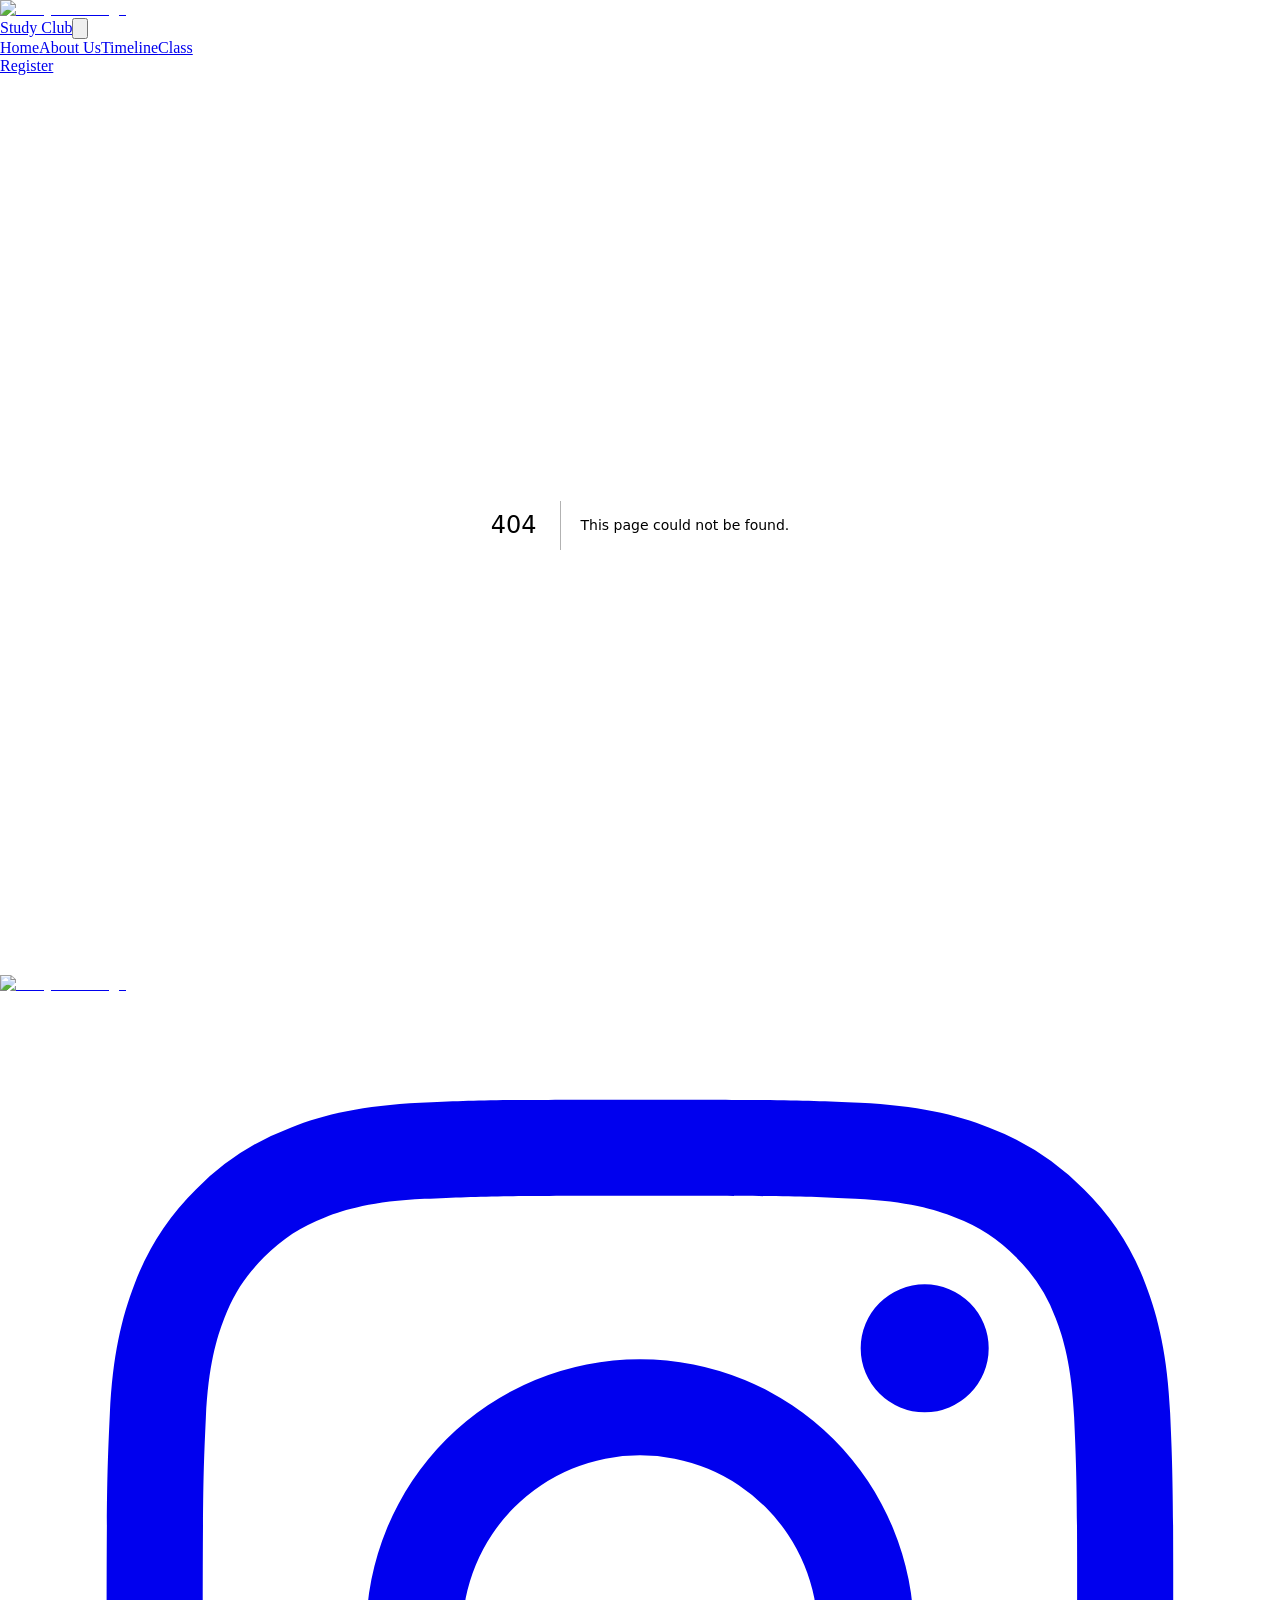
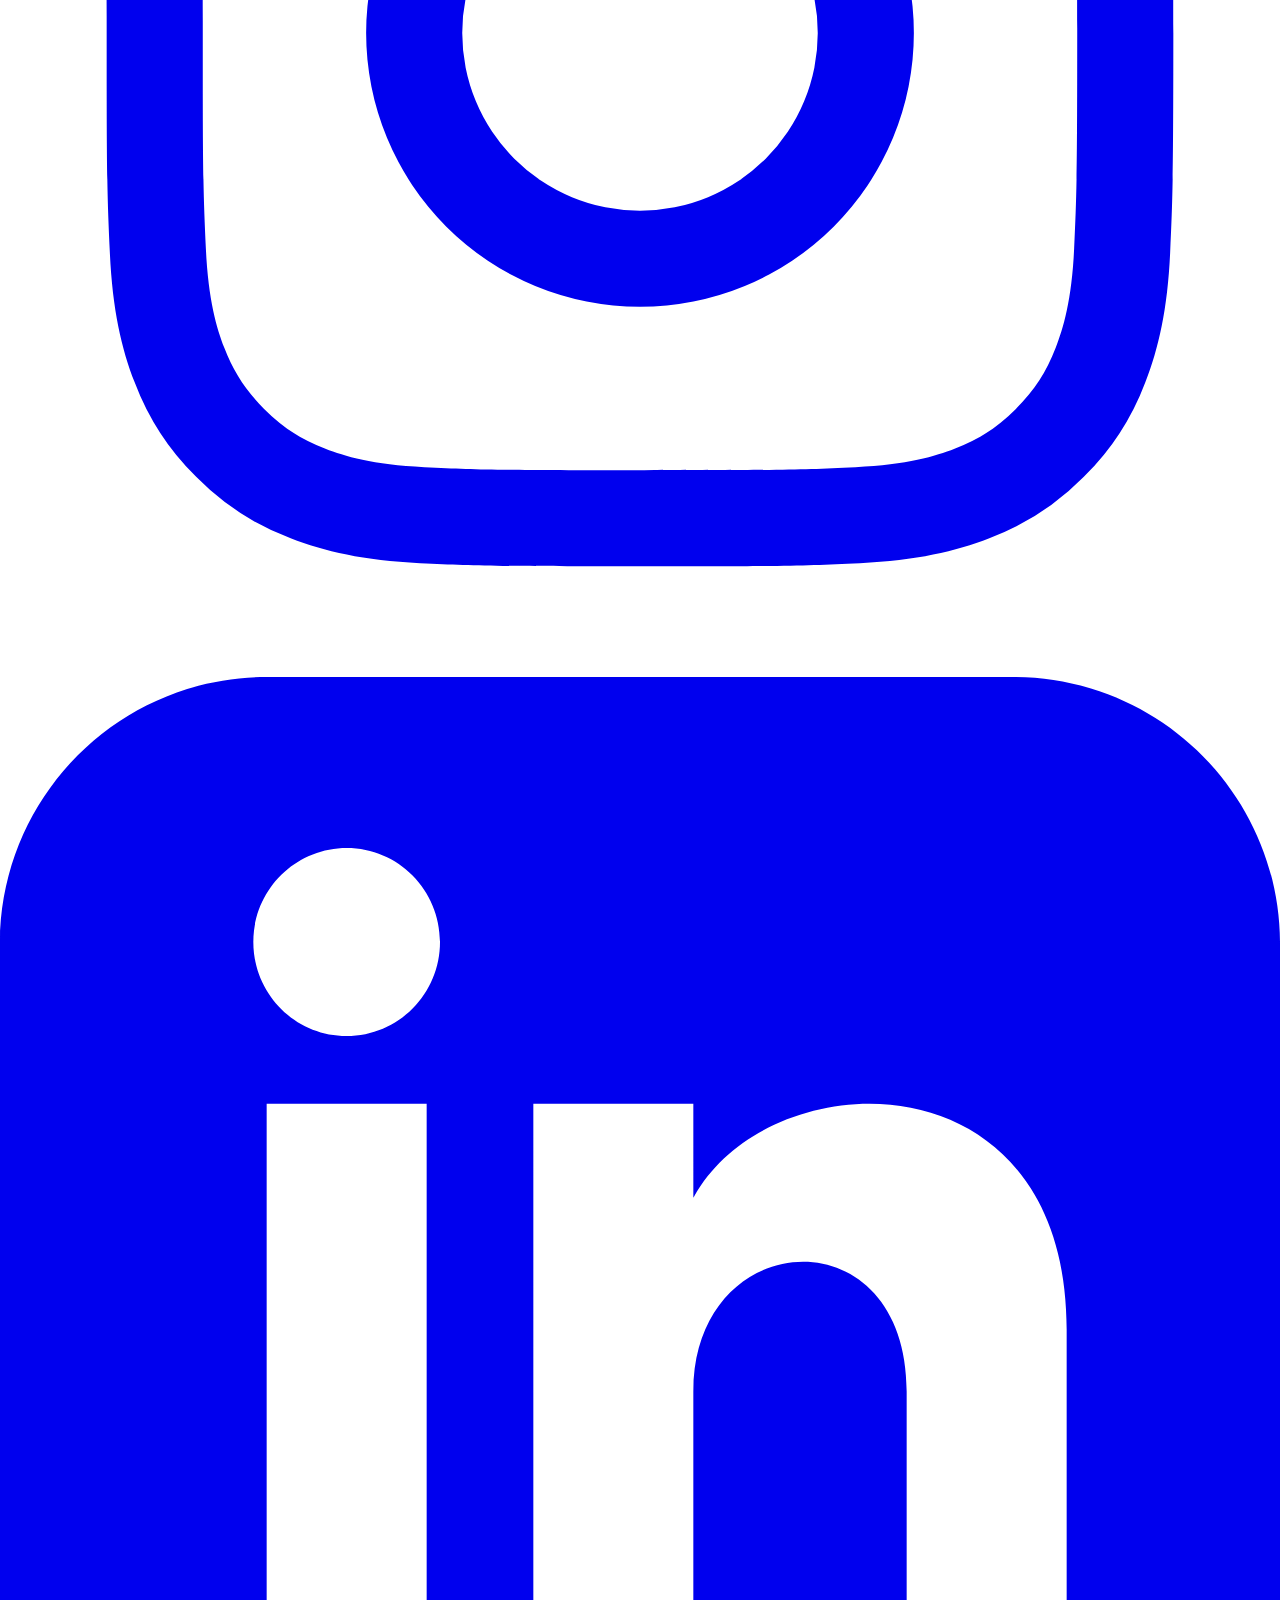
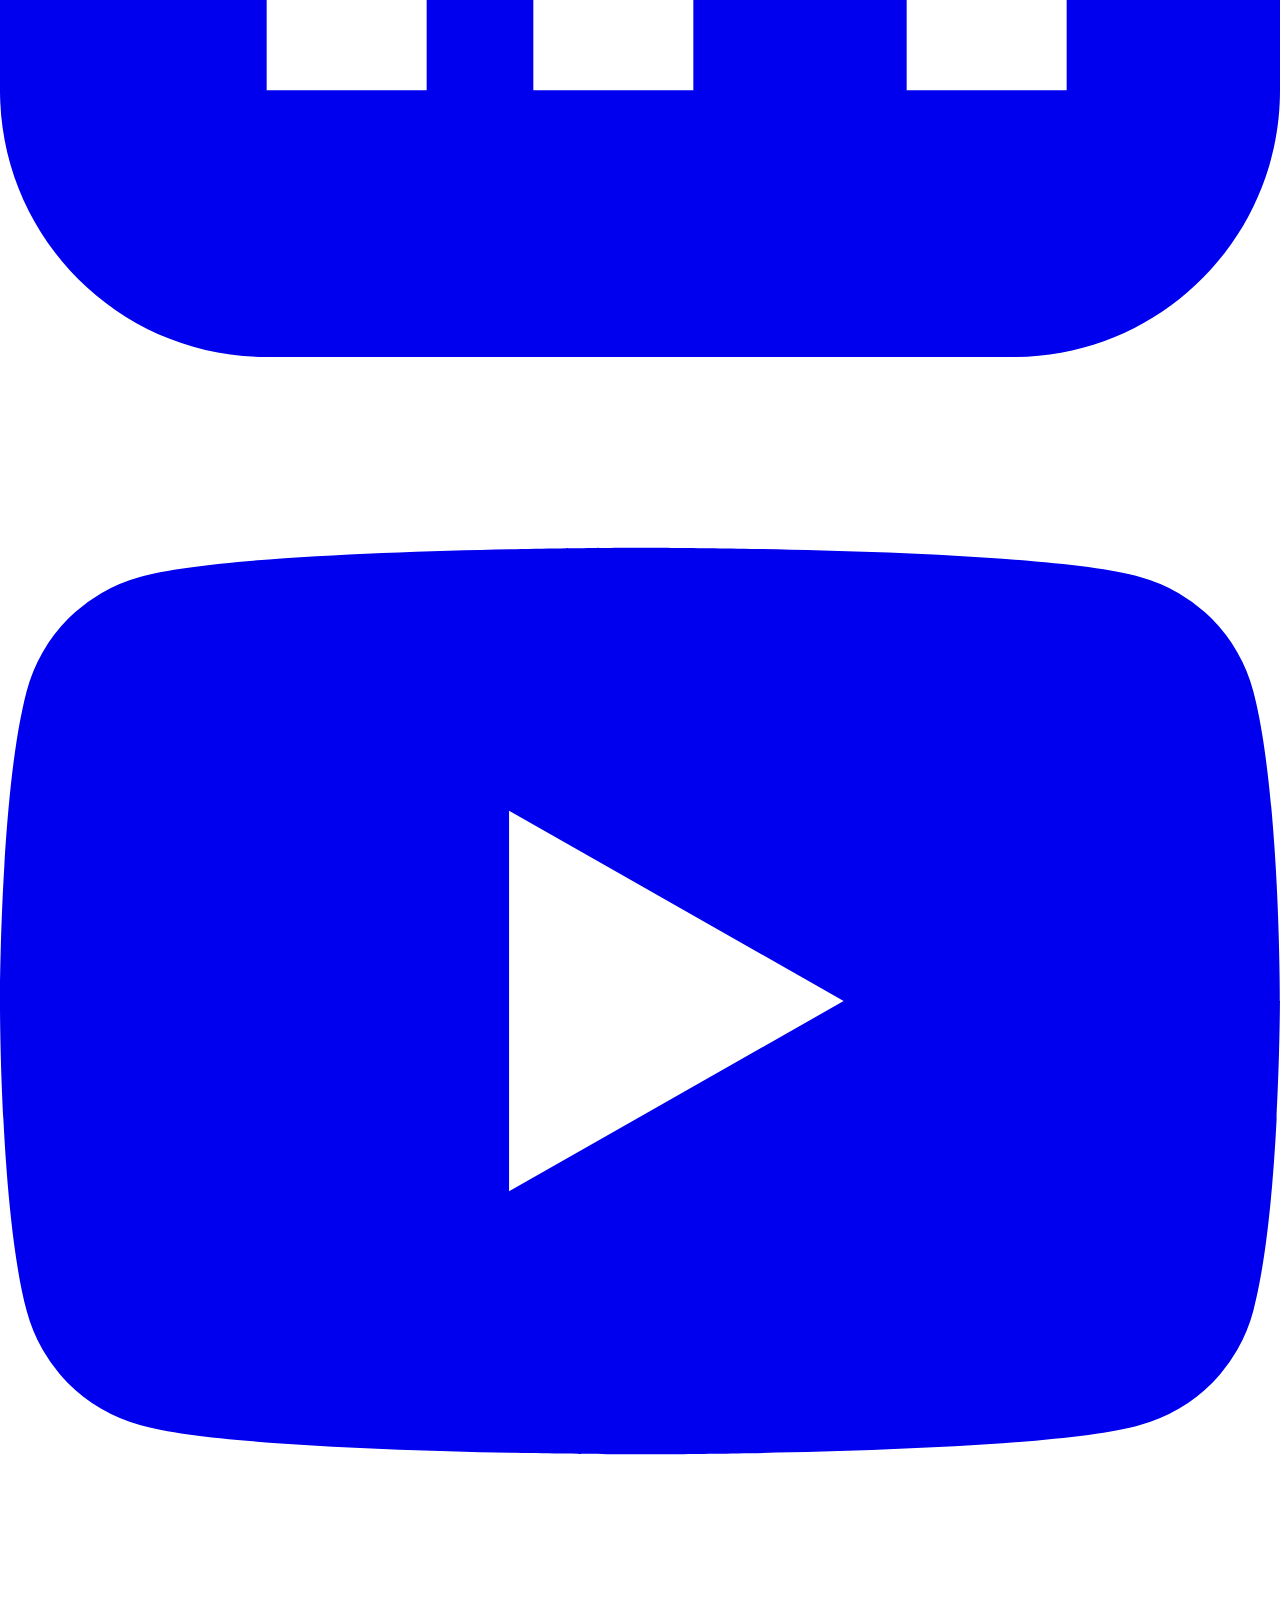
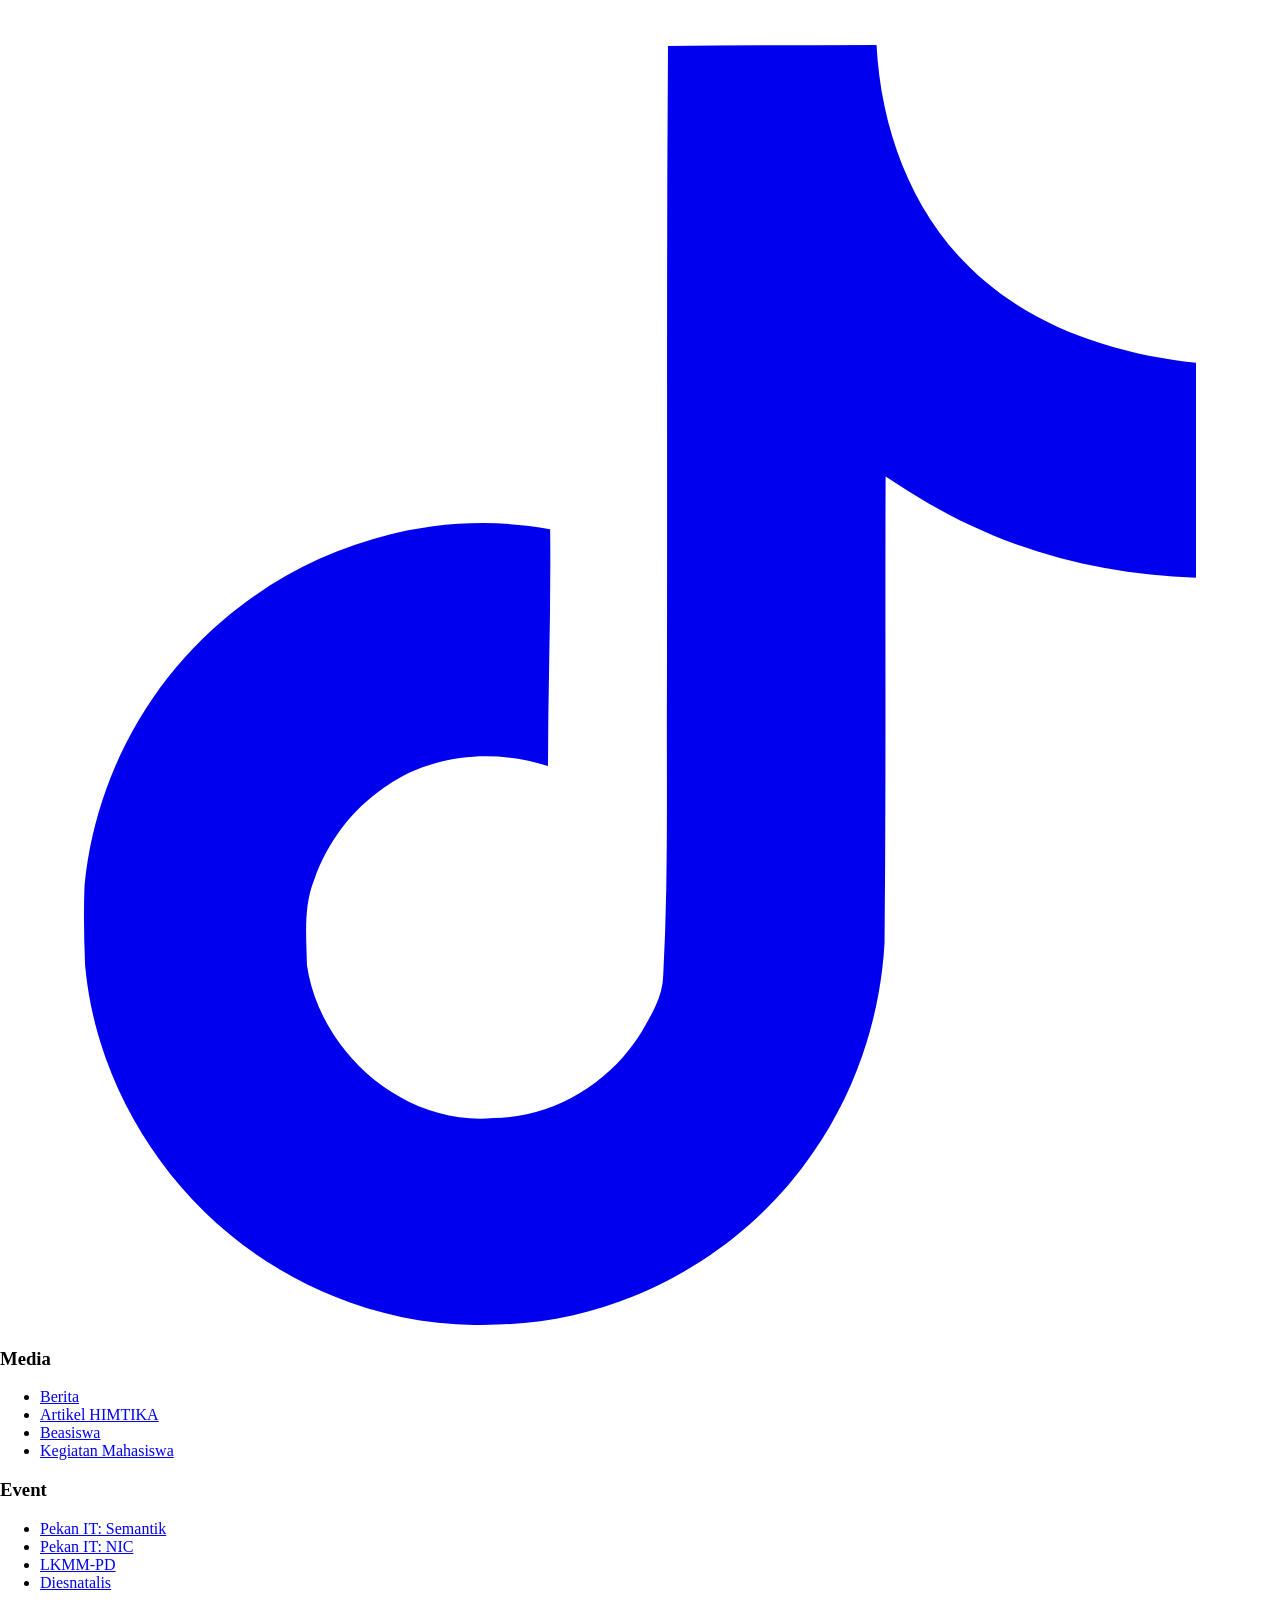
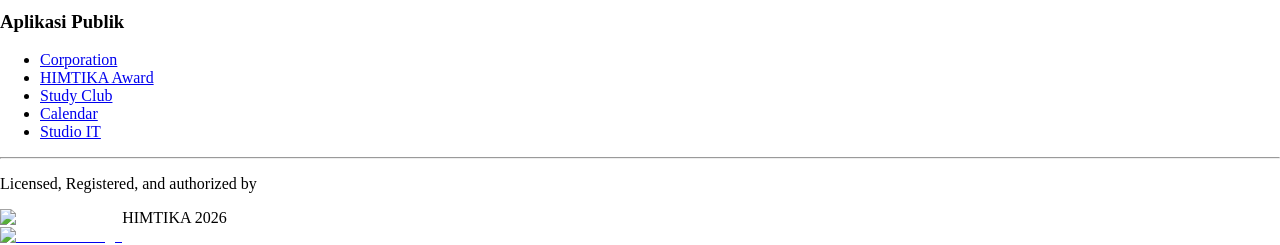
==== 404/index.html @ 4ac91cbe "chore: update registration period dates - Updated the registration timeline in FormPendaftaran from " ====
<!DOCTYPE html><html lang="id" class="geist_a71539c9-module__T19VSG__variable geist_mono_8d43a2aa-module__8Li5zG__variable h-full antialiased"><head><meta charSet="utf-8"/><meta name="viewport" content="width=device-width, initial-scale=1"/><link rel="stylesheet" href="/studyclub/_next/static/chunks/2zbt4w_2pazl4.css" data-precedence="next"/><link rel="preload" as="script" fetchPriority="low" href="/studyclub/_next/static/chunks/2zjueh7t2vecu.js"/><script src="/studyclub/_next/static/chunks/26rsirw0tiutq.js" async=""></script><script src="/studyclub/_next/static/chunks/2cya-h6pss2j9.js" async=""></script><script src="/studyclub/_next/static/chunks/3jvpdcbh0hvoc.js" async=""></script><script src="/studyclub/_next/static/chunks/27jktro2p5rq9.js" async=""></script><script src="/studyclub/_next/static/chunks/turbopack-3fg4kno_k75zz.js" async=""></script><script src="/studyclub/_next/static/chunks/24vjm01u9h3ye.js" async=""></script><script src="/studyclub/_next/static/chunks/14mrh2-p_w84d.js" async=""></script><title>404: This page could not be found.</title><meta name="robots" content="noindex"/><meta name="next-size-adjust" content=""/><title>Study Club</title><meta name="description" content="Platform belajar bersama untuk meningkatkan skill dan pengetahuan Anda."/><link rel="icon" href="/studyclub/icon.svg?icon.0syflcuhxr0ta.svg" sizes="any" type="image/svg+xml"/><script src="/studyclub/_next/static/chunks/0cz1d0mv5g_q7.js" noModule=""></script></head><body class="min-h-full flex flex-col"><div hidden=""><!--$--><!--/$--></div><nav class="fixed top-0 left-0 w-full z-50 transition-[transform,background-color,padding,border-color,box-shadow] duration-300 ease-out translate-y-0 bg-transparent py-6 px-6 lg:px-24"><div class="w-full flex items-center justify-between"><a href="/studyclub/home" class="flex items-center gap-3"><div class="relative w-10 h-10 flex items-center justify-center"><img alt="Study Club Logo" loading="lazy" width="40" height="40" decoding="async" data-nimg="1" class="w-full h-full object-contain" style="color:transparent" src="/studyclub/images/logo studyclub.svg"/></div><span class="text-white text-xl md:text-2xl font-medium tracking-wide">Study Club</span></a><button class="md:hidden text-white focus:outline-none z-50"><svg class="w-8 h-8" fill="none" stroke="currentColor" viewBox="0 0 24 24" xmlns="http://www.w3.org/2000/svg"><path stroke-linecap="round" stroke-linejoin="round" stroke-width="2" d="M4 6h16M4 12h16M4 18h16"></path></svg></button><div class="hidden md:flex items-center gap-10"><a href="/studyclub/home" class="text-white hover:text-gray-300 transition-colors text-xl font-medium">Home</a><a href="/studyclub/home" class="text-white hover:text-gray-300 transition-colors text-xl font-medium">About Us</a><a href="/studyclub/home" class="text-white hover:text-gray-300 transition-colors text-xl font-medium">Timeline</a><a href="/studyclub/home" class="text-white hover:text-gray-300 transition-colors text-xl font-medium">Class</a><div class="rounded-full bg-gradient-to-r from-[#B05BFF] to-[#EB4688] p-[1px] hover:scale-105 transition-transform duration-300 ml-2"><a class="flex items-center justify-center px-6 py-2 bg-[#020413] rounded-full text-white font-medium h-full w-full" href="/studyclub/pendaftaran/">Register</a></div></div></div></nav><main class="flex-grow"><!--$?--><template id="B:0"></template><div class="fixed inset-0 z-[100] flex items-center justify-center bg-[#01031A]/90 backdrop-blur-md"><svg viewBox="0 0 240 240" height="120" width="120" class="pl"><circle stroke-linecap="round" stroke-dashoffset="-330" stroke-dasharray="0 660" stroke-width="20" fill="none" r="105" cy="120" cx="120" class="pl__ring pl__ring--a"></circle><circle stroke-linecap="round" stroke-dashoffset="-110" stroke-dasharray="0 220" stroke-width="20" fill="none" r="35" cy="120" cx="120" class="pl__ring pl__ring--b"></circle><circle stroke-linecap="round" stroke-dasharray="0 440" stroke-width="20" fill="none" r="70" cy="120" cx="85" class="pl__ring pl__ring--c"></circle><circle stroke-linecap="round" stroke-dasharray="0 440" stroke-width="20" fill="none" r="70" cy="120" cx="155" class="pl__ring pl__ring--d"></circle></svg><style>
        .pl {
          width: 8em;
          height: 8em;
        }

        .pl__ring {
          animation: ringA 2s linear infinite;
        }

        .pl__ring--a {
          stroke: #8E51FF;
        }

        .pl__ring--b {
          animation-name: ringB;
          stroke: #F8898D;
        }

        .pl__ring--c {
          animation-name: ringC;
          stroke: #C973B7;
        }

        .pl__ring--d {
          animation-name: ringD;
          stroke: #8E51FF;
        }
          
        @keyframes ringA {
          from, 4% { stroke-dasharray: 0 660; stroke-width: 20; stroke-dashoffset: -330; }
          12% { stroke-dasharray: 60 600; stroke-width: 30; stroke-dashoffset: -335; }
          32% { stroke-dasharray: 60 600; stroke-width: 30; stroke-dashoffset: -595; }
          40%, 54% { stroke-dasharray: 0 660; stroke-width: 20; stroke-dashoffset: -660; }
          62% { stroke-dasharray: 60 600; stroke-width: 30; stroke-dashoffset: -665; }
          82% { stroke-dasharray: 60 600; stroke-width: 30; stroke-dashoffset: -925; }
          90%, to { stroke-dasharray: 0 660; stroke-width: 20; stroke-dashoffset: -990; }
        }

        @keyframes ringB {
          from, 12% { stroke-dasharray: 0 220; stroke-width: 20; stroke-dashoffset: -110; }
          20% { stroke-dasharray: 20 200; stroke-width: 30; stroke-dashoffset: -115; }
          40% { stroke-dasharray: 20 200; stroke-width: 30; stroke-dashoffset: -195; }
          48%, 62% { stroke-dasharray: 0 220; stroke-width: 20; stroke-dashoffset: -220; }
          70% { stroke-dasharray: 20 200; stroke-width: 30; stroke-dashoffset: -225; }
          90% { stroke-dasharray: 20 200; stroke-width: 30; stroke-dashoffset: -305; }
          98%, to { stroke-dasharray: 0 220; stroke-width: 20; stroke-dashoffset: -330; }
        }

        @keyframes ringC {
          from { stroke-dasharray: 0 440; stroke-width: 20; stroke-dashoffset: 0; }
          8% { stroke-dasharray: 40 400; stroke-width: 30; stroke-dashoffset: -5; }
          28% { stroke-dasharray: 40 400; stroke-width: 30; stroke-dashoffset: -175; }
          36%, 58% { stroke-dasharray: 0 440; stroke-width: 20; stroke-dashoffset: -220; }
          66% { stroke-dasharray: 40 400; stroke-width: 30; stroke-dashoffset: -225; }
          86% { stroke-dasharray: 40 400; stroke-width: 30; stroke-dashoffset: -395; }
          94%, to { stroke-dasharray: 0 440; stroke-width: 20; stroke-dashoffset: -440; }
        }

        @keyframes ringD {
          from, 8% { stroke-dasharray: 0 440; stroke-width: 20; stroke-dashoffset: 0; }
          16% { stroke-dasharray: 40 400; stroke-width: 30; stroke-dashoffset: -5; }
          36% { stroke-dasharray: 40 400; stroke-width: 30; stroke-dashoffset: -175; }
          44%, 50% { stroke-dasharray: 0 440; stroke-width: 20; stroke-dashoffset: -220; }
          58% { stroke-dasharray: 40 400; stroke-width: 30; stroke-dashoffset: -225; }
          78% { stroke-dasharray: 40 400; stroke-width: 30; stroke-dashoffset: -395; }
          86%, to { stroke-dasharray: 0 440; stroke-width: 20; stroke-dashoffset: -440; }
        }
      </style></div><!--/$--></main><footer class="bg-[#140E3E] pt-16 pb-8 border-t border-white/5"><div class="w-full max-w-[1500px] mx-auto px-6 sm:px-10 lg:px-16 xl:px-24"><div class="flex flex-col lg:flex-row justify-between items-start gap-10 lg:gap-32 mb-12 lg:mb-16 pl-12 sm:pl-0"><div class="flex flex-col items-center lg:items-start w-full lg:w-auto"><a class="mb-6 lg:mb-8 block mr-4 lg:mr-0" href="/studyclub/"><img alt="Study Club Logo" loading="lazy" width="220" height="220" decoding="async" data-nimg="1" class="w-[140px] md:w-[200px] lg:w-[240px] h-auto" style="color:transparent" src="/studyclub/images/logo%20studyclub.svg"/></a><div class="flex items-center gap-3 lg:gap-4 mr-10 lg:mr-0 mt-2 lg:mt-0"><a href="#" class="w-9 h-9 lg:w-10 lg:h-10 rounded-full bg-[#2B2171] flex items-center justify-center text-white hover:bg-[#8E51FF] hover:-translate-y-1 transition-all duration-300"><svg fill="currentColor" viewBox="0 0 24 24" class="w-4 h-4 lg:w-5 lg:h-5"><path fill-rule="evenodd" d="M12.315 2c2.43 0 2.784.013 3.808.06 1.064.049 1.791.218 2.427.465a4.902 4.902 0 011.772 1.153 4.902 4.902 0 011.153 1.772c.247.636.416 1.363.465 2.427.048 1.067.06 1.407.06 4.123v.08c0 2.643-.012 2.987-.06 4.043-.049 1.064-.218 1.791-.465 2.427a4.902 4.902 0 01-1.153 1.772 4.902 4.902 0 01-1.772 1.153c-.636.247-1.363.416-2.427.465-1.067.048-1.407.06-4.123.06h-.08c-2.643 0-2.987-.012-4.043-.06-1.064-.049-1.791-.218-2.427-.465a4.902 4.902 0 01-1.772-1.153 4.902 4.902 0 01-1.153-1.772c-.247-.636-.416-1.363-.465-2.427-.047-1.024-.06-1.379-.06-3.808v-.63c0-2.43.013-2.784.06-3.808.049-1.064.218-1.791.465-2.427a4.902 4.902 0 011.153-1.772A4.902 4.902 0 015.45 2.525c.636-.247 1.363-.416 2.427-.465C8.901 2.013 9.256 2 11.685 2h.63zm-.081 1.802h-.468c-2.456 0-2.784.011-3.807.058-.975.045-1.504.207-1.857.344-.467.182-.8.398-1.15.748-.35.35-.566.683-.748 1.15-.137.353-.3.882-.344 1.857-.047 1.023-.058 1.351-.058 3.807v.468c0 2.456.011 2.784.058 3.807.045.975.207 1.504.344 1.857.182.466.399.8.748 1.15.35.35.683.566 1.15.748.353.137.882.3 1.857.344 1.054.048 1.37.058 4.041.058h.08c2.597 0 2.917-.01 3.96-.058.976-.045 1.505-.207 1.858-.344.466-.182.8-.398 1.15-.748.35-.35.566-.683.748-1.15.137-.353.3-.882.344-1.857.048-1.055.058-1.37.058-4.041v-.08c0-2.597-.01-2.917-.058-3.96-.045-.976-.207-1.505-.344-1.858a3.097 3.097 0 00-.748-1.15 3.098 3.098 0 00-1.15-.748c-.353-.137-.882-.3-1.857-.344-1.023-.047-1.351-.058-3.807-.058zM12 6.865a5.135 5.135 0 110 10.27 5.135 5.135 0 010-10.27zm0 1.802a3.333 3.333 0 100 6.666 3.333 3.333 0 000-6.666zm5.338-3.205a1.2 1.2 0 110 2.4 1.2 1.2 0 010-2.4z" clip-rule="evenodd"></path></svg></a><a href="#" class="w-9 h-9 lg:w-10 lg:h-10 rounded-full bg-[#2B2171] flex items-center justify-center text-white hover:bg-[#8E51FF] hover:-translate-y-1 transition-all duration-300"><svg fill="currentColor" viewBox="0 0 24 24" class="w-3.5 h-3.5 lg:w-4 lg:h-4"><path fill-rule="evenodd" d="M19 0h-14c-2.761 0-5 2.239-5 5v14c0 2.761 2.239 5 5 5h14c2.762 0 5-2.239 5-5v-14c0-2.761-2.238-5-5-5zm-11 19h-3v-11h3v11zm-1.5-12.268c-.966 0-1.75-.79-1.75-1.764s.784-1.764 1.75-1.764 1.75.79 1.75 1.764-.783 1.764-1.75 1.764zm13.5 12.268h-3v-5.604c0-3.368-4-3.113-4 0v5.604h-3v-11h3v1.765c1.396-2.586 7-2.777 7 2.476v6.759z" clip-rule="evenodd"></path></svg></a><a href="#" class="w-9 h-9 lg:w-10 lg:h-10 rounded-full bg-[#2B2171] flex items-center justify-center text-white hover:bg-[#8E51FF] hover:-translate-y-1 transition-all duration-300"><svg fill="currentColor" viewBox="0 0 24 24" class="w-4 h-4 lg:w-5 lg:h-5"><path fill-rule="evenodd" d="M23.498 6.186a3.016 3.016 0 0 0-2.122-2.136C19.505 3.5 12 3.5 12 3.5s-7.505 0-9.377.55a3.016 3.016 0 0 0-2.122 2.136C0 8.07 0 12 0 12s0 3.93.501 5.814a3.016 3.016 0 0 0 2.122 2.136c1.871.55 9.377.55 9.377.55s7.505 0 9.377-.55a3.016 3.016 0 0 0 2.122-2.136C24 15.93 24 12 24 12s0-3.93-.502-5.814zM9.545 15.568V8.432L15.818 12l-6.273 3.568z" clip-rule="evenodd"></path></svg></a><a href="#" class="w-9 h-9 lg:w-10 lg:h-10 rounded-full bg-[#2B2171] flex items-center justify-center text-white hover:bg-[#8E51FF] hover:-translate-y-1 transition-all duration-300"><svg fill="currentColor" viewBox="0 0 24 24" class="w-4 h-4 lg:w-5 lg:h-5"><path d="M12.525.02c1.31-.02 2.61-.01 3.91-.02.08 1.53.63 3.09 1.75 4.17 1.12 1.11 2.7 1.62 4.24 1.79v4.03c-1.44-.05-2.89-.35-4.2-.97-.57-.26-1.1-.59-1.62-.93-.01 2.92.01 5.84-.02 8.75-.08 1.4-.54 2.79-1.35 3.94-1.31 1.92-3.58 3.17-5.91 3.21-1.43.08-2.86-.31-4.08-1.03-2.02-1.19-3.44-3.37-3.65-5.71-.02-.5-.03-1-.01-1.49.18-1.9 1.12-3.72 2.58-4.96 1.66-1.44 3.98-2.13 6.15-1.72.02 1.48-.04 2.96-.04 4.44-.99-.32-2.15-.23-3.02.37-.63.41-1.11 1.04-1.36 1.75-.21.51-.15 1.07-.14 1.61.24 1.64 1.82 3.02 3.5 2.87 1.12-.01 2.19-.66 2.77-1.61.19-.33.4-.67.41-1.06.1-1.79.06-3.57.07-5.36.01-4.03-.01-8.05.02-12.07z"></path></svg></a></div></div><div class="grid grid-cols-2 sm:grid-cols-3 gap-8 md:gap-16 lg:gap-28 w-full lg:w-auto text-left mt-4 lg:mt-0"><div><h3 class="text-white font-bold mb-4 lg:mb-6 tracking-wide text-base lg:text-lg">Media</h3><ul class="space-y-3 lg:space-y-4"><li><a target="_blank" rel="noopener noreferrer" class="text-gray-300 hover:text-white transition-colors text-sm lg:text-base" href="https://www.instagram.com/himtika_unsika/">Berita</a></li><li><a target="_blank" rel="noopener noreferrer" class="text-gray-300 hover:text-white transition-colors text-sm lg:text-base" href="https://himtika.cs.unsika.ac.id/hikode/">Artikel HIMTIKA</a></li><li><a target="_blank" rel="noopener noreferrer" class="text-gray-300 hover:text-white transition-colors text-sm lg:text-base" href="https://www.instagram.com/himtika_unsika/">Beasiswa</a></li><li><a class="text-gray-300 hover:text-white transition-colors text-sm lg:text-base" href="https://www.instagram.com/himtika_unsika/">Kegiatan Mahasiswa</a></li></ul></div><div><h3 class="text-white font-bold mb-4 lg:mb-6 tracking-wide text-base lg:text-lg">Event</h3><ul class="space-y-3 lg:space-y-4"><li><a target="_blank" rel="noopener noreferrer" class="text-gray-300 hover:text-white transition-colors text-sm lg:text-base" href="https://himtika.cs.unsika.ac.id/pekan-it/detail-semantik/">Pekan IT: Semantik</a></li><li><a target="_blank" rel="noopener noreferrer" class="text-gray-300 hover:text-white transition-colors text-sm lg:text-base" href="https://himtika.cs.unsika.ac.id/pekan-it/detail-nic/">Pekan IT: NIC</a></li><li><a target="_blank" rel="noopener noreferrer" class="text-gray-300 hover:text-white transition-colors text-sm lg:text-base" href="https://himtika.cs.unsika.ac.id/lkmmpd/">LKMM-PD</a></li><li><a target="_blank" rel="noopener noreferrer" class="text-gray-300 hover:text-white transition-colors text-sm lg:text-base" href="https://himtika.cs.unsika.ac.id/diesnatalis/">Diesnatalis</a></li></ul></div><div class="col-span-2 sm:col-span-1 mt-4 sm:mt-0"><h3 class="text-white font-bold mb-4 lg:mb-6 tracking-wide text-base lg:text-lg">Aplikasi Publik</h3><ul class="grid grid-cols-2 sm:grid-cols-1 gap-3 lg:gap-4 space-y-0 lg:space-y-4"><li><a target="_blank" rel="noopener noreferrer" class="text-gray-300 hover:text-white transition-colors text-sm lg:text-base" href="https://himtika.cs.unsika.ac.id/corporation/">Corporation</a></li><li><a target="_blank" rel="noopener noreferrer" class="text-gray-300 hover:text-white transition-colors text-sm lg:text-base" href="https://himtika.cs.unsika.ac.id/himtika-awards/">HIMTIKA Award</a></li><li><a class="text-gray-300 hover:text-white transition-colors text-sm lg:text-base" href="https://himtika.cs.unsika.ac.id/studyclub/">Study Club</a></li><li><a target="_blank" rel="noopener noreferrer" class="text-gray-300 hover:text-white transition-colors text-sm lg:text-base" href="https://himtika.cs.unsika.ac.id/kalender/">Calendar</a></li><li><a target="_blank" rel="noopener noreferrer" class="text-gray-300 hover:text-white transition-colors text-sm lg:text-base" href="https://himtika.cs.unsika.ac.id/corporation/">Studio IT</a></li></ul></div></div></div><hr class="w-full border-t border-white/20 mb-8"/><div class="flex flex-col items-center justify-center text-center gap-3"><p class="text-gray-300 text-sm">Licensed, Registered, and authorized by</p><div class="flex items-center gap-2"><img alt="HIMTIKA Logo" loading="lazy" width="24" height="24" decoding="async" data-nimg="1" class="w-5 h-5 md:w-6 md:h-6 object-contain" style="color:transparent" src="/studyclub/images/himtika.png"/><span class="text-white font-semibold text-sm tracking-wider">HIMTIKA 2026</span></div></div></div></footer><a target="_blank" rel="noopener noreferrer" class="fixed bottom-6 right-6 md:bottom-8 md:right-8 z-[100] w-10 h-10 md:w-12 md:h-12 bg-white rounded-full shadow-2xl flex items-center justify-center hover:scale-110 transition-transform duration-300 group" title="Ke Homepage HIMTIKA" href="https://himtika.cs.unsika.ac.id/"><img alt="HIMTIKA Logo" loading="lazy" width="28" height="28" decoding="async" data-nimg="1" class="w-6 h-6 md:w-7 md:h-7 object-contain group-hover:rotate-12 transition-transform duration-300" style="color:transparent" src="/studyclub/images/himtika.png"/></a><script>requestAnimationFrame(function(){$RT=performance.now()});</script><script src="/studyclub/_next/static/chunks/2zjueh7t2vecu.js" id="_R_" async=""></script><div hidden id="S:0"><div style="font-family:system-ui,&quot;Segoe UI&quot;,Roboto,Helvetica,Arial,sans-serif,&quot;Apple Color Emoji&quot;,&quot;Segoe UI Emoji&quot;;height:100vh;text-align:center;display:flex;flex-direction:column;align-items:center;justify-content:center"><div><style>body{color:#000;background:#fff;margin:0}.next-error-h1{border-right:1px solid rgba(0,0,0,.3)}@media (prefers-color-scheme:dark){body{color:#fff;background:#000}.next-error-h1{border-right:1px solid rgba(255,255,255,.3)}}</style><h1 class="next-error-h1" style="display:inline-block;margin:0 20px 0 0;padding:0 23px 0 0;font-size:24px;font-weight:500;vertical-align:top;line-height:49px">404</h1><div style="display:inline-block"><h2 style="font-size:14px;font-weight:400;line-height:49px;margin:0">This page could not be found.</h2></div></div></div><!--$--><!--/$--></div><script>$RB=[];$RV=function(a){$RT=performance.now();for(var b=0;b<a.length;b+=2){var c=a[b],e=a[b+1];null!==e.parentNode&&e.parentNode.removeChild(e);var f=c.parentNode;if(f){var g=c.previousSibling,h=0;do{if(c&&8===c.nodeType){var d=c.data;if("/$"===d||"/&"===d)if(0===h)break;else h--;else"$"!==d&&"$?"!==d&&"$~"!==d&&"$!"!==d&&"&"!==d||h++}d=c.nextSibling;f.removeChild(c);c=d}while(c);for(;e.firstChild;)f.insertBefore(e.firstChild,c);g.data="$";g._reactRetry&&requestAnimationFrame(g._reactRetry)}}a.length=0};
$RC=function(a,b){if(b=document.getElementById(b))(a=document.getElementById(a))?(a.previousSibling.data="$~",$RB.push(a,b),2===$RB.length&&("number"!==typeof $RT?requestAnimationFrame($RV.bind(null,$RB)):(a=performance.now(),setTimeout($RV.bind(null,$RB),2300>a&&2E3<a?2300-a:$RT+300-a)))):b.parentNode.removeChild(b)};$RC("B:0","S:0")</script><script>(self.__next_f=self.__next_f||[]).push([0])</script><script>self.__next_f.push([1,"1:I[39756,[\"/studyclub/_next/static/chunks/24vjm01u9h3ye.js\",\"/studyclub/_next/static/chunks/14mrh2-p_w84d.js\"],\"LoadingBoundaryProvider\"]\n8:I[68027,[\"/studyclub/_next/static/chunks/24vjm01u9h3ye.js\",\"/studyclub/_next/static/chunks/14mrh2-p_w84d.js\"],\"default\",1]\n:HL[\"/studyclub/_next/static/chunks/2zbt4w_2pazl4.css\",\"style\"]\n2:Tc35,"])</script><script>self.__next_f.push([1,"\n        .pl {\n          width: 8em;\n          height: 8em;\n        }\n\n        .pl__ring {\n          animation: ringA 2s linear infinite;\n        }\n\n        .pl__ring--a {\n          stroke: #8E51FF;\n        }\n\n        .pl__ring--b {\n          animation-name: ringB;\n          stroke: #F8898D;\n        }\n\n        .pl__ring--c {\n          animation-name: ringC;\n          stroke: #C973B7;\n        }\n\n        .pl__ring--d {\n          animation-name: ringD;\n          stroke: #8E51FF;\n        }\n          \n        @keyframes ringA {\n          from, 4% { stroke-dasharray: 0 660; stroke-width: 20; stroke-dashoffset: -330; }\n          12% { stroke-dasharray: 60 600; stroke-width: 30; stroke-dashoffset: -335; }\n          32% { stroke-dasharray: 60 600; stroke-width: 30; stroke-dashoffset: -595; }\n          40%, 54% { stroke-dasharray: 0 660; stroke-width: 20; stroke-dashoffset: -660; }\n          62% { stroke-dasharray: 60 600; stroke-width: 30; stroke-dashoffset: -665; }\n          82% { stroke-dasharray: 60 600; stroke-width: 30; stroke-dashoffset: -925; }\n          90%, to { stroke-dasharray: 0 660; stroke-width: 20; stroke-dashoffset: -990; }\n        }\n\n        @keyframes ringB {\n          from, 12% { stroke-dasharray: 0 220; stroke-width: 20; stroke-dashoffset: -110; }\n          20% { stroke-dasharray: 20 200; stroke-width: 30; stroke-dashoffset: -115; }\n          40% { stroke-dasharray: 20 200; stroke-width: 30; stroke-dashoffset: -195; }\n          48%, 62% { stroke-dasharray: 0 220; stroke-width: 20; stroke-dashoffset: -220; }\n          70% { stroke-dasharray: 20 200; stroke-width: 30; stroke-dashoffset: -225; }\n          90% { stroke-dasharray: 20 200; stroke-width: 30; stroke-dashoffset: -305; }\n          98%, to { stroke-dasharray: 0 220; stroke-width: 20; stroke-dashoffset: -330; }\n        }\n\n        @keyframes ringC {\n          from { stroke-dasharray: 0 440; stroke-width: 20; stroke-dashoffset: 0; }\n          8% { stroke-dasharray: 40 400; stroke-width: 30; stroke-dashoffset: -5; }\n          28% { stroke-dasharray: 40 400; stroke-width: 30; stroke-dashoffset: -175; }\n          36%, 58% { stroke-dasharray: 0 440; stroke-width: 20; stroke-dashoffset: -220; }\n          66% { stroke-dasharray: 40 400; stroke-width: 30; stroke-dashoffset: -225; }\n          86% { stroke-dasharray: 40 400; stroke-width: 30; stroke-dashoffset: -395; }\n          94%, to { stroke-dasharray: 0 440; stroke-width: 20; stroke-dashoffset: -440; }\n        }\n\n        @keyframes ringD {\n          from, 8% { stroke-dasharray: 0 440; stroke-width: 20; stroke-dashoffset: 0; }\n          16% { stroke-dasharray: 40 400; stroke-width: 30; stroke-dashoffset: -5; }\n          36% { stroke-dasharray: 40 400; stroke-width: 30; stroke-dashoffset: -175; }\n          44%, 50% { stroke-dasharray: 0 440; stroke-width: 20; stroke-dashoffset: -220; }\n          58% { stroke-dasharray: 40 400; stroke-width: 30; stroke-dashoffset: -225; }\n          78% { stroke-dasharray: 40 400; stroke-width: 30; stroke-dashoffset: -395; }\n          86%, to { stroke-dasharray: 0 440; stroke-width: 20; stroke-dashoffset: -440; }\n        }\n      "])</script><script>self.__next_f.push([1,"0:{\"P\":null,\"c\":[\"\",\"_not-found\",\"\"],\"q\":\"\",\"i\":false,\"f\":[[[\"\",{\"children\":[\"/_not-found\",{\"children\":[\"__PAGE__\",{}]}]},\"$undefined\",\"$undefined\",20],[[\"$\",\"$L1\",null,{\"loading\":[[\"$\",\"div\",\"l\",{\"className\":\"fixed inset-0 z-[100] flex items-center justify-center bg-[#01031A]/90 backdrop-blur-md\",\"children\":[[\"$\",\"svg\",null,{\"viewBox\":\"0 0 240 240\",\"height\":\"120\",\"width\":\"120\",\"className\":\"pl\",\"children\":[[\"$\",\"circle\",null,{\"strokeLinecap\":\"round\",\"strokeDashoffset\":\"-330\",\"strokeDasharray\":\"0 660\",\"strokeWidth\":\"20\",\"fill\":\"none\",\"r\":\"105\",\"cy\":\"120\",\"cx\":\"120\",\"className\":\"pl__ring pl__ring--a\"}],[\"$\",\"circle\",null,{\"strokeLinecap\":\"round\",\"strokeDashoffset\":\"-110\",\"strokeDasharray\":\"0 220\",\"strokeWidth\":\"20\",\"fill\":\"none\",\"r\":\"35\",\"cy\":\"120\",\"cx\":\"120\",\"className\":\"pl__ring pl__ring--b\"}],[\"$\",\"circle\",null,{\"strokeLinecap\":\"round\",\"strokeDasharray\":\"0 440\",\"strokeWidth\":\"20\",\"fill\":\"none\",\"r\":\"70\",\"cy\":\"120\",\"cx\":\"85\",\"className\":\"pl__ring pl__ring--c\"}],[\"$\",\"circle\",null,{\"strokeLinecap\":\"round\",\"strokeDasharray\":\"0 440\",\"strokeWidth\":\"20\",\"fill\":\"none\",\"r\":\"70\",\"cy\":\"120\",\"cx\":\"155\",\"className\":\"pl__ring pl__ring--d\"}]]}],[\"$\",\"style\",null,{\"children\":\"$2\"}]]}],[],[]],\"children\":\"$L3\"}],{\"children\":[\"$L4\",{\"children\":[\"$L5\",{},null,false,null]},null,false,\"$@6\"]},null,false,null],\"$L7\",false]],\"m\":\"$undefined\",\"G\":[\"$8\",[\"$L9\"]],\"S\":true,\"h\":null,\"s\":\"$undefined\",\"l\":\"$undefined\",\"p\":\"$undefined\",\"d\":\"$undefined\",\"b\":\"tI7QLLZy0ORi8C_UO7laA\"}\n"])</script><script>self.__next_f.push([1,"a:\"$Sreact.fragment\"\nb:I[71664,[\"/studyclub/_next/static/chunks/24vjm01u9h3ye.js\",\"/studyclub/_next/static/chunks/14mrh2-p_w84d.js\"],\"default\"]\nc:I[39756,[\"/studyclub/_next/static/chunks/24vjm01u9h3ye.js\",\"/studyclub/_next/static/chunks/14mrh2-p_w84d.js\"],\"default\"]\nd:I[37457,[\"/studyclub/_next/static/chunks/24vjm01u9h3ye.js\",\"/studyclub/_next/static/chunks/14mrh2-p_w84d.js\"],\"default\"]\ne:I[22016,[\"/studyclub/_next/static/chunks/24vjm01u9h3ye.js\",\"/studyclub/_next/static/chunks/14mrh2-p_w84d.js\"],\"\"]\nf:I[5500,[\"/studyclub/_next/static/chunks/24vjm01u9h3ye.js\",\"/studyclub/_next/static/chunks/14mrh2-p_w84d.js\"],\"Image\"]\n18:I[97367,[\"/studyclub/_next/static/chunks/24vjm01u9h3ye.js\",\"/studyclub/_next/static/chunks/14mrh2-p_w84d.js\"],\"OutletBoundary\"]\n19:\"$Sreact.suspense\"\n1c:I[97367,[\"/studyclub/_next/static/chunks/24vjm01u9h3ye.js\",\"/studyclub/_next/static/chunks/14mrh2-p_w84d.js\"],\"ViewportBoundary\"]\n1e:I[97367,[\"/studyclub/_next/static/chunks/24vjm01u9h3ye.js\",\"/studyclub/_next/static/chunks/14mrh2-p_w84d.js\"],\"MetadataBoundary\"]\n10:T63b,"])</script><script>self.__next_f.push([1,"M12.315 2c2.43 0 2.784.013 3.808.06 1.064.049 1.791.218 2.427.465a4.902 4.902 0 011.772 1.153 4.902 4.902 0 011.153 1.772c.247.636.416 1.363.465 2.427.048 1.067.06 1.407.06 4.123v.08c0 2.643-.012 2.987-.06 4.043-.049 1.064-.218 1.791-.465 2.427a4.902 4.902 0 01-1.153 1.772 4.902 4.902 0 01-1.772 1.153c-.636.247-1.363.416-2.427.465-1.067.048-1.407.06-4.123.06h-.08c-2.643 0-2.987-.012-4.043-.06-1.064-.049-1.791-.218-2.427-.465a4.902 4.902 0 01-1.772-1.153 4.902 4.902 0 01-1.153-1.772c-.247-.636-.416-1.363-.465-2.427-.047-1.024-.06-1.379-.06-3.808v-.63c0-2.43.013-2.784.06-3.808.049-1.064.218-1.791.465-2.427a4.902 4.902 0 011.153-1.772A4.902 4.902 0 015.45 2.525c.636-.247 1.363-.416 2.427-.465C8.901 2.013 9.256 2 11.685 2h.63zm-.081 1.802h-.468c-2.456 0-2.784.011-3.807.058-.975.045-1.504.207-1.857.344-.467.182-.8.398-1.15.748-.35.35-.566.683-.748 1.15-.137.353-.3.882-.344 1.857-.047 1.023-.058 1.351-.058 3.807v.468c0 2.456.011 2.784.058 3.807.045.975.207 1.504.344 1.857.182.466.399.8.748 1.15.35.35.683.566 1.15.748.353.137.882.3 1.857.344 1.054.048 1.37.058 4.041.058h.08c2.597 0 2.917-.01 3.96-.058.976-.045 1.505-.207 1.858-.344.466-.182.8-.398 1.15-.748.35-.35.566-.683.748-1.15.137-.353.3-.882.344-1.857.048-1.055.058-1.37.058-4.041v-.08c0-2.597-.01-2.917-.058-3.96-.045-.976-.207-1.505-.344-1.858a3.097 3.097 0 00-.748-1.15 3.098 3.098 0 00-1.15-.748c-.353-.137-.882-.3-1.857-.344-1.023-.047-1.351-.058-3.807-.058zM12 6.865a5.135 5.135 0 110 10.27 5.135 5.135 0 010-10.27zm0 1.802a3.333 3.333 0 100 6.666 3.333 3.333 0 000-6.666zm5.338-3.205a1.2 1.2 0 110 2.4 1.2 1.2 0 010-2.4z"])</script><script>self.__next_f.push([1,"3:[\"$\",\"$a\",\"c\",{\"children\":[[[\"$\",\"link\",\"0\",{\"rel\":\"stylesheet\",\"href\":\"/studyclub/_next/static/chunks/2zbt4w_2pazl4.css\",\"precedence\":\"next\",\"crossOrigin\":\"$undefined\",\"nonce\":\"$undefined\"}],[\"$\",\"script\",\"script-0\",{\"src\":\"/studyclub/_next/static/chunks/24vjm01u9h3ye.js\",\"async\":true,\"nonce\":\"$undefined\"}],[\"$\",\"script\",\"script-1\",{\"src\":\"/studyclub/_next/static/chunks/14mrh2-p_w84d.js\",\"async\":true,\"nonce\":\"$undefined\"}]],[\"$\",\"html\",null,{\"lang\":\"id\",\"className\":\"geist_a71539c9-module__T19VSG__variable geist_mono_8d43a2aa-module__8Li5zG__variable h-full antialiased\",\"children\":[\"$\",\"body\",null,{\"className\":\"min-h-full flex flex-col\",\"children\":[[\"$\",\"$Lb\",null,{}],[\"$\",\"main\",null,{\"className\":\"flex-grow\",\"children\":[\"$\",\"$Lc\",null,{\"parallelRouterKey\":\"children\",\"error\":\"$undefined\",\"errorStyles\":\"$undefined\",\"errorScripts\":\"$undefined\",\"template\":[\"$\",\"$Ld\",null,{}],\"templateStyles\":\"$undefined\",\"templateScripts\":\"$undefined\",\"notFound\":[[[\"$\",\"title\",null,{\"children\":\"404: This page could not be found.\"}],[\"$\",\"div\",null,{\"style\":{\"fontFamily\":\"system-ui,\\\"Segoe UI\\\",Roboto,Helvetica,Arial,sans-serif,\\\"Apple Color Emoji\\\",\\\"Segoe UI Emoji\\\"\",\"height\":\"100vh\",\"textAlign\":\"center\",\"display\":\"flex\",\"flexDirection\":\"column\",\"alignItems\":\"center\",\"justifyContent\":\"center\"},\"children\":[\"$\",\"div\",null,{\"children\":[[\"$\",\"style\",null,{\"dangerouslySetInnerHTML\":{\"__html\":\"body{color:#000;background:#fff;margin:0}.next-error-h1{border-right:1px solid rgba(0,0,0,.3)}@media (prefers-color-scheme:dark){body{color:#fff;background:#000}.next-error-h1{border-right:1px solid rgba(255,255,255,.3)}}\"}}],[\"$\",\"h1\",null,{\"className\":\"next-error-h1\",\"style\":{\"display\":\"inline-block\",\"margin\":\"0 20px 0 0\",\"padding\":\"0 23px 0 0\",\"fontSize\":24,\"fontWeight\":500,\"verticalAlign\":\"top\",\"lineHeight\":\"49px\"},\"children\":404}],[\"$\",\"div\",null,{\"style\":{\"display\":\"inline-block\"},\"children\":[\"$\",\"h2\",null,{\"style\":{\"fontSize\":14,\"fontWeight\":400,\"lineHeight\":\"49px\",\"margin\":0},\"children\":\"This page could not be found.\"}]}]]}]}]],[]],\"forbidden\":\"$undefined\",\"unauthorized\":\"$undefined\"}]}],[\"$\",\"footer\",null,{\"className\":\"bg-[#140E3E] pt-16 pb-8 border-t border-white/5\",\"children\":[\"$\",\"div\",null,{\"className\":\"w-full max-w-[1500px] mx-auto px-6 sm:px-10 lg:px-16 xl:px-24\",\"children\":[[\"$\",\"div\",null,{\"className\":\"flex flex-col lg:flex-row justify-between items-start gap-10 lg:gap-32 mb-12 lg:mb-16 pl-12 sm:pl-0\",\"children\":[[\"$\",\"div\",null,{\"className\":\"flex flex-col items-center lg:items-start w-full lg:w-auto\",\"children\":[[\"$\",\"$Le\",null,{\"href\":\"/\",\"className\":\"mb-6 lg:mb-8 block mr-4 lg:mr-0\",\"children\":[\"$\",\"$Lf\",null,{\"src\":\"/studyclub/images/logo%20studyclub.svg\",\"alt\":\"Study Club Logo\",\"width\":220,\"height\":220,\"className\":\"w-[140px] md:w-[200px] lg:w-[240px] h-auto\"}]}],[\"$\",\"div\",null,{\"className\":\"flex items-center gap-3 lg:gap-4 mr-10 lg:mr-0 mt-2 lg:mt-0\",\"children\":[[\"$\",\"a\",null,{\"href\":\"#\",\"className\":\"w-9 h-9 lg:w-10 lg:h-10 rounded-full bg-[#2B2171] flex items-center justify-center text-white hover:bg-[#8E51FF] hover:-translate-y-1 transition-all duration-300\",\"children\":[\"$\",\"svg\",null,{\"fill\":\"currentColor\",\"viewBox\":\"0 0 24 24\",\"className\":\"w-4 h-4 lg:w-5 lg:h-5\",\"children\":[\"$\",\"path\",null,{\"fillRule\":\"evenodd\",\"d\":\"$10\",\"clipRule\":\"evenodd\"}]}]}],\"$L11\",\"$L12\",\"$L13\"]}]]}],\"$L14\"]}],\"$L15\",\"$L16\"]}]}],\"$L17\"]}]}]]}]\n"])</script><script>self.__next_f.push([1,"4:[\"$\",\"$a\",\"c\",{\"children\":[null,[\"$\",\"$Lc\",null,{\"parallelRouterKey\":\"children\",\"error\":\"$undefined\",\"errorStyles\":\"$undefined\",\"errorScripts\":\"$undefined\",\"template\":[\"$\",\"$Ld\",null,{}],\"templateStyles\":\"$undefined\",\"templateScripts\":\"$undefined\",\"notFound\":\"$undefined\",\"forbidden\":\"$undefined\",\"unauthorized\":\"$undefined\"}]]}]\n5:[\"$\",\"$a\",\"c\",{\"children\":[[[\"$\",\"title\",null,{\"children\":\"404: This page could not be found.\"}],[\"$\",\"div\",null,{\"style\":\"$3:props:children:1:props:children:props:children:1:props:children:props:notFound:0:1:props:style\",\"children\":[\"$\",\"div\",null,{\"children\":[[\"$\",\"style\",null,{\"dangerouslySetInnerHTML\":{\"__html\":\"body{color:#000;background:#fff;margin:0}.next-error-h1{border-right:1px solid rgba(0,0,0,.3)}@media (prefers-color-scheme:dark){body{color:#fff;background:#000}.next-error-h1{border-right:1px solid rgba(255,255,255,.3)}}\"}}],[\"$\",\"h1\",null,{\"className\":\"next-error-h1\",\"style\":\"$3:props:children:1:props:children:props:children:1:props:children:props:notFound:0:1:props:children:props:children:1:props:style\",\"children\":404}],[\"$\",\"div\",null,{\"style\":\"$3:props:children:1:props:children:props:children:1:props:children:props:notFound:0:1:props:children:props:children:2:props:style\",\"children\":[\"$\",\"h2\",null,{\"style\":\"$3:props:children:1:props:children:props:children:1:props:children:props:notFound:0:1:props:children:props:children:2:props:children:props:style\",\"children\":\"This page could not be found.\"}]}]]}]}]],null,[\"$\",\"$L18\",null,{\"children\":[\"$\",\"$19\",null,{\"name\":\"Next.MetadataOutlet\",\"children\":\"$@1a\"}]}]]}]\n1b:[]\n6:\"$W1b\"\n7:[\"$\",\"$a\",\"h\",{\"children\":[[\"$\",\"meta\",null,{\"name\":\"robots\",\"content\":\"noindex\"}],[\"$\",\"$L1c\",null,{\"children\":\"$L1d\"}],[\"$\",\"div\",null,{\"hidden\":true,\"children\":[\"$\",\"$L1e\",null,{\"children\":[\"$\",\"$19\",null,{\"name\":\"Next.Metadata\",\"children\":\"$L1f\"}]}]}],[\"$\",\"meta\",null,{\"name\":\"next-size-adjust\",\"content\":\"\"}]]}]\n9:[\"$\",\"link\",\"0\",{\"rel\":\"stylesheet\",\"href\":\"/studyclub/_next/static/chunks/2zbt4w_2pazl4.css\",\"precedence\":\"next\",\"crossOrigin\":\"$undefined\",\"nonce\":\"$undefined\"}]\n"])</script><script>self.__next_f.push([1,"11:[\"$\",\"a\",null,{\"href\":\"#\",\"className\":\"w-9 h-9 lg:w-10 lg:h-10 rounded-full bg-[#2B2171] flex items-center justify-center text-white hover:bg-[#8E51FF] hover:-translate-y-1 transition-all duration-300\",\"children\":[\"$\",\"svg\",null,{\"fill\":\"currentColor\",\"viewBox\":\"0 0 24 24\",\"className\":\"w-3.5 h-3.5 lg:w-4 lg:h-4\",\"children\":[\"$\",\"path\",null,{\"fillRule\":\"evenodd\",\"d\":\"M19 0h-14c-2.761 0-5 2.239-5 5v14c0 2.761 2.239 5 5 5h14c2.762 0 5-2.239 5-5v-14c0-2.761-2.238-5-5-5zm-11 19h-3v-11h3v11zm-1.5-12.268c-.966 0-1.75-.79-1.75-1.764s.784-1.764 1.75-1.764 1.75.79 1.75 1.764-.783 1.764-1.75 1.764zm13.5 12.268h-3v-5.604c0-3.368-4-3.113-4 0v5.604h-3v-11h3v1.765c1.396-2.586 7-2.777 7 2.476v6.759z\",\"clipRule\":\"evenodd\"}]}]}]\n12:[\"$\",\"a\",null,{\"href\":\"#\",\"className\":\"w-9 h-9 lg:w-10 lg:h-10 rounded-full bg-[#2B2171] flex items-center justify-center text-white hover:bg-[#8E51FF] hover:-translate-y-1 transition-all duration-300\",\"children\":[\"$\",\"svg\",null,{\"fill\":\"currentColor\",\"viewBox\":\"0 0 24 24\",\"className\":\"w-4 h-4 lg:w-5 lg:h-5\",\"children\":[\"$\",\"path\",null,{\"fillRule\":\"evenodd\",\"d\":\"M23.498 6.186a3.016 3.016 0 0 0-2.122-2.136C19.505 3.5 12 3.5 12 3.5s-7.505 0-9.377.55a3.016 3.016 0 0 0-2.122 2.136C0 8.07 0 12 0 12s0 3.93.501 5.814a3.016 3.016 0 0 0 2.122 2.136c1.871.55 9.377.55 9.377.55s7.505 0 9.377-.55a3.016 3.016 0 0 0 2.122-2.136C24 15.93 24 12 24 12s0-3.93-.502-5.814zM9.545 15.568V8.432L15.818 12l-6.273 3.568z\",\"clipRule\":\"evenodd\"}]}]}]\n13:[\"$\",\"a\",null,{\"href\":\"#\",\"className\":\"w-9 h-9 lg:w-10 lg:h-10 rounded-full bg-[#2B2171] flex items-center justify-center text-white hover:bg-[#8E51FF] hover:-translate-y-1 transition-all duration-300\",\"children\":[\"$\",\"svg\",null,{\"fill\":\"currentColor\",\"viewBox\":\"0 0 24 24\",\"className\":\"w-4 h-4 lg:w-5 lg:h-5\",\"children\":[\"$\",\"path\",null,{\"d\":\"M12.525.02c1.31-.02 2.61-.01 3.91-.02.08 1.53.63 3.09 1.75 4.17 1.12 1.11 2.7 1.62 4.24 1.79v4.03c-1.44-.05-2.89-.35-4.2-.97-.57-.26-1.1-.59-1.62-.93-.01 2.92.01 5.84-.02 8.75-.08 1.4-.54 2.79-1.35 3.94-1.31 1.92-3.58 3.17-5.91 3.21-1.43.08-2.86-.31-4.08-1.03-2.02-1.19-3.44-3.37-3.65-5.71-.02-.5-.03-1-.01-1.49.18-1.9 1.12-3.72 2.58-4.96 1.66-1.44 3.98-2.13 6.15-1.72.02 1.48-.04 2.96-.04 4.44-.99-.32-2.15-.23-3.02.37-.63.41-1.11 1.04-1.36 1.75-.21.51-.15 1.07-.14 1.61.24 1.64 1.82 3.02 3.5 2.87 1.12-.01 2.19-.66 2.77-1.61.19-.33.4-.67.41-1.06.1-1.79.06-3.57.07-5.36.01-4.03-.01-8.05.02-12.07z\"}]}]}]\n"])</script><script>self.__next_f.push([1,"14:[\"$\",\"div\",null,{\"className\":\"grid grid-cols-2 sm:grid-cols-3 gap-8 md:gap-16 lg:gap-28 w-full lg:w-auto text-left mt-4 lg:mt-0\",\"children\":[[\"$\",\"div\",null,{\"children\":[[\"$\",\"h3\",null,{\"className\":\"text-white font-bold mb-4 lg:mb-6 tracking-wide text-base lg:text-lg\",\"children\":\"Media\"}],[\"$\",\"ul\",null,{\"className\":\"space-y-3 lg:space-y-4\",\"children\":[[\"$\",\"li\",null,{\"children\":[\"$\",\"$Le\",null,{\"href\":\"https://www.instagram.com/himtika_unsika/\",\"target\":\"_blank\",\"rel\":\"noopener noreferrer\",\"className\":\"text-gray-300 hover:text-white transition-colors text-sm lg:text-base\",\"children\":\"Berita\"}]}],[\"$\",\"li\",null,{\"children\":[\"$\",\"$Le\",null,{\"href\":\"https://himtika.cs.unsika.ac.id/hikode/\",\"target\":\"_blank\",\"rel\":\"noopener noreferrer\",\"className\":\"text-gray-300 hover:text-white transition-colors text-sm lg:text-base\",\"children\":\"Artikel HIMTIKA\"}]}],[\"$\",\"li\",null,{\"children\":[\"$\",\"$Le\",null,{\"href\":\"https://www.instagram.com/himtika_unsika/\",\"target\":\"_blank\",\"rel\":\"noopener noreferrer\",\"className\":\"text-gray-300 hover:text-white transition-colors text-sm lg:text-base\",\"children\":\"Beasiswa\"}]}],[\"$\",\"li\",null,{\"children\":[\"$\",\"$Le\",null,{\"href\":\"https://www.instagram.com/himtika_unsika/\",\"className\":\"text-gray-300 hover:text-white transition-colors text-sm lg:text-base\",\"children\":\"Kegiatan Mahasiswa\"}]}]]}]]}],[\"$\",\"div\",null,{\"children\":[[\"$\",\"h3\",null,{\"className\":\"text-white font-bold mb-4 lg:mb-6 tracking-wide text-base lg:text-lg\",\"children\":\"Event\"}],[\"$\",\"ul\",null,{\"className\":\"space-y-3 lg:space-y-4\",\"children\":[[\"$\",\"li\",null,{\"children\":[\"$\",\"$Le\",null,{\"href\":\"https://himtika.cs.unsika.ac.id/pekan-it/detail-semantik/\",\"target\":\"_blank\",\"rel\":\"noopener noreferrer\",\"className\":\"text-gray-300 hover:text-white transition-colors text-sm lg:text-base\",\"children\":\"Pekan IT: Semantik\"}]}],[\"$\",\"li\",null,{\"children\":[\"$\",\"$Le\",null,{\"href\":\"https://himtika.cs.unsika.ac.id/pekan-it/detail-nic/\",\"target\":\"_blank\",\"rel\":\"noopener noreferrer\",\"className\":\"text-gray-300 hover:text-white transition-colors text-sm lg:text-base\",\"children\":\"Pekan IT: NIC\"}]}],[\"$\",\"li\",null,{\"children\":[\"$\",\"$Le\",null,{\"href\":\"https://himtika.cs.unsika.ac.id/lkmmpd/\",\"target\":\"_blank\",\"rel\":\"noopener noreferrer\",\"className\":\"text-gray-300 hover:text-white transition-colors text-sm lg:text-base\",\"children\":\"LKMM-PD\"}]}],[\"$\",\"li\",null,{\"children\":[\"$\",\"$Le\",null,{\"href\":\"https://himtika.cs.unsika.ac.id/diesnatalis/\",\"target\":\"_blank\",\"rel\":\"noopener noreferrer\",\"className\":\"text-gray-300 hover:text-white transition-colors text-sm lg:text-base\",\"children\":\"Diesnatalis\"}]}]]}]]}],[\"$\",\"div\",null,{\"className\":\"col-span-2 sm:col-span-1 mt-4 sm:mt-0\",\"children\":[[\"$\",\"h3\",null,{\"className\":\"text-white font-bold mb-4 lg:mb-6 tracking-wide text-base lg:text-lg\",\"children\":\"Aplikasi Publik\"}],[\"$\",\"ul\",null,{\"className\":\"grid grid-cols-2 sm:grid-cols-1 gap-3 lg:gap-4 space-y-0 lg:space-y-4\",\"children\":[[\"$\",\"li\",null,{\"children\":[\"$\",\"$Le\",null,{\"href\":\"https://himtika.cs.unsika.ac.id/corporation/\",\"target\":\"_blank\",\"rel\":\"noopener noreferrer\",\"className\":\"text-gray-300 hover:text-white transition-colors text-sm lg:text-base\",\"children\":\"Corporation\"}]}],[\"$\",\"li\",null,{\"children\":[\"$\",\"$Le\",null,{\"href\":\"https://himtika.cs.unsika.ac.id/himtika-awards/\",\"target\":\"_blank\",\"rel\":\"noopener noreferrer\",\"className\":\"text-gray-300 hover:text-white transition-colors text-sm lg:text-base\",\"children\":\"HIMTIKA Award\"}]}],[\"$\",\"li\",null,{\"children\":[\"$\",\"$Le\",null,{\"href\":\"https://himtika.cs.unsika.ac.id/studyclub/\",\"className\":\"text-gray-300 hover:text-white transition-colors text-sm lg:text-base\",\"children\":\"Study Club\"}]}],[\"$\",\"li\",null,{\"children\":[\"$\",\"$Le\",null,{\"href\":\"https://himtika.cs.unsika.ac.id/kalender/\",\"target\":\"_blank\",\"rel\":\"noopener noreferrer\",\"className\":\"text-gray-300 hover:text-white transition-colors text-sm lg:text-base\",\"children\":\"Calendar\"}]}],[\"$\",\"li\",null,{\"children\":[\"$\",\"$Le\",null,{\"href\":\"https://himtika.cs.unsika.ac.id/corporation/\",\"target\":\"_blank\",\"rel\":\"noopener noreferrer\",\"className\":\"text-gray-300 hover:text-white transition-colors text-sm lg:text-base\",\"children\":\"Studio IT\"}]}]]}]]}]]}]\n"])</script><script>self.__next_f.push([1,"15:[\"$\",\"hr\",null,{\"className\":\"w-full border-t border-white/20 mb-8\"}]\n16:[\"$\",\"div\",null,{\"className\":\"flex flex-col items-center justify-center text-center gap-3\",\"children\":[[\"$\",\"p\",null,{\"className\":\"text-gray-300 text-sm\",\"children\":\"Licensed, Registered, and authorized by\"}],[\"$\",\"div\",null,{\"className\":\"flex items-center gap-2\",\"children\":[[\"$\",\"$Lf\",null,{\"src\":\"/studyclub/images/himtika.png\",\"alt\":\"HIMTIKA Logo\",\"width\":24,\"height\":24,\"className\":\"w-5 h-5 md:w-6 md:h-6 object-contain\"}],[\"$\",\"span\",null,{\"className\":\"text-white font-semibold text-sm tracking-wider\",\"children\":\"HIMTIKA 2026\"}]]}]]}]\n17:[\"$\",\"$Le\",null,{\"href\":\"https://himtika.cs.unsika.ac.id/\",\"target\":\"_blank\",\"rel\":\"noopener noreferrer\",\"className\":\"fixed bottom-6 right-6 md:bottom-8 md:right-8 z-[100] w-10 h-10 md:w-12 md:h-12 bg-white rounded-full shadow-2xl flex items-center justify-center hover:scale-110 transition-transform duration-300 group\",\"title\":\"Ke Homepage HIMTIKA\",\"children\":[\"$\",\"$Lf\",null,{\"src\":\"/studyclub/images/himtika.png\",\"alt\":\"HIMTIKA Logo\",\"width\":28,\"height\":28,\"className\":\"w-6 h-6 md:w-7 md:h-7 object-contain group-hover:rotate-12 transition-transform duration-300\"}]}]\n"])</script><script>self.__next_f.push([1,"1d:[[\"$\",\"meta\",\"0\",{\"charSet\":\"utf-8\"}],[\"$\",\"meta\",\"1\",{\"name\":\"viewport\",\"content\":\"width=device-width, initial-scale=1\"}]]\n"])</script><script>self.__next_f.push([1,"20:I[27201,[\"/studyclub/_next/static/chunks/24vjm01u9h3ye.js\",\"/studyclub/_next/static/chunks/14mrh2-p_w84d.js\"],\"IconMark\"]\n1a:null\n1f:[[\"$\",\"title\",\"0\",{\"children\":\"Study Club\"}],[\"$\",\"meta\",\"1\",{\"name\":\"description\",\"content\":\"Platform belajar bersama untuk meningkatkan skill dan pengetahuan Anda.\"}],[\"$\",\"link\",\"2\",{\"rel\":\"icon\",\"href\":\"/studyclub/icon.svg?icon.0syflcuhxr0ta.svg\",\"sizes\":\"any\",\"type\":\"image/svg+xml\"}],[\"$\",\"$L20\",\"3\",{}]]\n"])</script></body></html>
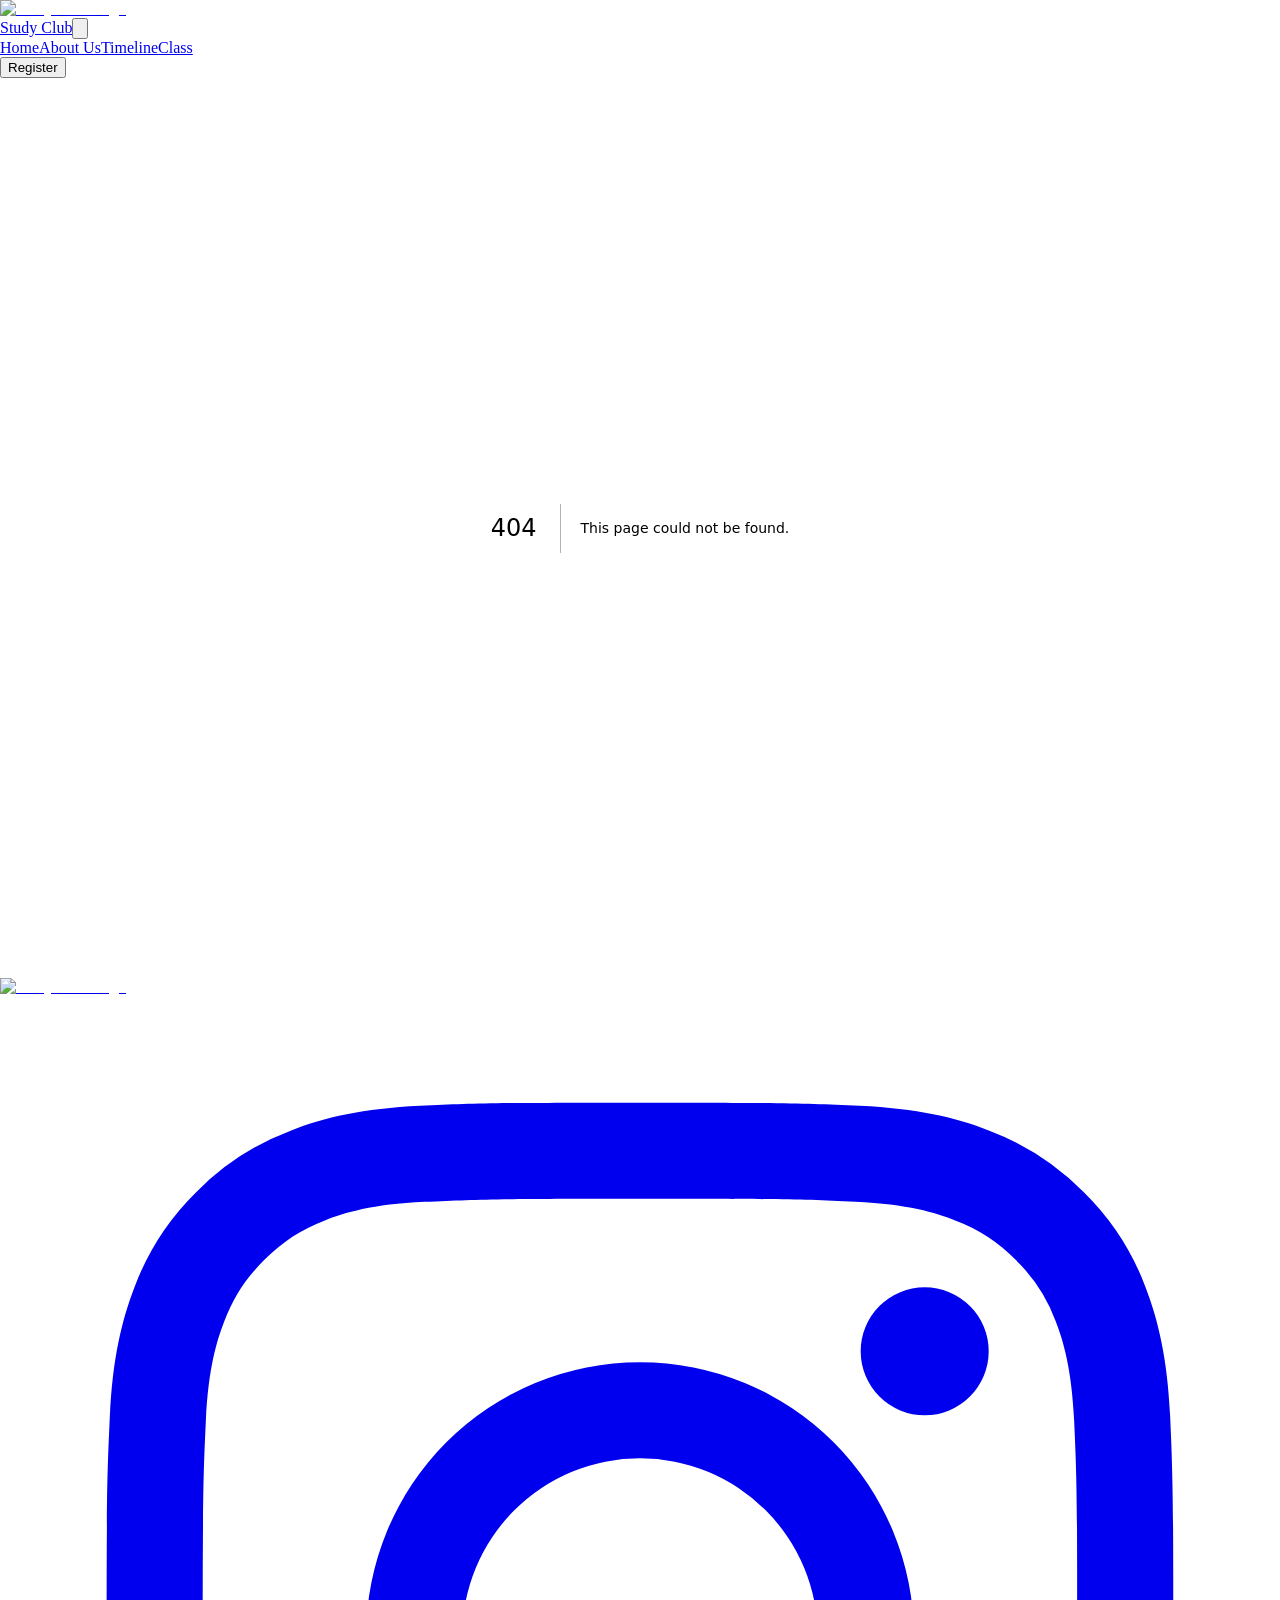
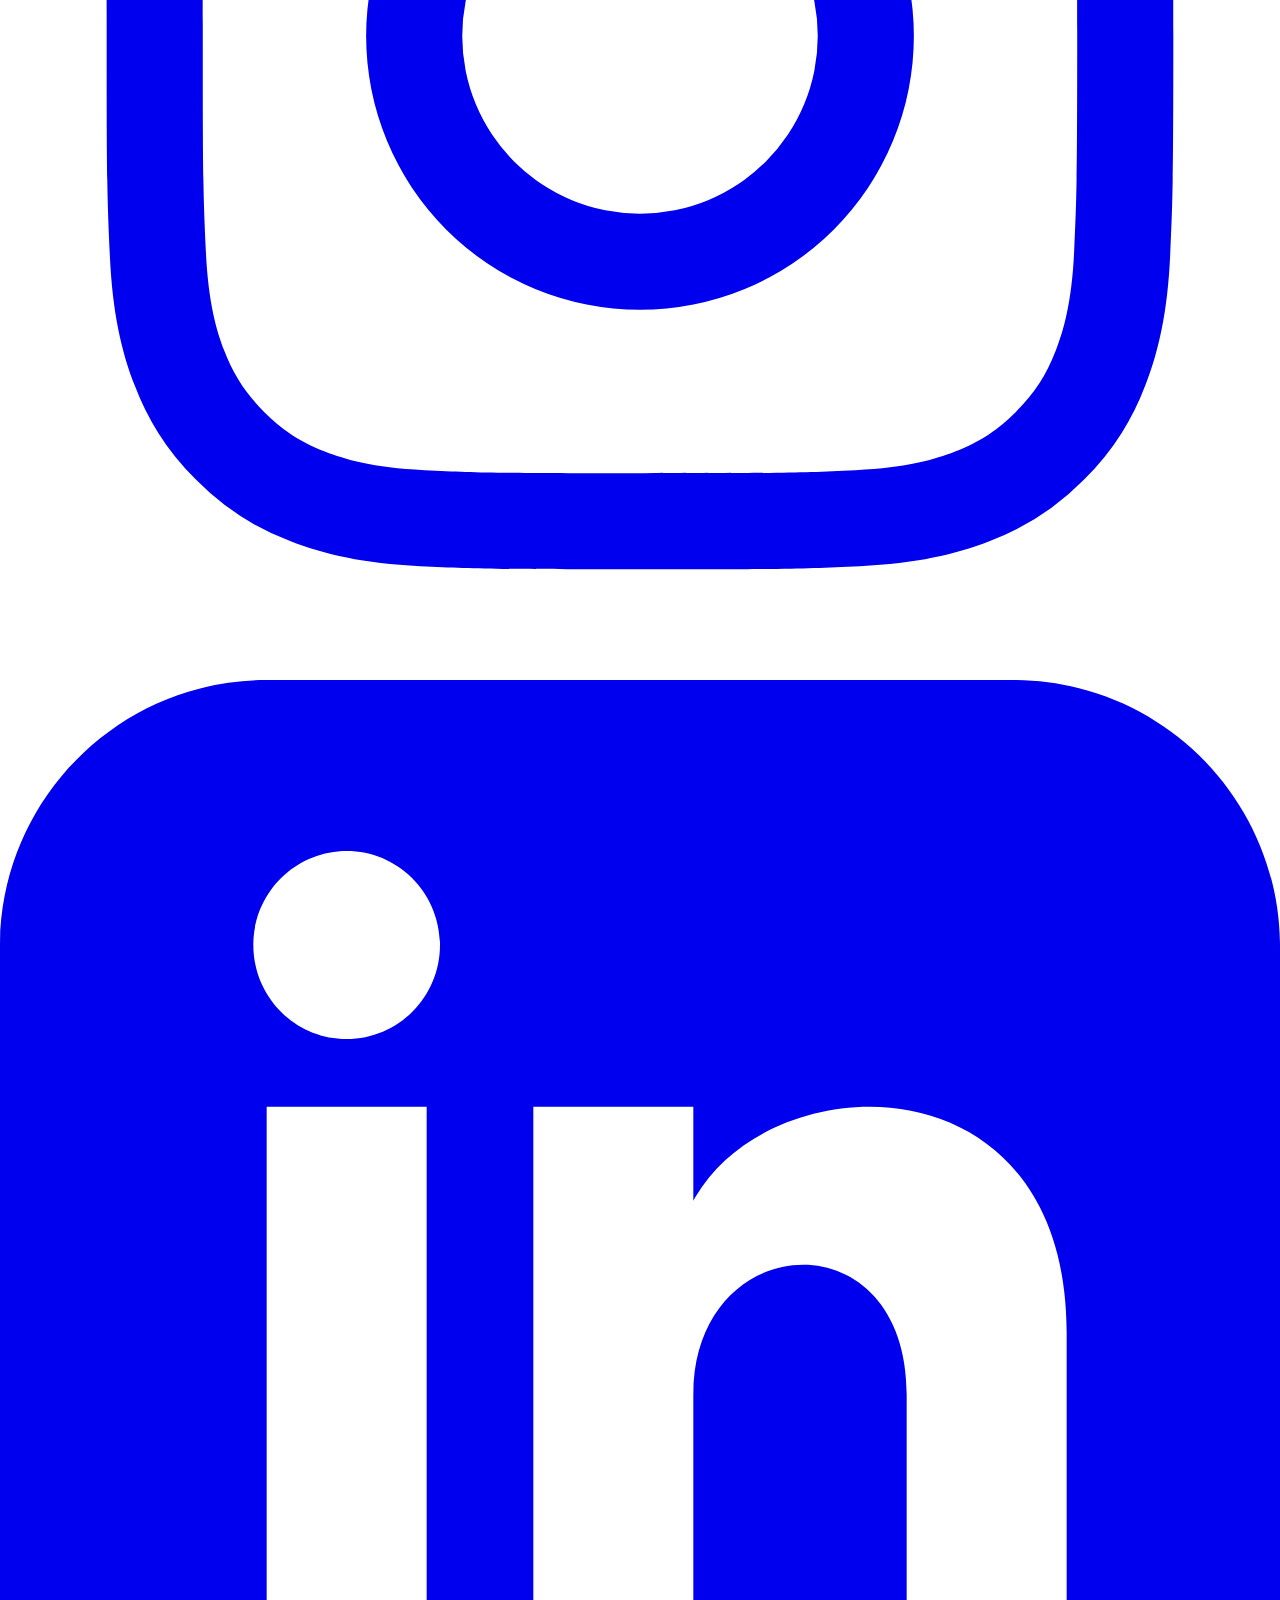
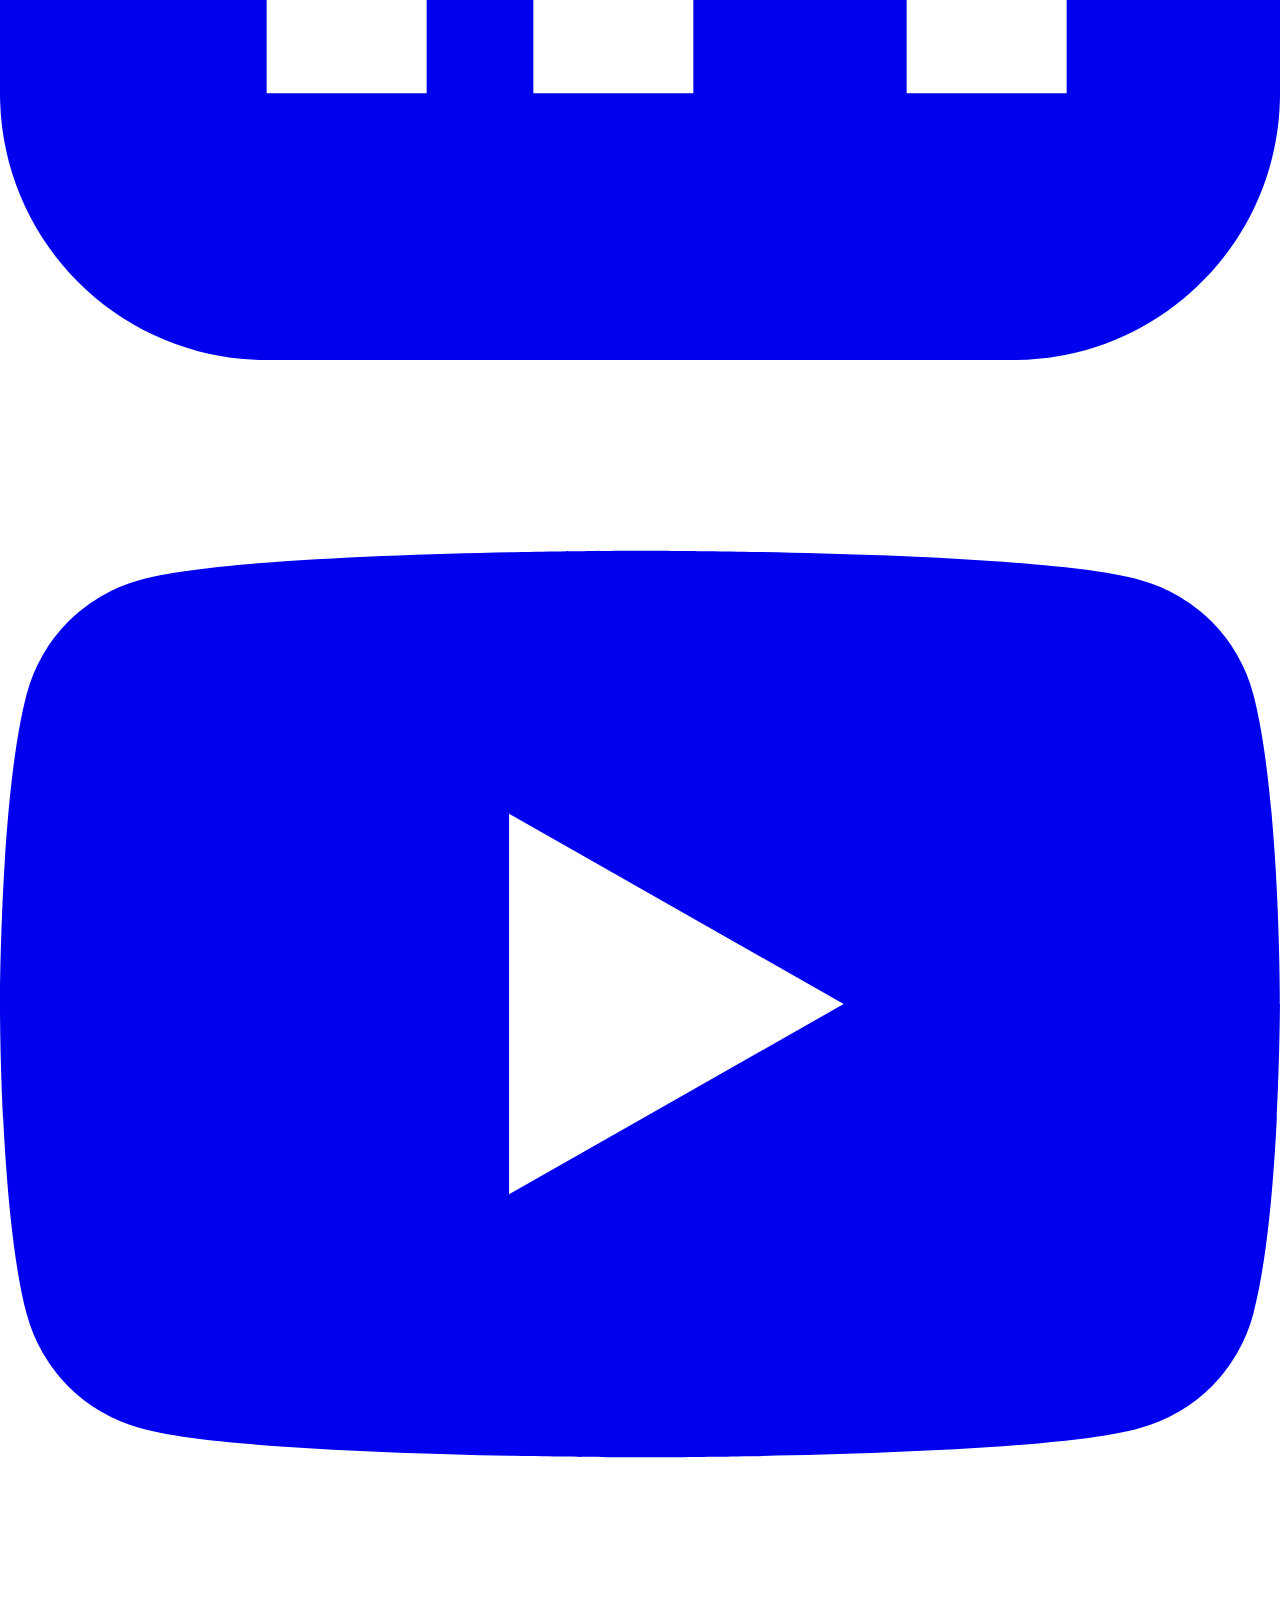
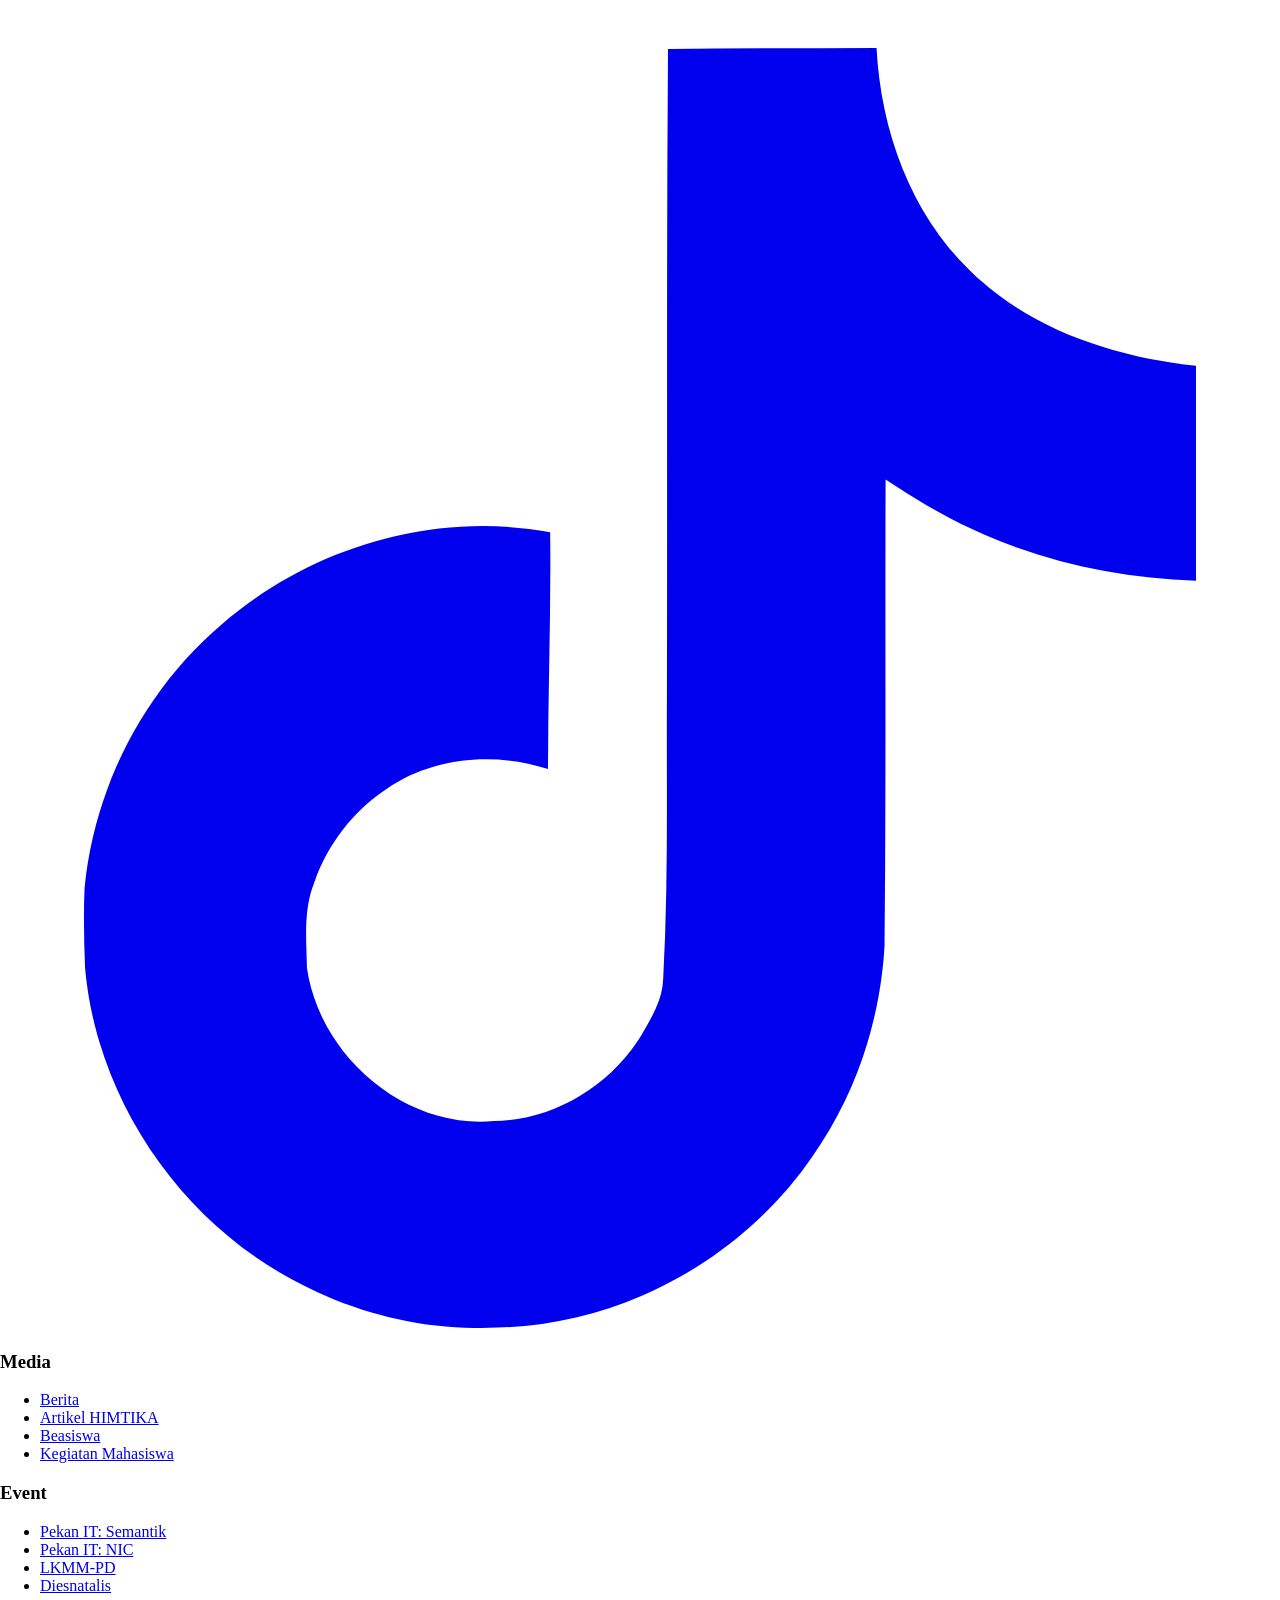
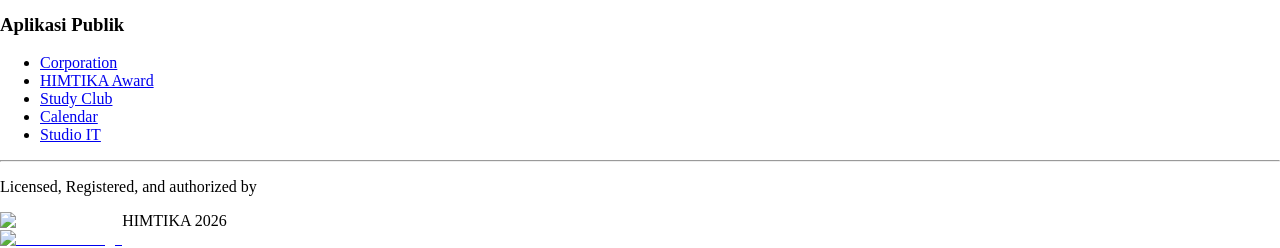
==== commit 20ec2933: "feat(registration): close registration access and display notice modal - Add RegistrationClosedModal" ====
--- a/404/index.html
+++ b/404/index.html
@@ -1,4 +1,4 @@
-<!DOCTYPE html><html lang="id" class="geist_a71539c9-module__T19VSG__variable geist_mono_8d43a2aa-module__8Li5zG__variable h-full antialiased"><head><meta charSet="utf-8"/><meta name="viewport" content="width=device-width, initial-scale=1"/><link rel="stylesheet" href="/studyclub/_next/static/chunks/2zbt4w_2pazl4.css" data-precedence="next"/><link rel="preload" as="script" fetchPriority="low" href="/studyclub/_next/static/chunks/2zjueh7t2vecu.js"/><script src="/studyclub/_next/static/chunks/26rsirw0tiutq.js" async=""></script><script src="/studyclub/_next/static/chunks/2cya-h6pss2j9.js" async=""></script><script src="/studyclub/_next/static/chunks/3jvpdcbh0hvoc.js" async=""></script><script src="/studyclub/_next/static/chunks/27jktro2p5rq9.js" async=""></script><script src="/studyclub/_next/static/chunks/turbopack-3fg4kno_k75zz.js" async=""></script><script src="/studyclub/_next/static/chunks/24vjm01u9h3ye.js" async=""></script><script src="/studyclub/_next/static/chunks/14mrh2-p_w84d.js" async=""></script><title>404: This page could not be found.</title><meta name="robots" content="noindex"/><meta name="next-size-adjust" content=""/><title>Study Club</title><meta name="description" content="Platform belajar bersama untuk meningkatkan skill dan pengetahuan Anda."/><link rel="icon" href="/studyclub/icon.svg?icon.0syflcuhxr0ta.svg" sizes="any" type="image/svg+xml"/><script src="/studyclub/_next/static/chunks/0cz1d0mv5g_q7.js" noModule=""></script></head><body class="min-h-full flex flex-col"><div hidden=""><!--$--><!--/$--></div><nav class="fixed top-0 left-0 w-full z-50 transition-[transform,background-color,padding,border-color,box-shadow] duration-300 ease-out translate-y-0 bg-transparent py-6 px-6 lg:px-24"><div class="w-full flex items-center justify-between"><a href="/studyclub/home" class="flex items-center gap-3"><div class="relative w-10 h-10 flex items-center justify-center"><img alt="Study Club Logo" loading="lazy" width="40" height="40" decoding="async" data-nimg="1" class="w-full h-full object-contain" style="color:transparent" src="/studyclub/images/logo studyclub.svg"/></div><span class="text-white text-xl md:text-2xl font-medium tracking-wide">Study Club</span></a><button class="md:hidden text-white focus:outline-none z-50"><svg class="w-8 h-8" fill="none" stroke="currentColor" viewBox="0 0 24 24" xmlns="http://www.w3.org/2000/svg"><path stroke-linecap="round" stroke-linejoin="round" stroke-width="2" d="M4 6h16M4 12h16M4 18h16"></path></svg></button><div class="hidden md:flex items-center gap-10"><a href="/studyclub/home" class="text-white hover:text-gray-300 transition-colors text-xl font-medium">Home</a><a href="/studyclub/home" class="text-white hover:text-gray-300 transition-colors text-xl font-medium">About Us</a><a href="/studyclub/home" class="text-white hover:text-gray-300 transition-colors text-xl font-medium">Timeline</a><a href="/studyclub/home" class="text-white hover:text-gray-300 transition-colors text-xl font-medium">Class</a><div class="rounded-full bg-gradient-to-r from-[#B05BFF] to-[#EB4688] p-[1px] hover:scale-105 transition-transform duration-300 ml-2"><a class="flex items-center justify-center px-6 py-2 bg-[#020413] rounded-full text-white font-medium h-full w-full" href="/studyclub/pendaftaran/">Register</a></div></div></div></nav><main class="flex-grow"><!--$?--><template id="B:0"></template><div class="fixed inset-0 z-[100] flex items-center justify-center bg-[#01031A]/90 backdrop-blur-md"><svg viewBox="0 0 240 240" height="120" width="120" class="pl"><circle stroke-linecap="round" stroke-dashoffset="-330" stroke-dasharray="0 660" stroke-width="20" fill="none" r="105" cy="120" cx="120" class="pl__ring pl__ring--a"></circle><circle stroke-linecap="round" stroke-dashoffset="-110" stroke-dasharray="0 220" stroke-width="20" fill="none" r="35" cy="120" cx="120" class="pl__ring pl__ring--b"></circle><circle stroke-linecap="round" stroke-dasharray="0 440" stroke-width="20" fill="none" r="70" cy="120" cx="85" class="pl__ring pl__ring--c"></circle><circle stroke-linecap="round" stroke-dasharray="0 440" stroke-width="20" fill="none" r="70" cy="120" cx="155" class="pl__ring pl__ring--d"></circle></svg><style>
+<!DOCTYPE html><html lang="id" class="geist_a71539c9-module__T19VSG__variable geist_mono_8d43a2aa-module__8Li5zG__variable h-full antialiased"><head><meta charSet="utf-8"/><meta name="viewport" content="width=device-width, initial-scale=1"/><link rel="stylesheet" href="/studyclub/_next/static/chunks/13zb6fzfkmn2k.css" data-precedence="next"/><link rel="preload" as="script" fetchPriority="low" href="/studyclub/_next/static/chunks/0iq1i69206cyl.js"/><script src="/studyclub/_next/static/chunks/27jktro2p5rq9.js" async=""></script><script src="/studyclub/_next/static/chunks/3rdf77y2tjnzb.js" async=""></script><script src="/studyclub/_next/static/chunks/2cya-h6pss2j9.js" async=""></script><script src="/studyclub/_next/static/chunks/turbopack-0ktqqpqrtyp5h.js" async=""></script><script src="/studyclub/_next/static/chunks/2ln8c-179sygs.js" async=""></script><script src="/studyclub/_next/static/chunks/14mrh2-p_w84d.js" async=""></script><title>404: This page could not be found.</title><meta name="robots" content="noindex"/><meta name="next-size-adjust" content=""/><title>Study Club</title><meta name="description" content="Platform belajar bersama untuk meningkatkan skill dan pengetahuan Anda."/><link rel="icon" href="/studyclub/icon.svg?icon.0syflcuhxr0ta.svg" sizes="any" type="image/svg+xml"/><script src="/studyclub/_next/static/chunks/0cz1d0mv5g_q7.js" noModule=""></script></head><body class="min-h-full flex flex-col"><div hidden=""><!--$--><!--/$--></div><!--$!--><template data-dgst="BAILOUT_TO_CLIENT_SIDE_RENDERING"></template><!--/$--><nav class="fixed top-0 left-0 w-full z-50 transition-[transform,background-color,padding,border-color,box-shadow] duration-300 ease-out translate-y-0 bg-transparent py-6 px-6 lg:px-24"><div class="w-full flex items-center justify-between"><a href="/studyclub/home" class="flex items-center gap-3"><div class="relative w-10 h-10 flex items-center justify-center"><img alt="Study Club Logo" loading="lazy" width="40" height="40" decoding="async" data-nimg="1" class="w-full h-full object-contain" style="color:transparent" src="/studyclub/images/logo studyclub.svg"/></div><span class="text-white text-xl md:text-2xl font-medium tracking-wide">Study Club</span></a><button class="md:hidden text-white focus:outline-none z-50"><svg class="w-8 h-8" fill="none" stroke="currentColor" viewBox="0 0 24 24" xmlns="http://www.w3.org/2000/svg"><path stroke-linecap="round" stroke-linejoin="round" stroke-width="2" d="M4 6h16M4 12h16M4 18h16"></path></svg></button><div class="hidden md:flex items-center gap-10"><a href="/studyclub/home" class="text-white hover:text-gray-300 transition-colors text-xl font-medium">Home</a><a href="/studyclub/home" class="text-white hover:text-gray-300 transition-colors text-xl font-medium">About Us</a><a href="/studyclub/home" class="text-white hover:text-gray-300 transition-colors text-xl font-medium">Timeline</a><a href="/studyclub/home" class="text-white hover:text-gray-300 transition-colors text-xl font-medium">Class</a><div class="rounded-full bg-gradient-to-r from-[#B05BFF] to-[#EB4688] p-[1px] hover:scale-105 transition-transform duration-300 ml-2"><button class="flex items-center justify-center px-6 py-2 bg-[#020413] rounded-full text-white font-medium h-full w-full">Register</button></div></div></div></nav><main class="flex-grow"><!--$?--><template id="B:0"></template><div class="fixed inset-0 z-[100] flex items-center justify-center bg-[#01031A]/90 backdrop-blur-md"><svg viewBox="0 0 240 240" height="120" width="120" class="pl"><circle stroke-linecap="round" stroke-dashoffset="-330" stroke-dasharray="0 660" stroke-width="20" fill="none" r="105" cy="120" cx="120" class="pl__ring pl__ring--a"></circle><circle stroke-linecap="round" stroke-dashoffset="-110" stroke-dasharray="0 220" stroke-width="20" fill="none" r="35" cy="120" cx="120" class="pl__ring pl__ring--b"></circle><circle stroke-linecap="round" stroke-dasharray="0 440" stroke-width="20" fill="none" r="70" cy="120" cx="85" class="pl__ring pl__ring--c"></circle><circle stroke-linecap="round" stroke-dasharray="0 440" stroke-width="20" fill="none" r="70" cy="120" cx="155" class="pl__ring pl__ring--d"></circle></svg><style>
         .pl {
           width: 8em;
           height: 8em;
@@ -66,5 +66,5 @@
           78% { stroke-dasharray: 40 400; stroke-width: 30; stroke-dashoffset: -395; }
           86%, to { stroke-dasharray: 0 440; stroke-width: 20; stroke-dashoffset: -440; }
         }
-      </style></div><!--/$--></main><footer class="bg-[#140E3E] pt-16 pb-8 border-t border-white/5"><div class="w-full max-w-[1500px] mx-auto px-6 sm:px-10 lg:px-16 xl:px-24"><div class="flex flex-col lg:flex-row justify-between items-start gap-10 lg:gap-32 mb-12 lg:mb-16 pl-12 sm:pl-0"><div class="flex flex-col items-center lg:items-start w-full lg:w-auto"><a class="mb-6 lg:mb-8 block mr-4 lg:mr-0" href="/studyclub/"><img alt="Study Club Logo" loading="lazy" width="220" height="220" decoding="async" data-nimg="1" class="w-[140px] md:w-[200px] lg:w-[240px] h-auto" style="color:transparent" src="/studyclub/images/logo%20studyclub.svg"/></a><div class="flex items-center gap-3 lg:gap-4 mr-10 lg:mr-0 mt-2 lg:mt-0"><a href="#" class="w-9 h-9 lg:w-10 lg:h-10 rounded-full bg-[#2B2171] flex items-center justify-center text-white hover:bg-[#8E51FF] hover:-translate-y-1 transition-all duration-300"><svg fill="currentColor" viewBox="0 0 24 24" class="w-4 h-4 lg:w-5 lg:h-5"><path fill-rule="evenodd" d="M12.315 2c2.43 0 2.784.013 3.808.06 1.064.049 1.791.218 2.427.465a4.902 4.902 0 011.772 1.153 4.902 4.902 0 011.153 1.772c.247.636.416 1.363.465 2.427.048 1.067.06 1.407.06 4.123v.08c0 2.643-.012 2.987-.06 4.043-.049 1.064-.218 1.791-.465 2.427a4.902 4.902 0 01-1.153 1.772 4.902 4.902 0 01-1.772 1.153c-.636.247-1.363.416-2.427.465-1.067.048-1.407.06-4.123.06h-.08c-2.643 0-2.987-.012-4.043-.06-1.064-.049-1.791-.218-2.427-.465a4.902 4.902 0 01-1.772-1.153 4.902 4.902 0 01-1.153-1.772c-.247-.636-.416-1.363-.465-2.427-.047-1.024-.06-1.379-.06-3.808v-.63c0-2.43.013-2.784.06-3.808.049-1.064.218-1.791.465-2.427a4.902 4.902 0 011.153-1.772A4.902 4.902 0 015.45 2.525c.636-.247 1.363-.416 2.427-.465C8.901 2.013 9.256 2 11.685 2h.63zm-.081 1.802h-.468c-2.456 0-2.784.011-3.807.058-.975.045-1.504.207-1.857.344-.467.182-.8.398-1.15.748-.35.35-.566.683-.748 1.15-.137.353-.3.882-.344 1.857-.047 1.023-.058 1.351-.058 3.807v.468c0 2.456.011 2.784.058 3.807.045.975.207 1.504.344 1.857.182.466.399.8.748 1.15.35.35.683.566 1.15.748.353.137.882.3 1.857.344 1.054.048 1.37.058 4.041.058h.08c2.597 0 2.917-.01 3.96-.058.976-.045 1.505-.207 1.858-.344.466-.182.8-.398 1.15-.748.35-.35.566-.683.748-1.15.137-.353.3-.882.344-1.857.048-1.055.058-1.37.058-4.041v-.08c0-2.597-.01-2.917-.058-3.96-.045-.976-.207-1.505-.344-1.858a3.097 3.097 0 00-.748-1.15 3.098 3.098 0 00-1.15-.748c-.353-.137-.882-.3-1.857-.344-1.023-.047-1.351-.058-3.807-.058zM12 6.865a5.135 5.135 0 110 10.27 5.135 5.135 0 010-10.27zm0 1.802a3.333 3.333 0 100 6.666 3.333 3.333 0 000-6.666zm5.338-3.205a1.2 1.2 0 110 2.4 1.2 1.2 0 010-2.4z" clip-rule="evenodd"></path></svg></a><a href="#" class="w-9 h-9 lg:w-10 lg:h-10 rounded-full bg-[#2B2171] flex items-center justify-center text-white hover:bg-[#8E51FF] hover:-translate-y-1 transition-all duration-300"><svg fill="currentColor" viewBox="0 0 24 24" class="w-3.5 h-3.5 lg:w-4 lg:h-4"><path fill-rule="evenodd" d="M19 0h-14c-2.761 0-5 2.239-5 5v14c0 2.761 2.239 5 5 5h14c2.762 0 5-2.239 5-5v-14c0-2.761-2.238-5-5-5zm-11 19h-3v-11h3v11zm-1.5-12.268c-.966 0-1.75-.79-1.75-1.764s.784-1.764 1.75-1.764 1.75.79 1.75 1.764-.783 1.764-1.75 1.764zm13.5 12.268h-3v-5.604c0-3.368-4-3.113-4 0v5.604h-3v-11h3v1.765c1.396-2.586 7-2.777 7 2.476v6.759z" clip-rule="evenodd"></path></svg></a><a href="#" class="w-9 h-9 lg:w-10 lg:h-10 rounded-full bg-[#2B2171] flex items-center justify-center text-white hover:bg-[#8E51FF] hover:-translate-y-1 transition-all duration-300"><svg fill="currentColor" viewBox="0 0 24 24" class="w-4 h-4 lg:w-5 lg:h-5"><path fill-rule="evenodd" d="M23.498 6.186a3.016 3.016 0 0 0-2.122-2.136C19.505 3.5 12 3.5 12 3.5s-7.505 0-9.377.55a3.016 3.016 0 0 0-2.122 2.136C0 8.07 0 12 0 12s0 3.93.501 5.814a3.016 3.016 0 0 0 2.122 2.136c1.871.55 9.377.55 9.377.55s7.505 0 9.377-.55a3.016 3.016 0 0 0 2.122-2.136C24 15.93 24 12 24 12s0-3.93-.502-5.814zM9.545 15.568V8.432L15.818 12l-6.273 3.568z" clip-rule="evenodd"></path></svg></a><a href="#" class="w-9 h-9 lg:w-10 lg:h-10 rounded-full bg-[#2B2171] flex items-center justify-center text-white hover:bg-[#8E51FF] hover:-translate-y-1 transition-all duration-300"><svg fill="currentColor" viewBox="0 0 24 24" class="w-4 h-4 lg:w-5 lg:h-5"><path d="M12.525.02c1.31-.02 2.61-.01 3.91-.02.08 1.53.63 3.09 1.75 4.17 1.12 1.11 2.7 1.62 4.24 1.79v4.03c-1.44-.05-2.89-.35-4.2-.97-.57-.26-1.1-.59-1.62-.93-.01 2.92.01 5.84-.02 8.75-.08 1.4-.54 2.79-1.35 3.94-1.31 1.92-3.58 3.17-5.91 3.21-1.43.08-2.86-.31-4.08-1.03-2.02-1.19-3.44-3.37-3.65-5.71-.02-.5-.03-1-.01-1.49.18-1.9 1.12-3.72 2.58-4.96 1.66-1.44 3.98-2.13 6.15-1.72.02 1.48-.04 2.96-.04 4.44-.99-.32-2.15-.23-3.02.37-.63.41-1.11 1.04-1.36 1.75-.21.51-.15 1.07-.14 1.61.24 1.64 1.82 3.02 3.5 2.87 1.12-.01 2.19-.66 2.77-1.61.19-.33.4-.67.41-1.06.1-1.79.06-3.57.07-5.36.01-4.03-.01-8.05.02-12.07z"></path></svg></a></div></div><div class="grid grid-cols-2 sm:grid-cols-3 gap-8 md:gap-16 lg:gap-28 w-full lg:w-auto text-left mt-4 lg:mt-0"><div><h3 class="text-white font-bold mb-4 lg:mb-6 tracking-wide text-base lg:text-lg">Media</h3><ul class="space-y-3 lg:space-y-4"><li><a target="_blank" rel="noopener noreferrer" class="text-gray-300 hover:text-white transition-colors text-sm lg:text-base" href="https://www.instagram.com/himtika_unsika/">Berita</a></li><li><a target="_blank" rel="noopener noreferrer" class="text-gray-300 hover:text-white transition-colors text-sm lg:text-base" href="https://himtika.cs.unsika.ac.id/hikode/">Artikel HIMTIKA</a></li><li><a target="_blank" rel="noopener noreferrer" class="text-gray-300 hover:text-white transition-colors text-sm lg:text-base" href="https://www.instagram.com/himtika_unsika/">Beasiswa</a></li><li><a class="text-gray-300 hover:text-white transition-colors text-sm lg:text-base" href="https://www.instagram.com/himtika_unsika/">Kegiatan Mahasiswa</a></li></ul></div><div><h3 class="text-white font-bold mb-4 lg:mb-6 tracking-wide text-base lg:text-lg">Event</h3><ul class="space-y-3 lg:space-y-4"><li><a target="_blank" rel="noopener noreferrer" class="text-gray-300 hover:text-white transition-colors text-sm lg:text-base" href="https://himtika.cs.unsika.ac.id/pekan-it/detail-semantik/">Pekan IT: Semantik</a></li><li><a target="_blank" rel="noopener noreferrer" class="text-gray-300 hover:text-white transition-colors text-sm lg:text-base" href="https://himtika.cs.unsika.ac.id/pekan-it/detail-nic/">Pekan IT: NIC</a></li><li><a target="_blank" rel="noopener noreferrer" class="text-gray-300 hover:text-white transition-colors text-sm lg:text-base" href="https://himtika.cs.unsika.ac.id/lkmmpd/">LKMM-PD</a></li><li><a target="_blank" rel="noopener noreferrer" class="text-gray-300 hover:text-white transition-colors text-sm lg:text-base" href="https://himtika.cs.unsika.ac.id/diesnatalis/">Diesnatalis</a></li></ul></div><div class="col-span-2 sm:col-span-1 mt-4 sm:mt-0"><h3 class="text-white font-bold mb-4 lg:mb-6 tracking-wide text-base lg:text-lg">Aplikasi Publik</h3><ul class="grid grid-cols-2 sm:grid-cols-1 gap-3 lg:gap-4 space-y-0 lg:space-y-4"><li><a target="_blank" rel="noopener noreferrer" class="text-gray-300 hover:text-white transition-colors text-sm lg:text-base" href="https://himtika.cs.unsika.ac.id/corporation/">Corporation</a></li><li><a target="_blank" rel="noopener noreferrer" class="text-gray-300 hover:text-white transition-colors text-sm lg:text-base" href="https://himtika.cs.unsika.ac.id/himtika-awards/">HIMTIKA Award</a></li><li><a class="text-gray-300 hover:text-white transition-colors text-sm lg:text-base" href="https://himtika.cs.unsika.ac.id/studyclub/">Study Club</a></li><li><a target="_blank" rel="noopener noreferrer" class="text-gray-300 hover:text-white transition-colors text-sm lg:text-base" href="https://himtika.cs.unsika.ac.id/kalender/">Calendar</a></li><li><a target="_blank" rel="noopener noreferrer" class="text-gray-300 hover:text-white transition-colors text-sm lg:text-base" href="https://himtika.cs.unsika.ac.id/corporation/">Studio IT</a></li></ul></div></div></div><hr class="w-full border-t border-white/20 mb-8"/><div class="flex flex-col items-center justify-center text-center gap-3"><p class="text-gray-300 text-sm">Licensed, Registered, and authorized by</p><div class="flex items-center gap-2"><img alt="HIMTIKA Logo" loading="lazy" width="24" height="24" decoding="async" data-nimg="1" class="w-5 h-5 md:w-6 md:h-6 object-contain" style="color:transparent" src="/studyclub/images/himtika.png"/><span class="text-white font-semibold text-sm tracking-wider">HIMTIKA 2026</span></div></div></div></footer><a target="_blank" rel="noopener noreferrer" class="fixed bottom-6 right-6 md:bottom-8 md:right-8 z-[100] w-10 h-10 md:w-12 md:h-12 bg-white rounded-full shadow-2xl flex items-center justify-center hover:scale-110 transition-transform duration-300 group" title="Ke Homepage HIMTIKA" href="https://himtika.cs.unsika.ac.id/"><img alt="HIMTIKA Logo" loading="lazy" width="28" height="28" decoding="async" data-nimg="1" class="w-6 h-6 md:w-7 md:h-7 object-contain group-hover:rotate-12 transition-transform duration-300" style="color:transparent" src="/studyclub/images/himtika.png"/></a><script>requestAnimationFrame(function(){$RT=performance.now()});</script><script src="/studyclub/_next/static/chunks/2zjueh7t2vecu.js" id="_R_" async=""></script><div hidden id="S:0"><div style="font-family:system-ui,&quot;Segoe UI&quot;,Roboto,Helvetica,Arial,sans-serif,&quot;Apple Color Emoji&quot;,&quot;Segoe UI Emoji&quot;;height:100vh;text-align:center;display:flex;flex-direction:column;align-items:center;justify-content:center"><div><style>body{color:#000;background:#fff;margin:0}.next-error-h1{border-right:1px solid rgba(0,0,0,.3)}@media (prefers-color-scheme:dark){body{color:#fff;background:#000}.next-error-h1{border-right:1px solid rgba(255,255,255,.3)}}</style><h1 class="next-error-h1" style="display:inline-block;margin:0 20px 0 0;padding:0 23px 0 0;font-size:24px;font-weight:500;vertical-align:top;line-height:49px">404</h1><div style="display:inline-block"><h2 style="font-size:14px;font-weight:400;line-height:49px;margin:0">This page could not be found.</h2></div></div></div><!--$--><!--/$--></div><script>$RB=[];$RV=function(a){$RT=performance.now();for(var b=0;b<a.length;b+=2){var c=a[b],e=a[b+1];null!==e.parentNode&&e.parentNode.removeChild(e);var f=c.parentNode;if(f){var g=c.previousSibling,h=0;do{if(c&&8===c.nodeType){var d=c.data;if("/$"===d||"/&"===d)if(0===h)break;else h--;else"$"!==d&&"$?"!==d&&"$~"!==d&&"$!"!==d&&"&"!==d||h++}d=c.nextSibling;f.removeChild(c);c=d}while(c);for(;e.firstChild;)f.insertBefore(e.firstChild,c);g.data="$";g._reactRetry&&requestAnimationFrame(g._reactRetry)}}a.length=0};
-$RC=function(a,b){if(b=document.getElementById(b))(a=document.getElementById(a))?(a.previousSibling.data="$~",$RB.push(a,b),2===$RB.length&&("number"!==typeof $RT?requestAnimationFrame($RV.bind(null,$RB)):(a=performance.now(),setTimeout($RV.bind(null,$RB),2300>a&&2E3<a?2300-a:$RT+300-a)))):b.parentNode.removeChild(b)};$RC("B:0","S:0")</script><script>(self.__next_f=self.__next_f||[]).push([0])</script><script>self.__next_f.push([1,"1:I[39756,[\"/studyclub/_next/static/chunks/24vjm01u9h3ye.js\",\"/studyclub/_next/static/chunks/14mrh2-p_w84d.js\"],\"LoadingBoundaryProvider\"]\n8:I[68027,[\"/studyclub/_next/static/chunks/24vjm01u9h3ye.js\",\"/studyclub/_next/static/chunks/14mrh2-p_w84d.js\"],\"default\",1]\n:HL[\"/studyclub/_next/static/chunks/2zbt4w_2pazl4.css\",\"style\"]\n2:Tc35,"])</script><script>self.__next_f.push([1,"\n        .pl {\n          width: 8em;\n          height: 8em;\n        }\n\n        .pl__ring {\n          animation: ringA 2s linear infinite;\n        }\n\n        .pl__ring--a {\n          stroke: #8E51FF;\n        }\n\n        .pl__ring--b {\n          animation-name: ringB;\n          stroke: #F8898D;\n        }\n\n        .pl__ring--c {\n          animation-name: ringC;\n          stroke: #C973B7;\n        }\n\n        .pl__ring--d {\n          animation-name: ringD;\n          stroke: #8E51FF;\n        }\n          \n        @keyframes ringA {\n          from, 4% { stroke-dasharray: 0 660; stroke-width: 20; stroke-dashoffset: -330; }\n          12% { stroke-dasharray: 60 600; stroke-width: 30; stroke-dashoffset: -335; }\n          32% { stroke-dasharray: 60 600; stroke-width: 30; stroke-dashoffset: -595; }\n          40%, 54% { stroke-dasharray: 0 660; stroke-width: 20; stroke-dashoffset: -660; }\n          62% { stroke-dasharray: 60 600; stroke-width: 30; stroke-dashoffset: -665; }\n          82% { stroke-dasharray: 60 600; stroke-width: 30; stroke-dashoffset: -925; }\n          90%, to { stroke-dasharray: 0 660; stroke-width: 20; stroke-dashoffset: -990; }\n        }\n\n        @keyframes ringB {\n          from, 12% { stroke-dasharray: 0 220; stroke-width: 20; stroke-dashoffset: -110; }\n          20% { stroke-dasharray: 20 200; stroke-width: 30; stroke-dashoffset: -115; }\n          40% { stroke-dasharray: 20 200; stroke-width: 30; stroke-dashoffset: -195; }\n          48%, 62% { stroke-dasharray: 0 220; stroke-width: 20; stroke-dashoffset: -220; }\n          70% { stroke-dasharray: 20 200; stroke-width: 30; stroke-dashoffset: -225; }\n          90% { stroke-dasharray: 20 200; stroke-width: 30; stroke-dashoffset: -305; }\n          98%, to { stroke-dasharray: 0 220; stroke-width: 20; stroke-dashoffset: -330; }\n        }\n\n        @keyframes ringC {\n          from { stroke-dasharray: 0 440; stroke-width: 20; stroke-dashoffset: 0; }\n          8% { stroke-dasharray: 40 400; stroke-width: 30; stroke-dashoffset: -5; }\n          28% { stroke-dasharray: 40 400; stroke-width: 30; stroke-dashoffset: -175; }\n          36%, 58% { stroke-dasharray: 0 440; stroke-width: 20; stroke-dashoffset: -220; }\n          66% { stroke-dasharray: 40 400; stroke-width: 30; stroke-dashoffset: -225; }\n          86% { stroke-dasharray: 40 400; stroke-width: 30; stroke-dashoffset: -395; }\n          94%, to { stroke-dasharray: 0 440; stroke-width: 20; stroke-dashoffset: -440; }\n        }\n\n        @keyframes ringD {\n          from, 8% { stroke-dasharray: 0 440; stroke-width: 20; stroke-dashoffset: 0; }\n          16% { stroke-dasharray: 40 400; stroke-width: 30; stroke-dashoffset: -5; }\n          36% { stroke-dasharray: 40 400; stroke-width: 30; stroke-dashoffset: -175; }\n          44%, 50% { stroke-dasharray: 0 440; stroke-width: 20; stroke-dashoffset: -220; }\n          58% { stroke-dasharray: 40 400; stroke-width: 30; stroke-dashoffset: -225; }\n          78% { stroke-dasharray: 40 400; stroke-width: 30; stroke-dashoffset: -395; }\n          86%, to { stroke-dasharray: 0 440; stroke-width: 20; stroke-dashoffset: -440; }\n        }\n      "])</script><script>self.__next_f.push([1,"0:{\"P\":null,\"c\":[\"\",\"_not-found\",\"\"],\"q\":\"\",\"i\":false,\"f\":[[[\"\",{\"children\":[\"/_not-found\",{\"children\":[\"__PAGE__\",{}]}]},\"$undefined\",\"$undefined\",20],[[\"$\",\"$L1\",null,{\"loading\":[[\"$\",\"div\",\"l\",{\"className\":\"fixed inset-0 z-[100] flex items-center justify-center bg-[#01031A]/90 backdrop-blur-md\",\"children\":[[\"$\",\"svg\",null,{\"viewBox\":\"0 0 240 240\",\"height\":\"120\",\"width\":\"120\",\"className\":\"pl\",\"children\":[[\"$\",\"circle\",null,{\"strokeLinecap\":\"round\",\"strokeDashoffset\":\"-330\",\"strokeDasharray\":\"0 660\",\"strokeWidth\":\"20\",\"fill\":\"none\",\"r\":\"105\",\"cy\":\"120\",\"cx\":\"120\",\"className\":\"pl__ring pl__ring--a\"}],[\"$\",\"circle\",null,{\"strokeLinecap\":\"round\",\"strokeDashoffset\":\"-110\",\"strokeDasharray\":\"0 220\",\"strokeWidth\":\"20\",\"fill\":\"none\",\"r\":\"35\",\"cy\":\"120\",\"cx\":\"120\",\"className\":\"pl__ring pl__ring--b\"}],[\"$\",\"circle\",null,{\"strokeLinecap\":\"round\",\"strokeDasharray\":\"0 440\",\"strokeWidth\":\"20\",\"fill\":\"none\",\"r\":\"70\",\"cy\":\"120\",\"cx\":\"85\",\"className\":\"pl__ring pl__ring--c\"}],[\"$\",\"circle\",null,{\"strokeLinecap\":\"round\",\"strokeDasharray\":\"0 440\",\"strokeWidth\":\"20\",\"fill\":\"none\",\"r\":\"70\",\"cy\":\"120\",\"cx\":\"155\",\"className\":\"pl__ring pl__ring--d\"}]]}],[\"$\",\"style\",null,{\"children\":\"$2\"}]]}],[],[]],\"children\":\"$L3\"}],{\"children\":[\"$L4\",{\"children\":[\"$L5\",{},null,false,null]},null,false,\"$@6\"]},null,false,null],\"$L7\",false]],\"m\":\"$undefined\",\"G\":[\"$8\",[\"$L9\"]],\"S\":true,\"h\":null,\"s\":\"$undefined\",\"l\":\"$undefined\",\"p\":\"$undefined\",\"d\":\"$undefined\",\"b\":\"tI7QLLZy0ORi8C_UO7laA\"}\n"])</script><script>self.__next_f.push([1,"a:\"$Sreact.fragment\"\nb:I[71664,[\"/studyclub/_next/static/chunks/24vjm01u9h3ye.js\",\"/studyclub/_next/static/chunks/14mrh2-p_w84d.js\"],\"default\"]\nc:I[39756,[\"/studyclub/_next/static/chunks/24vjm01u9h3ye.js\",\"/studyclub/_next/static/chunks/14mrh2-p_w84d.js\"],\"default\"]\nd:I[37457,[\"/studyclub/_next/static/chunks/24vjm01u9h3ye.js\",\"/studyclub/_next/static/chunks/14mrh2-p_w84d.js\"],\"default\"]\ne:I[22016,[\"/studyclub/_next/static/chunks/24vjm01u9h3ye.js\",\"/studyclub/_next/static/chunks/14mrh2-p_w84d.js\"],\"\"]\nf:I[5500,[\"/studyclub/_next/static/chunks/24vjm01u9h3ye.js\",\"/studyclub/_next/static/chunks/14mrh2-p_w84d.js\"],\"Image\"]\n18:I[97367,[\"/studyclub/_next/static/chunks/24vjm01u9h3ye.js\",\"/studyclub/_next/static/chunks/14mrh2-p_w84d.js\"],\"OutletBoundary\"]\n19:\"$Sreact.suspense\"\n1c:I[97367,[\"/studyclub/_next/static/chunks/24vjm01u9h3ye.js\",\"/studyclub/_next/static/chunks/14mrh2-p_w84d.js\"],\"ViewportBoundary\"]\n1e:I[97367,[\"/studyclub/_next/static/chunks/24vjm01u9h3ye.js\",\"/studyclub/_next/static/chunks/14mrh2-p_w84d.js\"],\"MetadataBoundary\"]\n10:T63b,"])</script><script>self.__next_f.push([1,"M12.315 2c2.43 0 2.784.013 3.808.06 1.064.049 1.791.218 2.427.465a4.902 4.902 0 011.772 1.153 4.902 4.902 0 011.153 1.772c.247.636.416 1.363.465 2.427.048 1.067.06 1.407.06 4.123v.08c0 2.643-.012 2.987-.06 4.043-.049 1.064-.218 1.791-.465 2.427a4.902 4.902 0 01-1.153 1.772 4.902 4.902 0 01-1.772 1.153c-.636.247-1.363.416-2.427.465-1.067.048-1.407.06-4.123.06h-.08c-2.643 0-2.987-.012-4.043-.06-1.064-.049-1.791-.218-2.427-.465a4.902 4.902 0 01-1.772-1.153 4.902 4.902 0 01-1.153-1.772c-.247-.636-.416-1.363-.465-2.427-.047-1.024-.06-1.379-.06-3.808v-.63c0-2.43.013-2.784.06-3.808.049-1.064.218-1.791.465-2.427a4.902 4.902 0 011.153-1.772A4.902 4.902 0 015.45 2.525c.636-.247 1.363-.416 2.427-.465C8.901 2.013 9.256 2 11.685 2h.63zm-.081 1.802h-.468c-2.456 0-2.784.011-3.807.058-.975.045-1.504.207-1.857.344-.467.182-.8.398-1.15.748-.35.35-.566.683-.748 1.15-.137.353-.3.882-.344 1.857-.047 1.023-.058 1.351-.058 3.807v.468c0 2.456.011 2.784.058 3.807.045.975.207 1.504.344 1.857.182.466.399.8.748 1.15.35.35.683.566 1.15.748.353.137.882.3 1.857.344 1.054.048 1.37.058 4.041.058h.08c2.597 0 2.917-.01 3.96-.058.976-.045 1.505-.207 1.858-.344.466-.182.8-.398 1.15-.748.35-.35.566-.683.748-1.15.137-.353.3-.882.344-1.857.048-1.055.058-1.37.058-4.041v-.08c0-2.597-.01-2.917-.058-3.96-.045-.976-.207-1.505-.344-1.858a3.097 3.097 0 00-.748-1.15 3.098 3.098 0 00-1.15-.748c-.353-.137-.882-.3-1.857-.344-1.023-.047-1.351-.058-3.807-.058zM12 6.865a5.135 5.135 0 110 10.27 5.135 5.135 0 010-10.27zm0 1.802a3.333 3.333 0 100 6.666 3.333 3.333 0 000-6.666zm5.338-3.205a1.2 1.2 0 110 2.4 1.2 1.2 0 010-2.4z"])</script><script>self.__next_f.push([1,"3:[\"$\",\"$a\",\"c\",{\"children\":[[[\"$\",\"link\",\"0\",{\"rel\":\"stylesheet\",\"href\":\"/studyclub/_next/static/chunks/2zbt4w_2pazl4.css\",\"precedence\":\"next\",\"crossOrigin\":\"$undefined\",\"nonce\":\"$undefined\"}],[\"$\",\"script\",\"script-0\",{\"src\":\"/studyclub/_next/static/chunks/24vjm01u9h3ye.js\",\"async\":true,\"nonce\":\"$undefined\"}],[\"$\",\"script\",\"script-1\",{\"src\":\"/studyclub/_next/static/chunks/14mrh2-p_w84d.js\",\"async\":true,\"nonce\":\"$undefined\"}]],[\"$\",\"html\",null,{\"lang\":\"id\",\"className\":\"geist_a71539c9-module__T19VSG__variable geist_mono_8d43a2aa-module__8Li5zG__variable h-full antialiased\",\"children\":[\"$\",\"body\",null,{\"className\":\"min-h-full flex flex-col\",\"children\":[[\"$\",\"$Lb\",null,{}],[\"$\",\"main\",null,{\"className\":\"flex-grow\",\"children\":[\"$\",\"$Lc\",null,{\"parallelRouterKey\":\"children\",\"error\":\"$undefined\",\"errorStyles\":\"$undefined\",\"errorScripts\":\"$undefined\",\"template\":[\"$\",\"$Ld\",null,{}],\"templateStyles\":\"$undefined\",\"templateScripts\":\"$undefined\",\"notFound\":[[[\"$\",\"title\",null,{\"children\":\"404: This page could not be found.\"}],[\"$\",\"div\",null,{\"style\":{\"fontFamily\":\"system-ui,\\\"Segoe UI\\\",Roboto,Helvetica,Arial,sans-serif,\\\"Apple Color Emoji\\\",\\\"Segoe UI Emoji\\\"\",\"height\":\"100vh\",\"textAlign\":\"center\",\"display\":\"flex\",\"flexDirection\":\"column\",\"alignItems\":\"center\",\"justifyContent\":\"center\"},\"children\":[\"$\",\"div\",null,{\"children\":[[\"$\",\"style\",null,{\"dangerouslySetInnerHTML\":{\"__html\":\"body{color:#000;background:#fff;margin:0}.next-error-h1{border-right:1px solid rgba(0,0,0,.3)}@media (prefers-color-scheme:dark){body{color:#fff;background:#000}.next-error-h1{border-right:1px solid rgba(255,255,255,.3)}}\"}}],[\"$\",\"h1\",null,{\"className\":\"next-error-h1\",\"style\":{\"display\":\"inline-block\",\"margin\":\"0 20px 0 0\",\"padding\":\"0 23px 0 0\",\"fontSize\":24,\"fontWeight\":500,\"verticalAlign\":\"top\",\"lineHeight\":\"49px\"},\"children\":404}],[\"$\",\"div\",null,{\"style\":{\"display\":\"inline-block\"},\"children\":[\"$\",\"h2\",null,{\"style\":{\"fontSize\":14,\"fontWeight\":400,\"lineHeight\":\"49px\",\"margin\":0},\"children\":\"This page could not be found.\"}]}]]}]}]],[]],\"forbidden\":\"$undefined\",\"unauthorized\":\"$undefined\"}]}],[\"$\",\"footer\",null,{\"className\":\"bg-[#140E3E] pt-16 pb-8 border-t border-white/5\",\"children\":[\"$\",\"div\",null,{\"className\":\"w-full max-w-[1500px] mx-auto px-6 sm:px-10 lg:px-16 xl:px-24\",\"children\":[[\"$\",\"div\",null,{\"className\":\"flex flex-col lg:flex-row justify-between items-start gap-10 lg:gap-32 mb-12 lg:mb-16 pl-12 sm:pl-0\",\"children\":[[\"$\",\"div\",null,{\"className\":\"flex flex-col items-center lg:items-start w-full lg:w-auto\",\"children\":[[\"$\",\"$Le\",null,{\"href\":\"/\",\"className\":\"mb-6 lg:mb-8 block mr-4 lg:mr-0\",\"children\":[\"$\",\"$Lf\",null,{\"src\":\"/studyclub/images/logo%20studyclub.svg\",\"alt\":\"Study Club Logo\",\"width\":220,\"height\":220,\"className\":\"w-[140px] md:w-[200px] lg:w-[240px] h-auto\"}]}],[\"$\",\"div\",null,{\"className\":\"flex items-center gap-3 lg:gap-4 mr-10 lg:mr-0 mt-2 lg:mt-0\",\"children\":[[\"$\",\"a\",null,{\"href\":\"#\",\"className\":\"w-9 h-9 lg:w-10 lg:h-10 rounded-full bg-[#2B2171] flex items-center justify-center text-white hover:bg-[#8E51FF] hover:-translate-y-1 transition-all duration-300\",\"children\":[\"$\",\"svg\",null,{\"fill\":\"currentColor\",\"viewBox\":\"0 0 24 24\",\"className\":\"w-4 h-4 lg:w-5 lg:h-5\",\"children\":[\"$\",\"path\",null,{\"fillRule\":\"evenodd\",\"d\":\"$10\",\"clipRule\":\"evenodd\"}]}]}],\"$L11\",\"$L12\",\"$L13\"]}]]}],\"$L14\"]}],\"$L15\",\"$L16\"]}]}],\"$L17\"]}]}]]}]\n"])</script><script>self.__next_f.push([1,"4:[\"$\",\"$a\",\"c\",{\"children\":[null,[\"$\",\"$Lc\",null,{\"parallelRouterKey\":\"children\",\"error\":\"$undefined\",\"errorStyles\":\"$undefined\",\"errorScripts\":\"$undefined\",\"template\":[\"$\",\"$Ld\",null,{}],\"templateStyles\":\"$undefined\",\"templateScripts\":\"$undefined\",\"notFound\":\"$undefined\",\"forbidden\":\"$undefined\",\"unauthorized\":\"$undefined\"}]]}]\n5:[\"$\",\"$a\",\"c\",{\"children\":[[[\"$\",\"title\",null,{\"children\":\"404: This page could not be found.\"}],[\"$\",\"div\",null,{\"style\":\"$3:props:children:1:props:children:props:children:1:props:children:props:notFound:0:1:props:style\",\"children\":[\"$\",\"div\",null,{\"children\":[[\"$\",\"style\",null,{\"dangerouslySetInnerHTML\":{\"__html\":\"body{color:#000;background:#fff;margin:0}.next-error-h1{border-right:1px solid rgba(0,0,0,.3)}@media (prefers-color-scheme:dark){body{color:#fff;background:#000}.next-error-h1{border-right:1px solid rgba(255,255,255,.3)}}\"}}],[\"$\",\"h1\",null,{\"className\":\"next-error-h1\",\"style\":\"$3:props:children:1:props:children:props:children:1:props:children:props:notFound:0:1:props:children:props:children:1:props:style\",\"children\":404}],[\"$\",\"div\",null,{\"style\":\"$3:props:children:1:props:children:props:children:1:props:children:props:notFound:0:1:props:children:props:children:2:props:style\",\"children\":[\"$\",\"h2\",null,{\"style\":\"$3:props:children:1:props:children:props:children:1:props:children:props:notFound:0:1:props:children:props:children:2:props:children:props:style\",\"children\":\"This page could not be found.\"}]}]]}]}]],null,[\"$\",\"$L18\",null,{\"children\":[\"$\",\"$19\",null,{\"name\":\"Next.MetadataOutlet\",\"children\":\"$@1a\"}]}]]}]\n1b:[]\n6:\"$W1b\"\n7:[\"$\",\"$a\",\"h\",{\"children\":[[\"$\",\"meta\",null,{\"name\":\"robots\",\"content\":\"noindex\"}],[\"$\",\"$L1c\",null,{\"children\":\"$L1d\"}],[\"$\",\"div\",null,{\"hidden\":true,\"children\":[\"$\",\"$L1e\",null,{\"children\":[\"$\",\"$19\",null,{\"name\":\"Next.Metadata\",\"children\":\"$L1f\"}]}]}],[\"$\",\"meta\",null,{\"name\":\"next-size-adjust\",\"content\":\"\"}]]}]\n9:[\"$\",\"link\",\"0\",{\"rel\":\"stylesheet\",\"href\":\"/studyclub/_next/static/chunks/2zbt4w_2pazl4.css\",\"precedence\":\"next\",\"crossOrigin\":\"$undefined\",\"nonce\":\"$undefined\"}]\n"])</script><script>self.__next_f.push([1,"11:[\"$\",\"a\",null,{\"href\":\"#\",\"className\":\"w-9 h-9 lg:w-10 lg:h-10 rounded-full bg-[#2B2171] flex items-center justify-center text-white hover:bg-[#8E51FF] hover:-translate-y-1 transition-all duration-300\",\"children\":[\"$\",\"svg\",null,{\"fill\":\"currentColor\",\"viewBox\":\"0 0 24 24\",\"className\":\"w-3.5 h-3.5 lg:w-4 lg:h-4\",\"children\":[\"$\",\"path\",null,{\"fillRule\":\"evenodd\",\"d\":\"M19 0h-14c-2.761 0-5 2.239-5 5v14c0 2.761 2.239 5 5 5h14c2.762 0 5-2.239 5-5v-14c0-2.761-2.238-5-5-5zm-11 19h-3v-11h3v11zm-1.5-12.268c-.966 0-1.75-.79-1.75-1.764s.784-1.764 1.75-1.764 1.75.79 1.75 1.764-.783 1.764-1.75 1.764zm13.5 12.268h-3v-5.604c0-3.368-4-3.113-4 0v5.604h-3v-11h3v1.765c1.396-2.586 7-2.777 7 2.476v6.759z\",\"clipRule\":\"evenodd\"}]}]}]\n12:[\"$\",\"a\",null,{\"href\":\"#\",\"className\":\"w-9 h-9 lg:w-10 lg:h-10 rounded-full bg-[#2B2171] flex items-center justify-center text-white hover:bg-[#8E51FF] hover:-translate-y-1 transition-all duration-300\",\"children\":[\"$\",\"svg\",null,{\"fill\":\"currentColor\",\"viewBox\":\"0 0 24 24\",\"className\":\"w-4 h-4 lg:w-5 lg:h-5\",\"children\":[\"$\",\"path\",null,{\"fillRule\":\"evenodd\",\"d\":\"M23.498 6.186a3.016 3.016 0 0 0-2.122-2.136C19.505 3.5 12 3.5 12 3.5s-7.505 0-9.377.55a3.016 3.016 0 0 0-2.122 2.136C0 8.07 0 12 0 12s0 3.93.501 5.814a3.016 3.016 0 0 0 2.122 2.136c1.871.55 9.377.55 9.377.55s7.505 0 9.377-.55a3.016 3.016 0 0 0 2.122-2.136C24 15.93 24 12 24 12s0-3.93-.502-5.814zM9.545 15.568V8.432L15.818 12l-6.273 3.568z\",\"clipRule\":\"evenodd\"}]}]}]\n13:[\"$\",\"a\",null,{\"href\":\"#\",\"className\":\"w-9 h-9 lg:w-10 lg:h-10 rounded-full bg-[#2B2171] flex items-center justify-center text-white hover:bg-[#8E51FF] hover:-translate-y-1 transition-all duration-300\",\"children\":[\"$\",\"svg\",null,{\"fill\":\"currentColor\",\"viewBox\":\"0 0 24 24\",\"className\":\"w-4 h-4 lg:w-5 lg:h-5\",\"children\":[\"$\",\"path\",null,{\"d\":\"M12.525.02c1.31-.02 2.61-.01 3.91-.02.08 1.53.63 3.09 1.75 4.17 1.12 1.11 2.7 1.62 4.24 1.79v4.03c-1.44-.05-2.89-.35-4.2-.97-.57-.26-1.1-.59-1.62-.93-.01 2.92.01 5.84-.02 8.75-.08 1.4-.54 2.79-1.35 3.94-1.31 1.92-3.58 3.17-5.91 3.21-1.43.08-2.86-.31-4.08-1.03-2.02-1.19-3.44-3.37-3.65-5.71-.02-.5-.03-1-.01-1.49.18-1.9 1.12-3.72 2.58-4.96 1.66-1.44 3.98-2.13 6.15-1.72.02 1.48-.04 2.96-.04 4.44-.99-.32-2.15-.23-3.02.37-.63.41-1.11 1.04-1.36 1.75-.21.51-.15 1.07-.14 1.61.24 1.64 1.82 3.02 3.5 2.87 1.12-.01 2.19-.66 2.77-1.61.19-.33.4-.67.41-1.06.1-1.79.06-3.57.07-5.36.01-4.03-.01-8.05.02-12.07z\"}]}]}]\n"])</script><script>self.__next_f.push([1,"14:[\"$\",\"div\",null,{\"className\":\"grid grid-cols-2 sm:grid-cols-3 gap-8 md:gap-16 lg:gap-28 w-full lg:w-auto text-left mt-4 lg:mt-0\",\"children\":[[\"$\",\"div\",null,{\"children\":[[\"$\",\"h3\",null,{\"className\":\"text-white font-bold mb-4 lg:mb-6 tracking-wide text-base lg:text-lg\",\"children\":\"Media\"}],[\"$\",\"ul\",null,{\"className\":\"space-y-3 lg:space-y-4\",\"children\":[[\"$\",\"li\",null,{\"children\":[\"$\",\"$Le\",null,{\"href\":\"https://www.instagram.com/himtika_unsika/\",\"target\":\"_blank\",\"rel\":\"noopener noreferrer\",\"className\":\"text-gray-300 hover:text-white transition-colors text-sm lg:text-base\",\"children\":\"Berita\"}]}],[\"$\",\"li\",null,{\"children\":[\"$\",\"$Le\",null,{\"href\":\"https://himtika.cs.unsika.ac.id/hikode/\",\"target\":\"_blank\",\"rel\":\"noopener noreferrer\",\"className\":\"text-gray-300 hover:text-white transition-colors text-sm lg:text-base\",\"children\":\"Artikel HIMTIKA\"}]}],[\"$\",\"li\",null,{\"children\":[\"$\",\"$Le\",null,{\"href\":\"https://www.instagram.com/himtika_unsika/\",\"target\":\"_blank\",\"rel\":\"noopener noreferrer\",\"className\":\"text-gray-300 hover:text-white transition-colors text-sm lg:text-base\",\"children\":\"Beasiswa\"}]}],[\"$\",\"li\",null,{\"children\":[\"$\",\"$Le\",null,{\"href\":\"https://www.instagram.com/himtika_unsika/\",\"className\":\"text-gray-300 hover:text-white transition-colors text-sm lg:text-base\",\"children\":\"Kegiatan Mahasiswa\"}]}]]}]]}],[\"$\",\"div\",null,{\"children\":[[\"$\",\"h3\",null,{\"className\":\"text-white font-bold mb-4 lg:mb-6 tracking-wide text-base lg:text-lg\",\"children\":\"Event\"}],[\"$\",\"ul\",null,{\"className\":\"space-y-3 lg:space-y-4\",\"children\":[[\"$\",\"li\",null,{\"children\":[\"$\",\"$Le\",null,{\"href\":\"https://himtika.cs.unsika.ac.id/pekan-it/detail-semantik/\",\"target\":\"_blank\",\"rel\":\"noopener noreferrer\",\"className\":\"text-gray-300 hover:text-white transition-colors text-sm lg:text-base\",\"children\":\"Pekan IT: Semantik\"}]}],[\"$\",\"li\",null,{\"children\":[\"$\",\"$Le\",null,{\"href\":\"https://himtika.cs.unsika.ac.id/pekan-it/detail-nic/\",\"target\":\"_blank\",\"rel\":\"noopener noreferrer\",\"className\":\"text-gray-300 hover:text-white transition-colors text-sm lg:text-base\",\"children\":\"Pekan IT: NIC\"}]}],[\"$\",\"li\",null,{\"children\":[\"$\",\"$Le\",null,{\"href\":\"https://himtika.cs.unsika.ac.id/lkmmpd/\",\"target\":\"_blank\",\"rel\":\"noopener noreferrer\",\"className\":\"text-gray-300 hover:text-white transition-colors text-sm lg:text-base\",\"children\":\"LKMM-PD\"}]}],[\"$\",\"li\",null,{\"children\":[\"$\",\"$Le\",null,{\"href\":\"https://himtika.cs.unsika.ac.id/diesnatalis/\",\"target\":\"_blank\",\"rel\":\"noopener noreferrer\",\"className\":\"text-gray-300 hover:text-white transition-colors text-sm lg:text-base\",\"children\":\"Diesnatalis\"}]}]]}]]}],[\"$\",\"div\",null,{\"className\":\"col-span-2 sm:col-span-1 mt-4 sm:mt-0\",\"children\":[[\"$\",\"h3\",null,{\"className\":\"text-white font-bold mb-4 lg:mb-6 tracking-wide text-base lg:text-lg\",\"children\":\"Aplikasi Publik\"}],[\"$\",\"ul\",null,{\"className\":\"grid grid-cols-2 sm:grid-cols-1 gap-3 lg:gap-4 space-y-0 lg:space-y-4\",\"children\":[[\"$\",\"li\",null,{\"children\":[\"$\",\"$Le\",null,{\"href\":\"https://himtika.cs.unsika.ac.id/corporation/\",\"target\":\"_blank\",\"rel\":\"noopener noreferrer\",\"className\":\"text-gray-300 hover:text-white transition-colors text-sm lg:text-base\",\"children\":\"Corporation\"}]}],[\"$\",\"li\",null,{\"children\":[\"$\",\"$Le\",null,{\"href\":\"https://himtika.cs.unsika.ac.id/himtika-awards/\",\"target\":\"_blank\",\"rel\":\"noopener noreferrer\",\"className\":\"text-gray-300 hover:text-white transition-colors text-sm lg:text-base\",\"children\":\"HIMTIKA Award\"}]}],[\"$\",\"li\",null,{\"children\":[\"$\",\"$Le\",null,{\"href\":\"https://himtika.cs.unsika.ac.id/studyclub/\",\"className\":\"text-gray-300 hover:text-white transition-colors text-sm lg:text-base\",\"children\":\"Study Club\"}]}],[\"$\",\"li\",null,{\"children\":[\"$\",\"$Le\",null,{\"href\":\"https://himtika.cs.unsika.ac.id/kalender/\",\"target\":\"_blank\",\"rel\":\"noopener noreferrer\",\"className\":\"text-gray-300 hover:text-white transition-colors text-sm lg:text-base\",\"children\":\"Calendar\"}]}],[\"$\",\"li\",null,{\"children\":[\"$\",\"$Le\",null,{\"href\":\"https://himtika.cs.unsika.ac.id/corporation/\",\"target\":\"_blank\",\"rel\":\"noopener noreferrer\",\"className\":\"text-gray-300 hover:text-white transition-colors text-sm lg:text-base\",\"children\":\"Studio IT\"}]}]]}]]}]]}]\n"])</script><script>self.__next_f.push([1,"15:[\"$\",\"hr\",null,{\"className\":\"w-full border-t border-white/20 mb-8\"}]\n16:[\"$\",\"div\",null,{\"className\":\"flex flex-col items-center justify-center text-center gap-3\",\"children\":[[\"$\",\"p\",null,{\"className\":\"text-gray-300 text-sm\",\"children\":\"Licensed, Registered, and authorized by\"}],[\"$\",\"div\",null,{\"className\":\"flex items-center gap-2\",\"children\":[[\"$\",\"$Lf\",null,{\"src\":\"/studyclub/images/himtika.png\",\"alt\":\"HIMTIKA Logo\",\"width\":24,\"height\":24,\"className\":\"w-5 h-5 md:w-6 md:h-6 object-contain\"}],[\"$\",\"span\",null,{\"className\":\"text-white font-semibold text-sm tracking-wider\",\"children\":\"HIMTIKA 2026\"}]]}]]}]\n17:[\"$\",\"$Le\",null,{\"href\":\"https://himtika.cs.unsika.ac.id/\",\"target\":\"_blank\",\"rel\":\"noopener noreferrer\",\"className\":\"fixed bottom-6 right-6 md:bottom-8 md:right-8 z-[100] w-10 h-10 md:w-12 md:h-12 bg-white rounded-full shadow-2xl flex items-center justify-center hover:scale-110 transition-transform duration-300 group\",\"title\":\"Ke Homepage HIMTIKA\",\"children\":[\"$\",\"$Lf\",null,{\"src\":\"/studyclub/images/himtika.png\",\"alt\":\"HIMTIKA Logo\",\"width\":28,\"height\":28,\"className\":\"w-6 h-6 md:w-7 md:h-7 object-contain group-hover:rotate-12 transition-transform duration-300\"}]}]\n"])</script><script>self.__next_f.push([1,"1d:[[\"$\",\"meta\",\"0\",{\"charSet\":\"utf-8\"}],[\"$\",\"meta\",\"1\",{\"name\":\"viewport\",\"content\":\"width=device-width, initial-scale=1\"}]]\n"])</script><script>self.__next_f.push([1,"20:I[27201,[\"/studyclub/_next/static/chunks/24vjm01u9h3ye.js\",\"/studyclub/_next/static/chunks/14mrh2-p_w84d.js\"],\"IconMark\"]\n1a:null\n1f:[[\"$\",\"title\",\"0\",{\"children\":\"Study Club\"}],[\"$\",\"meta\",\"1\",{\"name\":\"description\",\"content\":\"Platform belajar bersama untuk meningkatkan skill dan pengetahuan Anda.\"}],[\"$\",\"link\",\"2\",{\"rel\":\"icon\",\"href\":\"/studyclub/icon.svg?icon.0syflcuhxr0ta.svg\",\"sizes\":\"any\",\"type\":\"image/svg+xml\"}],[\"$\",\"$L20\",\"3\",{}]]\n"])</script></body></html>+      </style></div><!--/$--></main><footer class="bg-[#140E3E] pt-16 pb-8 border-t border-white/5"><div class="w-full max-w-[1500px] mx-auto px-6 sm:px-10 lg:px-16 xl:px-24"><div class="flex flex-col lg:flex-row justify-between items-start gap-10 lg:gap-32 mb-12 lg:mb-16 pl-12 sm:pl-0"><div class="flex flex-col items-center lg:items-start w-full lg:w-auto"><a class="mb-6 lg:mb-8 block mr-4 lg:mr-0" href="/studyclub/"><img alt="Study Club Logo" loading="lazy" width="220" height="220" decoding="async" data-nimg="1" class="w-[140px] md:w-[200px] lg:w-[240px] h-auto" style="color:transparent" src="/studyclub/images/logo%20studyclub.svg"/></a><div class="flex items-center gap-3 lg:gap-4 mr-10 lg:mr-0 mt-2 lg:mt-0"><a href="#" class="w-9 h-9 lg:w-10 lg:h-10 rounded-full bg-[#2B2171] flex items-center justify-center text-white hover:bg-[#8E51FF] hover:-translate-y-1 transition-all duration-300"><svg fill="currentColor" viewBox="0 0 24 24" class="w-4 h-4 lg:w-5 lg:h-5"><path fill-rule="evenodd" d="M12.315 2c2.43 0 2.784.013 3.808.06 1.064.049 1.791.218 2.427.465a4.902 4.902 0 011.772 1.153 4.902 4.902 0 011.153 1.772c.247.636.416 1.363.465 2.427.048 1.067.06 1.407.06 4.123v.08c0 2.643-.012 2.987-.06 4.043-.049 1.064-.218 1.791-.465 2.427a4.902 4.902 0 01-1.153 1.772 4.902 4.902 0 01-1.772 1.153c-.636.247-1.363.416-2.427.465-1.067.048-1.407.06-4.123.06h-.08c-2.643 0-2.987-.012-4.043-.06-1.064-.049-1.791-.218-2.427-.465a4.902 4.902 0 01-1.772-1.153 4.902 4.902 0 01-1.153-1.772c-.247-.636-.416-1.363-.465-2.427-.047-1.024-.06-1.379-.06-3.808v-.63c0-2.43.013-2.784.06-3.808.049-1.064.218-1.791.465-2.427a4.902 4.902 0 011.153-1.772A4.902 4.902 0 015.45 2.525c.636-.247 1.363-.416 2.427-.465C8.901 2.013 9.256 2 11.685 2h.63zm-.081 1.802h-.468c-2.456 0-2.784.011-3.807.058-.975.045-1.504.207-1.857.344-.467.182-.8.398-1.15.748-.35.35-.566.683-.748 1.15-.137.353-.3.882-.344 1.857-.047 1.023-.058 1.351-.058 3.807v.468c0 2.456.011 2.784.058 3.807.045.975.207 1.504.344 1.857.182.466.399.8.748 1.15.35.35.683.566 1.15.748.353.137.882.3 1.857.344 1.054.048 1.37.058 4.041.058h.08c2.597 0 2.917-.01 3.96-.058.976-.045 1.505-.207 1.858-.344.466-.182.8-.398 1.15-.748.35-.35.566-.683.748-1.15.137-.353.3-.882.344-1.857.048-1.055.058-1.37.058-4.041v-.08c0-2.597-.01-2.917-.058-3.96-.045-.976-.207-1.505-.344-1.858a3.097 3.097 0 00-.748-1.15 3.098 3.098 0 00-1.15-.748c-.353-.137-.882-.3-1.857-.344-1.023-.047-1.351-.058-3.807-.058zM12 6.865a5.135 5.135 0 110 10.27 5.135 5.135 0 010-10.27zm0 1.802a3.333 3.333 0 100 6.666 3.333 3.333 0 000-6.666zm5.338-3.205a1.2 1.2 0 110 2.4 1.2 1.2 0 010-2.4z" clip-rule="evenodd"></path></svg></a><a href="#" class="w-9 h-9 lg:w-10 lg:h-10 rounded-full bg-[#2B2171] flex items-center justify-center text-white hover:bg-[#8E51FF] hover:-translate-y-1 transition-all duration-300"><svg fill="currentColor" viewBox="0 0 24 24" class="w-3.5 h-3.5 lg:w-4 lg:h-4"><path fill-rule="evenodd" d="M19 0h-14c-2.761 0-5 2.239-5 5v14c0 2.761 2.239 5 5 5h14c2.762 0 5-2.239 5-5v-14c0-2.761-2.238-5-5-5zm-11 19h-3v-11h3v11zm-1.5-12.268c-.966 0-1.75-.79-1.75-1.764s.784-1.764 1.75-1.764 1.75.79 1.75 1.764-.783 1.764-1.75 1.764zm13.5 12.268h-3v-5.604c0-3.368-4-3.113-4 0v5.604h-3v-11h3v1.765c1.396-2.586 7-2.777 7 2.476v6.759z" clip-rule="evenodd"></path></svg></a><a href="#" class="w-9 h-9 lg:w-10 lg:h-10 rounded-full bg-[#2B2171] flex items-center justify-center text-white hover:bg-[#8E51FF] hover:-translate-y-1 transition-all duration-300"><svg fill="currentColor" viewBox="0 0 24 24" class="w-4 h-4 lg:w-5 lg:h-5"><path fill-rule="evenodd" d="M23.498 6.186a3.016 3.016 0 0 0-2.122-2.136C19.505 3.5 12 3.5 12 3.5s-7.505 0-9.377.55a3.016 3.016 0 0 0-2.122 2.136C0 8.07 0 12 0 12s0 3.93.501 5.814a3.016 3.016 0 0 0 2.122 2.136c1.871.55 9.377.55 9.377.55s7.505 0 9.377-.55a3.016 3.016 0 0 0 2.122-2.136C24 15.93 24 12 24 12s0-3.93-.502-5.814zM9.545 15.568V8.432L15.818 12l-6.273 3.568z" clip-rule="evenodd"></path></svg></a><a href="#" class="w-9 h-9 lg:w-10 lg:h-10 rounded-full bg-[#2B2171] flex items-center justify-center text-white hover:bg-[#8E51FF] hover:-translate-y-1 transition-all duration-300"><svg fill="currentColor" viewBox="0 0 24 24" class="w-4 h-4 lg:w-5 lg:h-5"><path d="M12.525.02c1.31-.02 2.61-.01 3.91-.02.08 1.53.63 3.09 1.75 4.17 1.12 1.11 2.7 1.62 4.24 1.79v4.03c-1.44-.05-2.89-.35-4.2-.97-.57-.26-1.1-.59-1.62-.93-.01 2.92.01 5.84-.02 8.75-.08 1.4-.54 2.79-1.35 3.94-1.31 1.92-3.58 3.17-5.91 3.21-1.43.08-2.86-.31-4.08-1.03-2.02-1.19-3.44-3.37-3.65-5.71-.02-.5-.03-1-.01-1.49.18-1.9 1.12-3.72 2.58-4.96 1.66-1.44 3.98-2.13 6.15-1.72.02 1.48-.04 2.96-.04 4.44-.99-.32-2.15-.23-3.02.37-.63.41-1.11 1.04-1.36 1.75-.21.51-.15 1.07-.14 1.61.24 1.64 1.82 3.02 3.5 2.87 1.12-.01 2.19-.66 2.77-1.61.19-.33.4-.67.41-1.06.1-1.79.06-3.57.07-5.36.01-4.03-.01-8.05.02-12.07z"></path></svg></a></div></div><div class="grid grid-cols-2 sm:grid-cols-3 gap-8 md:gap-16 lg:gap-28 w-full lg:w-auto text-left mt-4 lg:mt-0"><div><h3 class="text-white font-bold mb-4 lg:mb-6 tracking-wide text-base lg:text-lg">Media</h3><ul class="space-y-3 lg:space-y-4"><li><a target="_blank" rel="noopener noreferrer" class="text-gray-300 hover:text-white transition-colors text-sm lg:text-base" href="https://www.instagram.com/himtika_unsika/">Berita</a></li><li><a target="_blank" rel="noopener noreferrer" class="text-gray-300 hover:text-white transition-colors text-sm lg:text-base" href="https://himtika.cs.unsika.ac.id/hikode/">Artikel HIMTIKA</a></li><li><a target="_blank" rel="noopener noreferrer" class="text-gray-300 hover:text-white transition-colors text-sm lg:text-base" href="https://www.instagram.com/himtika_unsika/">Beasiswa</a></li><li><a class="text-gray-300 hover:text-white transition-colors text-sm lg:text-base" href="https://www.instagram.com/himtika_unsika/">Kegiatan Mahasiswa</a></li></ul></div><div><h3 class="text-white font-bold mb-4 lg:mb-6 tracking-wide text-base lg:text-lg">Event</h3><ul class="space-y-3 lg:space-y-4"><li><a target="_blank" rel="noopener noreferrer" class="text-gray-300 hover:text-white transition-colors text-sm lg:text-base" href="https://himtika.cs.unsika.ac.id/pekan-it/detail-semantik/">Pekan IT: Semantik</a></li><li><a target="_blank" rel="noopener noreferrer" class="text-gray-300 hover:text-white transition-colors text-sm lg:text-base" href="https://himtika.cs.unsika.ac.id/pekan-it/detail-nic/">Pekan IT: NIC</a></li><li><a target="_blank" rel="noopener noreferrer" class="text-gray-300 hover:text-white transition-colors text-sm lg:text-base" href="https://himtika.cs.unsika.ac.id/lkmmpd/">LKMM-PD</a></li><li><a target="_blank" rel="noopener noreferrer" class="text-gray-300 hover:text-white transition-colors text-sm lg:text-base" href="https://himtika.cs.unsika.ac.id/diesnatalis/">Diesnatalis</a></li></ul></div><div class="col-span-2 sm:col-span-1 mt-4 sm:mt-0"><h3 class="text-white font-bold mb-4 lg:mb-6 tracking-wide text-base lg:text-lg">Aplikasi Publik</h3><ul class="grid grid-cols-2 sm:grid-cols-1 gap-3 lg:gap-4 space-y-0 lg:space-y-4"><li><a target="_blank" rel="noopener noreferrer" class="text-gray-300 hover:text-white transition-colors text-sm lg:text-base" href="https://himtika.cs.unsika.ac.id/corporation/">Corporation</a></li><li><a target="_blank" rel="noopener noreferrer" class="text-gray-300 hover:text-white transition-colors text-sm lg:text-base" href="https://himtika.cs.unsika.ac.id/himtika-awards/">HIMTIKA Award</a></li><li><a class="text-gray-300 hover:text-white transition-colors text-sm lg:text-base" href="https://himtika.cs.unsika.ac.id/studyclub/">Study Club</a></li><li><a target="_blank" rel="noopener noreferrer" class="text-gray-300 hover:text-white transition-colors text-sm lg:text-base" href="https://himtika.cs.unsika.ac.id/kalender/">Calendar</a></li><li><a target="_blank" rel="noopener noreferrer" class="text-gray-300 hover:text-white transition-colors text-sm lg:text-base" href="https://himtika.cs.unsika.ac.id/corporation/">Studio IT</a></li></ul></div></div></div><hr class="w-full border-t border-white/20 mb-8"/><div class="flex flex-col items-center justify-center text-center gap-3"><p class="text-gray-300 text-sm">Licensed, Registered, and authorized by</p><div class="flex items-center gap-2"><img alt="HIMTIKA Logo" loading="lazy" width="24" height="24" decoding="async" data-nimg="1" class="w-5 h-5 md:w-6 md:h-6 object-contain" style="color:transparent" src="/studyclub/images/himtika.png"/><span class="text-white font-semibold text-sm tracking-wider">HIMTIKA 2026</span></div></div></div></footer><a target="_blank" rel="noopener noreferrer" class="fixed bottom-6 right-6 md:bottom-8 md:right-8 z-[100] w-10 h-10 md:w-12 md:h-12 bg-white rounded-full shadow-2xl flex items-center justify-center hover:scale-110 transition-transform duration-300 group" title="Ke Homepage HIMTIKA" href="https://himtika.cs.unsika.ac.id/"><img alt="HIMTIKA Logo" loading="lazy" width="28" height="28" decoding="async" data-nimg="1" class="w-6 h-6 md:w-7 md:h-7 object-contain group-hover:rotate-12 transition-transform duration-300" style="color:transparent" src="/studyclub/images/himtika.png"/></a><script>requestAnimationFrame(function(){$RT=performance.now()});</script><script src="/studyclub/_next/static/chunks/0iq1i69206cyl.js" id="_R_" async=""></script><div hidden id="S:0"><div style="font-family:system-ui,&quot;Segoe UI&quot;,Roboto,Helvetica,Arial,sans-serif,&quot;Apple Color Emoji&quot;,&quot;Segoe UI Emoji&quot;;height:100vh;text-align:center;display:flex;flex-direction:column;align-items:center;justify-content:center"><div><style>body{color:#000;background:#fff;margin:0}.next-error-h1{border-right:1px solid rgba(0,0,0,.3)}@media (prefers-color-scheme:dark){body{color:#fff;background:#000}.next-error-h1{border-right:1px solid rgba(255,255,255,.3)}}</style><h1 class="next-error-h1" style="display:inline-block;margin:0 20px 0 0;padding:0 23px 0 0;font-size:24px;font-weight:500;vertical-align:top;line-height:49px">404</h1><div style="display:inline-block"><h2 style="font-size:14px;font-weight:400;line-height:49px;margin:0">This page could not be found.</h2></div></div></div><!--$--><!--/$--></div><script>$RB=[];$RV=function(a){$RT=performance.now();for(var b=0;b<a.length;b+=2){var c=a[b],e=a[b+1];null!==e.parentNode&&e.parentNode.removeChild(e);var f=c.parentNode;if(f){var g=c.previousSibling,h=0;do{if(c&&8===c.nodeType){var d=c.data;if("/$"===d||"/&"===d)if(0===h)break;else h--;else"$"!==d&&"$?"!==d&&"$~"!==d&&"$!"!==d&&"&"!==d||h++}d=c.nextSibling;f.removeChild(c);c=d}while(c);for(;e.firstChild;)f.insertBefore(e.firstChild,c);g.data="$";g._reactRetry&&requestAnimationFrame(g._reactRetry)}}a.length=0};
+$RC=function(a,b){if(b=document.getElementById(b))(a=document.getElementById(a))?(a.previousSibling.data="$~",$RB.push(a,b),2===$RB.length&&("number"!==typeof $RT?requestAnimationFrame($RV.bind(null,$RB)):(a=performance.now(),setTimeout($RV.bind(null,$RB),2300>a&&2E3<a?2300-a:$RT+300-a)))):b.parentNode.removeChild(b)};$RC("B:0","S:0")</script><script>(self.__next_f=self.__next_f||[]).push([0])</script><script>self.__next_f.push([1,"1:I[39756,[\"/studyclub/_next/static/chunks/2ln8c-179sygs.js\",\"/studyclub/_next/static/chunks/14mrh2-p_w84d.js\"],\"LoadingBoundaryProvider\"]\n8:I[68027,[\"/studyclub/_next/static/chunks/2ln8c-179sygs.js\",\"/studyclub/_next/static/chunks/14mrh2-p_w84d.js\"],\"default\",1]\n:HL[\"/studyclub/_next/static/chunks/13zb6fzfkmn2k.css\",\"style\"]\n2:Tc35,"])</script><script>self.__next_f.push([1,"\n        .pl {\n          width: 8em;\n          height: 8em;\n        }\n\n        .pl__ring {\n          animation: ringA 2s linear infinite;\n        }\n\n        .pl__ring--a {\n          stroke: #8E51FF;\n        }\n\n        .pl__ring--b {\n          animation-name: ringB;\n          stroke: #F8898D;\n        }\n\n        .pl__ring--c {\n          animation-name: ringC;\n          stroke: #C973B7;\n        }\n\n        .pl__ring--d {\n          animation-name: ringD;\n          stroke: #8E51FF;\n        }\n          \n        @keyframes ringA {\n          from, 4% { stroke-dasharray: 0 660; stroke-width: 20; stroke-dashoffset: -330; }\n          12% { stroke-dasharray: 60 600; stroke-width: 30; stroke-dashoffset: -335; }\n          32% { stroke-dasharray: 60 600; stroke-width: 30; stroke-dashoffset: -595; }\n          40%, 54% { stroke-dasharray: 0 660; stroke-width: 20; stroke-dashoffset: -660; }\n          62% { stroke-dasharray: 60 600; stroke-width: 30; stroke-dashoffset: -665; }\n          82% { stroke-dasharray: 60 600; stroke-width: 30; stroke-dashoffset: -925; }\n          90%, to { stroke-dasharray: 0 660; stroke-width: 20; stroke-dashoffset: -990; }\n        }\n\n        @keyframes ringB {\n          from, 12% { stroke-dasharray: 0 220; stroke-width: 20; stroke-dashoffset: -110; }\n          20% { stroke-dasharray: 20 200; stroke-width: 30; stroke-dashoffset: -115; }\n          40% { stroke-dasharray: 20 200; stroke-width: 30; stroke-dashoffset: -195; }\n          48%, 62% { stroke-dasharray: 0 220; stroke-width: 20; stroke-dashoffset: -220; }\n          70% { stroke-dasharray: 20 200; stroke-width: 30; stroke-dashoffset: -225; }\n          90% { stroke-dasharray: 20 200; stroke-width: 30; stroke-dashoffset: -305; }\n          98%, to { stroke-dasharray: 0 220; stroke-width: 20; stroke-dashoffset: -330; }\n        }\n\n        @keyframes ringC {\n          from { stroke-dasharray: 0 440; stroke-width: 20; stroke-dashoffset: 0; }\n          8% { stroke-dasharray: 40 400; stroke-width: 30; stroke-dashoffset: -5; }\n          28% { stroke-dasharray: 40 400; stroke-width: 30; stroke-dashoffset: -175; }\n          36%, 58% { stroke-dasharray: 0 440; stroke-width: 20; stroke-dashoffset: -220; }\n          66% { stroke-dasharray: 40 400; stroke-width: 30; stroke-dashoffset: -225; }\n          86% { stroke-dasharray: 40 400; stroke-width: 30; stroke-dashoffset: -395; }\n          94%, to { stroke-dasharray: 0 440; stroke-width: 20; stroke-dashoffset: -440; }\n        }\n\n        @keyframes ringD {\n          from, 8% { stroke-dasharray: 0 440; stroke-width: 20; stroke-dashoffset: 0; }\n          16% { stroke-dasharray: 40 400; stroke-width: 30; stroke-dashoffset: -5; }\n          36% { stroke-dasharray: 40 400; stroke-width: 30; stroke-dashoffset: -175; }\n          44%, 50% { stroke-dasharray: 0 440; stroke-width: 20; stroke-dashoffset: -220; }\n          58% { stroke-dasharray: 40 400; stroke-width: 30; stroke-dashoffset: -225; }\n          78% { stroke-dasharray: 40 400; stroke-width: 30; stroke-dashoffset: -395; }\n          86%, to { stroke-dasharray: 0 440; stroke-width: 20; stroke-dashoffset: -440; }\n        }\n      "])</script><script>self.__next_f.push([1,"0:{\"P\":null,\"c\":[\"\",\"_not-found\",\"\"],\"q\":\"\",\"i\":false,\"f\":[[[\"\",{\"children\":[\"/_not-found\",{\"children\":[\"__PAGE__\",{}]}]},\"$undefined\",\"$undefined\",20],[[\"$\",\"$L1\",null,{\"loading\":[[\"$\",\"div\",\"l\",{\"className\":\"fixed inset-0 z-[100] flex items-center justify-center bg-[#01031A]/90 backdrop-blur-md\",\"children\":[[\"$\",\"svg\",null,{\"viewBox\":\"0 0 240 240\",\"height\":\"120\",\"width\":\"120\",\"className\":\"pl\",\"children\":[[\"$\",\"circle\",null,{\"strokeLinecap\":\"round\",\"strokeDashoffset\":\"-330\",\"strokeDasharray\":\"0 660\",\"strokeWidth\":\"20\",\"fill\":\"none\",\"r\":\"105\",\"cy\":\"120\",\"cx\":\"120\",\"className\":\"pl__ring pl__ring--a\"}],[\"$\",\"circle\",null,{\"strokeLinecap\":\"round\",\"strokeDashoffset\":\"-110\",\"strokeDasharray\":\"0 220\",\"strokeWidth\":\"20\",\"fill\":\"none\",\"r\":\"35\",\"cy\":\"120\",\"cx\":\"120\",\"className\":\"pl__ring pl__ring--b\"}],[\"$\",\"circle\",null,{\"strokeLinecap\":\"round\",\"strokeDasharray\":\"0 440\",\"strokeWidth\":\"20\",\"fill\":\"none\",\"r\":\"70\",\"cy\":\"120\",\"cx\":\"85\",\"className\":\"pl__ring pl__ring--c\"}],[\"$\",\"circle\",null,{\"strokeLinecap\":\"round\",\"strokeDasharray\":\"0 440\",\"strokeWidth\":\"20\",\"fill\":\"none\",\"r\":\"70\",\"cy\":\"120\",\"cx\":\"155\",\"className\":\"pl__ring pl__ring--d\"}]]}],[\"$\",\"style\",null,{\"children\":\"$2\"}]]}],[],[]],\"children\":\"$L3\"}],{\"children\":[\"$L4\",{\"children\":[\"$L5\",{},null,false,null]},null,false,\"$@6\"]},null,false,null],\"$L7\",false]],\"m\":\"$undefined\",\"G\":[\"$8\",[\"$L9\"]],\"S\":true,\"h\":null,\"s\":\"$undefined\",\"l\":\"$undefined\",\"p\":\"$undefined\",\"d\":\"$undefined\",\"b\":\"nepbVObKqJ4-akPs80s6I\"}\n"])</script><script>self.__next_f.push([1,"a:\"$Sreact.fragment\"\nb:I[81346,[\"/studyclub/_next/static/chunks/2ln8c-179sygs.js\",\"/studyclub/_next/static/chunks/14mrh2-p_w84d.js\"],\"RegistrationProvider\"]\nc:I[71664,[\"/studyclub/_next/static/chunks/2ln8c-179sygs.js\",\"/studyclub/_next/static/chunks/14mrh2-p_w84d.js\"],\"default\"]\nd:I[39756,[\"/studyclub/_next/static/chunks/2ln8c-179sygs.js\",\"/studyclub/_next/static/chunks/14mrh2-p_w84d.js\"],\"default\"]\ne:I[37457,[\"/studyclub/_next/static/chunks/2ln8c-179sygs.js\",\"/studyclub/_next/static/chunks/14mrh2-p_w84d.js\"],\"default\"]\nf:I[22016,[\"/studyclub/_next/static/chunks/2ln8c-179sygs.js\",\"/studyclub/_next/static/chunks/14mrh2-p_w84d.js\"],\"\"]\n10:I[5500,[\"/studyclub/_next/static/chunks/2ln8c-179sygs.js\",\"/studyclub/_next/static/chunks/14mrh2-p_w84d.js\"],\"Image\"]\n19:I[97367,[\"/studyclub/_next/static/chunks/2ln8c-179sygs.js\",\"/studyclub/_next/static/chunks/14mrh2-p_w84d.js\"],\"OutletBoundary\"]\n1a:\"$Sreact.suspense\"\n1d:I[97367,[\"/studyclub/_next/static/chunks/2ln8c-179sygs.js\",\"/studyclub/_next/static/chunks/14mrh2-p_w84d.js\"],\"ViewportBoundary\"]\n1f:I[97367,[\"/studyclub/_next/static/chunks/2ln8c-179sygs.js\",\"/studyclub/_next/static/chunks/14mrh2-p_w84d.js\"],\"MetadataBoundary\"]\n11:T63b,"])</script><script>self.__next_f.push([1,"M12.315 2c2.43 0 2.784.013 3.808.06 1.064.049 1.791.218 2.427.465a4.902 4.902 0 011.772 1.153 4.902 4.902 0 011.153 1.772c.247.636.416 1.363.465 2.427.048 1.067.06 1.407.06 4.123v.08c0 2.643-.012 2.987-.06 4.043-.049 1.064-.218 1.791-.465 2.427a4.902 4.902 0 01-1.153 1.772 4.902 4.902 0 01-1.772 1.153c-.636.247-1.363.416-2.427.465-1.067.048-1.407.06-4.123.06h-.08c-2.643 0-2.987-.012-4.043-.06-1.064-.049-1.791-.218-2.427-.465a4.902 4.902 0 01-1.772-1.153 4.902 4.902 0 01-1.153-1.772c-.247-.636-.416-1.363-.465-2.427-.047-1.024-.06-1.379-.06-3.808v-.63c0-2.43.013-2.784.06-3.808.049-1.064.218-1.791.465-2.427a4.902 4.902 0 011.153-1.772A4.902 4.902 0 015.45 2.525c.636-.247 1.363-.416 2.427-.465C8.901 2.013 9.256 2 11.685 2h.63zm-.081 1.802h-.468c-2.456 0-2.784.011-3.807.058-.975.045-1.504.207-1.857.344-.467.182-.8.398-1.15.748-.35.35-.566.683-.748 1.15-.137.353-.3.882-.344 1.857-.047 1.023-.058 1.351-.058 3.807v.468c0 2.456.011 2.784.058 3.807.045.975.207 1.504.344 1.857.182.466.399.8.748 1.15.35.35.683.566 1.15.748.353.137.882.3 1.857.344 1.054.048 1.37.058 4.041.058h.08c2.597 0 2.917-.01 3.96-.058.976-.045 1.505-.207 1.858-.344.466-.182.8-.398 1.15-.748.35-.35.566-.683.748-1.15.137-.353.3-.882.344-1.857.048-1.055.058-1.37.058-4.041v-.08c0-2.597-.01-2.917-.058-3.96-.045-.976-.207-1.505-.344-1.858a3.097 3.097 0 00-.748-1.15 3.098 3.098 0 00-1.15-.748c-.353-.137-.882-.3-1.857-.344-1.023-.047-1.351-.058-3.807-.058zM12 6.865a5.135 5.135 0 110 10.27 5.135 5.135 0 010-10.27zm0 1.802a3.333 3.333 0 100 6.666 3.333 3.333 0 000-6.666zm5.338-3.205a1.2 1.2 0 110 2.4 1.2 1.2 0 010-2.4z"])</script><script>self.__next_f.push([1,"3:[\"$\",\"$a\",\"c\",{\"children\":[[[\"$\",\"link\",\"0\",{\"rel\":\"stylesheet\",\"href\":\"/studyclub/_next/static/chunks/13zb6fzfkmn2k.css\",\"precedence\":\"next\",\"crossOrigin\":\"$undefined\",\"nonce\":\"$undefined\"}],[\"$\",\"script\",\"script-0\",{\"src\":\"/studyclub/_next/static/chunks/2ln8c-179sygs.js\",\"async\":true,\"nonce\":\"$undefined\"}],[\"$\",\"script\",\"script-1\",{\"src\":\"/studyclub/_next/static/chunks/14mrh2-p_w84d.js\",\"async\":true,\"nonce\":\"$undefined\"}]],[\"$\",\"html\",null,{\"lang\":\"id\",\"className\":\"geist_a71539c9-module__T19VSG__variable geist_mono_8d43a2aa-module__8Li5zG__variable h-full antialiased\",\"children\":[\"$\",\"body\",null,{\"className\":\"min-h-full flex flex-col\",\"children\":[\"$\",\"$Lb\",null,{\"children\":[[\"$\",\"$Lc\",null,{}],[\"$\",\"main\",null,{\"className\":\"flex-grow\",\"children\":[\"$\",\"$Ld\",null,{\"parallelRouterKey\":\"children\",\"error\":\"$undefined\",\"errorStyles\":\"$undefined\",\"errorScripts\":\"$undefined\",\"template\":[\"$\",\"$Le\",null,{}],\"templateStyles\":\"$undefined\",\"templateScripts\":\"$undefined\",\"notFound\":[[[\"$\",\"title\",null,{\"children\":\"404: This page could not be found.\"}],[\"$\",\"div\",null,{\"style\":{\"fontFamily\":\"system-ui,\\\"Segoe UI\\\",Roboto,Helvetica,Arial,sans-serif,\\\"Apple Color Emoji\\\",\\\"Segoe UI Emoji\\\"\",\"height\":\"100vh\",\"textAlign\":\"center\",\"display\":\"flex\",\"flexDirection\":\"column\",\"alignItems\":\"center\",\"justifyContent\":\"center\"},\"children\":[\"$\",\"div\",null,{\"children\":[[\"$\",\"style\",null,{\"dangerouslySetInnerHTML\":{\"__html\":\"body{color:#000;background:#fff;margin:0}.next-error-h1{border-right:1px solid rgba(0,0,0,.3)}@media (prefers-color-scheme:dark){body{color:#fff;background:#000}.next-error-h1{border-right:1px solid rgba(255,255,255,.3)}}\"}}],[\"$\",\"h1\",null,{\"className\":\"next-error-h1\",\"style\":{\"display\":\"inline-block\",\"margin\":\"0 20px 0 0\",\"padding\":\"0 23px 0 0\",\"fontSize\":24,\"fontWeight\":500,\"verticalAlign\":\"top\",\"lineHeight\":\"49px\"},\"children\":404}],[\"$\",\"div\",null,{\"style\":{\"display\":\"inline-block\"},\"children\":[\"$\",\"h2\",null,{\"style\":{\"fontSize\":14,\"fontWeight\":400,\"lineHeight\":\"49px\",\"margin\":0},\"children\":\"This page could not be found.\"}]}]]}]}]],[]],\"forbidden\":\"$undefined\",\"unauthorized\":\"$undefined\"}]}],[\"$\",\"footer\",null,{\"className\":\"bg-[#140E3E] pt-16 pb-8 border-t border-white/5\",\"children\":[\"$\",\"div\",null,{\"className\":\"w-full max-w-[1500px] mx-auto px-6 sm:px-10 lg:px-16 xl:px-24\",\"children\":[[\"$\",\"div\",null,{\"className\":\"flex flex-col lg:flex-row justify-between items-start gap-10 lg:gap-32 mb-12 lg:mb-16 pl-12 sm:pl-0\",\"children\":[[\"$\",\"div\",null,{\"className\":\"flex flex-col items-center lg:items-start w-full lg:w-auto\",\"children\":[[\"$\",\"$Lf\",null,{\"href\":\"/\",\"className\":\"mb-6 lg:mb-8 block mr-4 lg:mr-0\",\"children\":[\"$\",\"$L10\",null,{\"src\":\"/studyclub/images/logo%20studyclub.svg\",\"alt\":\"Study Club Logo\",\"width\":220,\"height\":220,\"className\":\"w-[140px] md:w-[200px] lg:w-[240px] h-auto\"}]}],[\"$\",\"div\",null,{\"className\":\"flex items-center gap-3 lg:gap-4 mr-10 lg:mr-0 mt-2 lg:mt-0\",\"children\":[[\"$\",\"a\",null,{\"href\":\"#\",\"className\":\"w-9 h-9 lg:w-10 lg:h-10 rounded-full bg-[#2B2171] flex items-center justify-center text-white hover:bg-[#8E51FF] hover:-translate-y-1 transition-all duration-300\",\"children\":[\"$\",\"svg\",null,{\"fill\":\"currentColor\",\"viewBox\":\"0 0 24 24\",\"className\":\"w-4 h-4 lg:w-5 lg:h-5\",\"children\":[\"$\",\"path\",null,{\"fillRule\":\"evenodd\",\"d\":\"$11\",\"clipRule\":\"evenodd\"}]}]}],\"$L12\",\"$L13\",\"$L14\"]}]]}],\"$L15\"]}],\"$L16\",\"$L17\"]}]}],\"$L18\"]}]}]}]]}]\n"])</script><script>self.__next_f.push([1,"4:[\"$\",\"$a\",\"c\",{\"children\":[null,[\"$\",\"$Ld\",null,{\"parallelRouterKey\":\"children\",\"error\":\"$undefined\",\"errorStyles\":\"$undefined\",\"errorScripts\":\"$undefined\",\"template\":[\"$\",\"$Le\",null,{}],\"templateStyles\":\"$undefined\",\"templateScripts\":\"$undefined\",\"notFound\":\"$undefined\",\"forbidden\":\"$undefined\",\"unauthorized\":\"$undefined\"}]]}]\n5:[\"$\",\"$a\",\"c\",{\"children\":[[[\"$\",\"title\",null,{\"children\":\"404: This page could not be found.\"}],[\"$\",\"div\",null,{\"style\":\"$3:props:children:1:props:children:props:children:props:children:1:props:children:props:notFound:0:1:props:style\",\"children\":[\"$\",\"div\",null,{\"children\":[[\"$\",\"style\",null,{\"dangerouslySetInnerHTML\":{\"__html\":\"body{color:#000;background:#fff;margin:0}.next-error-h1{border-right:1px solid rgba(0,0,0,.3)}@media (prefers-color-scheme:dark){body{color:#fff;background:#000}.next-error-h1{border-right:1px solid rgba(255,255,255,.3)}}\"}}],[\"$\",\"h1\",null,{\"className\":\"next-error-h1\",\"style\":\"$3:props:children:1:props:children:props:children:props:children:1:props:children:props:notFound:0:1:props:children:props:children:1:props:style\",\"children\":404}],[\"$\",\"div\",null,{\"style\":\"$3:props:children:1:props:children:props:children:props:children:1:props:children:props:notFound:0:1:props:children:props:children:2:props:style\",\"children\":[\"$\",\"h2\",null,{\"style\":\"$3:props:children:1:props:children:props:children:props:children:1:props:children:props:notFound:0:1:props:children:props:children:2:props:children:props:style\",\"children\":\"This page could not be found.\"}]}]]}]}]],null,[\"$\",\"$L19\",null,{\"children\":[\"$\",\"$1a\",null,{\"name\":\"Next.MetadataOutlet\",\"children\":\"$@1b\"}]}]]}]\n1c:[]\n6:\"$W1c\"\n7:[\"$\",\"$a\",\"h\",{\"children\":[[\"$\",\"meta\",null,{\"name\":\"robots\",\"content\":\"noindex\"}],[\"$\",\"$L1d\",null,{\"children\":\"$L1e\"}],[\"$\",\"div\",null,{\"hidden\":true,\"children\":[\"$\",\"$L1f\",null,{\"children\":[\"$\",\"$1a\",null,{\"name\":\"Next.Metadata\",\"children\":\"$L20\"}]}]}],[\"$\",\"meta\",null,{\"name\":\"next-size-adjust\",\"content\":\"\"}]]}]\n9:[\"$\",\"link\",\"0\",{\"rel\":\"stylesheet\",\"href\":\"/studyclub/_next/static/chunks/13zb6fzfkmn2k.css\",\"precedence\":\"next\",\"crossOrigin\":\"$undefined\",\"nonce\":\"$undefined\"}]\n"])</script><script>self.__next_f.push([1,"12:[\"$\",\"a\",null,{\"href\":\"#\",\"className\":\"w-9 h-9 lg:w-10 lg:h-10 rounded-full bg-[#2B2171] flex items-center justify-center text-white hover:bg-[#8E51FF] hover:-translate-y-1 transition-all duration-300\",\"children\":[\"$\",\"svg\",null,{\"fill\":\"currentColor\",\"viewBox\":\"0 0 24 24\",\"className\":\"w-3.5 h-3.5 lg:w-4 lg:h-4\",\"children\":[\"$\",\"path\",null,{\"fillRule\":\"evenodd\",\"d\":\"M19 0h-14c-2.761 0-5 2.239-5 5v14c0 2.761 2.239 5 5 5h14c2.762 0 5-2.239 5-5v-14c0-2.761-2.238-5-5-5zm-11 19h-3v-11h3v11zm-1.5-12.268c-.966 0-1.75-.79-1.75-1.764s.784-1.764 1.75-1.764 1.75.79 1.75 1.764-.783 1.764-1.75 1.764zm13.5 12.268h-3v-5.604c0-3.368-4-3.113-4 0v5.604h-3v-11h3v1.765c1.396-2.586 7-2.777 7 2.476v6.759z\",\"clipRule\":\"evenodd\"}]}]}]\n13:[\"$\",\"a\",null,{\"href\":\"#\",\"className\":\"w-9 h-9 lg:w-10 lg:h-10 rounded-full bg-[#2B2171] flex items-center justify-center text-white hover:bg-[#8E51FF] hover:-translate-y-1 transition-all duration-300\",\"children\":[\"$\",\"svg\",null,{\"fill\":\"currentColor\",\"viewBox\":\"0 0 24 24\",\"className\":\"w-4 h-4 lg:w-5 lg:h-5\",\"children\":[\"$\",\"path\",null,{\"fillRule\":\"evenodd\",\"d\":\"M23.498 6.186a3.016 3.016 0 0 0-2.122-2.136C19.505 3.5 12 3.5 12 3.5s-7.505 0-9.377.55a3.016 3.016 0 0 0-2.122 2.136C0 8.07 0 12 0 12s0 3.93.501 5.814a3.016 3.016 0 0 0 2.122 2.136c1.871.55 9.377.55 9.377.55s7.505 0 9.377-.55a3.016 3.016 0 0 0 2.122-2.136C24 15.93 24 12 24 12s0-3.93-.502-5.814zM9.545 15.568V8.432L15.818 12l-6.273 3.568z\",\"clipRule\":\"evenodd\"}]}]}]\n14:[\"$\",\"a\",null,{\"href\":\"#\",\"className\":\"w-9 h-9 lg:w-10 lg:h-10 rounded-full bg-[#2B2171] flex items-center justify-center text-white hover:bg-[#8E51FF] hover:-translate-y-1 transition-all duration-300\",\"children\":[\"$\",\"svg\",null,{\"fill\":\"currentColor\",\"viewBox\":\"0 0 24 24\",\"className\":\"w-4 h-4 lg:w-5 lg:h-5\",\"children\":[\"$\",\"path\",null,{\"d\":\"M12.525.02c1.31-.02 2.61-.01 3.91-.02.08 1.53.63 3.09 1.75 4.17 1.12 1.11 2.7 1.62 4.24 1.79v4.03c-1.44-.05-2.89-.35-4.2-.97-.57-.26-1.1-.59-1.62-.93-.01 2.92.01 5.84-.02 8.75-.08 1.4-.54 2.79-1.35 3.94-1.31 1.92-3.58 3.17-5.91 3.21-1.43.08-2.86-.31-4.08-1.03-2.02-1.19-3.44-3.37-3.65-5.71-.02-.5-.03-1-.01-1.49.18-1.9 1.12-3.72 2.58-4.96 1.66-1.44 3.98-2.13 6.15-1.72.02 1.48-.04 2.96-.04 4.44-.99-.32-2.15-.23-3.02.37-.63.41-1.11 1.04-1.36 1.75-.21.51-.15 1.07-.14 1.61.24 1.64 1.82 3.02 3.5 2.87 1.12-.01 2.19-.66 2.77-1.61.19-.33.4-.67.41-1.06.1-1.79.06-3.57.07-5.36.01-4.03-.01-8.05.02-12.07z\"}]}]}]\n"])</script><script>self.__next_f.push([1,"15:[\"$\",\"div\",null,{\"className\":\"grid grid-cols-2 sm:grid-cols-3 gap-8 md:gap-16 lg:gap-28 w-full lg:w-auto text-left mt-4 lg:mt-0\",\"children\":[[\"$\",\"div\",null,{\"children\":[[\"$\",\"h3\",null,{\"className\":\"text-white font-bold mb-4 lg:mb-6 tracking-wide text-base lg:text-lg\",\"children\":\"Media\"}],[\"$\",\"ul\",null,{\"className\":\"space-y-3 lg:space-y-4\",\"children\":[[\"$\",\"li\",null,{\"children\":[\"$\",\"$Lf\",null,{\"href\":\"https://www.instagram.com/himtika_unsika/\",\"target\":\"_blank\",\"rel\":\"noopener noreferrer\",\"className\":\"text-gray-300 hover:text-white transition-colors text-sm lg:text-base\",\"children\":\"Berita\"}]}],[\"$\",\"li\",null,{\"children\":[\"$\",\"$Lf\",null,{\"href\":\"https://himtika.cs.unsika.ac.id/hikode/\",\"target\":\"_blank\",\"rel\":\"noopener noreferrer\",\"className\":\"text-gray-300 hover:text-white transition-colors text-sm lg:text-base\",\"children\":\"Artikel HIMTIKA\"}]}],[\"$\",\"li\",null,{\"children\":[\"$\",\"$Lf\",null,{\"href\":\"https://www.instagram.com/himtika_unsika/\",\"target\":\"_blank\",\"rel\":\"noopener noreferrer\",\"className\":\"text-gray-300 hover:text-white transition-colors text-sm lg:text-base\",\"children\":\"Beasiswa\"}]}],[\"$\",\"li\",null,{\"children\":[\"$\",\"$Lf\",null,{\"href\":\"https://www.instagram.com/himtika_unsika/\",\"className\":\"text-gray-300 hover:text-white transition-colors text-sm lg:text-base\",\"children\":\"Kegiatan Mahasiswa\"}]}]]}]]}],[\"$\",\"div\",null,{\"children\":[[\"$\",\"h3\",null,{\"className\":\"text-white font-bold mb-4 lg:mb-6 tracking-wide text-base lg:text-lg\",\"children\":\"Event\"}],[\"$\",\"ul\",null,{\"className\":\"space-y-3 lg:space-y-4\",\"children\":[[\"$\",\"li\",null,{\"children\":[\"$\",\"$Lf\",null,{\"href\":\"https://himtika.cs.unsika.ac.id/pekan-it/detail-semantik/\",\"target\":\"_blank\",\"rel\":\"noopener noreferrer\",\"className\":\"text-gray-300 hover:text-white transition-colors text-sm lg:text-base\",\"children\":\"Pekan IT: Semantik\"}]}],[\"$\",\"li\",null,{\"children\":[\"$\",\"$Lf\",null,{\"href\":\"https://himtika.cs.unsika.ac.id/pekan-it/detail-nic/\",\"target\":\"_blank\",\"rel\":\"noopener noreferrer\",\"className\":\"text-gray-300 hover:text-white transition-colors text-sm lg:text-base\",\"children\":\"Pekan IT: NIC\"}]}],[\"$\",\"li\",null,{\"children\":[\"$\",\"$Lf\",null,{\"href\":\"https://himtika.cs.unsika.ac.id/lkmmpd/\",\"target\":\"_blank\",\"rel\":\"noopener noreferrer\",\"className\":\"text-gray-300 hover:text-white transition-colors text-sm lg:text-base\",\"children\":\"LKMM-PD\"}]}],[\"$\",\"li\",null,{\"children\":[\"$\",\"$Lf\",null,{\"href\":\"https://himtika.cs.unsika.ac.id/diesnatalis/\",\"target\":\"_blank\",\"rel\":\"noopener noreferrer\",\"className\":\"text-gray-300 hover:text-white transition-colors text-sm lg:text-base\",\"children\":\"Diesnatalis\"}]}]]}]]}],[\"$\",\"div\",null,{\"className\":\"col-span-2 sm:col-span-1 mt-4 sm:mt-0\",\"children\":[[\"$\",\"h3\",null,{\"className\":\"text-white font-bold mb-4 lg:mb-6 tracking-wide text-base lg:text-lg\",\"children\":\"Aplikasi Publik\"}],[\"$\",\"ul\",null,{\"className\":\"grid grid-cols-2 sm:grid-cols-1 gap-3 lg:gap-4 space-y-0 lg:space-y-4\",\"children\":[[\"$\",\"li\",null,{\"children\":[\"$\",\"$Lf\",null,{\"href\":\"https://himtika.cs.unsika.ac.id/corporation/\",\"target\":\"_blank\",\"rel\":\"noopener noreferrer\",\"className\":\"text-gray-300 hover:text-white transition-colors text-sm lg:text-base\",\"children\":\"Corporation\"}]}],[\"$\",\"li\",null,{\"children\":[\"$\",\"$Lf\",null,{\"href\":\"https://himtika.cs.unsika.ac.id/himtika-awards/\",\"target\":\"_blank\",\"rel\":\"noopener noreferrer\",\"className\":\"text-gray-300 hover:text-white transition-colors text-sm lg:text-base\",\"children\":\"HIMTIKA Award\"}]}],[\"$\",\"li\",null,{\"children\":[\"$\",\"$Lf\",null,{\"href\":\"https://himtika.cs.unsika.ac.id/studyclub/\",\"className\":\"text-gray-300 hover:text-white transition-colors text-sm lg:text-base\",\"children\":\"Study Club\"}]}],[\"$\",\"li\",null,{\"children\":[\"$\",\"$Lf\",null,{\"href\":\"https://himtika.cs.unsika.ac.id/kalender/\",\"target\":\"_blank\",\"rel\":\"noopener noreferrer\",\"className\":\"text-gray-300 hover:text-white transition-colors text-sm lg:text-base\",\"children\":\"Calendar\"}]}],[\"$\",\"li\",null,{\"children\":[\"$\",\"$Lf\",null,{\"href\":\"https://himtika.cs.unsika.ac.id/corporation/\",\"target\":\"_blank\",\"rel\":\"noopener noreferrer\",\"className\":\"text-gray-300 hover:text-white transition-colors text-sm lg:text-base\",\"children\":\"Studio IT\"}]}]]}]]}]]}]\n"])</script><script>self.__next_f.push([1,"16:[\"$\",\"hr\",null,{\"className\":\"w-full border-t border-white/20 mb-8\"}]\n17:[\"$\",\"div\",null,{\"className\":\"flex flex-col items-center justify-center text-center gap-3\",\"children\":[[\"$\",\"p\",null,{\"className\":\"text-gray-300 text-sm\",\"children\":\"Licensed, Registered, and authorized by\"}],[\"$\",\"div\",null,{\"className\":\"flex items-center gap-2\",\"children\":[[\"$\",\"$L10\",null,{\"src\":\"/studyclub/images/himtika.png\",\"alt\":\"HIMTIKA Logo\",\"width\":24,\"height\":24,\"className\":\"w-5 h-5 md:w-6 md:h-6 object-contain\"}],[\"$\",\"span\",null,{\"className\":\"text-white font-semibold text-sm tracking-wider\",\"children\":\"HIMTIKA 2026\"}]]}]]}]\n18:[\"$\",\"$Lf\",null,{\"href\":\"https://himtika.cs.unsika.ac.id/\",\"target\":\"_blank\",\"rel\":\"noopener noreferrer\",\"className\":\"fixed bottom-6 right-6 md:bottom-8 md:right-8 z-[100] w-10 h-10 md:w-12 md:h-12 bg-white rounded-full shadow-2xl flex items-center justify-center hover:scale-110 transition-transform duration-300 group\",\"title\":\"Ke Homepage HIMTIKA\",\"children\":[\"$\",\"$L10\",null,{\"src\":\"/studyclub/images/himtika.png\",\"alt\":\"HIMTIKA Logo\",\"width\":28,\"height\":28,\"className\":\"w-6 h-6 md:w-7 md:h-7 object-contain group-hover:rotate-12 transition-transform duration-300\"}]}]\n"])</script><script>self.__next_f.push([1,"1e:[[\"$\",\"meta\",\"0\",{\"charSet\":\"utf-8\"}],[\"$\",\"meta\",\"1\",{\"name\":\"viewport\",\"content\":\"width=device-width, initial-scale=1\"}]]\n"])</script><script>self.__next_f.push([1,"21:I[27201,[\"/studyclub/_next/static/chunks/2ln8c-179sygs.js\",\"/studyclub/_next/static/chunks/14mrh2-p_w84d.js\"],\"IconMark\"]\n1b:null\n20:[[\"$\",\"title\",\"0\",{\"children\":\"Study Club\"}],[\"$\",\"meta\",\"1\",{\"name\":\"description\",\"content\":\"Platform belajar bersama untuk meningkatkan skill dan pengetahuan Anda.\"}],[\"$\",\"link\",\"2\",{\"rel\":\"icon\",\"href\":\"/studyclub/icon.svg?icon.0syflcuhxr0ta.svg\",\"sizes\":\"any\",\"type\":\"image/svg+xml\"}],[\"$\",\"$L21\",\"3\",{}]]\n"])</script></body></html>
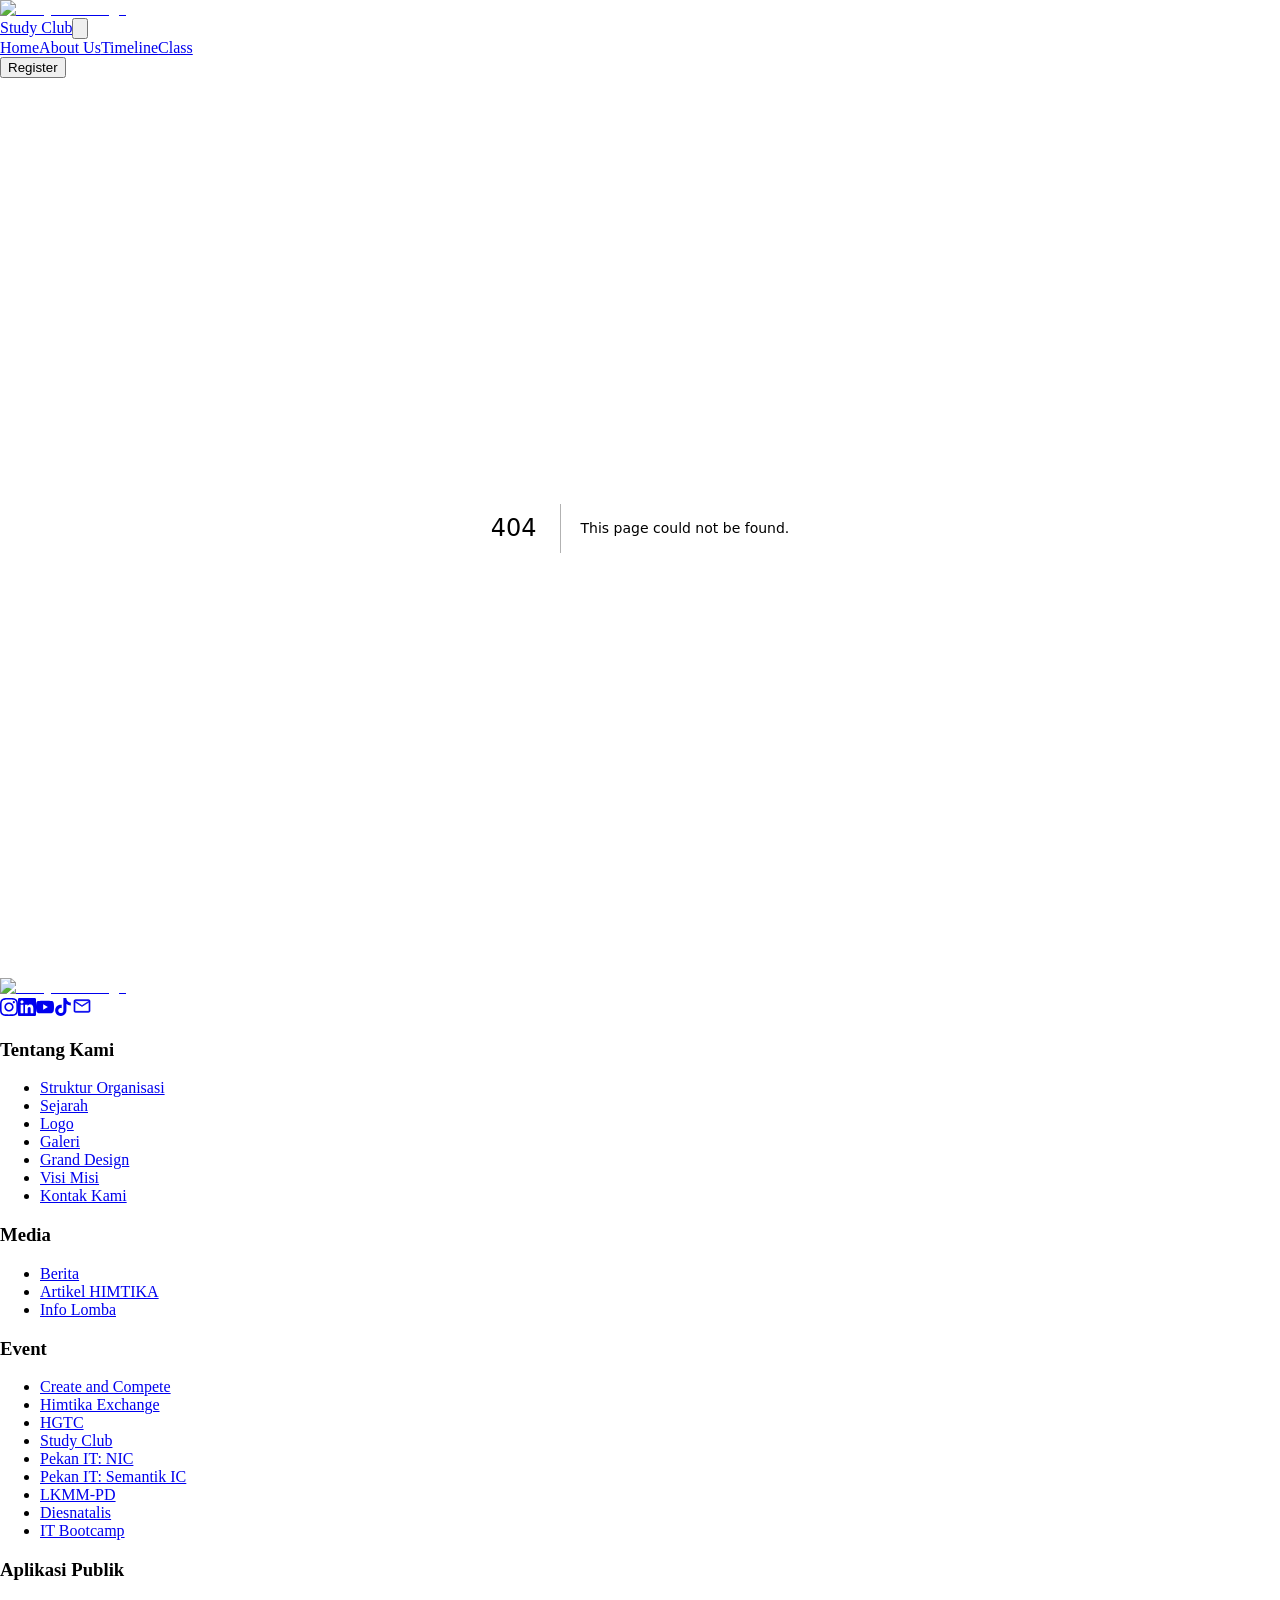
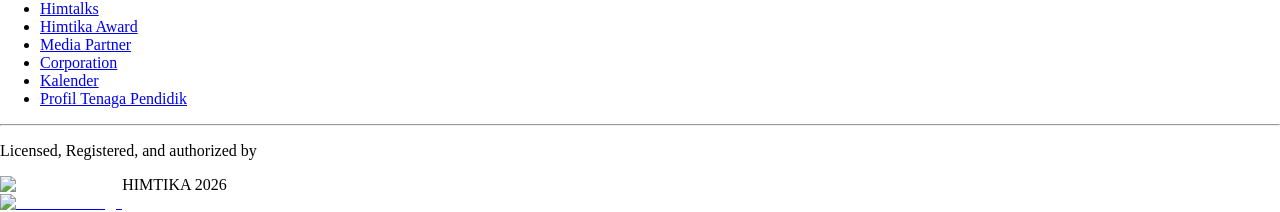
==== commit a11cee05: "feat(footer): update footer content and structure to match HIMTIKA standard" ====
--- a/404/index.html
+++ b/404/index.html
@@ -1,4 +1,4 @@
-<!DOCTYPE html><html lang="id" class="geist_a71539c9-module__T19VSG__variable geist_mono_8d43a2aa-module__8Li5zG__variable h-full antialiased"><head><meta charSet="utf-8"/><meta name="viewport" content="width=device-width, initial-scale=1"/><link rel="stylesheet" href="/studyclub/_next/static/chunks/13zb6fzfkmn2k.css" data-precedence="next"/><link rel="preload" as="script" fetchPriority="low" href="/studyclub/_next/static/chunks/0iq1i69206cyl.js"/><script src="/studyclub/_next/static/chunks/27jktro2p5rq9.js" async=""></script><script src="/studyclub/_next/static/chunks/3rdf77y2tjnzb.js" async=""></script><script src="/studyclub/_next/static/chunks/2cya-h6pss2j9.js" async=""></script><script src="/studyclub/_next/static/chunks/turbopack-0ktqqpqrtyp5h.js" async=""></script><script src="/studyclub/_next/static/chunks/2ln8c-179sygs.js" async=""></script><script src="/studyclub/_next/static/chunks/14mrh2-p_w84d.js" async=""></script><title>404: This page could not be found.</title><meta name="robots" content="noindex"/><meta name="next-size-adjust" content=""/><title>Study Club</title><meta name="description" content="Platform belajar bersama untuk meningkatkan skill dan pengetahuan Anda."/><link rel="icon" href="/studyclub/icon.svg?icon.0syflcuhxr0ta.svg" sizes="any" type="image/svg+xml"/><script src="/studyclub/_next/static/chunks/0cz1d0mv5g_q7.js" noModule=""></script></head><body class="min-h-full flex flex-col"><div hidden=""><!--$--><!--/$--></div><!--$!--><template data-dgst="BAILOUT_TO_CLIENT_SIDE_RENDERING"></template><!--/$--><nav class="fixed top-0 left-0 w-full z-50 transition-[transform,background-color,padding,border-color,box-shadow] duration-300 ease-out translate-y-0 bg-transparent py-6 px-6 lg:px-24"><div class="w-full flex items-center justify-between"><a href="/studyclub/home" class="flex items-center gap-3"><div class="relative w-10 h-10 flex items-center justify-center"><img alt="Study Club Logo" loading="lazy" width="40" height="40" decoding="async" data-nimg="1" class="w-full h-full object-contain" style="color:transparent" src="/studyclub/images/logo studyclub.svg"/></div><span class="text-white text-xl md:text-2xl font-medium tracking-wide">Study Club</span></a><button class="md:hidden text-white focus:outline-none z-50"><svg class="w-8 h-8" fill="none" stroke="currentColor" viewBox="0 0 24 24" xmlns="http://www.w3.org/2000/svg"><path stroke-linecap="round" stroke-linejoin="round" stroke-width="2" d="M4 6h16M4 12h16M4 18h16"></path></svg></button><div class="hidden md:flex items-center gap-10"><a href="/studyclub/home" class="text-white hover:text-gray-300 transition-colors text-xl font-medium">Home</a><a href="/studyclub/home" class="text-white hover:text-gray-300 transition-colors text-xl font-medium">About Us</a><a href="/studyclub/home" class="text-white hover:text-gray-300 transition-colors text-xl font-medium">Timeline</a><a href="/studyclub/home" class="text-white hover:text-gray-300 transition-colors text-xl font-medium">Class</a><div class="rounded-full bg-gradient-to-r from-[#B05BFF] to-[#EB4688] p-[1px] hover:scale-105 transition-transform duration-300 ml-2"><button class="flex items-center justify-center px-6 py-2 bg-[#020413] rounded-full text-white font-medium h-full w-full">Register</button></div></div></div></nav><main class="flex-grow"><!--$?--><template id="B:0"></template><div class="fixed inset-0 z-[100] flex items-center justify-center bg-[#01031A]/90 backdrop-blur-md"><svg viewBox="0 0 240 240" height="120" width="120" class="pl"><circle stroke-linecap="round" stroke-dashoffset="-330" stroke-dasharray="0 660" stroke-width="20" fill="none" r="105" cy="120" cx="120" class="pl__ring pl__ring--a"></circle><circle stroke-linecap="round" stroke-dashoffset="-110" stroke-dasharray="0 220" stroke-width="20" fill="none" r="35" cy="120" cx="120" class="pl__ring pl__ring--b"></circle><circle stroke-linecap="round" stroke-dasharray="0 440" stroke-width="20" fill="none" r="70" cy="120" cx="85" class="pl__ring pl__ring--c"></circle><circle stroke-linecap="round" stroke-dasharray="0 440" stroke-width="20" fill="none" r="70" cy="120" cx="155" class="pl__ring pl__ring--d"></circle></svg><style>
+<!DOCTYPE html><html lang="id" class="geist_a71539c9-module__T19VSG__variable geist_mono_8d43a2aa-module__8Li5zG__variable h-full antialiased"><head><meta charSet="utf-8"/><meta name="viewport" content="width=device-width, initial-scale=1"/><link rel="stylesheet" href="/studyclub/_next/static/chunks/0sccuwgqhd958.css" data-precedence="next"/><link rel="preload" as="script" fetchPriority="low" href="/studyclub/_next/static/chunks/0iq1i69206cyl.js"/><script src="/studyclub/_next/static/chunks/27jktro2p5rq9.js" async=""></script><script src="/studyclub/_next/static/chunks/3rdf77y2tjnzb.js" async=""></script><script src="/studyclub/_next/static/chunks/2cya-h6pss2j9.js" async=""></script><script src="/studyclub/_next/static/chunks/turbopack-0ktqqpqrtyp5h.js" async=""></script><script src="/studyclub/_next/static/chunks/2ln8c-179sygs.js" async=""></script><script src="/studyclub/_next/static/chunks/14mrh2-p_w84d.js" async=""></script><title>404: This page could not be found.</title><meta name="robots" content="noindex"/><meta name="next-size-adjust" content=""/><title>Study Club</title><meta name="description" content="Platform belajar bersama untuk meningkatkan skill dan pengetahuan Anda."/><link rel="icon" href="/studyclub/icon.svg?icon.0syflcuhxr0ta.svg" sizes="any" type="image/svg+xml"/><script src="/studyclub/_next/static/chunks/0cz1d0mv5g_q7.js" noModule=""></script></head><body class="min-h-full flex flex-col"><div hidden=""><!--$--><!--/$--></div><!--$!--><template data-dgst="BAILOUT_TO_CLIENT_SIDE_RENDERING"></template><!--/$--><nav class="fixed top-0 left-0 w-full z-50 transition-[transform,background-color,padding,border-color,box-shadow] duration-300 ease-out translate-y-0 bg-transparent py-6 px-6 lg:px-24"><div class="w-full flex items-center justify-between"><a href="/studyclub/home" class="flex items-center gap-3"><div class="relative w-10 h-10 flex items-center justify-center"><img alt="Study Club Logo" loading="lazy" width="40" height="40" decoding="async" data-nimg="1" class="w-full h-full object-contain" style="color:transparent" src="/studyclub/images/logo studyclub.svg"/></div><span class="text-white text-xl md:text-2xl font-medium tracking-wide">Study Club</span></a><button class="md:hidden text-white focus:outline-none z-50"><svg class="w-8 h-8" fill="none" stroke="currentColor" viewBox="0 0 24 24" xmlns="http://www.w3.org/2000/svg"><path stroke-linecap="round" stroke-linejoin="round" stroke-width="2" d="M4 6h16M4 12h16M4 18h16"></path></svg></button><div class="hidden md:flex items-center gap-10"><a href="/studyclub/home" class="text-white hover:text-gray-300 transition-colors text-xl font-medium">Home</a><a href="/studyclub/home" class="text-white hover:text-gray-300 transition-colors text-xl font-medium">About Us</a><a href="/studyclub/home" class="text-white hover:text-gray-300 transition-colors text-xl font-medium">Timeline</a><a href="/studyclub/home" class="text-white hover:text-gray-300 transition-colors text-xl font-medium">Class</a><div class="rounded-full bg-gradient-to-r from-[#B05BFF] to-[#EB4688] p-[1px] hover:scale-105 transition-transform duration-300 ml-2"><button class="flex items-center justify-center px-6 py-2 bg-[#020413] rounded-full text-white font-medium h-full w-full">Register</button></div></div></div></nav><main class="flex-grow"><!--$?--><template id="B:0"></template><div class="fixed inset-0 z-[100] flex items-center justify-center bg-[#01031A]/90 backdrop-blur-md"><svg viewBox="0 0 240 240" height="120" width="120" class="pl"><circle stroke-linecap="round" stroke-dashoffset="-330" stroke-dasharray="0 660" stroke-width="20" fill="none" r="105" cy="120" cx="120" class="pl__ring pl__ring--a"></circle><circle stroke-linecap="round" stroke-dashoffset="-110" stroke-dasharray="0 220" stroke-width="20" fill="none" r="35" cy="120" cx="120" class="pl__ring pl__ring--b"></circle><circle stroke-linecap="round" stroke-dasharray="0 440" stroke-width="20" fill="none" r="70" cy="120" cx="85" class="pl__ring pl__ring--c"></circle><circle stroke-linecap="round" stroke-dasharray="0 440" stroke-width="20" fill="none" r="70" cy="120" cx="155" class="pl__ring pl__ring--d"></circle></svg><style>
         .pl {
           width: 8em;
           height: 8em;
@@ -66,5 +66,5 @@
           78% { stroke-dasharray: 40 400; stroke-width: 30; stroke-dashoffset: -395; }
           86%, to { stroke-dasharray: 0 440; stroke-width: 20; stroke-dashoffset: -440; }
         }
-      </style></div><!--/$--></main><footer class="bg-[#140E3E] pt-16 pb-8 border-t border-white/5"><div class="w-full max-w-[1500px] mx-auto px-6 sm:px-10 lg:px-16 xl:px-24"><div class="flex flex-col lg:flex-row justify-between items-start gap-10 lg:gap-32 mb-12 lg:mb-16 pl-12 sm:pl-0"><div class="flex flex-col items-center lg:items-start w-full lg:w-auto"><a class="mb-6 lg:mb-8 block mr-4 lg:mr-0" href="/studyclub/"><img alt="Study Club Logo" loading="lazy" width="220" height="220" decoding="async" data-nimg="1" class="w-[140px] md:w-[200px] lg:w-[240px] h-auto" style="color:transparent" src="/studyclub/images/logo%20studyclub.svg"/></a><div class="flex items-center gap-3 lg:gap-4 mr-10 lg:mr-0 mt-2 lg:mt-0"><a href="#" class="w-9 h-9 lg:w-10 lg:h-10 rounded-full bg-[#2B2171] flex items-center justify-center text-white hover:bg-[#8E51FF] hover:-translate-y-1 transition-all duration-300"><svg fill="currentColor" viewBox="0 0 24 24" class="w-4 h-4 lg:w-5 lg:h-5"><path fill-rule="evenodd" d="M12.315 2c2.43 0 2.784.013 3.808.06 1.064.049 1.791.218 2.427.465a4.902 4.902 0 011.772 1.153 4.902 4.902 0 011.153 1.772c.247.636.416 1.363.465 2.427.048 1.067.06 1.407.06 4.123v.08c0 2.643-.012 2.987-.06 4.043-.049 1.064-.218 1.791-.465 2.427a4.902 4.902 0 01-1.153 1.772 4.902 4.902 0 01-1.772 1.153c-.636.247-1.363.416-2.427.465-1.067.048-1.407.06-4.123.06h-.08c-2.643 0-2.987-.012-4.043-.06-1.064-.049-1.791-.218-2.427-.465a4.902 4.902 0 01-1.772-1.153 4.902 4.902 0 01-1.153-1.772c-.247-.636-.416-1.363-.465-2.427-.047-1.024-.06-1.379-.06-3.808v-.63c0-2.43.013-2.784.06-3.808.049-1.064.218-1.791.465-2.427a4.902 4.902 0 011.153-1.772A4.902 4.902 0 015.45 2.525c.636-.247 1.363-.416 2.427-.465C8.901 2.013 9.256 2 11.685 2h.63zm-.081 1.802h-.468c-2.456 0-2.784.011-3.807.058-.975.045-1.504.207-1.857.344-.467.182-.8.398-1.15.748-.35.35-.566.683-.748 1.15-.137.353-.3.882-.344 1.857-.047 1.023-.058 1.351-.058 3.807v.468c0 2.456.011 2.784.058 3.807.045.975.207 1.504.344 1.857.182.466.399.8.748 1.15.35.35.683.566 1.15.748.353.137.882.3 1.857.344 1.054.048 1.37.058 4.041.058h.08c2.597 0 2.917-.01 3.96-.058.976-.045 1.505-.207 1.858-.344.466-.182.8-.398 1.15-.748.35-.35.566-.683.748-1.15.137-.353.3-.882.344-1.857.048-1.055.058-1.37.058-4.041v-.08c0-2.597-.01-2.917-.058-3.96-.045-.976-.207-1.505-.344-1.858a3.097 3.097 0 00-.748-1.15 3.098 3.098 0 00-1.15-.748c-.353-.137-.882-.3-1.857-.344-1.023-.047-1.351-.058-3.807-.058zM12 6.865a5.135 5.135 0 110 10.27 5.135 5.135 0 010-10.27zm0 1.802a3.333 3.333 0 100 6.666 3.333 3.333 0 000-6.666zm5.338-3.205a1.2 1.2 0 110 2.4 1.2 1.2 0 010-2.4z" clip-rule="evenodd"></path></svg></a><a href="#" class="w-9 h-9 lg:w-10 lg:h-10 rounded-full bg-[#2B2171] flex items-center justify-center text-white hover:bg-[#8E51FF] hover:-translate-y-1 transition-all duration-300"><svg fill="currentColor" viewBox="0 0 24 24" class="w-3.5 h-3.5 lg:w-4 lg:h-4"><path fill-rule="evenodd" d="M19 0h-14c-2.761 0-5 2.239-5 5v14c0 2.761 2.239 5 5 5h14c2.762 0 5-2.239 5-5v-14c0-2.761-2.238-5-5-5zm-11 19h-3v-11h3v11zm-1.5-12.268c-.966 0-1.75-.79-1.75-1.764s.784-1.764 1.75-1.764 1.75.79 1.75 1.764-.783 1.764-1.75 1.764zm13.5 12.268h-3v-5.604c0-3.368-4-3.113-4 0v5.604h-3v-11h3v1.765c1.396-2.586 7-2.777 7 2.476v6.759z" clip-rule="evenodd"></path></svg></a><a href="#" class="w-9 h-9 lg:w-10 lg:h-10 rounded-full bg-[#2B2171] flex items-center justify-center text-white hover:bg-[#8E51FF] hover:-translate-y-1 transition-all duration-300"><svg fill="currentColor" viewBox="0 0 24 24" class="w-4 h-4 lg:w-5 lg:h-5"><path fill-rule="evenodd" d="M23.498 6.186a3.016 3.016 0 0 0-2.122-2.136C19.505 3.5 12 3.5 12 3.5s-7.505 0-9.377.55a3.016 3.016 0 0 0-2.122 2.136C0 8.07 0 12 0 12s0 3.93.501 5.814a3.016 3.016 0 0 0 2.122 2.136c1.871.55 9.377.55 9.377.55s7.505 0 9.377-.55a3.016 3.016 0 0 0 2.122-2.136C24 15.93 24 12 24 12s0-3.93-.502-5.814zM9.545 15.568V8.432L15.818 12l-6.273 3.568z" clip-rule="evenodd"></path></svg></a><a href="#" class="w-9 h-9 lg:w-10 lg:h-10 rounded-full bg-[#2B2171] flex items-center justify-center text-white hover:bg-[#8E51FF] hover:-translate-y-1 transition-all duration-300"><svg fill="currentColor" viewBox="0 0 24 24" class="w-4 h-4 lg:w-5 lg:h-5"><path d="M12.525.02c1.31-.02 2.61-.01 3.91-.02.08 1.53.63 3.09 1.75 4.17 1.12 1.11 2.7 1.62 4.24 1.79v4.03c-1.44-.05-2.89-.35-4.2-.97-.57-.26-1.1-.59-1.62-.93-.01 2.92.01 5.84-.02 8.75-.08 1.4-.54 2.79-1.35 3.94-1.31 1.92-3.58 3.17-5.91 3.21-1.43.08-2.86-.31-4.08-1.03-2.02-1.19-3.44-3.37-3.65-5.71-.02-.5-.03-1-.01-1.49.18-1.9 1.12-3.72 2.58-4.96 1.66-1.44 3.98-2.13 6.15-1.72.02 1.48-.04 2.96-.04 4.44-.99-.32-2.15-.23-3.02.37-.63.41-1.11 1.04-1.36 1.75-.21.51-.15 1.07-.14 1.61.24 1.64 1.82 3.02 3.5 2.87 1.12-.01 2.19-.66 2.77-1.61.19-.33.4-.67.41-1.06.1-1.79.06-3.57.07-5.36.01-4.03-.01-8.05.02-12.07z"></path></svg></a></div></div><div class="grid grid-cols-2 sm:grid-cols-3 gap-8 md:gap-16 lg:gap-28 w-full lg:w-auto text-left mt-4 lg:mt-0"><div><h3 class="text-white font-bold mb-4 lg:mb-6 tracking-wide text-base lg:text-lg">Media</h3><ul class="space-y-3 lg:space-y-4"><li><a target="_blank" rel="noopener noreferrer" class="text-gray-300 hover:text-white transition-colors text-sm lg:text-base" href="https://www.instagram.com/himtika_unsika/">Berita</a></li><li><a target="_blank" rel="noopener noreferrer" class="text-gray-300 hover:text-white transition-colors text-sm lg:text-base" href="https://himtika.cs.unsika.ac.id/hikode/">Artikel HIMTIKA</a></li><li><a target="_blank" rel="noopener noreferrer" class="text-gray-300 hover:text-white transition-colors text-sm lg:text-base" href="https://www.instagram.com/himtika_unsika/">Beasiswa</a></li><li><a class="text-gray-300 hover:text-white transition-colors text-sm lg:text-base" href="https://www.instagram.com/himtika_unsika/">Kegiatan Mahasiswa</a></li></ul></div><div><h3 class="text-white font-bold mb-4 lg:mb-6 tracking-wide text-base lg:text-lg">Event</h3><ul class="space-y-3 lg:space-y-4"><li><a target="_blank" rel="noopener noreferrer" class="text-gray-300 hover:text-white transition-colors text-sm lg:text-base" href="https://himtika.cs.unsika.ac.id/pekan-it/detail-semantik/">Pekan IT: Semantik</a></li><li><a target="_blank" rel="noopener noreferrer" class="text-gray-300 hover:text-white transition-colors text-sm lg:text-base" href="https://himtika.cs.unsika.ac.id/pekan-it/detail-nic/">Pekan IT: NIC</a></li><li><a target="_blank" rel="noopener noreferrer" class="text-gray-300 hover:text-white transition-colors text-sm lg:text-base" href="https://himtika.cs.unsika.ac.id/lkmmpd/">LKMM-PD</a></li><li><a target="_blank" rel="noopener noreferrer" class="text-gray-300 hover:text-white transition-colors text-sm lg:text-base" href="https://himtika.cs.unsika.ac.id/diesnatalis/">Diesnatalis</a></li></ul></div><div class="col-span-2 sm:col-span-1 mt-4 sm:mt-0"><h3 class="text-white font-bold mb-4 lg:mb-6 tracking-wide text-base lg:text-lg">Aplikasi Publik</h3><ul class="grid grid-cols-2 sm:grid-cols-1 gap-3 lg:gap-4 space-y-0 lg:space-y-4"><li><a target="_blank" rel="noopener noreferrer" class="text-gray-300 hover:text-white transition-colors text-sm lg:text-base" href="https://himtika.cs.unsika.ac.id/corporation/">Corporation</a></li><li><a target="_blank" rel="noopener noreferrer" class="text-gray-300 hover:text-white transition-colors text-sm lg:text-base" href="https://himtika.cs.unsika.ac.id/himtika-awards/">HIMTIKA Award</a></li><li><a class="text-gray-300 hover:text-white transition-colors text-sm lg:text-base" href="https://himtika.cs.unsika.ac.id/studyclub/">Study Club</a></li><li><a target="_blank" rel="noopener noreferrer" class="text-gray-300 hover:text-white transition-colors text-sm lg:text-base" href="https://himtika.cs.unsika.ac.id/kalender/">Calendar</a></li><li><a target="_blank" rel="noopener noreferrer" class="text-gray-300 hover:text-white transition-colors text-sm lg:text-base" href="https://himtika.cs.unsika.ac.id/corporation/">Studio IT</a></li></ul></div></div></div><hr class="w-full border-t border-white/20 mb-8"/><div class="flex flex-col items-center justify-center text-center gap-3"><p class="text-gray-300 text-sm">Licensed, Registered, and authorized by</p><div class="flex items-center gap-2"><img alt="HIMTIKA Logo" loading="lazy" width="24" height="24" decoding="async" data-nimg="1" class="w-5 h-5 md:w-6 md:h-6 object-contain" style="color:transparent" src="/studyclub/images/himtika.png"/><span class="text-white font-semibold text-sm tracking-wider">HIMTIKA 2026</span></div></div></div></footer><a target="_blank" rel="noopener noreferrer" class="fixed bottom-6 right-6 md:bottom-8 md:right-8 z-[100] w-10 h-10 md:w-12 md:h-12 bg-white rounded-full shadow-2xl flex items-center justify-center hover:scale-110 transition-transform duration-300 group" title="Ke Homepage HIMTIKA" href="https://himtika.cs.unsika.ac.id/"><img alt="HIMTIKA Logo" loading="lazy" width="28" height="28" decoding="async" data-nimg="1" class="w-6 h-6 md:w-7 md:h-7 object-contain group-hover:rotate-12 transition-transform duration-300" style="color:transparent" src="/studyclub/images/himtika.png"/></a><script>requestAnimationFrame(function(){$RT=performance.now()});</script><script src="/studyclub/_next/static/chunks/0iq1i69206cyl.js" id="_R_" async=""></script><div hidden id="S:0"><div style="font-family:system-ui,&quot;Segoe UI&quot;,Roboto,Helvetica,Arial,sans-serif,&quot;Apple Color Emoji&quot;,&quot;Segoe UI Emoji&quot;;height:100vh;text-align:center;display:flex;flex-direction:column;align-items:center;justify-content:center"><div><style>body{color:#000;background:#fff;margin:0}.next-error-h1{border-right:1px solid rgba(0,0,0,.3)}@media (prefers-color-scheme:dark){body{color:#fff;background:#000}.next-error-h1{border-right:1px solid rgba(255,255,255,.3)}}</style><h1 class="next-error-h1" style="display:inline-block;margin:0 20px 0 0;padding:0 23px 0 0;font-size:24px;font-weight:500;vertical-align:top;line-height:49px">404</h1><div style="display:inline-block"><h2 style="font-size:14px;font-weight:400;line-height:49px;margin:0">This page could not be found.</h2></div></div></div><!--$--><!--/$--></div><script>$RB=[];$RV=function(a){$RT=performance.now();for(var b=0;b<a.length;b+=2){var c=a[b],e=a[b+1];null!==e.parentNode&&e.parentNode.removeChild(e);var f=c.parentNode;if(f){var g=c.previousSibling,h=0;do{if(c&&8===c.nodeType){var d=c.data;if("/$"===d||"/&"===d)if(0===h)break;else h--;else"$"!==d&&"$?"!==d&&"$~"!==d&&"$!"!==d&&"&"!==d||h++}d=c.nextSibling;f.removeChild(c);c=d}while(c);for(;e.firstChild;)f.insertBefore(e.firstChild,c);g.data="$";g._reactRetry&&requestAnimationFrame(g._reactRetry)}}a.length=0};
-$RC=function(a,b){if(b=document.getElementById(b))(a=document.getElementById(a))?(a.previousSibling.data="$~",$RB.push(a,b),2===$RB.length&&("number"!==typeof $RT?requestAnimationFrame($RV.bind(null,$RB)):(a=performance.now(),setTimeout($RV.bind(null,$RB),2300>a&&2E3<a?2300-a:$RT+300-a)))):b.parentNode.removeChild(b)};$RC("B:0","S:0")</script><script>(self.__next_f=self.__next_f||[]).push([0])</script><script>self.__next_f.push([1,"1:I[39756,[\"/studyclub/_next/static/chunks/2ln8c-179sygs.js\",\"/studyclub/_next/static/chunks/14mrh2-p_w84d.js\"],\"LoadingBoundaryProvider\"]\n8:I[68027,[\"/studyclub/_next/static/chunks/2ln8c-179sygs.js\",\"/studyclub/_next/static/chunks/14mrh2-p_w84d.js\"],\"default\",1]\n:HL[\"/studyclub/_next/static/chunks/13zb6fzfkmn2k.css\",\"style\"]\n2:Tc35,"])</script><script>self.__next_f.push([1,"\n        .pl {\n          width: 8em;\n          height: 8em;\n        }\n\n        .pl__ring {\n          animation: ringA 2s linear infinite;\n        }\n\n        .pl__ring--a {\n          stroke: #8E51FF;\n        }\n\n        .pl__ring--b {\n          animation-name: ringB;\n          stroke: #F8898D;\n        }\n\n        .pl__ring--c {\n          animation-name: ringC;\n          stroke: #C973B7;\n        }\n\n        .pl__ring--d {\n          animation-name: ringD;\n          stroke: #8E51FF;\n        }\n          \n        @keyframes ringA {\n          from, 4% { stroke-dasharray: 0 660; stroke-width: 20; stroke-dashoffset: -330; }\n          12% { stroke-dasharray: 60 600; stroke-width: 30; stroke-dashoffset: -335; }\n          32% { stroke-dasharray: 60 600; stroke-width: 30; stroke-dashoffset: -595; }\n          40%, 54% { stroke-dasharray: 0 660; stroke-width: 20; stroke-dashoffset: -660; }\n          62% { stroke-dasharray: 60 600; stroke-width: 30; stroke-dashoffset: -665; }\n          82% { stroke-dasharray: 60 600; stroke-width: 30; stroke-dashoffset: -925; }\n          90%, to { stroke-dasharray: 0 660; stroke-width: 20; stroke-dashoffset: -990; }\n        }\n\n        @keyframes ringB {\n          from, 12% { stroke-dasharray: 0 220; stroke-width: 20; stroke-dashoffset: -110; }\n          20% { stroke-dasharray: 20 200; stroke-width: 30; stroke-dashoffset: -115; }\n          40% { stroke-dasharray: 20 200; stroke-width: 30; stroke-dashoffset: -195; }\n          48%, 62% { stroke-dasharray: 0 220; stroke-width: 20; stroke-dashoffset: -220; }\n          70% { stroke-dasharray: 20 200; stroke-width: 30; stroke-dashoffset: -225; }\n          90% { stroke-dasharray: 20 200; stroke-width: 30; stroke-dashoffset: -305; }\n          98%, to { stroke-dasharray: 0 220; stroke-width: 20; stroke-dashoffset: -330; }\n        }\n\n        @keyframes ringC {\n          from { stroke-dasharray: 0 440; stroke-width: 20; stroke-dashoffset: 0; }\n          8% { stroke-dasharray: 40 400; stroke-width: 30; stroke-dashoffset: -5; }\n          28% { stroke-dasharray: 40 400; stroke-width: 30; stroke-dashoffset: -175; }\n          36%, 58% { stroke-dasharray: 0 440; stroke-width: 20; stroke-dashoffset: -220; }\n          66% { stroke-dasharray: 40 400; stroke-width: 30; stroke-dashoffset: -225; }\n          86% { stroke-dasharray: 40 400; stroke-width: 30; stroke-dashoffset: -395; }\n          94%, to { stroke-dasharray: 0 440; stroke-width: 20; stroke-dashoffset: -440; }\n        }\n\n        @keyframes ringD {\n          from, 8% { stroke-dasharray: 0 440; stroke-width: 20; stroke-dashoffset: 0; }\n          16% { stroke-dasharray: 40 400; stroke-width: 30; stroke-dashoffset: -5; }\n          36% { stroke-dasharray: 40 400; stroke-width: 30; stroke-dashoffset: -175; }\n          44%, 50% { stroke-dasharray: 0 440; stroke-width: 20; stroke-dashoffset: -220; }\n          58% { stroke-dasharray: 40 400; stroke-width: 30; stroke-dashoffset: -225; }\n          78% { stroke-dasharray: 40 400; stroke-width: 30; stroke-dashoffset: -395; }\n          86%, to { stroke-dasharray: 0 440; stroke-width: 20; stroke-dashoffset: -440; }\n        }\n      "])</script><script>self.__next_f.push([1,"0:{\"P\":null,\"c\":[\"\",\"_not-found\",\"\"],\"q\":\"\",\"i\":false,\"f\":[[[\"\",{\"children\":[\"/_not-found\",{\"children\":[\"__PAGE__\",{}]}]},\"$undefined\",\"$undefined\",20],[[\"$\",\"$L1\",null,{\"loading\":[[\"$\",\"div\",\"l\",{\"className\":\"fixed inset-0 z-[100] flex items-center justify-center bg-[#01031A]/90 backdrop-blur-md\",\"children\":[[\"$\",\"svg\",null,{\"viewBox\":\"0 0 240 240\",\"height\":\"120\",\"width\":\"120\",\"className\":\"pl\",\"children\":[[\"$\",\"circle\",null,{\"strokeLinecap\":\"round\",\"strokeDashoffset\":\"-330\",\"strokeDasharray\":\"0 660\",\"strokeWidth\":\"20\",\"fill\":\"none\",\"r\":\"105\",\"cy\":\"120\",\"cx\":\"120\",\"className\":\"pl__ring pl__ring--a\"}],[\"$\",\"circle\",null,{\"strokeLinecap\":\"round\",\"strokeDashoffset\":\"-110\",\"strokeDasharray\":\"0 220\",\"strokeWidth\":\"20\",\"fill\":\"none\",\"r\":\"35\",\"cy\":\"120\",\"cx\":\"120\",\"className\":\"pl__ring pl__ring--b\"}],[\"$\",\"circle\",null,{\"strokeLinecap\":\"round\",\"strokeDasharray\":\"0 440\",\"strokeWidth\":\"20\",\"fill\":\"none\",\"r\":\"70\",\"cy\":\"120\",\"cx\":\"85\",\"className\":\"pl__ring pl__ring--c\"}],[\"$\",\"circle\",null,{\"strokeLinecap\":\"round\",\"strokeDasharray\":\"0 440\",\"strokeWidth\":\"20\",\"fill\":\"none\",\"r\":\"70\",\"cy\":\"120\",\"cx\":\"155\",\"className\":\"pl__ring pl__ring--d\"}]]}],[\"$\",\"style\",null,{\"children\":\"$2\"}]]}],[],[]],\"children\":\"$L3\"}],{\"children\":[\"$L4\",{\"children\":[\"$L5\",{},null,false,null]},null,false,\"$@6\"]},null,false,null],\"$L7\",false]],\"m\":\"$undefined\",\"G\":[\"$8\",[\"$L9\"]],\"S\":true,\"h\":null,\"s\":\"$undefined\",\"l\":\"$undefined\",\"p\":\"$undefined\",\"d\":\"$undefined\",\"b\":\"nepbVObKqJ4-akPs80s6I\"}\n"])</script><script>self.__next_f.push([1,"a:\"$Sreact.fragment\"\nb:I[81346,[\"/studyclub/_next/static/chunks/2ln8c-179sygs.js\",\"/studyclub/_next/static/chunks/14mrh2-p_w84d.js\"],\"RegistrationProvider\"]\nc:I[71664,[\"/studyclub/_next/static/chunks/2ln8c-179sygs.js\",\"/studyclub/_next/static/chunks/14mrh2-p_w84d.js\"],\"default\"]\nd:I[39756,[\"/studyclub/_next/static/chunks/2ln8c-179sygs.js\",\"/studyclub/_next/static/chunks/14mrh2-p_w84d.js\"],\"default\"]\ne:I[37457,[\"/studyclub/_next/static/chunks/2ln8c-179sygs.js\",\"/studyclub/_next/static/chunks/14mrh2-p_w84d.js\"],\"default\"]\nf:I[22016,[\"/studyclub/_next/static/chunks/2ln8c-179sygs.js\",\"/studyclub/_next/static/chunks/14mrh2-p_w84d.js\"],\"\"]\n10:I[5500,[\"/studyclub/_next/static/chunks/2ln8c-179sygs.js\",\"/studyclub/_next/static/chunks/14mrh2-p_w84d.js\"],\"Image\"]\n19:I[97367,[\"/studyclub/_next/static/chunks/2ln8c-179sygs.js\",\"/studyclub/_next/static/chunks/14mrh2-p_w84d.js\"],\"OutletBoundary\"]\n1a:\"$Sreact.suspense\"\n1d:I[97367,[\"/studyclub/_next/static/chunks/2ln8c-179sygs.js\",\"/studyclub/_next/static/chunks/14mrh2-p_w84d.js\"],\"ViewportBoundary\"]\n1f:I[97367,[\"/studyclub/_next/static/chunks/2ln8c-179sygs.js\",\"/studyclub/_next/static/chunks/14mrh2-p_w84d.js\"],\"MetadataBoundary\"]\n11:T63b,"])</script><script>self.__next_f.push([1,"M12.315 2c2.43 0 2.784.013 3.808.06 1.064.049 1.791.218 2.427.465a4.902 4.902 0 011.772 1.153 4.902 4.902 0 011.153 1.772c.247.636.416 1.363.465 2.427.048 1.067.06 1.407.06 4.123v.08c0 2.643-.012 2.987-.06 4.043-.049 1.064-.218 1.791-.465 2.427a4.902 4.902 0 01-1.153 1.772 4.902 4.902 0 01-1.772 1.153c-.636.247-1.363.416-2.427.465-1.067.048-1.407.06-4.123.06h-.08c-2.643 0-2.987-.012-4.043-.06-1.064-.049-1.791-.218-2.427-.465a4.902 4.902 0 01-1.772-1.153 4.902 4.902 0 01-1.153-1.772c-.247-.636-.416-1.363-.465-2.427-.047-1.024-.06-1.379-.06-3.808v-.63c0-2.43.013-2.784.06-3.808.049-1.064.218-1.791.465-2.427a4.902 4.902 0 011.153-1.772A4.902 4.902 0 015.45 2.525c.636-.247 1.363-.416 2.427-.465C8.901 2.013 9.256 2 11.685 2h.63zm-.081 1.802h-.468c-2.456 0-2.784.011-3.807.058-.975.045-1.504.207-1.857.344-.467.182-.8.398-1.15.748-.35.35-.566.683-.748 1.15-.137.353-.3.882-.344 1.857-.047 1.023-.058 1.351-.058 3.807v.468c0 2.456.011 2.784.058 3.807.045.975.207 1.504.344 1.857.182.466.399.8.748 1.15.35.35.683.566 1.15.748.353.137.882.3 1.857.344 1.054.048 1.37.058 4.041.058h.08c2.597 0 2.917-.01 3.96-.058.976-.045 1.505-.207 1.858-.344.466-.182.8-.398 1.15-.748.35-.35.566-.683.748-1.15.137-.353.3-.882.344-1.857.048-1.055.058-1.37.058-4.041v-.08c0-2.597-.01-2.917-.058-3.96-.045-.976-.207-1.505-.344-1.858a3.097 3.097 0 00-.748-1.15 3.098 3.098 0 00-1.15-.748c-.353-.137-.882-.3-1.857-.344-1.023-.047-1.351-.058-3.807-.058zM12 6.865a5.135 5.135 0 110 10.27 5.135 5.135 0 010-10.27zm0 1.802a3.333 3.333 0 100 6.666 3.333 3.333 0 000-6.666zm5.338-3.205a1.2 1.2 0 110 2.4 1.2 1.2 0 010-2.4z"])</script><script>self.__next_f.push([1,"3:[\"$\",\"$a\",\"c\",{\"children\":[[[\"$\",\"link\",\"0\",{\"rel\":\"stylesheet\",\"href\":\"/studyclub/_next/static/chunks/13zb6fzfkmn2k.css\",\"precedence\":\"next\",\"crossOrigin\":\"$undefined\",\"nonce\":\"$undefined\"}],[\"$\",\"script\",\"script-0\",{\"src\":\"/studyclub/_next/static/chunks/2ln8c-179sygs.js\",\"async\":true,\"nonce\":\"$undefined\"}],[\"$\",\"script\",\"script-1\",{\"src\":\"/studyclub/_next/static/chunks/14mrh2-p_w84d.js\",\"async\":true,\"nonce\":\"$undefined\"}]],[\"$\",\"html\",null,{\"lang\":\"id\",\"className\":\"geist_a71539c9-module__T19VSG__variable geist_mono_8d43a2aa-module__8Li5zG__variable h-full antialiased\",\"children\":[\"$\",\"body\",null,{\"className\":\"min-h-full flex flex-col\",\"children\":[\"$\",\"$Lb\",null,{\"children\":[[\"$\",\"$Lc\",null,{}],[\"$\",\"main\",null,{\"className\":\"flex-grow\",\"children\":[\"$\",\"$Ld\",null,{\"parallelRouterKey\":\"children\",\"error\":\"$undefined\",\"errorStyles\":\"$undefined\",\"errorScripts\":\"$undefined\",\"template\":[\"$\",\"$Le\",null,{}],\"templateStyles\":\"$undefined\",\"templateScripts\":\"$undefined\",\"notFound\":[[[\"$\",\"title\",null,{\"children\":\"404: This page could not be found.\"}],[\"$\",\"div\",null,{\"style\":{\"fontFamily\":\"system-ui,\\\"Segoe UI\\\",Roboto,Helvetica,Arial,sans-serif,\\\"Apple Color Emoji\\\",\\\"Segoe UI Emoji\\\"\",\"height\":\"100vh\",\"textAlign\":\"center\",\"display\":\"flex\",\"flexDirection\":\"column\",\"alignItems\":\"center\",\"justifyContent\":\"center\"},\"children\":[\"$\",\"div\",null,{\"children\":[[\"$\",\"style\",null,{\"dangerouslySetInnerHTML\":{\"__html\":\"body{color:#000;background:#fff;margin:0}.next-error-h1{border-right:1px solid rgba(0,0,0,.3)}@media (prefers-color-scheme:dark){body{color:#fff;background:#000}.next-error-h1{border-right:1px solid rgba(255,255,255,.3)}}\"}}],[\"$\",\"h1\",null,{\"className\":\"next-error-h1\",\"style\":{\"display\":\"inline-block\",\"margin\":\"0 20px 0 0\",\"padding\":\"0 23px 0 0\",\"fontSize\":24,\"fontWeight\":500,\"verticalAlign\":\"top\",\"lineHeight\":\"49px\"},\"children\":404}],[\"$\",\"div\",null,{\"style\":{\"display\":\"inline-block\"},\"children\":[\"$\",\"h2\",null,{\"style\":{\"fontSize\":14,\"fontWeight\":400,\"lineHeight\":\"49px\",\"margin\":0},\"children\":\"This page could not be found.\"}]}]]}]}]],[]],\"forbidden\":\"$undefined\",\"unauthorized\":\"$undefined\"}]}],[\"$\",\"footer\",null,{\"className\":\"bg-[#140E3E] pt-16 pb-8 border-t border-white/5\",\"children\":[\"$\",\"div\",null,{\"className\":\"w-full max-w-[1500px] mx-auto px-6 sm:px-10 lg:px-16 xl:px-24\",\"children\":[[\"$\",\"div\",null,{\"className\":\"flex flex-col lg:flex-row justify-between items-start gap-10 lg:gap-32 mb-12 lg:mb-16 pl-12 sm:pl-0\",\"children\":[[\"$\",\"div\",null,{\"className\":\"flex flex-col items-center lg:items-start w-full lg:w-auto\",\"children\":[[\"$\",\"$Lf\",null,{\"href\":\"/\",\"className\":\"mb-6 lg:mb-8 block mr-4 lg:mr-0\",\"children\":[\"$\",\"$L10\",null,{\"src\":\"/studyclub/images/logo%20studyclub.svg\",\"alt\":\"Study Club Logo\",\"width\":220,\"height\":220,\"className\":\"w-[140px] md:w-[200px] lg:w-[240px] h-auto\"}]}],[\"$\",\"div\",null,{\"className\":\"flex items-center gap-3 lg:gap-4 mr-10 lg:mr-0 mt-2 lg:mt-0\",\"children\":[[\"$\",\"a\",null,{\"href\":\"#\",\"className\":\"w-9 h-9 lg:w-10 lg:h-10 rounded-full bg-[#2B2171] flex items-center justify-center text-white hover:bg-[#8E51FF] hover:-translate-y-1 transition-all duration-300\",\"children\":[\"$\",\"svg\",null,{\"fill\":\"currentColor\",\"viewBox\":\"0 0 24 24\",\"className\":\"w-4 h-4 lg:w-5 lg:h-5\",\"children\":[\"$\",\"path\",null,{\"fillRule\":\"evenodd\",\"d\":\"$11\",\"clipRule\":\"evenodd\"}]}]}],\"$L12\",\"$L13\",\"$L14\"]}]]}],\"$L15\"]}],\"$L16\",\"$L17\"]}]}],\"$L18\"]}]}]}]]}]\n"])</script><script>self.__next_f.push([1,"4:[\"$\",\"$a\",\"c\",{\"children\":[null,[\"$\",\"$Ld\",null,{\"parallelRouterKey\":\"children\",\"error\":\"$undefined\",\"errorStyles\":\"$undefined\",\"errorScripts\":\"$undefined\",\"template\":[\"$\",\"$Le\",null,{}],\"templateStyles\":\"$undefined\",\"templateScripts\":\"$undefined\",\"notFound\":\"$undefined\",\"forbidden\":\"$undefined\",\"unauthorized\":\"$undefined\"}]]}]\n5:[\"$\",\"$a\",\"c\",{\"children\":[[[\"$\",\"title\",null,{\"children\":\"404: This page could not be found.\"}],[\"$\",\"div\",null,{\"style\":\"$3:props:children:1:props:children:props:children:props:children:1:props:children:props:notFound:0:1:props:style\",\"children\":[\"$\",\"div\",null,{\"children\":[[\"$\",\"style\",null,{\"dangerouslySetInnerHTML\":{\"__html\":\"body{color:#000;background:#fff;margin:0}.next-error-h1{border-right:1px solid rgba(0,0,0,.3)}@media (prefers-color-scheme:dark){body{color:#fff;background:#000}.next-error-h1{border-right:1px solid rgba(255,255,255,.3)}}\"}}],[\"$\",\"h1\",null,{\"className\":\"next-error-h1\",\"style\":\"$3:props:children:1:props:children:props:children:props:children:1:props:children:props:notFound:0:1:props:children:props:children:1:props:style\",\"children\":404}],[\"$\",\"div\",null,{\"style\":\"$3:props:children:1:props:children:props:children:props:children:1:props:children:props:notFound:0:1:props:children:props:children:2:props:style\",\"children\":[\"$\",\"h2\",null,{\"style\":\"$3:props:children:1:props:children:props:children:props:children:1:props:children:props:notFound:0:1:props:children:props:children:2:props:children:props:style\",\"children\":\"This page could not be found.\"}]}]]}]}]],null,[\"$\",\"$L19\",null,{\"children\":[\"$\",\"$1a\",null,{\"name\":\"Next.MetadataOutlet\",\"children\":\"$@1b\"}]}]]}]\n1c:[]\n6:\"$W1c\"\n7:[\"$\",\"$a\",\"h\",{\"children\":[[\"$\",\"meta\",null,{\"name\":\"robots\",\"content\":\"noindex\"}],[\"$\",\"$L1d\",null,{\"children\":\"$L1e\"}],[\"$\",\"div\",null,{\"hidden\":true,\"children\":[\"$\",\"$L1f\",null,{\"children\":[\"$\",\"$1a\",null,{\"name\":\"Next.Metadata\",\"children\":\"$L20\"}]}]}],[\"$\",\"meta\",null,{\"name\":\"next-size-adjust\",\"content\":\"\"}]]}]\n9:[\"$\",\"link\",\"0\",{\"rel\":\"stylesheet\",\"href\":\"/studyclub/_next/static/chunks/13zb6fzfkmn2k.css\",\"precedence\":\"next\",\"crossOrigin\":\"$undefined\",\"nonce\":\"$undefined\"}]\n"])</script><script>self.__next_f.push([1,"12:[\"$\",\"a\",null,{\"href\":\"#\",\"className\":\"w-9 h-9 lg:w-10 lg:h-10 rounded-full bg-[#2B2171] flex items-center justify-center text-white hover:bg-[#8E51FF] hover:-translate-y-1 transition-all duration-300\",\"children\":[\"$\",\"svg\",null,{\"fill\":\"currentColor\",\"viewBox\":\"0 0 24 24\",\"className\":\"w-3.5 h-3.5 lg:w-4 lg:h-4\",\"children\":[\"$\",\"path\",null,{\"fillRule\":\"evenodd\",\"d\":\"M19 0h-14c-2.761 0-5 2.239-5 5v14c0 2.761 2.239 5 5 5h14c2.762 0 5-2.239 5-5v-14c0-2.761-2.238-5-5-5zm-11 19h-3v-11h3v11zm-1.5-12.268c-.966 0-1.75-.79-1.75-1.764s.784-1.764 1.75-1.764 1.75.79 1.75 1.764-.783 1.764-1.75 1.764zm13.5 12.268h-3v-5.604c0-3.368-4-3.113-4 0v5.604h-3v-11h3v1.765c1.396-2.586 7-2.777 7 2.476v6.759z\",\"clipRule\":\"evenodd\"}]}]}]\n13:[\"$\",\"a\",null,{\"href\":\"#\",\"className\":\"w-9 h-9 lg:w-10 lg:h-10 rounded-full bg-[#2B2171] flex items-center justify-center text-white hover:bg-[#8E51FF] hover:-translate-y-1 transition-all duration-300\",\"children\":[\"$\",\"svg\",null,{\"fill\":\"currentColor\",\"viewBox\":\"0 0 24 24\",\"className\":\"w-4 h-4 lg:w-5 lg:h-5\",\"children\":[\"$\",\"path\",null,{\"fillRule\":\"evenodd\",\"d\":\"M23.498 6.186a3.016 3.016 0 0 0-2.122-2.136C19.505 3.5 12 3.5 12 3.5s-7.505 0-9.377.55a3.016 3.016 0 0 0-2.122 2.136C0 8.07 0 12 0 12s0 3.93.501 5.814a3.016 3.016 0 0 0 2.122 2.136c1.871.55 9.377.55 9.377.55s7.505 0 9.377-.55a3.016 3.016 0 0 0 2.122-2.136C24 15.93 24 12 24 12s0-3.93-.502-5.814zM9.545 15.568V8.432L15.818 12l-6.273 3.568z\",\"clipRule\":\"evenodd\"}]}]}]\n14:[\"$\",\"a\",null,{\"href\":\"#\",\"className\":\"w-9 h-9 lg:w-10 lg:h-10 rounded-full bg-[#2B2171] flex items-center justify-center text-white hover:bg-[#8E51FF] hover:-translate-y-1 transition-all duration-300\",\"children\":[\"$\",\"svg\",null,{\"fill\":\"currentColor\",\"viewBox\":\"0 0 24 24\",\"className\":\"w-4 h-4 lg:w-5 lg:h-5\",\"children\":[\"$\",\"path\",null,{\"d\":\"M12.525.02c1.31-.02 2.61-.01 3.91-.02.08 1.53.63 3.09 1.75 4.17 1.12 1.11 2.7 1.62 4.24 1.79v4.03c-1.44-.05-2.89-.35-4.2-.97-.57-.26-1.1-.59-1.62-.93-.01 2.92.01 5.84-.02 8.75-.08 1.4-.54 2.79-1.35 3.94-1.31 1.92-3.58 3.17-5.91 3.21-1.43.08-2.86-.31-4.08-1.03-2.02-1.19-3.44-3.37-3.65-5.71-.02-.5-.03-1-.01-1.49.18-1.9 1.12-3.72 2.58-4.96 1.66-1.44 3.98-2.13 6.15-1.72.02 1.48-.04 2.96-.04 4.44-.99-.32-2.15-.23-3.02.37-.63.41-1.11 1.04-1.36 1.75-.21.51-.15 1.07-.14 1.61.24 1.64 1.82 3.02 3.5 2.87 1.12-.01 2.19-.66 2.77-1.61.19-.33.4-.67.41-1.06.1-1.79.06-3.57.07-5.36.01-4.03-.01-8.05.02-12.07z\"}]}]}]\n"])</script><script>self.__next_f.push([1,"15:[\"$\",\"div\",null,{\"className\":\"grid grid-cols-2 sm:grid-cols-3 gap-8 md:gap-16 lg:gap-28 w-full lg:w-auto text-left mt-4 lg:mt-0\",\"children\":[[\"$\",\"div\",null,{\"children\":[[\"$\",\"h3\",null,{\"className\":\"text-white font-bold mb-4 lg:mb-6 tracking-wide text-base lg:text-lg\",\"children\":\"Media\"}],[\"$\",\"ul\",null,{\"className\":\"space-y-3 lg:space-y-4\",\"children\":[[\"$\",\"li\",null,{\"children\":[\"$\",\"$Lf\",null,{\"href\":\"https://www.instagram.com/himtika_unsika/\",\"target\":\"_blank\",\"rel\":\"noopener noreferrer\",\"className\":\"text-gray-300 hover:text-white transition-colors text-sm lg:text-base\",\"children\":\"Berita\"}]}],[\"$\",\"li\",null,{\"children\":[\"$\",\"$Lf\",null,{\"href\":\"https://himtika.cs.unsika.ac.id/hikode/\",\"target\":\"_blank\",\"rel\":\"noopener noreferrer\",\"className\":\"text-gray-300 hover:text-white transition-colors text-sm lg:text-base\",\"children\":\"Artikel HIMTIKA\"}]}],[\"$\",\"li\",null,{\"children\":[\"$\",\"$Lf\",null,{\"href\":\"https://www.instagram.com/himtika_unsika/\",\"target\":\"_blank\",\"rel\":\"noopener noreferrer\",\"className\":\"text-gray-300 hover:text-white transition-colors text-sm lg:text-base\",\"children\":\"Beasiswa\"}]}],[\"$\",\"li\",null,{\"children\":[\"$\",\"$Lf\",null,{\"href\":\"https://www.instagram.com/himtika_unsika/\",\"className\":\"text-gray-300 hover:text-white transition-colors text-sm lg:text-base\",\"children\":\"Kegiatan Mahasiswa\"}]}]]}]]}],[\"$\",\"div\",null,{\"children\":[[\"$\",\"h3\",null,{\"className\":\"text-white font-bold mb-4 lg:mb-6 tracking-wide text-base lg:text-lg\",\"children\":\"Event\"}],[\"$\",\"ul\",null,{\"className\":\"space-y-3 lg:space-y-4\",\"children\":[[\"$\",\"li\",null,{\"children\":[\"$\",\"$Lf\",null,{\"href\":\"https://himtika.cs.unsika.ac.id/pekan-it/detail-semantik/\",\"target\":\"_blank\",\"rel\":\"noopener noreferrer\",\"className\":\"text-gray-300 hover:text-white transition-colors text-sm lg:text-base\",\"children\":\"Pekan IT: Semantik\"}]}],[\"$\",\"li\",null,{\"children\":[\"$\",\"$Lf\",null,{\"href\":\"https://himtika.cs.unsika.ac.id/pekan-it/detail-nic/\",\"target\":\"_blank\",\"rel\":\"noopener noreferrer\",\"className\":\"text-gray-300 hover:text-white transition-colors text-sm lg:text-base\",\"children\":\"Pekan IT: NIC\"}]}],[\"$\",\"li\",null,{\"children\":[\"$\",\"$Lf\",null,{\"href\":\"https://himtika.cs.unsika.ac.id/lkmmpd/\",\"target\":\"_blank\",\"rel\":\"noopener noreferrer\",\"className\":\"text-gray-300 hover:text-white transition-colors text-sm lg:text-base\",\"children\":\"LKMM-PD\"}]}],[\"$\",\"li\",null,{\"children\":[\"$\",\"$Lf\",null,{\"href\":\"https://himtika.cs.unsika.ac.id/diesnatalis/\",\"target\":\"_blank\",\"rel\":\"noopener noreferrer\",\"className\":\"text-gray-300 hover:text-white transition-colors text-sm lg:text-base\",\"children\":\"Diesnatalis\"}]}]]}]]}],[\"$\",\"div\",null,{\"className\":\"col-span-2 sm:col-span-1 mt-4 sm:mt-0\",\"children\":[[\"$\",\"h3\",null,{\"className\":\"text-white font-bold mb-4 lg:mb-6 tracking-wide text-base lg:text-lg\",\"children\":\"Aplikasi Publik\"}],[\"$\",\"ul\",null,{\"className\":\"grid grid-cols-2 sm:grid-cols-1 gap-3 lg:gap-4 space-y-0 lg:space-y-4\",\"children\":[[\"$\",\"li\",null,{\"children\":[\"$\",\"$Lf\",null,{\"href\":\"https://himtika.cs.unsika.ac.id/corporation/\",\"target\":\"_blank\",\"rel\":\"noopener noreferrer\",\"className\":\"text-gray-300 hover:text-white transition-colors text-sm lg:text-base\",\"children\":\"Corporation\"}]}],[\"$\",\"li\",null,{\"children\":[\"$\",\"$Lf\",null,{\"href\":\"https://himtika.cs.unsika.ac.id/himtika-awards/\",\"target\":\"_blank\",\"rel\":\"noopener noreferrer\",\"className\":\"text-gray-300 hover:text-white transition-colors text-sm lg:text-base\",\"children\":\"HIMTIKA Award\"}]}],[\"$\",\"li\",null,{\"children\":[\"$\",\"$Lf\",null,{\"href\":\"https://himtika.cs.unsika.ac.id/studyclub/\",\"className\":\"text-gray-300 hover:text-white transition-colors text-sm lg:text-base\",\"children\":\"Study Club\"}]}],[\"$\",\"li\",null,{\"children\":[\"$\",\"$Lf\",null,{\"href\":\"https://himtika.cs.unsika.ac.id/kalender/\",\"target\":\"_blank\",\"rel\":\"noopener noreferrer\",\"className\":\"text-gray-300 hover:text-white transition-colors text-sm lg:text-base\",\"children\":\"Calendar\"}]}],[\"$\",\"li\",null,{\"children\":[\"$\",\"$Lf\",null,{\"href\":\"https://himtika.cs.unsika.ac.id/corporation/\",\"target\":\"_blank\",\"rel\":\"noopener noreferrer\",\"className\":\"text-gray-300 hover:text-white transition-colors text-sm lg:text-base\",\"children\":\"Studio IT\"}]}]]}]]}]]}]\n"])</script><script>self.__next_f.push([1,"16:[\"$\",\"hr\",null,{\"className\":\"w-full border-t border-white/20 mb-8\"}]\n17:[\"$\",\"div\",null,{\"className\":\"flex flex-col items-center justify-center text-center gap-3\",\"children\":[[\"$\",\"p\",null,{\"className\":\"text-gray-300 text-sm\",\"children\":\"Licensed, Registered, and authorized by\"}],[\"$\",\"div\",null,{\"className\":\"flex items-center gap-2\",\"children\":[[\"$\",\"$L10\",null,{\"src\":\"/studyclub/images/himtika.png\",\"alt\":\"HIMTIKA Logo\",\"width\":24,\"height\":24,\"className\":\"w-5 h-5 md:w-6 md:h-6 object-contain\"}],[\"$\",\"span\",null,{\"className\":\"text-white font-semibold text-sm tracking-wider\",\"children\":\"HIMTIKA 2026\"}]]}]]}]\n18:[\"$\",\"$Lf\",null,{\"href\":\"https://himtika.cs.unsika.ac.id/\",\"target\":\"_blank\",\"rel\":\"noopener noreferrer\",\"className\":\"fixed bottom-6 right-6 md:bottom-8 md:right-8 z-[100] w-10 h-10 md:w-12 md:h-12 bg-white rounded-full shadow-2xl flex items-center justify-center hover:scale-110 transition-transform duration-300 group\",\"title\":\"Ke Homepage HIMTIKA\",\"children\":[\"$\",\"$L10\",null,{\"src\":\"/studyclub/images/himtika.png\",\"alt\":\"HIMTIKA Logo\",\"width\":28,\"height\":28,\"className\":\"w-6 h-6 md:w-7 md:h-7 object-contain group-hover:rotate-12 transition-transform duration-300\"}]}]\n"])</script><script>self.__next_f.push([1,"1e:[[\"$\",\"meta\",\"0\",{\"charSet\":\"utf-8\"}],[\"$\",\"meta\",\"1\",{\"name\":\"viewport\",\"content\":\"width=device-width, initial-scale=1\"}]]\n"])</script><script>self.__next_f.push([1,"21:I[27201,[\"/studyclub/_next/static/chunks/2ln8c-179sygs.js\",\"/studyclub/_next/static/chunks/14mrh2-p_w84d.js\"],\"IconMark\"]\n1b:null\n20:[[\"$\",\"title\",\"0\",{\"children\":\"Study Club\"}],[\"$\",\"meta\",\"1\",{\"name\":\"description\",\"content\":\"Platform belajar bersama untuk meningkatkan skill dan pengetahuan Anda.\"}],[\"$\",\"link\",\"2\",{\"rel\":\"icon\",\"href\":\"/studyclub/icon.svg?icon.0syflcuhxr0ta.svg\",\"sizes\":\"any\",\"type\":\"image/svg+xml\"}],[\"$\",\"$L21\",\"3\",{}]]\n"])</script></body></html>+      </style></div><!--/$--></main><footer class="bg-[#140E3E] pt-16 pb-8 border-t border-white/5"><div class="w-full max-w-[1500px] mx-auto px-6 sm:px-10 lg:px-16 xl:px-24"><div class="flex flex-col lg:flex-row justify-between items-start gap-10 lg:gap-16 mb-12 lg:mb-16"><div class="flex flex-col items-center lg:items-start w-full lg:w-[30%]"><a class="mb-4 lg:mb-6 block" href="/studyclub/"><img alt="Study Club Logo" loading="lazy" width="220" height="220" decoding="async" data-nimg="1" class="w-[140px] md:w-[200px] lg:w-[240px] h-auto" style="color:transparent" src="/studyclub/images/logo%20studyclub.svg"/></a><div class="flex flex-wrap items-center justify-center lg:justify-start gap-3 lg:gap-4"><a href="https://www.instagram.com/himtalks_?igsh=MW5tYm1iNG9udDB3dA==" target="_blank" rel="noopener noreferrer" class="w-9 h-9 lg:w-10 lg:h-10 rounded-full bg-[#2B2171] flex items-center justify-center text-white hover:bg-[#8E51FF] hover:-translate-y-1 transition-all duration-300"><svg width="18" height="18" viewBox="0 0 24 24" fill="currentColor" xmlns="http://www.w3.org/2000/svg"><path d="M12 0C8.74 0 8.333.015 7.053.072 5.775.132 4.905.333 4.14.63c-.789.306-1.459.717-2.126 1.384S.935 3.35.63 4.14C.333 4.905.131 5.775.072 7.053.012 8.333 0 8.74 0 12s.015 3.667.072 4.947c.06 1.277.261 2.148.558 2.913.306.788.717 1.459 1.384 2.126.667.666 1.336 1.079 2.126 1.384.766.296 1.636.499 2.913.558C8.333 23.988 8.74 24 12 24s3.667-.015 4.947-.072c1.277-.06 2.148-.262 2.913-.558.788-.306 1.459-.718 2.126-1.384.666-.667 1.079-1.335 1.384-2.126.296-.765.499-1.636.558-2.913.06-1.28.072-1.687.072-4.947s-.015-3.667-.072-4.947c-.06-1.277-.262-2.149-.558-2.913-.306-.789-.718-1.459-1.384-2.126C21.319 1.347 20.651.935 19.86.63c-.765-.297-1.636-.499-2.913-.558C15.667.012 15.26 0 12 0zm0 2.16c3.203 0 3.585.016 4.85.071 1.17.055 1.805.249 2.227.415.562.217.96.477 1.382.896.419.42.679.819.896 1.381.164.422.36 1.057.413 2.227.057 1.266.07 1.646.07 4.85s-.015 3.585-.074 4.85c-.061 1.17-.256 1.805-.421 2.227-.224.562-.479.96-.899 1.382-.419.419-.824.679-1.38.896-.42.164-1.065.36-2.235.413-1.274.057-1.649.07-4.859.07-3.211 0-3.586-.015-4.859-.074-1.171-.061-1.816-.256-2.236-.421-.569-.224-.96-.479-1.379-.899-.421-.419-.69-.824-.9-1.38-.165-.42-.359-1.065-.42-2.235-.045-1.26-.061-1.649-.061-4.844 0-3.196.016-3.586.061-4.861.061-1.17.255-1.814.42-2.234.21-.57.479-.96.9-1.381.419-.419.81-.689 1.379-.898.42-.166 1.051-.361 2.221-.421 1.275-.045 1.65-.06 4.859-.06l.045.03zm0 3.678c-3.405 0-6.162 2.76-6.162 6.162 0 3.405 2.76 6.162 6.162 6.162 3.405 0 6.162-2.76 6.162-6.162 0-3.405-2.76-6.162-6.162-6.162zM12 16c-2.21 0-4-1.79-4-4s1.79-4 4-4 4 1.79 4 4-1.79 4-4 4zm7.846-10.405c0 .795-.646 1.44-1.44 1.44-.795 0-1.44-.646-1.44-1.44 0-.794.646-1.439 1.44-1.439.793-.001 1.44.645 1.44 1.439z"></path></svg></a><a href="https://www.linkedin.com/company/himtika/" target="_blank" rel="noopener noreferrer" class="w-9 h-9 lg:w-10 lg:h-10 rounded-full bg-[#2B2171] flex items-center justify-center text-white hover:bg-[#8E51FF] hover:-translate-y-1 transition-all duration-300"><svg width="18" height="18" viewBox="0 0 24 24" fill="currentColor" xmlns="http://www.w3.org/2000/svg"><path d="M22.2235 0H1.772C0.792 0 0 0.7735 0 1.73V22.265C0 23.222 0.792 24 1.772 24H22.2235C23.2035 24 24 23.222 24 22.27V1.73C24 0.773 23.203 0 22.2235 0ZM7.12 20.4515H3.558V8.9955H7.1205L7.12 20.4515ZM5.339 7.435C5.06781 7.43546 4.79918 7.38246 4.54849 7.27903C4.29779 7.17559 4.06995 7.02376 3.87798 6.83221C3.686 6.64065 3.53367 6.41314 3.4297 6.16267C3.32572 5.9122 3.27213 5.64369 3.272 5.3725C3.27213 5.10131 3.32572 4.8328 3.4297 4.58233C3.53367 4.33186 3.686 4.10435 3.87798 3.91279C4.06995 3.72124 4.29779 3.56941 4.54849 3.46597C4.79918 3.36254 5.06781 3.30954 5.339 3.31C5.88601 3.31 6.41061 3.5273 6.79741 3.91409C7.1842 4.30089 7.4015 4.82549 7.4015 5.3725C7.4015 5.91951 7.1842 6.44411 6.79741 6.83091C6.41061 7.2177 5.88601 7.435 5.339 7.435ZM20.4515 20.452H16.894V14.883C16.894 13.5565 16.8705 11.8455 15.042 11.8455C13.1905 11.8455 12.9095 13.2935 12.9095 14.789V20.4515H9.356V8.9955H12.769V10.5605H12.8155C13.289 9.6605 14.4515 8.7095 16.181 8.7095C19.786 8.7095 20.4515 11.0815 20.4515 14.1655V20.452Z"></path></svg></a><a href="https://www.youtube.com/@himtikaofficial4428" target="_blank" rel="noopener noreferrer" class="w-9 h-9 lg:w-10 lg:h-10 rounded-full bg-[#2B2171] flex items-center justify-center text-white hover:bg-[#8E51FF] hover:-translate-y-1 transition-all duration-300"><svg width="18" height="18" viewBox="0 0 24 24" fill="currentColor" xmlns="http://www.w3.org/2000/svg"><path d="M23.498 6.186a3.016 3.016 0 0 0-2.122-2.136C19.505 3.545 12 3.545 12 3.545s-7.505 0-9.377.505A3.017 3.017 0 0 0 .502 6.186C0 8.07 0 12 0 12s0 3.93.502 5.814a3.016 3.016 0 0 0 2.122 2.136c1.871.505 9.376.505 9.376.505s7.505 0 9.377-.505a3.015 3.015 0 0 0 2.122-2.136C24 15.93 24 12 24 12s0-3.93-.502-5.814zM9.545 15.568V8.432L15.818 12l-6.273 3.568z"></path></svg></a><a href="https://www.tiktok.com/@himtika_unsika" target="_blank" rel="noopener noreferrer" class="w-9 h-9 lg:w-10 lg:h-10 rounded-full bg-[#2B2171] flex items-center justify-center text-white hover:bg-[#8E51FF] hover:-translate-y-1 transition-all duration-300"><svg width="18" height="18" viewBox="0 0 24 24" fill="currentColor" xmlns="http://www.w3.org/2000/svg"><path d="M12.525.02c1.31-.02 2.61-.01 3.91-.02.08 1.53.63 3.09 1.75 4.17 1.12 1.11 2.7 1.62 4.24 1.79v4.03c-1.44-.05-2.89-.35-4.2-.97-.57-.26-1.1-.59-1.62-.93-.01 2.92.01 5.84-.02 8.75-.08 1.4-.54 2.79-1.35 3.94-1.31 1.92-3.58 3.17-5.91 3.21-1.43.08-2.86-.31-4.08-1.03-2.02-1.19-3.44-3.37-3.65-5.71-.02-.5-.03-1-.01-1.49.18-1.9 1.12-3.72 2.58-4.96 1.66-1.44 3.98-2.13 6.15-1.72.02 1.48-.04 2.96-.04 4.44-.99-.32-2.15-.23-3.02.37-.63.41-1.11 1.04-1.36 1.75-.21.51-.15 1.07-.14 1.61.24 1.64 1.82 3.02 3.5 2.87 1.12-.01 2.19-.66 2.77-1.61.19-.33.4-.67.41-1.06.1-1.79.06-3.57.07-5.36.01-4.03-.01-8.05.02-12.07z"></path></svg></a><a href="https://mail.google.com/mail/?view=cm&amp;fs=1&amp;to=himtika@unsika.ac.id" target="_blank" rel="noopener noreferrer" class="w-9 h-9 lg:w-10 lg:h-10 rounded-full bg-[#2B2171] flex items-center justify-center text-white hover:bg-[#8E51FF] hover:-translate-y-1 transition-all duration-300"><svg width="20" height="20" viewBox="0 0 28 28" fill="currentColor" xmlns="http://www.w3.org/2000/svg"><path d="M4.66626 5.1665H23.3333C24.3403 5.1665 25.1661 5.99247 25.1663 6.99951V20.9995C25.1663 22.0067 24.3404 22.8335 23.3333 22.8335H4.66626C3.65922 22.8333 2.83325 22.0066 2.83325 20.9995V6.99951C2.83342 6.05552 3.55932 5.27085 4.47974 5.17627L4.66626 5.1665ZM23.0686 8.90869L13.9993 14.5767L4.93188 8.90869L4.16626 8.43115V21.4995H23.8333V8.43115L23.0686 8.90869ZM4.40161 7.42432L13.7346 13.2573L14.0002 13.4224L14.2649 13.2573L23.5979 7.42432L25.0764 6.49951H2.9231L4.40161 7.42432Z" fill="currentColor" stroke="currentColor"></path></svg></a></div></div><div class="grid grid-cols-2 lg:grid-cols-4 gap-8 md:gap-10 w-full lg:w-[70%] text-left mt-8 lg:mt-0"><div><h3 class="text-white font-bold mb-4 lg:mb-6 tracking-wide text-base lg:text-lg">Tentang Kami</h3><ul class="space-y-3 lg:space-y-4"><li><a target="_blank" rel="noopener noreferrer" class="text-gray-300 hover:text-white transition-colors text-sm lg:text-base" href="https://himtika.cs.unsika.ac.id/struktur-organisasi">Struktur Organisasi</a></li><li><a target="_blank" rel="noopener noreferrer" class="text-gray-300 hover:text-white transition-colors text-sm lg:text-base" href="https://himtika.cs.unsika.ac.id/sejarah-himtika">Sejarah</a></li><li><a target="_blank" rel="noopener noreferrer" class="text-gray-300 hover:text-white transition-colors text-sm lg:text-base" href="https://himtika.cs.unsika.ac.id/logo-himtika">Logo</a></li><li><a target="_blank" rel="noopener noreferrer" class="text-gray-300 hover:text-white transition-colors text-sm lg:text-base" href="https://himtika.cs.unsika.ac.id/galeri-himtika">Galeri</a></li><li><a target="_blank" rel="noopener noreferrer" class="text-gray-300 hover:text-white transition-colors text-sm lg:text-base" href="https://himtika.cs.unsika.ac.id/grand-design-himtika">Grand Design</a></li><li><a target="_blank" rel="noopener noreferrer" class="text-gray-300 hover:text-white transition-colors text-sm lg:text-base" href="https://himtika.cs.unsika.ac.id/visi-misi">Visi Misi</a></li><li><a target="_blank" rel="noopener noreferrer" class="text-gray-300 hover:text-white transition-colors text-sm lg:text-base" href="https://himtika.cs.unsika.ac.id/kontak-kami">Kontak Kami</a></li></ul></div><div><h3 class="text-white font-bold mb-4 lg:mb-6 tracking-wide text-base lg:text-lg">Media</h3><ul class="space-y-3 lg:space-y-4"><li><a target="_blank" rel="noopener noreferrer" class="text-gray-300 hover:text-white transition-colors text-sm lg:text-base" href="https://www.instagram.com/himtika_unsika/">Berita</a></li><li><a target="_blank" rel="noopener noreferrer" class="text-gray-300 hover:text-white transition-colors text-sm lg:text-base" href="https://himtika.cs.unsika.ac.id/hikode/">Artikel HIMTIKA</a></li><li><a target="_blank" rel="noopener noreferrer" class="text-gray-300 hover:text-white transition-colors text-sm lg:text-base" href="https://www.instagram.com/cnc_himtika/">Info Lomba</a></li></ul></div><div><h3 class="text-white font-bold mb-4 lg:mb-6 tracking-wide text-base lg:text-lg">Event</h3><ul class="space-y-3 lg:space-y-4"><li><a target="_blank" rel="noopener noreferrer" class="text-gray-300 hover:text-white transition-colors text-sm lg:text-base" href="https://himtika.cs.unsika.ac.id/open-project/">Create and Compete</a></li><li><a target="_blank" rel="noopener noreferrer" class="text-gray-300 hover:text-white transition-colors text-sm lg:text-base" href="https://himtika.cs.unsika.ac.id/himtika-exchange/">Himtika Exchange</a></li><li><a target="_blank" rel="noopener noreferrer" class="text-gray-300 hover:text-white transition-colors text-sm lg:text-base" href="https://himtika.cs.unsika.ac.id/hgtc/">HGTC</a></li><li><a class="text-gray-300 hover:text-white transition-colors text-sm lg:text-base" href="https://himtika.cs.unsika.ac.id/studyclub/">Study Club</a></li><li><a target="_blank" rel="noopener noreferrer" class="text-gray-300 hover:text-white transition-colors text-sm lg:text-base" href="https://himtika.cs.unsika.ac.id/pekan-it/">Pekan IT: NIC</a></li><li><a target="_blank" rel="noopener noreferrer" class="text-gray-300 hover:text-white transition-colors text-sm lg:text-base" href="https://himtika.cs.unsika.ac.id/pekan-it/detail-semantik/">Pekan IT: Semantik IC</a></li><li><a target="_blank" rel="noopener noreferrer" class="text-gray-300 hover:text-white transition-colors text-sm lg:text-base" href="https://himtika.cs.unsika.ac.id/lkmmpd/">LKMM-PD</a></li><li><a target="_blank" rel="noopener noreferrer" class="text-gray-300 hover:text-white transition-colors text-sm lg:text-base" href="https://himtika.cs.unsika.ac.id/diesnatalis/">Diesnatalis</a></li><li><a target="_blank" rel="noopener noreferrer" class="text-gray-300 hover:text-white transition-colors text-sm lg:text-base" href="https://himtika.cs.unsika.ac.id/it-bootcamp/">IT Bootcamp</a></li></ul></div><div><h3 class="text-white font-bold mb-4 lg:mb-6 tracking-wide text-base lg:text-lg">Aplikasi Publik</h3><ul class="space-y-3 lg:space-y-4"><li><a target="_blank" rel="noopener noreferrer" class="text-gray-300 hover:text-white transition-colors text-sm lg:text-base" href="https://himtalks.vercel.app/himtalks">Himtalks</a></li><li><a target="_blank" rel="noopener noreferrer" class="text-gray-300 hover:text-white transition-colors text-sm lg:text-base" href="https://himtika.cs.unsika.ac.id/himtika-awards/">Himtika Award</a></li><li><a target="_blank" rel="noopener noreferrer" class="text-gray-300 hover:text-white transition-colors text-sm lg:text-base" href="https://himtika.cs.unsika.ac.id/media-partner/">Media Partner</a></li><li><a target="_blank" rel="noopener noreferrer" class="text-gray-300 hover:text-white transition-colors text-sm lg:text-base" href="https://himtika.cs.unsika.ac.id/corporation/">Corporation</a></li><li><a target="_blank" rel="noopener noreferrer" class="text-gray-300 hover:text-white transition-colors text-sm lg:text-base" href="https://himtika.cs.unsika.ac.id/kalender/">Kalender</a></li><li><a target="_blank" rel="noopener noreferrer" class="text-gray-300 hover:text-white transition-colors text-sm lg:text-base" href="https://himtika.cs.unsika.ac.id/dosen/">Profil Tenaga Pendidik</a></li></ul></div></div></div><hr class="w-full border-t border-white/20 mb-8"/><div class="flex flex-col items-center justify-center text-center gap-3"><p class="text-gray-300 text-sm">Licensed, Registered, and authorized by</p><div class="flex items-center gap-2"><img alt="HIMTIKA Logo" loading="lazy" width="24" height="24" decoding="async" data-nimg="1" class="w-5 h-5 md:w-6 md:h-6 object-contain" style="color:transparent" src="/studyclub/images/himtika.png"/><span class="text-white font-semibold text-sm tracking-wider">HIMTIKA 2026</span></div></div></div></footer><a target="_blank" rel="noopener noreferrer" class="fixed bottom-6 right-6 md:bottom-8 md:right-8 z-[100] w-10 h-10 md:w-12 md:h-12 bg-white rounded-full shadow-2xl flex items-center justify-center hover:scale-110 transition-transform duration-300 group" title="Ke Homepage HIMTIKA" href="https://himtika.cs.unsika.ac.id/"><img alt="HIMTIKA Logo" loading="lazy" width="28" height="28" decoding="async" data-nimg="1" class="w-6 h-6 md:w-7 md:h-7 object-contain group-hover:rotate-12 transition-transform duration-300" style="color:transparent" src="/studyclub/images/himtika.png"/></a><script>requestAnimationFrame(function(){$RT=performance.now()});</script><script src="/studyclub/_next/static/chunks/0iq1i69206cyl.js" id="_R_" async=""></script><div hidden id="S:0"><div style="font-family:system-ui,&quot;Segoe UI&quot;,Roboto,Helvetica,Arial,sans-serif,&quot;Apple Color Emoji&quot;,&quot;Segoe UI Emoji&quot;;height:100vh;text-align:center;display:flex;flex-direction:column;align-items:center;justify-content:center"><div><style>body{color:#000;background:#fff;margin:0}.next-error-h1{border-right:1px solid rgba(0,0,0,.3)}@media (prefers-color-scheme:dark){body{color:#fff;background:#000}.next-error-h1{border-right:1px solid rgba(255,255,255,.3)}}</style><h1 class="next-error-h1" style="display:inline-block;margin:0 20px 0 0;padding:0 23px 0 0;font-size:24px;font-weight:500;vertical-align:top;line-height:49px">404</h1><div style="display:inline-block"><h2 style="font-size:14px;font-weight:400;line-height:49px;margin:0">This page could not be found.</h2></div></div></div><!--$--><!--/$--></div><script>$RB=[];$RV=function(a){$RT=performance.now();for(var b=0;b<a.length;b+=2){var c=a[b],e=a[b+1];null!==e.parentNode&&e.parentNode.removeChild(e);var f=c.parentNode;if(f){var g=c.previousSibling,h=0;do{if(c&&8===c.nodeType){var d=c.data;if("/$"===d||"/&"===d)if(0===h)break;else h--;else"$"!==d&&"$?"!==d&&"$~"!==d&&"$!"!==d&&"&"!==d||h++}d=c.nextSibling;f.removeChild(c);c=d}while(c);for(;e.firstChild;)f.insertBefore(e.firstChild,c);g.data="$";g._reactRetry&&requestAnimationFrame(g._reactRetry)}}a.length=0};
+$RC=function(a,b){if(b=document.getElementById(b))(a=document.getElementById(a))?(a.previousSibling.data="$~",$RB.push(a,b),2===$RB.length&&("number"!==typeof $RT?requestAnimationFrame($RV.bind(null,$RB)):(a=performance.now(),setTimeout($RV.bind(null,$RB),2300>a&&2E3<a?2300-a:$RT+300-a)))):b.parentNode.removeChild(b)};$RC("B:0","S:0")</script><script>(self.__next_f=self.__next_f||[]).push([0])</script><script>self.__next_f.push([1,"1:I[39756,[\"/studyclub/_next/static/chunks/2ln8c-179sygs.js\",\"/studyclub/_next/static/chunks/14mrh2-p_w84d.js\"],\"LoadingBoundaryProvider\"]\n8:I[68027,[\"/studyclub/_next/static/chunks/2ln8c-179sygs.js\",\"/studyclub/_next/static/chunks/14mrh2-p_w84d.js\"],\"default\",1]\n:HL[\"/studyclub/_next/static/chunks/0sccuwgqhd958.css\",\"style\"]\n2:Tc35,"])</script><script>self.__next_f.push([1,"\n        .pl {\n          width: 8em;\n          height: 8em;\n        }\n\n        .pl__ring {\n          animation: ringA 2s linear infinite;\n        }\n\n        .pl__ring--a {\n          stroke: #8E51FF;\n        }\n\n        .pl__ring--b {\n          animation-name: ringB;\n          stroke: #F8898D;\n        }\n\n        .pl__ring--c {\n          animation-name: ringC;\n          stroke: #C973B7;\n        }\n\n        .pl__ring--d {\n          animation-name: ringD;\n          stroke: #8E51FF;\n        }\n          \n        @keyframes ringA {\n          from, 4% { stroke-dasharray: 0 660; stroke-width: 20; stroke-dashoffset: -330; }\n          12% { stroke-dasharray: 60 600; stroke-width: 30; stroke-dashoffset: -335; }\n          32% { stroke-dasharray: 60 600; stroke-width: 30; stroke-dashoffset: -595; }\n          40%, 54% { stroke-dasharray: 0 660; stroke-width: 20; stroke-dashoffset: -660; }\n          62% { stroke-dasharray: 60 600; stroke-width: 30; stroke-dashoffset: -665; }\n          82% { stroke-dasharray: 60 600; stroke-width: 30; stroke-dashoffset: -925; }\n          90%, to { stroke-dasharray: 0 660; stroke-width: 20; stroke-dashoffset: -990; }\n        }\n\n        @keyframes ringB {\n          from, 12% { stroke-dasharray: 0 220; stroke-width: 20; stroke-dashoffset: -110; }\n          20% { stroke-dasharray: 20 200; stroke-width: 30; stroke-dashoffset: -115; }\n          40% { stroke-dasharray: 20 200; stroke-width: 30; stroke-dashoffset: -195; }\n          48%, 62% { stroke-dasharray: 0 220; stroke-width: 20; stroke-dashoffset: -220; }\n          70% { stroke-dasharray: 20 200; stroke-width: 30; stroke-dashoffset: -225; }\n          90% { stroke-dasharray: 20 200; stroke-width: 30; stroke-dashoffset: -305; }\n          98%, to { stroke-dasharray: 0 220; stroke-width: 20; stroke-dashoffset: -330; }\n        }\n\n        @keyframes ringC {\n          from { stroke-dasharray: 0 440; stroke-width: 20; stroke-dashoffset: 0; }\n          8% { stroke-dasharray: 40 400; stroke-width: 30; stroke-dashoffset: -5; }\n          28% { stroke-dasharray: 40 400; stroke-width: 30; stroke-dashoffset: -175; }\n          36%, 58% { stroke-dasharray: 0 440; stroke-width: 20; stroke-dashoffset: -220; }\n          66% { stroke-dasharray: 40 400; stroke-width: 30; stroke-dashoffset: -225; }\n          86% { stroke-dasharray: 40 400; stroke-width: 30; stroke-dashoffset: -395; }\n          94%, to { stroke-dasharray: 0 440; stroke-width: 20; stroke-dashoffset: -440; }\n        }\n\n        @keyframes ringD {\n          from, 8% { stroke-dasharray: 0 440; stroke-width: 20; stroke-dashoffset: 0; }\n          16% { stroke-dasharray: 40 400; stroke-width: 30; stroke-dashoffset: -5; }\n          36% { stroke-dasharray: 40 400; stroke-width: 30; stroke-dashoffset: -175; }\n          44%, 50% { stroke-dasharray: 0 440; stroke-width: 20; stroke-dashoffset: -220; }\n          58% { stroke-dasharray: 40 400; stroke-width: 30; stroke-dashoffset: -225; }\n          78% { stroke-dasharray: 40 400; stroke-width: 30; stroke-dashoffset: -395; }\n          86%, to { stroke-dasharray: 0 440; stroke-width: 20; stroke-dashoffset: -440; }\n        }\n      "])</script><script>self.__next_f.push([1,"0:{\"P\":null,\"c\":[\"\",\"_not-found\",\"\"],\"q\":\"\",\"i\":false,\"f\":[[[\"\",{\"children\":[\"/_not-found\",{\"children\":[\"__PAGE__\",{}]}]},\"$undefined\",\"$undefined\",20],[[\"$\",\"$L1\",null,{\"loading\":[[\"$\",\"div\",\"l\",{\"className\":\"fixed inset-0 z-[100] flex items-center justify-center bg-[#01031A]/90 backdrop-blur-md\",\"children\":[[\"$\",\"svg\",null,{\"viewBox\":\"0 0 240 240\",\"height\":\"120\",\"width\":\"120\",\"className\":\"pl\",\"children\":[[\"$\",\"circle\",null,{\"strokeLinecap\":\"round\",\"strokeDashoffset\":\"-330\",\"strokeDasharray\":\"0 660\",\"strokeWidth\":\"20\",\"fill\":\"none\",\"r\":\"105\",\"cy\":\"120\",\"cx\":\"120\",\"className\":\"pl__ring pl__ring--a\"}],[\"$\",\"circle\",null,{\"strokeLinecap\":\"round\",\"strokeDashoffset\":\"-110\",\"strokeDasharray\":\"0 220\",\"strokeWidth\":\"20\",\"fill\":\"none\",\"r\":\"35\",\"cy\":\"120\",\"cx\":\"120\",\"className\":\"pl__ring pl__ring--b\"}],[\"$\",\"circle\",null,{\"strokeLinecap\":\"round\",\"strokeDasharray\":\"0 440\",\"strokeWidth\":\"20\",\"fill\":\"none\",\"r\":\"70\",\"cy\":\"120\",\"cx\":\"85\",\"className\":\"pl__ring pl__ring--c\"}],[\"$\",\"circle\",null,{\"strokeLinecap\":\"round\",\"strokeDasharray\":\"0 440\",\"strokeWidth\":\"20\",\"fill\":\"none\",\"r\":\"70\",\"cy\":\"120\",\"cx\":\"155\",\"className\":\"pl__ring pl__ring--d\"}]]}],[\"$\",\"style\",null,{\"children\":\"$2\"}]]}],[],[]],\"children\":\"$L3\"}],{\"children\":[\"$L4\",{\"children\":[\"$L5\",{},null,false,null]},null,false,\"$@6\"]},null,false,null],\"$L7\",false]],\"m\":\"$undefined\",\"G\":[\"$8\",[\"$L9\"]],\"S\":true,\"h\":null,\"s\":\"$undefined\",\"l\":\"$undefined\",\"p\":\"$undefined\",\"d\":\"$undefined\",\"b\":\"eca0jnVGvmgBlv34xZtcn\"}\n"])</script><script>self.__next_f.push([1,"a:\"$Sreact.fragment\"\nb:I[81346,[\"/studyclub/_next/static/chunks/2ln8c-179sygs.js\",\"/studyclub/_next/static/chunks/14mrh2-p_w84d.js\"],\"RegistrationProvider\"]\nc:I[71664,[\"/studyclub/_next/static/chunks/2ln8c-179sygs.js\",\"/studyclub/_next/static/chunks/14mrh2-p_w84d.js\"],\"default\"]\nd:I[39756,[\"/studyclub/_next/static/chunks/2ln8c-179sygs.js\",\"/studyclub/_next/static/chunks/14mrh2-p_w84d.js\"],\"default\"]\ne:I[37457,[\"/studyclub/_next/static/chunks/2ln8c-179sygs.js\",\"/studyclub/_next/static/chunks/14mrh2-p_w84d.js\"],\"default\"]\nf:I[22016,[\"/studyclub/_next/static/chunks/2ln8c-179sygs.js\",\"/studyclub/_next/static/chunks/14mrh2-p_w84d.js\"],\"\"]\n10:I[5500,[\"/studyclub/_next/static/chunks/2ln8c-179sygs.js\",\"/studyclub/_next/static/chunks/14mrh2-p_w84d.js\"],\"Image\"]\n1a:I[97367,[\"/studyclub/_next/static/chunks/2ln8c-179sygs.js\",\"/studyclub/_next/static/chunks/14mrh2-p_w84d.js\"],\"OutletBoundary\"]\n1b:\"$Sreact.suspense\"\n1e:I[97367,[\"/studyclub/_next/static/chunks/2ln8c-179sygs.js\",\"/studyclub/_next/static/chunks/14mrh2-p_w84d.js\"],\"ViewportBoundary\"]\n20:I[97367,[\"/studyclub/_next/static/chunks/2ln8c-179sygs.js\",\"/studyclub/_next/static/chunks/14mrh2-p_w84d.js\"],\"MetadataBoundary\"]\n11:T69f,"])</script><script>self.__next_f.push([1,"M12 0C8.74 0 8.333.015 7.053.072 5.775.132 4.905.333 4.14.63c-.789.306-1.459.717-2.126 1.384S.935 3.35.63 4.14C.333 4.905.131 5.775.072 7.053.012 8.333 0 8.74 0 12s.015 3.667.072 4.947c.06 1.277.261 2.148.558 2.913.306.788.717 1.459 1.384 2.126.667.666 1.336 1.079 2.126 1.384.766.296 1.636.499 2.913.558C8.333 23.988 8.74 24 12 24s3.667-.015 4.947-.072c1.277-.06 2.148-.262 2.913-.558.788-.306 1.459-.718 2.126-1.384.666-.667 1.079-1.335 1.384-2.126.296-.765.499-1.636.558-2.913.06-1.28.072-1.687.072-4.947s-.015-3.667-.072-4.947c-.06-1.277-.262-2.149-.558-2.913-.306-.789-.718-1.459-1.384-2.126C21.319 1.347 20.651.935 19.86.63c-.765-.297-1.636-.499-2.913-.558C15.667.012 15.26 0 12 0zm0 2.16c3.203 0 3.585.016 4.85.071 1.17.055 1.805.249 2.227.415.562.217.96.477 1.382.896.419.42.679.819.896 1.381.164.422.36 1.057.413 2.227.057 1.266.07 1.646.07 4.85s-.015 3.585-.074 4.85c-.061 1.17-.256 1.805-.421 2.227-.224.562-.479.96-.899 1.382-.419.419-.824.679-1.38.896-.42.164-1.065.36-2.235.413-1.274.057-1.649.07-4.859.07-3.211 0-3.586-.015-4.859-.074-1.171-.061-1.816-.256-2.236-.421-.569-.224-.96-.479-1.379-.899-.421-.419-.69-.824-.9-1.38-.165-.42-.359-1.065-.42-2.235-.045-1.26-.061-1.649-.061-4.844 0-3.196.016-3.586.061-4.861.061-1.17.255-1.814.42-2.234.21-.57.479-.96.9-1.381.419-.419.81-.689 1.379-.898.42-.166 1.051-.361 2.221-.421 1.275-.045 1.65-.06 4.859-.06l.045.03zm0 3.678c-3.405 0-6.162 2.76-6.162 6.162 0 3.405 2.76 6.162 6.162 6.162 3.405 0 6.162-2.76 6.162-6.162 0-3.405-2.76-6.162-6.162-6.162zM12 16c-2.21 0-4-1.79-4-4s1.79-4 4-4 4 1.79 4 4-1.79 4-4 4zm7.846-10.405c0 .795-.646 1.44-1.44 1.44-.795 0-1.44-.646-1.44-1.44 0-.794.646-1.439 1.44-1.439.793-.001 1.44.645 1.44 1.439z"])</script><script>self.__next_f.push([1,"3:[\"$\",\"$a\",\"c\",{\"children\":[[[\"$\",\"link\",\"0\",{\"rel\":\"stylesheet\",\"href\":\"/studyclub/_next/static/chunks/0sccuwgqhd958.css\",\"precedence\":\"next\",\"crossOrigin\":\"$undefined\",\"nonce\":\"$undefined\"}],[\"$\",\"script\",\"script-0\",{\"src\":\"/studyclub/_next/static/chunks/2ln8c-179sygs.js\",\"async\":true,\"nonce\":\"$undefined\"}],[\"$\",\"script\",\"script-1\",{\"src\":\"/studyclub/_next/static/chunks/14mrh2-p_w84d.js\",\"async\":true,\"nonce\":\"$undefined\"}]],[\"$\",\"html\",null,{\"lang\":\"id\",\"className\":\"geist_a71539c9-module__T19VSG__variable geist_mono_8d43a2aa-module__8Li5zG__variable h-full antialiased\",\"children\":[\"$\",\"body\",null,{\"className\":\"min-h-full flex flex-col\",\"children\":[\"$\",\"$Lb\",null,{\"children\":[[\"$\",\"$Lc\",null,{}],[\"$\",\"main\",null,{\"className\":\"flex-grow\",\"children\":[\"$\",\"$Ld\",null,{\"parallelRouterKey\":\"children\",\"error\":\"$undefined\",\"errorStyles\":\"$undefined\",\"errorScripts\":\"$undefined\",\"template\":[\"$\",\"$Le\",null,{}],\"templateStyles\":\"$undefined\",\"templateScripts\":\"$undefined\",\"notFound\":[[[\"$\",\"title\",null,{\"children\":\"404: This page could not be found.\"}],[\"$\",\"div\",null,{\"style\":{\"fontFamily\":\"system-ui,\\\"Segoe UI\\\",Roboto,Helvetica,Arial,sans-serif,\\\"Apple Color Emoji\\\",\\\"Segoe UI Emoji\\\"\",\"height\":\"100vh\",\"textAlign\":\"center\",\"display\":\"flex\",\"flexDirection\":\"column\",\"alignItems\":\"center\",\"justifyContent\":\"center\"},\"children\":[\"$\",\"div\",null,{\"children\":[[\"$\",\"style\",null,{\"dangerouslySetInnerHTML\":{\"__html\":\"body{color:#000;background:#fff;margin:0}.next-error-h1{border-right:1px solid rgba(0,0,0,.3)}@media (prefers-color-scheme:dark){body{color:#fff;background:#000}.next-error-h1{border-right:1px solid rgba(255,255,255,.3)}}\"}}],[\"$\",\"h1\",null,{\"className\":\"next-error-h1\",\"style\":{\"display\":\"inline-block\",\"margin\":\"0 20px 0 0\",\"padding\":\"0 23px 0 0\",\"fontSize\":24,\"fontWeight\":500,\"verticalAlign\":\"top\",\"lineHeight\":\"49px\"},\"children\":404}],[\"$\",\"div\",null,{\"style\":{\"display\":\"inline-block\"},\"children\":[\"$\",\"h2\",null,{\"style\":{\"fontSize\":14,\"fontWeight\":400,\"lineHeight\":\"49px\",\"margin\":0},\"children\":\"This page could not be found.\"}]}]]}]}]],[]],\"forbidden\":\"$undefined\",\"unauthorized\":\"$undefined\"}]}],[\"$\",\"footer\",null,{\"className\":\"bg-[#140E3E] pt-16 pb-8 border-t border-white/5\",\"children\":[\"$\",\"div\",null,{\"className\":\"w-full max-w-[1500px] mx-auto px-6 sm:px-10 lg:px-16 xl:px-24\",\"children\":[[\"$\",\"div\",null,{\"className\":\"flex flex-col lg:flex-row justify-between items-start gap-10 lg:gap-16 mb-12 lg:mb-16\",\"children\":[[\"$\",\"div\",null,{\"className\":\"flex flex-col items-center lg:items-start w-full lg:w-[30%]\",\"children\":[[\"$\",\"$Lf\",null,{\"href\":\"/\",\"className\":\"mb-4 lg:mb-6 block\",\"children\":[\"$\",\"$L10\",null,{\"src\":\"/studyclub/images/logo%20studyclub.svg\",\"alt\":\"Study Club Logo\",\"width\":220,\"height\":220,\"className\":\"w-[140px] md:w-[200px] lg:w-[240px] h-auto\"}]}],[\"$\",\"div\",null,{\"className\":\"flex flex-wrap items-center justify-center lg:justify-start gap-3 lg:gap-4\",\"children\":[[\"$\",\"a\",null,{\"href\":\"https://www.instagram.com/himtalks_?igsh=MW5tYm1iNG9udDB3dA==\",\"target\":\"_blank\",\"rel\":\"noopener noreferrer\",\"className\":\"w-9 h-9 lg:w-10 lg:h-10 rounded-full bg-[#2B2171] flex items-center justify-center text-white hover:bg-[#8E51FF] hover:-translate-y-1 transition-all duration-300\",\"children\":[\"$\",\"svg\",null,{\"width\":\"18\",\"height\":\"18\",\"viewBox\":\"0 0 24 24\",\"fill\":\"currentColor\",\"xmlns\":\"http://www.w3.org/2000/svg\",\"children\":[\"$\",\"path\",null,{\"d\":\"$11\"}]}]}],\"$L12\",\"$L13\",\"$L14\",\"$L15\"]}]]}],\"$L16\"]}],\"$L17\",\"$L18\"]}]}],\"$L19\"]}]}]}]]}]\n"])</script><script>self.__next_f.push([1,"4:[\"$\",\"$a\",\"c\",{\"children\":[null,[\"$\",\"$Ld\",null,{\"parallelRouterKey\":\"children\",\"error\":\"$undefined\",\"errorStyles\":\"$undefined\",\"errorScripts\":\"$undefined\",\"template\":[\"$\",\"$Le\",null,{}],\"templateStyles\":\"$undefined\",\"templateScripts\":\"$undefined\",\"notFound\":\"$undefined\",\"forbidden\":\"$undefined\",\"unauthorized\":\"$undefined\"}]]}]\n5:[\"$\",\"$a\",\"c\",{\"children\":[[[\"$\",\"title\",null,{\"children\":\"404: This page could not be found.\"}],[\"$\",\"div\",null,{\"style\":\"$3:props:children:1:props:children:props:children:props:children:1:props:children:props:notFound:0:1:props:style\",\"children\":[\"$\",\"div\",null,{\"children\":[[\"$\",\"style\",null,{\"dangerouslySetInnerHTML\":{\"__html\":\"body{color:#000;background:#fff;margin:0}.next-error-h1{border-right:1px solid rgba(0,0,0,.3)}@media (prefers-color-scheme:dark){body{color:#fff;background:#000}.next-error-h1{border-right:1px solid rgba(255,255,255,.3)}}\"}}],[\"$\",\"h1\",null,{\"className\":\"next-error-h1\",\"style\":\"$3:props:children:1:props:children:props:children:props:children:1:props:children:props:notFound:0:1:props:children:props:children:1:props:style\",\"children\":404}],[\"$\",\"div\",null,{\"style\":\"$3:props:children:1:props:children:props:children:props:children:1:props:children:props:notFound:0:1:props:children:props:children:2:props:style\",\"children\":[\"$\",\"h2\",null,{\"style\":\"$3:props:children:1:props:children:props:children:props:children:1:props:children:props:notFound:0:1:props:children:props:children:2:props:children:props:style\",\"children\":\"This page could not be found.\"}]}]]}]}]],null,[\"$\",\"$L1a\",null,{\"children\":[\"$\",\"$1b\",null,{\"name\":\"Next.MetadataOutlet\",\"children\":\"$@1c\"}]}]]}]\n1d:[]\n6:\"$W1d\"\n7:[\"$\",\"$a\",\"h\",{\"children\":[[\"$\",\"meta\",null,{\"name\":\"robots\",\"content\":\"noindex\"}],[\"$\",\"$L1e\",null,{\"children\":\"$L1f\"}],[\"$\",\"div\",null,{\"hidden\":true,\"children\":[\"$\",\"$L20\",null,{\"children\":[\"$\",\"$1b\",null,{\"name\":\"Next.Metadata\",\"children\":\"$L21\"}]}]}],[\"$\",\"meta\",null,{\"name\":\"next-size-adjust\",\"content\":\"\"}]]}]\n9:[\"$\",\"link\",\"0\",{\"rel\":\"stylesheet\",\"href\":\"/studyclub/_next/static/chunks/0sccuwgqhd958.css\",\"precedence\":\"next\",\"crossOrigin\":\"$undefined\",\"nonce\":\"$undefined\"}]\n"])</script><script>self.__next_f.push([1,"12:[\"$\",\"a\",null,{\"href\":\"https://www.linkedin.com/company/himtika/\",\"target\":\"_blank\",\"rel\":\"noopener noreferrer\",\"className\":\"w-9 h-9 lg:w-10 lg:h-10 rounded-full bg-[#2B2171] flex items-center justify-center text-white hover:bg-[#8E51FF] hover:-translate-y-1 transition-all duration-300\",\"children\":[\"$\",\"svg\",null,{\"width\":\"18\",\"height\":\"18\",\"viewBox\":\"0 0 24 24\",\"fill\":\"currentColor\",\"xmlns\":\"http://www.w3.org/2000/svg\",\"children\":[\"$\",\"path\",null,{\"d\":\"M22.2235 0H1.772C0.792 0 0 0.7735 0 1.73V22.265C0 23.222 0.792 24 1.772 24H22.2235C23.2035 24 24 23.222 24 22.27V1.73C24 0.773 23.203 0 22.2235 0ZM7.12 20.4515H3.558V8.9955H7.1205L7.12 20.4515ZM5.339 7.435C5.06781 7.43546 4.79918 7.38246 4.54849 7.27903C4.29779 7.17559 4.06995 7.02376 3.87798 6.83221C3.686 6.64065 3.53367 6.41314 3.4297 6.16267C3.32572 5.9122 3.27213 5.64369 3.272 5.3725C3.27213 5.10131 3.32572 4.8328 3.4297 4.58233C3.53367 4.33186 3.686 4.10435 3.87798 3.91279C4.06995 3.72124 4.29779 3.56941 4.54849 3.46597C4.79918 3.36254 5.06781 3.30954 5.339 3.31C5.88601 3.31 6.41061 3.5273 6.79741 3.91409C7.1842 4.30089 7.4015 4.82549 7.4015 5.3725C7.4015 5.91951 7.1842 6.44411 6.79741 6.83091C6.41061 7.2177 5.88601 7.435 5.339 7.435ZM20.4515 20.452H16.894V14.883C16.894 13.5565 16.8705 11.8455 15.042 11.8455C13.1905 11.8455 12.9095 13.2935 12.9095 14.789V20.4515H9.356V8.9955H12.769V10.5605H12.8155C13.289 9.6605 14.4515 8.7095 16.181 8.7095C19.786 8.7095 20.4515 11.0815 20.4515 14.1655V20.452Z\"}]}]}]\n"])</script><script>self.__next_f.push([1,"13:[\"$\",\"a\",null,{\"href\":\"https://www.youtube.com/@himtikaofficial4428\",\"target\":\"_blank\",\"rel\":\"noopener noreferrer\",\"className\":\"w-9 h-9 lg:w-10 lg:h-10 rounded-full bg-[#2B2171] flex items-center justify-center text-white hover:bg-[#8E51FF] hover:-translate-y-1 transition-all duration-300\",\"children\":[\"$\",\"svg\",null,{\"width\":\"18\",\"height\":\"18\",\"viewBox\":\"0 0 24 24\",\"fill\":\"currentColor\",\"xmlns\":\"http://www.w3.org/2000/svg\",\"children\":[\"$\",\"path\",null,{\"d\":\"M23.498 6.186a3.016 3.016 0 0 0-2.122-2.136C19.505 3.545 12 3.545 12 3.545s-7.505 0-9.377.505A3.017 3.017 0 0 0 .502 6.186C0 8.07 0 12 0 12s0 3.93.502 5.814a3.016 3.016 0 0 0 2.122 2.136c1.871.505 9.376.505 9.376.505s7.505 0 9.377-.505a3.015 3.015 0 0 0 2.122-2.136C24 15.93 24 12 24 12s0-3.93-.502-5.814zM9.545 15.568V8.432L15.818 12l-6.273 3.568z\"}]}]}]\n14:[\"$\",\"a\",null,{\"href\":\"https://www.tiktok.com/@himtika_unsika\",\"target\":\"_blank\",\"rel\":\"noopener noreferrer\",\"className\":\"w-9 h-9 lg:w-10 lg:h-10 rounded-full bg-[#2B2171] flex items-center justify-center text-white hover:bg-[#8E51FF] hover:-translate-y-1 transition-all duration-300\",\"children\":[\"$\",\"svg\",null,{\"width\":\"18\",\"height\":\"18\",\"viewBox\":\"0 0 24 24\",\"fill\":\"currentColor\",\"xmlns\":\"http://www.w3.org/2000/svg\",\"children\":[\"$\",\"path\",null,{\"d\":\"M12.525.02c1.31-.02 2.61-.01 3.91-.02.08 1.53.63 3.09 1.75 4.17 1.12 1.11 2.7 1.62 4.24 1.79v4.03c-1.44-.05-2.89-.35-4.2-.97-.57-.26-1.1-.59-1.62-.93-.01 2.92.01 5.84-.02 8.75-.08 1.4-.54 2.79-1.35 3.94-1.31 1.92-3.58 3.17-5.91 3.21-1.43.08-2.86-.31-4.08-1.03-2.02-1.19-3.44-3.37-3.65-5.71-.02-.5-.03-1-.01-1.49.18-1.9 1.12-3.72 2.58-4.96 1.66-1.44 3.98-2.13 6.15-1.72.02 1.48-.04 2.96-.04 4.44-.99-.32-2.15-.23-3.02.37-.63.41-1.11 1.04-1.36 1.75-.21.51-.15 1.07-.14 1.61.24 1.64 1.82 3.02 3.5 2.87 1.12-.01 2.19-.66 2.77-1.61.19-.33.4-.67.41-1.06.1-1.79.06-3.57.07-5.36.01-4.03-.01-8.05.02-12.07z\"}]}]}]\n15:[\"$\",\"a\",null,{\"href\":\"https://mail.google.com/mail/?view=cm\u0026fs=1\u0026to=himtika@unsika.ac.id\",\"target\":\"_blank\",\"rel\":\"noopener noreferrer\",\"className\":\"w-9 h-9 lg:w-10 lg:h-10 rounded-full bg-[#2B2171] flex items-center justify-center text-white hover:bg-[#8E51FF] hover:-translate-y-1 transition-all duration-300\",\"children\":[\"$\",\"svg\",null,{\"width\":\"20\",\"height\":\"20\",\"viewBox\":\"0 0 28 28\",\"fill\":\"currentColor\",\"xmlns\":\"http://www.w3.org/2000/svg\",\"children\":[\"$\",\"path\",null,{\"d\":\"M4.66626 5.1665H23.3333C24.3403 5.1665 25.1661 5.99247 25.1663 6.99951V20.9995C25.1663 22.0067 24.3404 22.8335 23.3333 22.8335H4.66626C3.65922 22.8333 2.83325 22.0066 2.83325 20.9995V6.99951C2.83342 6.05552 3.55932 5.27085 4.47974 5.17627L4.66626 5.1665ZM23.0686 8.90869L13.9993 14.5767L4.93188 8.90869L4.16626 8.43115V21.4995H23.8333V8.43115L23.0686 8.90869ZM4.40161 7.42432L13.7346 13.2573L14.0002 13.4224L14.2649 13.2573L23.5979 7.42432L25.0764 6.49951H2.9231L4.40161 7.42432Z\",\"fill\":\"currentColor\",\"stroke\":\"currentColor\"}]}]}]\n"])</script><script>self.__next_f.push([1,"16:[\"$\",\"div\",null,{\"className\":\"grid grid-cols-2 lg:grid-cols-4 gap-8 md:gap-10 w-full lg:w-[70%] text-left mt-8 lg:mt-0\",\"children\":[[\"$\",\"div\",null,{\"children\":[[\"$\",\"h3\",null,{\"className\":\"text-white font-bold mb-4 lg:mb-6 tracking-wide text-base lg:text-lg\",\"children\":\"Tentang Kami\"}],[\"$\",\"ul\",null,{\"className\":\"space-y-3 lg:space-y-4\",\"children\":[[\"$\",\"li\",null,{\"children\":[\"$\",\"$Lf\",null,{\"href\":\"https://himtika.cs.unsika.ac.id/struktur-organisasi\",\"target\":\"_blank\",\"rel\":\"noopener noreferrer\",\"className\":\"text-gray-300 hover:text-white transition-colors text-sm lg:text-base\",\"children\":\"Struktur Organisasi\"}]}],[\"$\",\"li\",null,{\"children\":[\"$\",\"$Lf\",null,{\"href\":\"https://himtika.cs.unsika.ac.id/sejarah-himtika\",\"target\":\"_blank\",\"rel\":\"noopener noreferrer\",\"className\":\"text-gray-300 hover:text-white transition-colors text-sm lg:text-base\",\"children\":\"Sejarah\"}]}],[\"$\",\"li\",null,{\"children\":[\"$\",\"$Lf\",null,{\"href\":\"https://himtika.cs.unsika.ac.id/logo-himtika\",\"target\":\"_blank\",\"rel\":\"noopener noreferrer\",\"className\":\"text-gray-300 hover:text-white transition-colors text-sm lg:text-base\",\"children\":\"Logo\"}]}],[\"$\",\"li\",null,{\"children\":[\"$\",\"$Lf\",null,{\"href\":\"https://himtika.cs.unsika.ac.id/galeri-himtika\",\"target\":\"_blank\",\"rel\":\"noopener noreferrer\",\"className\":\"text-gray-300 hover:text-white transition-colors text-sm lg:text-base\",\"children\":\"Galeri\"}]}],[\"$\",\"li\",null,{\"children\":[\"$\",\"$Lf\",null,{\"href\":\"https://himtika.cs.unsika.ac.id/grand-design-himtika\",\"target\":\"_blank\",\"rel\":\"noopener noreferrer\",\"className\":\"text-gray-300 hover:text-white transition-colors text-sm lg:text-base\",\"children\":\"Grand Design\"}]}],[\"$\",\"li\",null,{\"children\":[\"$\",\"$Lf\",null,{\"href\":\"https://himtika.cs.unsika.ac.id/visi-misi\",\"target\":\"_blank\",\"rel\":\"noopener noreferrer\",\"className\":\"text-gray-300 hover:text-white transition-colors text-sm lg:text-base\",\"children\":\"Visi Misi\"}]}],[\"$\",\"li\",null,{\"children\":[\"$\",\"$Lf\",null,{\"href\":\"https://himtika.cs.unsika.ac.id/kontak-kami\",\"target\":\"_blank\",\"rel\":\"noopener noreferrer\",\"className\":\"text-gray-300 hover:text-white transition-colors text-sm lg:text-base\",\"children\":\"Kontak Kami\"}]}]]}]]}],[\"$\",\"div\",null,{\"children\":[[\"$\",\"h3\",null,{\"className\":\"text-white font-bold mb-4 lg:mb-6 tracking-wide text-base lg:text-lg\",\"children\":\"Media\"}],[\"$\",\"ul\",null,{\"className\":\"space-y-3 lg:space-y-4\",\"children\":[[\"$\",\"li\",null,{\"children\":[\"$\",\"$Lf\",null,{\"href\":\"https://www.instagram.com/himtika_unsika/\",\"target\":\"_blank\",\"rel\":\"noopener noreferrer\",\"className\":\"text-gray-300 hover:text-white transition-colors text-sm lg:text-base\",\"children\":\"Berita\"}]}],[\"$\",\"li\",null,{\"children\":[\"$\",\"$Lf\",null,{\"href\":\"https://himtika.cs.unsika.ac.id/hikode/\",\"target\":\"_blank\",\"rel\":\"noopener noreferrer\",\"className\":\"text-gray-300 hover:text-white transition-colors text-sm lg:text-base\",\"children\":\"Artikel HIMTIKA\"}]}],[\"$\",\"li\",null,{\"children\":[\"$\",\"$Lf\",null,{\"href\":\"https://www.instagram.com/cnc_himtika/\",\"target\":\"_blank\",\"rel\":\"noopener noreferrer\",\"className\":\"text-gray-300 hover:text-white transition-colors text-sm lg:text-base\",\"children\":\"Info Lomba\"}]}]]}]]}],[\"$\",\"div\",null,{\"children\":[[\"$\",\"h3\",null,{\"className\":\"text-white font-bold mb-4 lg:mb-6 tracking-wide text-base lg:text-lg\",\"children\":\"Event\"}],[\"$\",\"ul\",null,{\"className\":\"space-y-3 lg:space-y-4\",\"children\":[[\"$\",\"li\",null,{\"children\":[\"$\",\"$Lf\",null,{\"href\":\"https://himtika.cs.unsika.ac.id/open-project/\",\"target\":\"_blank\",\"rel\":\"noopener noreferrer\",\"className\":\"text-gray-300 hover:text-white transition-colors text-sm lg:text-base\",\"children\":\"Create and Compete\"}]}],[\"$\",\"li\",null,{\"children\":[\"$\",\"$Lf\",null,{\"href\":\"https://himtika.cs.unsika.ac.id/himtika-exchange/\",\"target\":\"_blank\",\"rel\":\"noopener noreferrer\",\"className\":\"text-gray-300 hover:text-white transition-colors text-sm lg:text-base\",\"children\":\"Himtika Exchange\"}]}],[\"$\",\"li\",null,{\"children\":[\"$\",\"$Lf\",null,{\"href\":\"https://himtika.cs.unsika.ac.id/hgtc/\",\"target\":\"_blank\",\"rel\":\"noopener noreferrer\",\"className\":\"text-gray-300 hover:text-white transition-colors text-sm lg:text-base\",\"children\":\"HGTC\"}]}],[\"$\",\"li\",null,{\"children\":[\"$\",\"$Lf\",null,{\"href\":\"https://himtika.cs.unsika.ac.id/studyclub/\",\"className\":\"text-gray-300 hover:text-white transition-colors text-sm lg:text-base\",\"children\":\"Study Club\"}]}],\"$L22\",\"$L23\",\"$L24\",\"$L25\",\"$L26\"]}]]}],\"$L27\"]}]\n"])</script><script>self.__next_f.push([1,"17:[\"$\",\"hr\",null,{\"className\":\"w-full border-t border-white/20 mb-8\"}]\n18:[\"$\",\"div\",null,{\"className\":\"flex flex-col items-center justify-center text-center gap-3\",\"children\":[[\"$\",\"p\",null,{\"className\":\"text-gray-300 text-sm\",\"children\":\"Licensed, Registered, and authorized by\"}],[\"$\",\"div\",null,{\"className\":\"flex items-center gap-2\",\"children\":[[\"$\",\"$L10\",null,{\"src\":\"/studyclub/images/himtika.png\",\"alt\":\"HIMTIKA Logo\",\"width\":24,\"height\":24,\"className\":\"w-5 h-5 md:w-6 md:h-6 object-contain\"}],[\"$\",\"span\",null,{\"className\":\"text-white font-semibold text-sm tracking-wider\",\"children\":\"HIMTIKA 2026\"}]]}]]}]\n19:[\"$\",\"$Lf\",null,{\"href\":\"https://himtika.cs.unsika.ac.id/\",\"target\":\"_blank\",\"rel\":\"noopener noreferrer\",\"className\":\"fixed bottom-6 right-6 md:bottom-8 md:right-8 z-[100] w-10 h-10 md:w-12 md:h-12 bg-white rounded-full shadow-2xl flex items-center justify-center hover:scale-110 transition-transform duration-300 group\",\"title\":\"Ke Homepage HIMTIKA\",\"children\":[\"$\",\"$L10\",null,{\"src\":\"/studyclub/images/himtika.png\",\"alt\":\"HIMTIKA Logo\",\"width\":28,\"height\":28,\"className\":\"w-6 h-6 md:w-7 md:h-7 object-contain group-hover:rotate-12 transition-transform duration-300\"}]}]\n"])</script><script>self.__next_f.push([1,"22:[\"$\",\"li\",null,{\"children\":[\"$\",\"$Lf\",null,{\"href\":\"https://himtika.cs.unsika.ac.id/pekan-it/\",\"target\":\"_blank\",\"rel\":\"noopener noreferrer\",\"className\":\"text-gray-300 hover:text-white transition-colors text-sm lg:text-base\",\"children\":\"Pekan IT: NIC\"}]}]\n23:[\"$\",\"li\",null,{\"children\":[\"$\",\"$Lf\",null,{\"href\":\"https://himtika.cs.unsika.ac.id/pekan-it/detail-semantik/\",\"target\":\"_blank\",\"rel\":\"noopener noreferrer\",\"className\":\"text-gray-300 hover:text-white transition-colors text-sm lg:text-base\",\"children\":\"Pekan IT: Semantik IC\"}]}]\n24:[\"$\",\"li\",null,{\"children\":[\"$\",\"$Lf\",null,{\"href\":\"https://himtika.cs.unsika.ac.id/lkmmpd/\",\"target\":\"_blank\",\"rel\":\"noopener noreferrer\",\"className\":\"text-gray-300 hover:text-white transition-colors text-sm lg:text-base\",\"children\":\"LKMM-PD\"}]}]\n25:[\"$\",\"li\",null,{\"children\":[\"$\",\"$Lf\",null,{\"href\":\"https://himtika.cs.unsika.ac.id/diesnatalis/\",\"target\":\"_blank\",\"rel\":\"noopener noreferrer\",\"className\":\"text-gray-300 hover:text-white transition-colors text-sm lg:text-base\",\"children\":\"Diesnatalis\"}]}]\n26:[\"$\",\"li\",null,{\"children\":[\"$\",\"$Lf\",null,{\"href\":\"https://himtika.cs.unsika.ac.id/it-bootcamp/\",\"target\":\"_blank\",\"rel\":\"noopener noreferrer\",\"className\":\"text-gray-300 hover:text-white transition-colors text-sm lg:text-base\",\"children\":\"IT Bootcamp\"}]}]\n"])</script><script>self.__next_f.push([1,"27:[\"$\",\"div\",null,{\"children\":[[\"$\",\"h3\",null,{\"className\":\"text-white font-bold mb-4 lg:mb-6 tracking-wide text-base lg:text-lg\",\"children\":\"Aplikasi Publik\"}],[\"$\",\"ul\",null,{\"className\":\"space-y-3 lg:space-y-4\",\"children\":[[\"$\",\"li\",null,{\"children\":[\"$\",\"$Lf\",null,{\"href\":\"https://himtalks.vercel.app/himtalks\",\"target\":\"_blank\",\"rel\":\"noopener noreferrer\",\"className\":\"text-gray-300 hover:text-white transition-colors text-sm lg:text-base\",\"children\":\"Himtalks\"}]}],[\"$\",\"li\",null,{\"children\":[\"$\",\"$Lf\",null,{\"href\":\"https://himtika.cs.unsika.ac.id/himtika-awards/\",\"target\":\"_blank\",\"rel\":\"noopener noreferrer\",\"className\":\"text-gray-300 hover:text-white transition-colors text-sm lg:text-base\",\"children\":\"Himtika Award\"}]}],[\"$\",\"li\",null,{\"children\":[\"$\",\"$Lf\",null,{\"href\":\"https://himtika.cs.unsika.ac.id/media-partner/\",\"target\":\"_blank\",\"rel\":\"noopener noreferrer\",\"className\":\"text-gray-300 hover:text-white transition-colors text-sm lg:text-base\",\"children\":\"Media Partner\"}]}],[\"$\",\"li\",null,{\"children\":[\"$\",\"$Lf\",null,{\"href\":\"https://himtika.cs.unsika.ac.id/corporation/\",\"target\":\"_blank\",\"rel\":\"noopener noreferrer\",\"className\":\"text-gray-300 hover:text-white transition-colors text-sm lg:text-base\",\"children\":\"Corporation\"}]}],[\"$\",\"li\",null,{\"children\":[\"$\",\"$Lf\",null,{\"href\":\"https://himtika.cs.unsika.ac.id/kalender/\",\"target\":\"_blank\",\"rel\":\"noopener noreferrer\",\"className\":\"text-gray-300 hover:text-white transition-colors text-sm lg:text-base\",\"children\":\"Kalender\"}]}],[\"$\",\"li\",null,{\"children\":[\"$\",\"$Lf\",null,{\"href\":\"https://himtika.cs.unsika.ac.id/dosen/\",\"target\":\"_blank\",\"rel\":\"noopener noreferrer\",\"className\":\"text-gray-300 hover:text-white transition-colors text-sm lg:text-base\",\"children\":\"Profil Tenaga Pendidik\"}]}]]}]]}]\n"])</script><script>self.__next_f.push([1,"1f:[[\"$\",\"meta\",\"0\",{\"charSet\":\"utf-8\"}],[\"$\",\"meta\",\"1\",{\"name\":\"viewport\",\"content\":\"width=device-width, initial-scale=1\"}]]\n"])</script><script>self.__next_f.push([1,"28:I[27201,[\"/studyclub/_next/static/chunks/2ln8c-179sygs.js\",\"/studyclub/_next/static/chunks/14mrh2-p_w84d.js\"],\"IconMark\"]\n1c:null\n21:[[\"$\",\"title\",\"0\",{\"children\":\"Study Club\"}],[\"$\",\"meta\",\"1\",{\"name\":\"description\",\"content\":\"Platform belajar bersama untuk meningkatkan skill dan pengetahuan Anda.\"}],[\"$\",\"link\",\"2\",{\"rel\":\"icon\",\"href\":\"/studyclub/icon.svg?icon.0syflcuhxr0ta.svg\",\"sizes\":\"any\",\"type\":\"image/svg+xml\"}],[\"$\",\"$L28\",\"3\",{}]]\n"])</script></body></html>
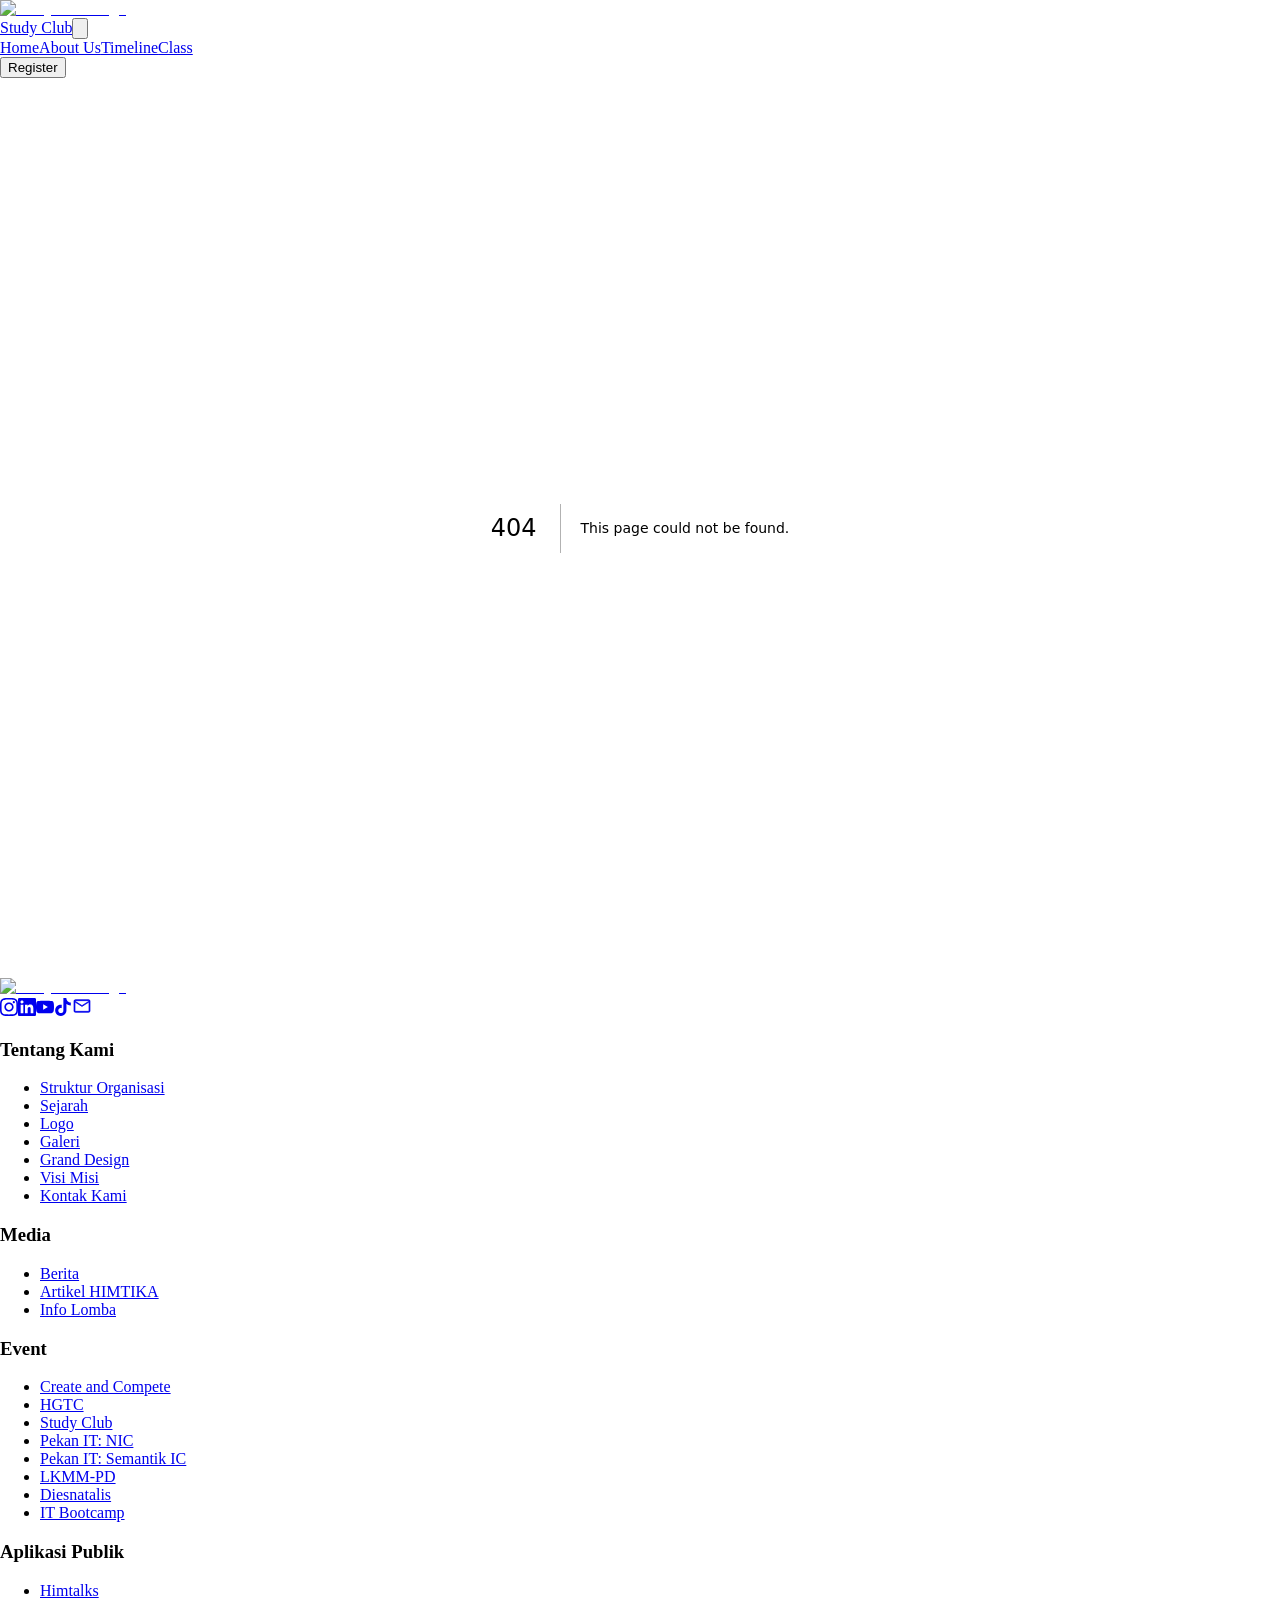
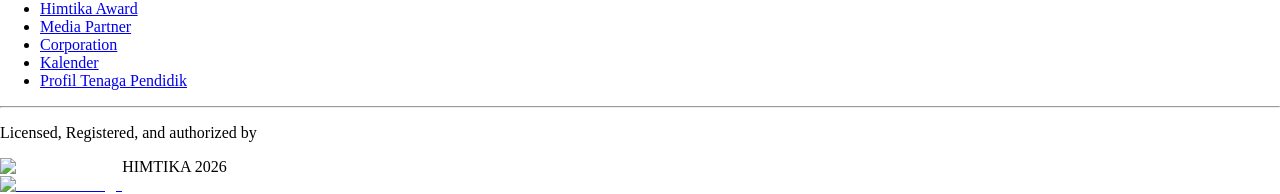
==== commit 35d12593: "chore: update footer" ====
--- a/404/index.html
+++ b/404/index.html
@@ -1,4 +1,4 @@
-<!DOCTYPE html><html lang="id" class="geist_a71539c9-module__T19VSG__variable geist_mono_8d43a2aa-module__8Li5zG__variable h-full antialiased"><head><meta charSet="utf-8"/><meta name="viewport" content="width=device-width, initial-scale=1"/><link rel="stylesheet" href="/studyclub/_next/static/chunks/0sccuwgqhd958.css" data-precedence="next"/><link rel="preload" as="script" fetchPriority="low" href="/studyclub/_next/static/chunks/0iq1i69206cyl.js"/><script src="/studyclub/_next/static/chunks/27jktro2p5rq9.js" async=""></script><script src="/studyclub/_next/static/chunks/3rdf77y2tjnzb.js" async=""></script><script src="/studyclub/_next/static/chunks/2cya-h6pss2j9.js" async=""></script><script src="/studyclub/_next/static/chunks/turbopack-0ktqqpqrtyp5h.js" async=""></script><script src="/studyclub/_next/static/chunks/2ln8c-179sygs.js" async=""></script><script src="/studyclub/_next/static/chunks/14mrh2-p_w84d.js" async=""></script><title>404: This page could not be found.</title><meta name="robots" content="noindex"/><meta name="next-size-adjust" content=""/><title>Study Club</title><meta name="description" content="Platform belajar bersama untuk meningkatkan skill dan pengetahuan Anda."/><link rel="icon" href="/studyclub/icon.svg?icon.0syflcuhxr0ta.svg" sizes="any" type="image/svg+xml"/><script src="/studyclub/_next/static/chunks/0cz1d0mv5g_q7.js" noModule=""></script></head><body class="min-h-full flex flex-col"><div hidden=""><!--$--><!--/$--></div><!--$!--><template data-dgst="BAILOUT_TO_CLIENT_SIDE_RENDERING"></template><!--/$--><nav class="fixed top-0 left-0 w-full z-50 transition-[transform,background-color,padding,border-color,box-shadow] duration-300 ease-out translate-y-0 bg-transparent py-6 px-6 lg:px-24"><div class="w-full flex items-center justify-between"><a href="/studyclub/home" class="flex items-center gap-3"><div class="relative w-10 h-10 flex items-center justify-center"><img alt="Study Club Logo" loading="lazy" width="40" height="40" decoding="async" data-nimg="1" class="w-full h-full object-contain" style="color:transparent" src="/studyclub/images/logo studyclub.svg"/></div><span class="text-white text-xl md:text-2xl font-medium tracking-wide">Study Club</span></a><button class="md:hidden text-white focus:outline-none z-50"><svg class="w-8 h-8" fill="none" stroke="currentColor" viewBox="0 0 24 24" xmlns="http://www.w3.org/2000/svg"><path stroke-linecap="round" stroke-linejoin="round" stroke-width="2" d="M4 6h16M4 12h16M4 18h16"></path></svg></button><div class="hidden md:flex items-center gap-10"><a href="/studyclub/home" class="text-white hover:text-gray-300 transition-colors text-xl font-medium">Home</a><a href="/studyclub/home" class="text-white hover:text-gray-300 transition-colors text-xl font-medium">About Us</a><a href="/studyclub/home" class="text-white hover:text-gray-300 transition-colors text-xl font-medium">Timeline</a><a href="/studyclub/home" class="text-white hover:text-gray-300 transition-colors text-xl font-medium">Class</a><div class="rounded-full bg-gradient-to-r from-[#B05BFF] to-[#EB4688] p-[1px] hover:scale-105 transition-transform duration-300 ml-2"><button class="flex items-center justify-center px-6 py-2 bg-[#020413] rounded-full text-white font-medium h-full w-full">Register</button></div></div></div></nav><main class="flex-grow"><!--$?--><template id="B:0"></template><div class="fixed inset-0 z-[100] flex items-center justify-center bg-[#01031A]/90 backdrop-blur-md"><svg viewBox="0 0 240 240" height="120" width="120" class="pl"><circle stroke-linecap="round" stroke-dashoffset="-330" stroke-dasharray="0 660" stroke-width="20" fill="none" r="105" cy="120" cx="120" class="pl__ring pl__ring--a"></circle><circle stroke-linecap="round" stroke-dashoffset="-110" stroke-dasharray="0 220" stroke-width="20" fill="none" r="35" cy="120" cx="120" class="pl__ring pl__ring--b"></circle><circle stroke-linecap="round" stroke-dasharray="0 440" stroke-width="20" fill="none" r="70" cy="120" cx="85" class="pl__ring pl__ring--c"></circle><circle stroke-linecap="round" stroke-dasharray="0 440" stroke-width="20" fill="none" r="70" cy="120" cx="155" class="pl__ring pl__ring--d"></circle></svg><style>
+<!DOCTYPE html><html lang="id" class="geist_a71539c9-module__T19VSG__variable geist_mono_8d43a2aa-module__8Li5zG__variable h-full antialiased"><head><meta charSet="utf-8"/><meta name="viewport" content="width=device-width, initial-scale=1"/><link rel="stylesheet" href="/studyclub/_next/static/chunks/28l6xfwlka1r9.css" data-precedence="next"/><link rel="preload" as="script" fetchPriority="low" href="/studyclub/_next/static/chunks/3cw3pb-bztx3q.js"/><script src="/studyclub/_next/static/chunks/16bipjtbtpn2h.js" async=""></script><script src="/studyclub/_next/static/chunks/019fvzewlf1o0.js" async=""></script><script src="/studyclub/_next/static/chunks/3dhu9oi_anl62.js" async=""></script><script src="/studyclub/_next/static/chunks/turbopack-1fy8ge4lo_jhh.js" async=""></script><script src="/studyclub/_next/static/chunks/0nk88cbz2wm2n.js" async=""></script><script src="/studyclub/_next/static/chunks/2393st3o8br_6.js" async=""></script><title>404: This page could not be found.</title><meta name="robots" content="noindex"/><meta name="next-size-adjust" content=""/><title>Study Club</title><meta name="description" content="Platform belajar bersama untuk meningkatkan skill dan pengetahuan Anda."/><link rel="icon" href="/studyclub/icon.svg?icon.0syflcuhxr0ta.svg" sizes="any" type="image/svg+xml"/><script src="/studyclub/_next/static/chunks/0cz1d0mv5g_q7.js" noModule=""></script></head><body class="min-h-full flex flex-col"><div hidden=""><!--$--><!--/$--></div><!--$!--><template data-dgst="BAILOUT_TO_CLIENT_SIDE_RENDERING"></template><!--/$--><nav class="fixed top-0 left-0 w-full z-50 transition-[transform,background-color,padding,border-color,box-shadow] duration-300 ease-out translate-y-0 bg-transparent py-6 px-6 lg:px-24"><div class="w-full flex items-center justify-between"><a href="/studyclub/home" class="flex items-center gap-3"><div class="relative w-10 h-10 flex items-center justify-center"><img alt="Study Club Logo" loading="lazy" width="40" height="40" decoding="async" data-nimg="1" class="w-full h-full object-contain" style="color:transparent" src="/studyclub/images/logo studyclub.svg"/></div><span class="text-white text-xl md:text-2xl font-medium tracking-wide">Study Club</span></a><button class="md:hidden text-white focus:outline-none z-50"><svg class="w-8 h-8" fill="none" stroke="currentColor" viewBox="0 0 24 24" xmlns="http://www.w3.org/2000/svg"><path stroke-linecap="round" stroke-linejoin="round" stroke-width="2" d="M4 6h16M4 12h16M4 18h16"></path></svg></button><div class="hidden md:flex items-center gap-10"><a href="/studyclub/home" class="text-white hover:text-gray-300 transition-colors text-xl font-medium">Home</a><a href="/studyclub/home" class="text-white hover:text-gray-300 transition-colors text-xl font-medium">About Us</a><a href="/studyclub/home" class="text-white hover:text-gray-300 transition-colors text-xl font-medium">Timeline</a><a href="/studyclub/home" class="text-white hover:text-gray-300 transition-colors text-xl font-medium">Class</a><div class="rounded-full bg-gradient-to-r from-[#B05BFF] to-[#EB4688] p-[1px] hover:scale-105 transition-transform duration-300 ml-2"><button class="flex items-center justify-center px-6 py-2 bg-[#020413] rounded-full text-white font-medium h-full w-full">Register</button></div></div></div></nav><main class="flex-grow"><!--$?--><template id="B:0"></template><div class="fixed inset-0 z-[100] flex items-center justify-center bg-[#01031A]/90 backdrop-blur-md"><svg viewBox="0 0 240 240" height="120" width="120" class="pl"><circle stroke-linecap="round" stroke-dashoffset="-330" stroke-dasharray="0 660" stroke-width="20" fill="none" r="105" cy="120" cx="120" class="pl__ring pl__ring--a"></circle><circle stroke-linecap="round" stroke-dashoffset="-110" stroke-dasharray="0 220" stroke-width="20" fill="none" r="35" cy="120" cx="120" class="pl__ring pl__ring--b"></circle><circle stroke-linecap="round" stroke-dasharray="0 440" stroke-width="20" fill="none" r="70" cy="120" cx="85" class="pl__ring pl__ring--c"></circle><circle stroke-linecap="round" stroke-dasharray="0 440" stroke-width="20" fill="none" r="70" cy="120" cx="155" class="pl__ring pl__ring--d"></circle></svg><style>
         .pl {
           width: 8em;
           height: 8em;
@@ -66,5 +66,5 @@
           78% { stroke-dasharray: 40 400; stroke-width: 30; stroke-dashoffset: -395; }
           86%, to { stroke-dasharray: 0 440; stroke-width: 20; stroke-dashoffset: -440; }
         }
-      </style></div><!--/$--></main><footer class="bg-[#140E3E] pt-16 pb-8 border-t border-white/5"><div class="w-full max-w-[1500px] mx-auto px-6 sm:px-10 lg:px-16 xl:px-24"><div class="flex flex-col lg:flex-row justify-between items-start gap-10 lg:gap-16 mb-12 lg:mb-16"><div class="flex flex-col items-center lg:items-start w-full lg:w-[30%]"><a class="mb-4 lg:mb-6 block" href="/studyclub/"><img alt="Study Club Logo" loading="lazy" width="220" height="220" decoding="async" data-nimg="1" class="w-[140px] md:w-[200px] lg:w-[240px] h-auto" style="color:transparent" src="/studyclub/images/logo%20studyclub.svg"/></a><div class="flex flex-wrap items-center justify-center lg:justify-start gap-3 lg:gap-4"><a href="https://www.instagram.com/himtalks_?igsh=MW5tYm1iNG9udDB3dA==" target="_blank" rel="noopener noreferrer" class="w-9 h-9 lg:w-10 lg:h-10 rounded-full bg-[#2B2171] flex items-center justify-center text-white hover:bg-[#8E51FF] hover:-translate-y-1 transition-all duration-300"><svg width="18" height="18" viewBox="0 0 24 24" fill="currentColor" xmlns="http://www.w3.org/2000/svg"><path d="M12 0C8.74 0 8.333.015 7.053.072 5.775.132 4.905.333 4.14.63c-.789.306-1.459.717-2.126 1.384S.935 3.35.63 4.14C.333 4.905.131 5.775.072 7.053.012 8.333 0 8.74 0 12s.015 3.667.072 4.947c.06 1.277.261 2.148.558 2.913.306.788.717 1.459 1.384 2.126.667.666 1.336 1.079 2.126 1.384.766.296 1.636.499 2.913.558C8.333 23.988 8.74 24 12 24s3.667-.015 4.947-.072c1.277-.06 2.148-.262 2.913-.558.788-.306 1.459-.718 2.126-1.384.666-.667 1.079-1.335 1.384-2.126.296-.765.499-1.636.558-2.913.06-1.28.072-1.687.072-4.947s-.015-3.667-.072-4.947c-.06-1.277-.262-2.149-.558-2.913-.306-.789-.718-1.459-1.384-2.126C21.319 1.347 20.651.935 19.86.63c-.765-.297-1.636-.499-2.913-.558C15.667.012 15.26 0 12 0zm0 2.16c3.203 0 3.585.016 4.85.071 1.17.055 1.805.249 2.227.415.562.217.96.477 1.382.896.419.42.679.819.896 1.381.164.422.36 1.057.413 2.227.057 1.266.07 1.646.07 4.85s-.015 3.585-.074 4.85c-.061 1.17-.256 1.805-.421 2.227-.224.562-.479.96-.899 1.382-.419.419-.824.679-1.38.896-.42.164-1.065.36-2.235.413-1.274.057-1.649.07-4.859.07-3.211 0-3.586-.015-4.859-.074-1.171-.061-1.816-.256-2.236-.421-.569-.224-.96-.479-1.379-.899-.421-.419-.69-.824-.9-1.38-.165-.42-.359-1.065-.42-2.235-.045-1.26-.061-1.649-.061-4.844 0-3.196.016-3.586.061-4.861.061-1.17.255-1.814.42-2.234.21-.57.479-.96.9-1.381.419-.419.81-.689 1.379-.898.42-.166 1.051-.361 2.221-.421 1.275-.045 1.65-.06 4.859-.06l.045.03zm0 3.678c-3.405 0-6.162 2.76-6.162 6.162 0 3.405 2.76 6.162 6.162 6.162 3.405 0 6.162-2.76 6.162-6.162 0-3.405-2.76-6.162-6.162-6.162zM12 16c-2.21 0-4-1.79-4-4s1.79-4 4-4 4 1.79 4 4-1.79 4-4 4zm7.846-10.405c0 .795-.646 1.44-1.44 1.44-.795 0-1.44-.646-1.44-1.44 0-.794.646-1.439 1.44-1.439.793-.001 1.44.645 1.44 1.439z"></path></svg></a><a href="https://www.linkedin.com/company/himtika/" target="_blank" rel="noopener noreferrer" class="w-9 h-9 lg:w-10 lg:h-10 rounded-full bg-[#2B2171] flex items-center justify-center text-white hover:bg-[#8E51FF] hover:-translate-y-1 transition-all duration-300"><svg width="18" height="18" viewBox="0 0 24 24" fill="currentColor" xmlns="http://www.w3.org/2000/svg"><path d="M22.2235 0H1.772C0.792 0 0 0.7735 0 1.73V22.265C0 23.222 0.792 24 1.772 24H22.2235C23.2035 24 24 23.222 24 22.27V1.73C24 0.773 23.203 0 22.2235 0ZM7.12 20.4515H3.558V8.9955H7.1205L7.12 20.4515ZM5.339 7.435C5.06781 7.43546 4.79918 7.38246 4.54849 7.27903C4.29779 7.17559 4.06995 7.02376 3.87798 6.83221C3.686 6.64065 3.53367 6.41314 3.4297 6.16267C3.32572 5.9122 3.27213 5.64369 3.272 5.3725C3.27213 5.10131 3.32572 4.8328 3.4297 4.58233C3.53367 4.33186 3.686 4.10435 3.87798 3.91279C4.06995 3.72124 4.29779 3.56941 4.54849 3.46597C4.79918 3.36254 5.06781 3.30954 5.339 3.31C5.88601 3.31 6.41061 3.5273 6.79741 3.91409C7.1842 4.30089 7.4015 4.82549 7.4015 5.3725C7.4015 5.91951 7.1842 6.44411 6.79741 6.83091C6.41061 7.2177 5.88601 7.435 5.339 7.435ZM20.4515 20.452H16.894V14.883C16.894 13.5565 16.8705 11.8455 15.042 11.8455C13.1905 11.8455 12.9095 13.2935 12.9095 14.789V20.4515H9.356V8.9955H12.769V10.5605H12.8155C13.289 9.6605 14.4515 8.7095 16.181 8.7095C19.786 8.7095 20.4515 11.0815 20.4515 14.1655V20.452Z"></path></svg></a><a href="https://www.youtube.com/@himtikaofficial4428" target="_blank" rel="noopener noreferrer" class="w-9 h-9 lg:w-10 lg:h-10 rounded-full bg-[#2B2171] flex items-center justify-center text-white hover:bg-[#8E51FF] hover:-translate-y-1 transition-all duration-300"><svg width="18" height="18" viewBox="0 0 24 24" fill="currentColor" xmlns="http://www.w3.org/2000/svg"><path d="M23.498 6.186a3.016 3.016 0 0 0-2.122-2.136C19.505 3.545 12 3.545 12 3.545s-7.505 0-9.377.505A3.017 3.017 0 0 0 .502 6.186C0 8.07 0 12 0 12s0 3.93.502 5.814a3.016 3.016 0 0 0 2.122 2.136c1.871.505 9.376.505 9.376.505s7.505 0 9.377-.505a3.015 3.015 0 0 0 2.122-2.136C24 15.93 24 12 24 12s0-3.93-.502-5.814zM9.545 15.568V8.432L15.818 12l-6.273 3.568z"></path></svg></a><a href="https://www.tiktok.com/@himtika_unsika" target="_blank" rel="noopener noreferrer" class="w-9 h-9 lg:w-10 lg:h-10 rounded-full bg-[#2B2171] flex items-center justify-center text-white hover:bg-[#8E51FF] hover:-translate-y-1 transition-all duration-300"><svg width="18" height="18" viewBox="0 0 24 24" fill="currentColor" xmlns="http://www.w3.org/2000/svg"><path d="M12.525.02c1.31-.02 2.61-.01 3.91-.02.08 1.53.63 3.09 1.75 4.17 1.12 1.11 2.7 1.62 4.24 1.79v4.03c-1.44-.05-2.89-.35-4.2-.97-.57-.26-1.1-.59-1.62-.93-.01 2.92.01 5.84-.02 8.75-.08 1.4-.54 2.79-1.35 3.94-1.31 1.92-3.58 3.17-5.91 3.21-1.43.08-2.86-.31-4.08-1.03-2.02-1.19-3.44-3.37-3.65-5.71-.02-.5-.03-1-.01-1.49.18-1.9 1.12-3.72 2.58-4.96 1.66-1.44 3.98-2.13 6.15-1.72.02 1.48-.04 2.96-.04 4.44-.99-.32-2.15-.23-3.02.37-.63.41-1.11 1.04-1.36 1.75-.21.51-.15 1.07-.14 1.61.24 1.64 1.82 3.02 3.5 2.87 1.12-.01 2.19-.66 2.77-1.61.19-.33.4-.67.41-1.06.1-1.79.06-3.57.07-5.36.01-4.03-.01-8.05.02-12.07z"></path></svg></a><a href="https://mail.google.com/mail/?view=cm&amp;fs=1&amp;to=himtika@unsika.ac.id" target="_blank" rel="noopener noreferrer" class="w-9 h-9 lg:w-10 lg:h-10 rounded-full bg-[#2B2171] flex items-center justify-center text-white hover:bg-[#8E51FF] hover:-translate-y-1 transition-all duration-300"><svg width="20" height="20" viewBox="0 0 28 28" fill="currentColor" xmlns="http://www.w3.org/2000/svg"><path d="M4.66626 5.1665H23.3333C24.3403 5.1665 25.1661 5.99247 25.1663 6.99951V20.9995C25.1663 22.0067 24.3404 22.8335 23.3333 22.8335H4.66626C3.65922 22.8333 2.83325 22.0066 2.83325 20.9995V6.99951C2.83342 6.05552 3.55932 5.27085 4.47974 5.17627L4.66626 5.1665ZM23.0686 8.90869L13.9993 14.5767L4.93188 8.90869L4.16626 8.43115V21.4995H23.8333V8.43115L23.0686 8.90869ZM4.40161 7.42432L13.7346 13.2573L14.0002 13.4224L14.2649 13.2573L23.5979 7.42432L25.0764 6.49951H2.9231L4.40161 7.42432Z" fill="currentColor" stroke="currentColor"></path></svg></a></div></div><div class="grid grid-cols-2 lg:grid-cols-4 gap-8 md:gap-10 w-full lg:w-[70%] text-left mt-8 lg:mt-0"><div><h3 class="text-white font-bold mb-4 lg:mb-6 tracking-wide text-base lg:text-lg">Tentang Kami</h3><ul class="space-y-3 lg:space-y-4"><li><a target="_blank" rel="noopener noreferrer" class="text-gray-300 hover:text-white transition-colors text-sm lg:text-base" href="https://himtika.cs.unsika.ac.id/struktur-organisasi">Struktur Organisasi</a></li><li><a target="_blank" rel="noopener noreferrer" class="text-gray-300 hover:text-white transition-colors text-sm lg:text-base" href="https://himtika.cs.unsika.ac.id/sejarah-himtika">Sejarah</a></li><li><a target="_blank" rel="noopener noreferrer" class="text-gray-300 hover:text-white transition-colors text-sm lg:text-base" href="https://himtika.cs.unsika.ac.id/logo-himtika">Logo</a></li><li><a target="_blank" rel="noopener noreferrer" class="text-gray-300 hover:text-white transition-colors text-sm lg:text-base" href="https://himtika.cs.unsika.ac.id/galeri-himtika">Galeri</a></li><li><a target="_blank" rel="noopener noreferrer" class="text-gray-300 hover:text-white transition-colors text-sm lg:text-base" href="https://himtika.cs.unsika.ac.id/grand-design-himtika">Grand Design</a></li><li><a target="_blank" rel="noopener noreferrer" class="text-gray-300 hover:text-white transition-colors text-sm lg:text-base" href="https://himtika.cs.unsika.ac.id/visi-misi">Visi Misi</a></li><li><a target="_blank" rel="noopener noreferrer" class="text-gray-300 hover:text-white transition-colors text-sm lg:text-base" href="https://himtika.cs.unsika.ac.id/kontak-kami">Kontak Kami</a></li></ul></div><div><h3 class="text-white font-bold mb-4 lg:mb-6 tracking-wide text-base lg:text-lg">Media</h3><ul class="space-y-3 lg:space-y-4"><li><a target="_blank" rel="noopener noreferrer" class="text-gray-300 hover:text-white transition-colors text-sm lg:text-base" href="https://www.instagram.com/himtika_unsika/">Berita</a></li><li><a target="_blank" rel="noopener noreferrer" class="text-gray-300 hover:text-white transition-colors text-sm lg:text-base" href="https://himtika.cs.unsika.ac.id/hikode/">Artikel HIMTIKA</a></li><li><a target="_blank" rel="noopener noreferrer" class="text-gray-300 hover:text-white transition-colors text-sm lg:text-base" href="https://www.instagram.com/cnc_himtika/">Info Lomba</a></li></ul></div><div><h3 class="text-white font-bold mb-4 lg:mb-6 tracking-wide text-base lg:text-lg">Event</h3><ul class="space-y-3 lg:space-y-4"><li><a target="_blank" rel="noopener noreferrer" class="text-gray-300 hover:text-white transition-colors text-sm lg:text-base" href="https://himtika.cs.unsika.ac.id/open-project/">Create and Compete</a></li><li><a target="_blank" rel="noopener noreferrer" class="text-gray-300 hover:text-white transition-colors text-sm lg:text-base" href="https://himtika.cs.unsika.ac.id/himtika-exchange/">Himtika Exchange</a></li><li><a target="_blank" rel="noopener noreferrer" class="text-gray-300 hover:text-white transition-colors text-sm lg:text-base" href="https://himtika.cs.unsika.ac.id/hgtc/">HGTC</a></li><li><a class="text-gray-300 hover:text-white transition-colors text-sm lg:text-base" href="https://himtika.cs.unsika.ac.id/studyclub/">Study Club</a></li><li><a target="_blank" rel="noopener noreferrer" class="text-gray-300 hover:text-white transition-colors text-sm lg:text-base" href="https://himtika.cs.unsika.ac.id/pekan-it/">Pekan IT: NIC</a></li><li><a target="_blank" rel="noopener noreferrer" class="text-gray-300 hover:text-white transition-colors text-sm lg:text-base" href="https://himtika.cs.unsika.ac.id/pekan-it/detail-semantik/">Pekan IT: Semantik IC</a></li><li><a target="_blank" rel="noopener noreferrer" class="text-gray-300 hover:text-white transition-colors text-sm lg:text-base" href="https://himtika.cs.unsika.ac.id/lkmmpd/">LKMM-PD</a></li><li><a target="_blank" rel="noopener noreferrer" class="text-gray-300 hover:text-white transition-colors text-sm lg:text-base" href="https://himtika.cs.unsika.ac.id/diesnatalis/">Diesnatalis</a></li><li><a target="_blank" rel="noopener noreferrer" class="text-gray-300 hover:text-white transition-colors text-sm lg:text-base" href="https://himtika.cs.unsika.ac.id/it-bootcamp/">IT Bootcamp</a></li></ul></div><div><h3 class="text-white font-bold mb-4 lg:mb-6 tracking-wide text-base lg:text-lg">Aplikasi Publik</h3><ul class="space-y-3 lg:space-y-4"><li><a target="_blank" rel="noopener noreferrer" class="text-gray-300 hover:text-white transition-colors text-sm lg:text-base" href="https://himtalks.vercel.app/himtalks">Himtalks</a></li><li><a target="_blank" rel="noopener noreferrer" class="text-gray-300 hover:text-white transition-colors text-sm lg:text-base" href="https://himtika.cs.unsika.ac.id/himtika-awards/">Himtika Award</a></li><li><a target="_blank" rel="noopener noreferrer" class="text-gray-300 hover:text-white transition-colors text-sm lg:text-base" href="https://himtika.cs.unsika.ac.id/media-partner/">Media Partner</a></li><li><a target="_blank" rel="noopener noreferrer" class="text-gray-300 hover:text-white transition-colors text-sm lg:text-base" href="https://himtika.cs.unsika.ac.id/corporation/">Corporation</a></li><li><a target="_blank" rel="noopener noreferrer" class="text-gray-300 hover:text-white transition-colors text-sm lg:text-base" href="https://himtika.cs.unsika.ac.id/kalender/">Kalender</a></li><li><a target="_blank" rel="noopener noreferrer" class="text-gray-300 hover:text-white transition-colors text-sm lg:text-base" href="https://himtika.cs.unsika.ac.id/dosen/">Profil Tenaga Pendidik</a></li></ul></div></div></div><hr class="w-full border-t border-white/20 mb-8"/><div class="flex flex-col items-center justify-center text-center gap-3"><p class="text-gray-300 text-sm">Licensed, Registered, and authorized by</p><div class="flex items-center gap-2"><img alt="HIMTIKA Logo" loading="lazy" width="24" height="24" decoding="async" data-nimg="1" class="w-5 h-5 md:w-6 md:h-6 object-contain" style="color:transparent" src="/studyclub/images/himtika.png"/><span class="text-white font-semibold text-sm tracking-wider">HIMTIKA 2026</span></div></div></div></footer><a target="_blank" rel="noopener noreferrer" class="fixed bottom-6 right-6 md:bottom-8 md:right-8 z-[100] w-10 h-10 md:w-12 md:h-12 bg-white rounded-full shadow-2xl flex items-center justify-center hover:scale-110 transition-transform duration-300 group" title="Ke Homepage HIMTIKA" href="https://himtika.cs.unsika.ac.id/"><img alt="HIMTIKA Logo" loading="lazy" width="28" height="28" decoding="async" data-nimg="1" class="w-6 h-6 md:w-7 md:h-7 object-contain group-hover:rotate-12 transition-transform duration-300" style="color:transparent" src="/studyclub/images/himtika.png"/></a><script>requestAnimationFrame(function(){$RT=performance.now()});</script><script src="/studyclub/_next/static/chunks/0iq1i69206cyl.js" id="_R_" async=""></script><div hidden id="S:0"><div style="font-family:system-ui,&quot;Segoe UI&quot;,Roboto,Helvetica,Arial,sans-serif,&quot;Apple Color Emoji&quot;,&quot;Segoe UI Emoji&quot;;height:100vh;text-align:center;display:flex;flex-direction:column;align-items:center;justify-content:center"><div><style>body{color:#000;background:#fff;margin:0}.next-error-h1{border-right:1px solid rgba(0,0,0,.3)}@media (prefers-color-scheme:dark){body{color:#fff;background:#000}.next-error-h1{border-right:1px solid rgba(255,255,255,.3)}}</style><h1 class="next-error-h1" style="display:inline-block;margin:0 20px 0 0;padding:0 23px 0 0;font-size:24px;font-weight:500;vertical-align:top;line-height:49px">404</h1><div style="display:inline-block"><h2 style="font-size:14px;font-weight:400;line-height:49px;margin:0">This page could not be found.</h2></div></div></div><!--$--><!--/$--></div><script>$RB=[];$RV=function(a){$RT=performance.now();for(var b=0;b<a.length;b+=2){var c=a[b],e=a[b+1];null!==e.parentNode&&e.parentNode.removeChild(e);var f=c.parentNode;if(f){var g=c.previousSibling,h=0;do{if(c&&8===c.nodeType){var d=c.data;if("/$"===d||"/&"===d)if(0===h)break;else h--;else"$"!==d&&"$?"!==d&&"$~"!==d&&"$!"!==d&&"&"!==d||h++}d=c.nextSibling;f.removeChild(c);c=d}while(c);for(;e.firstChild;)f.insertBefore(e.firstChild,c);g.data="$";g._reactRetry&&requestAnimationFrame(g._reactRetry)}}a.length=0};
-$RC=function(a,b){if(b=document.getElementById(b))(a=document.getElementById(a))?(a.previousSibling.data="$~",$RB.push(a,b),2===$RB.length&&("number"!==typeof $RT?requestAnimationFrame($RV.bind(null,$RB)):(a=performance.now(),setTimeout($RV.bind(null,$RB),2300>a&&2E3<a?2300-a:$RT+300-a)))):b.parentNode.removeChild(b)};$RC("B:0","S:0")</script><script>(self.__next_f=self.__next_f||[]).push([0])</script><script>self.__next_f.push([1,"1:I[39756,[\"/studyclub/_next/static/chunks/2ln8c-179sygs.js\",\"/studyclub/_next/static/chunks/14mrh2-p_w84d.js\"],\"LoadingBoundaryProvider\"]\n8:I[68027,[\"/studyclub/_next/static/chunks/2ln8c-179sygs.js\",\"/studyclub/_next/static/chunks/14mrh2-p_w84d.js\"],\"default\",1]\n:HL[\"/studyclub/_next/static/chunks/0sccuwgqhd958.css\",\"style\"]\n2:Tc35,"])</script><script>self.__next_f.push([1,"\n        .pl {\n          width: 8em;\n          height: 8em;\n        }\n\n        .pl__ring {\n          animation: ringA 2s linear infinite;\n        }\n\n        .pl__ring--a {\n          stroke: #8E51FF;\n        }\n\n        .pl__ring--b {\n          animation-name: ringB;\n          stroke: #F8898D;\n        }\n\n        .pl__ring--c {\n          animation-name: ringC;\n          stroke: #C973B7;\n        }\n\n        .pl__ring--d {\n          animation-name: ringD;\n          stroke: #8E51FF;\n        }\n          \n        @keyframes ringA {\n          from, 4% { stroke-dasharray: 0 660; stroke-width: 20; stroke-dashoffset: -330; }\n          12% { stroke-dasharray: 60 600; stroke-width: 30; stroke-dashoffset: -335; }\n          32% { stroke-dasharray: 60 600; stroke-width: 30; stroke-dashoffset: -595; }\n          40%, 54% { stroke-dasharray: 0 660; stroke-width: 20; stroke-dashoffset: -660; }\n          62% { stroke-dasharray: 60 600; stroke-width: 30; stroke-dashoffset: -665; }\n          82% { stroke-dasharray: 60 600; stroke-width: 30; stroke-dashoffset: -925; }\n          90%, to { stroke-dasharray: 0 660; stroke-width: 20; stroke-dashoffset: -990; }\n        }\n\n        @keyframes ringB {\n          from, 12% { stroke-dasharray: 0 220; stroke-width: 20; stroke-dashoffset: -110; }\n          20% { stroke-dasharray: 20 200; stroke-width: 30; stroke-dashoffset: -115; }\n          40% { stroke-dasharray: 20 200; stroke-width: 30; stroke-dashoffset: -195; }\n          48%, 62% { stroke-dasharray: 0 220; stroke-width: 20; stroke-dashoffset: -220; }\n          70% { stroke-dasharray: 20 200; stroke-width: 30; stroke-dashoffset: -225; }\n          90% { stroke-dasharray: 20 200; stroke-width: 30; stroke-dashoffset: -305; }\n          98%, to { stroke-dasharray: 0 220; stroke-width: 20; stroke-dashoffset: -330; }\n        }\n\n        @keyframes ringC {\n          from { stroke-dasharray: 0 440; stroke-width: 20; stroke-dashoffset: 0; }\n          8% { stroke-dasharray: 40 400; stroke-width: 30; stroke-dashoffset: -5; }\n          28% { stroke-dasharray: 40 400; stroke-width: 30; stroke-dashoffset: -175; }\n          36%, 58% { stroke-dasharray: 0 440; stroke-width: 20; stroke-dashoffset: -220; }\n          66% { stroke-dasharray: 40 400; stroke-width: 30; stroke-dashoffset: -225; }\n          86% { stroke-dasharray: 40 400; stroke-width: 30; stroke-dashoffset: -395; }\n          94%, to { stroke-dasharray: 0 440; stroke-width: 20; stroke-dashoffset: -440; }\n        }\n\n        @keyframes ringD {\n          from, 8% { stroke-dasharray: 0 440; stroke-width: 20; stroke-dashoffset: 0; }\n          16% { stroke-dasharray: 40 400; stroke-width: 30; stroke-dashoffset: -5; }\n          36% { stroke-dasharray: 40 400; stroke-width: 30; stroke-dashoffset: -175; }\n          44%, 50% { stroke-dasharray: 0 440; stroke-width: 20; stroke-dashoffset: -220; }\n          58% { stroke-dasharray: 40 400; stroke-width: 30; stroke-dashoffset: -225; }\n          78% { stroke-dasharray: 40 400; stroke-width: 30; stroke-dashoffset: -395; }\n          86%, to { stroke-dasharray: 0 440; stroke-width: 20; stroke-dashoffset: -440; }\n        }\n      "])</script><script>self.__next_f.push([1,"0:{\"P\":null,\"c\":[\"\",\"_not-found\",\"\"],\"q\":\"\",\"i\":false,\"f\":[[[\"\",{\"children\":[\"/_not-found\",{\"children\":[\"__PAGE__\",{}]}]},\"$undefined\",\"$undefined\",20],[[\"$\",\"$L1\",null,{\"loading\":[[\"$\",\"div\",\"l\",{\"className\":\"fixed inset-0 z-[100] flex items-center justify-center bg-[#01031A]/90 backdrop-blur-md\",\"children\":[[\"$\",\"svg\",null,{\"viewBox\":\"0 0 240 240\",\"height\":\"120\",\"width\":\"120\",\"className\":\"pl\",\"children\":[[\"$\",\"circle\",null,{\"strokeLinecap\":\"round\",\"strokeDashoffset\":\"-330\",\"strokeDasharray\":\"0 660\",\"strokeWidth\":\"20\",\"fill\":\"none\",\"r\":\"105\",\"cy\":\"120\",\"cx\":\"120\",\"className\":\"pl__ring pl__ring--a\"}],[\"$\",\"circle\",null,{\"strokeLinecap\":\"round\",\"strokeDashoffset\":\"-110\",\"strokeDasharray\":\"0 220\",\"strokeWidth\":\"20\",\"fill\":\"none\",\"r\":\"35\",\"cy\":\"120\",\"cx\":\"120\",\"className\":\"pl__ring pl__ring--b\"}],[\"$\",\"circle\",null,{\"strokeLinecap\":\"round\",\"strokeDasharray\":\"0 440\",\"strokeWidth\":\"20\",\"fill\":\"none\",\"r\":\"70\",\"cy\":\"120\",\"cx\":\"85\",\"className\":\"pl__ring pl__ring--c\"}],[\"$\",\"circle\",null,{\"strokeLinecap\":\"round\",\"strokeDasharray\":\"0 440\",\"strokeWidth\":\"20\",\"fill\":\"none\",\"r\":\"70\",\"cy\":\"120\",\"cx\":\"155\",\"className\":\"pl__ring pl__ring--d\"}]]}],[\"$\",\"style\",null,{\"children\":\"$2\"}]]}],[],[]],\"children\":\"$L3\"}],{\"children\":[\"$L4\",{\"children\":[\"$L5\",{},null,false,null]},null,false,\"$@6\"]},null,false,null],\"$L7\",false]],\"m\":\"$undefined\",\"G\":[\"$8\",[\"$L9\"]],\"S\":true,\"h\":null,\"s\":\"$undefined\",\"l\":\"$undefined\",\"p\":\"$undefined\",\"d\":\"$undefined\",\"b\":\"eca0jnVGvmgBlv34xZtcn\"}\n"])</script><script>self.__next_f.push([1,"a:\"$Sreact.fragment\"\nb:I[81346,[\"/studyclub/_next/static/chunks/2ln8c-179sygs.js\",\"/studyclub/_next/static/chunks/14mrh2-p_w84d.js\"],\"RegistrationProvider\"]\nc:I[71664,[\"/studyclub/_next/static/chunks/2ln8c-179sygs.js\",\"/studyclub/_next/static/chunks/14mrh2-p_w84d.js\"],\"default\"]\nd:I[39756,[\"/studyclub/_next/static/chunks/2ln8c-179sygs.js\",\"/studyclub/_next/static/chunks/14mrh2-p_w84d.js\"],\"default\"]\ne:I[37457,[\"/studyclub/_next/static/chunks/2ln8c-179sygs.js\",\"/studyclub/_next/static/chunks/14mrh2-p_w84d.js\"],\"default\"]\nf:I[22016,[\"/studyclub/_next/static/chunks/2ln8c-179sygs.js\",\"/studyclub/_next/static/chunks/14mrh2-p_w84d.js\"],\"\"]\n10:I[5500,[\"/studyclub/_next/static/chunks/2ln8c-179sygs.js\",\"/studyclub/_next/static/chunks/14mrh2-p_w84d.js\"],\"Image\"]\n1a:I[97367,[\"/studyclub/_next/static/chunks/2ln8c-179sygs.js\",\"/studyclub/_next/static/chunks/14mrh2-p_w84d.js\"],\"OutletBoundary\"]\n1b:\"$Sreact.suspense\"\n1e:I[97367,[\"/studyclub/_next/static/chunks/2ln8c-179sygs.js\",\"/studyclub/_next/static/chunks/14mrh2-p_w84d.js\"],\"ViewportBoundary\"]\n20:I[97367,[\"/studyclub/_next/static/chunks/2ln8c-179sygs.js\",\"/studyclub/_next/static/chunks/14mrh2-p_w84d.js\"],\"MetadataBoundary\"]\n11:T69f,"])</script><script>self.__next_f.push([1,"M12 0C8.74 0 8.333.015 7.053.072 5.775.132 4.905.333 4.14.63c-.789.306-1.459.717-2.126 1.384S.935 3.35.63 4.14C.333 4.905.131 5.775.072 7.053.012 8.333 0 8.74 0 12s.015 3.667.072 4.947c.06 1.277.261 2.148.558 2.913.306.788.717 1.459 1.384 2.126.667.666 1.336 1.079 2.126 1.384.766.296 1.636.499 2.913.558C8.333 23.988 8.74 24 12 24s3.667-.015 4.947-.072c1.277-.06 2.148-.262 2.913-.558.788-.306 1.459-.718 2.126-1.384.666-.667 1.079-1.335 1.384-2.126.296-.765.499-1.636.558-2.913.06-1.28.072-1.687.072-4.947s-.015-3.667-.072-4.947c-.06-1.277-.262-2.149-.558-2.913-.306-.789-.718-1.459-1.384-2.126C21.319 1.347 20.651.935 19.86.63c-.765-.297-1.636-.499-2.913-.558C15.667.012 15.26 0 12 0zm0 2.16c3.203 0 3.585.016 4.85.071 1.17.055 1.805.249 2.227.415.562.217.96.477 1.382.896.419.42.679.819.896 1.381.164.422.36 1.057.413 2.227.057 1.266.07 1.646.07 4.85s-.015 3.585-.074 4.85c-.061 1.17-.256 1.805-.421 2.227-.224.562-.479.96-.899 1.382-.419.419-.824.679-1.38.896-.42.164-1.065.36-2.235.413-1.274.057-1.649.07-4.859.07-3.211 0-3.586-.015-4.859-.074-1.171-.061-1.816-.256-2.236-.421-.569-.224-.96-.479-1.379-.899-.421-.419-.69-.824-.9-1.38-.165-.42-.359-1.065-.42-2.235-.045-1.26-.061-1.649-.061-4.844 0-3.196.016-3.586.061-4.861.061-1.17.255-1.814.42-2.234.21-.57.479-.96.9-1.381.419-.419.81-.689 1.379-.898.42-.166 1.051-.361 2.221-.421 1.275-.045 1.65-.06 4.859-.06l.045.03zm0 3.678c-3.405 0-6.162 2.76-6.162 6.162 0 3.405 2.76 6.162 6.162 6.162 3.405 0 6.162-2.76 6.162-6.162 0-3.405-2.76-6.162-6.162-6.162zM12 16c-2.21 0-4-1.79-4-4s1.79-4 4-4 4 1.79 4 4-1.79 4-4 4zm7.846-10.405c0 .795-.646 1.44-1.44 1.44-.795 0-1.44-.646-1.44-1.44 0-.794.646-1.439 1.44-1.439.793-.001 1.44.645 1.44 1.439z"])</script><script>self.__next_f.push([1,"3:[\"$\",\"$a\",\"c\",{\"children\":[[[\"$\",\"link\",\"0\",{\"rel\":\"stylesheet\",\"href\":\"/studyclub/_next/static/chunks/0sccuwgqhd958.css\",\"precedence\":\"next\",\"crossOrigin\":\"$undefined\",\"nonce\":\"$undefined\"}],[\"$\",\"script\",\"script-0\",{\"src\":\"/studyclub/_next/static/chunks/2ln8c-179sygs.js\",\"async\":true,\"nonce\":\"$undefined\"}],[\"$\",\"script\",\"script-1\",{\"src\":\"/studyclub/_next/static/chunks/14mrh2-p_w84d.js\",\"async\":true,\"nonce\":\"$undefined\"}]],[\"$\",\"html\",null,{\"lang\":\"id\",\"className\":\"geist_a71539c9-module__T19VSG__variable geist_mono_8d43a2aa-module__8Li5zG__variable h-full antialiased\",\"children\":[\"$\",\"body\",null,{\"className\":\"min-h-full flex flex-col\",\"children\":[\"$\",\"$Lb\",null,{\"children\":[[\"$\",\"$Lc\",null,{}],[\"$\",\"main\",null,{\"className\":\"flex-grow\",\"children\":[\"$\",\"$Ld\",null,{\"parallelRouterKey\":\"children\",\"error\":\"$undefined\",\"errorStyles\":\"$undefined\",\"errorScripts\":\"$undefined\",\"template\":[\"$\",\"$Le\",null,{}],\"templateStyles\":\"$undefined\",\"templateScripts\":\"$undefined\",\"notFound\":[[[\"$\",\"title\",null,{\"children\":\"404: This page could not be found.\"}],[\"$\",\"div\",null,{\"style\":{\"fontFamily\":\"system-ui,\\\"Segoe UI\\\",Roboto,Helvetica,Arial,sans-serif,\\\"Apple Color Emoji\\\",\\\"Segoe UI Emoji\\\"\",\"height\":\"100vh\",\"textAlign\":\"center\",\"display\":\"flex\",\"flexDirection\":\"column\",\"alignItems\":\"center\",\"justifyContent\":\"center\"},\"children\":[\"$\",\"div\",null,{\"children\":[[\"$\",\"style\",null,{\"dangerouslySetInnerHTML\":{\"__html\":\"body{color:#000;background:#fff;margin:0}.next-error-h1{border-right:1px solid rgba(0,0,0,.3)}@media (prefers-color-scheme:dark){body{color:#fff;background:#000}.next-error-h1{border-right:1px solid rgba(255,255,255,.3)}}\"}}],[\"$\",\"h1\",null,{\"className\":\"next-error-h1\",\"style\":{\"display\":\"inline-block\",\"margin\":\"0 20px 0 0\",\"padding\":\"0 23px 0 0\",\"fontSize\":24,\"fontWeight\":500,\"verticalAlign\":\"top\",\"lineHeight\":\"49px\"},\"children\":404}],[\"$\",\"div\",null,{\"style\":{\"display\":\"inline-block\"},\"children\":[\"$\",\"h2\",null,{\"style\":{\"fontSize\":14,\"fontWeight\":400,\"lineHeight\":\"49px\",\"margin\":0},\"children\":\"This page could not be found.\"}]}]]}]}]],[]],\"forbidden\":\"$undefined\",\"unauthorized\":\"$undefined\"}]}],[\"$\",\"footer\",null,{\"className\":\"bg-[#140E3E] pt-16 pb-8 border-t border-white/5\",\"children\":[\"$\",\"div\",null,{\"className\":\"w-full max-w-[1500px] mx-auto px-6 sm:px-10 lg:px-16 xl:px-24\",\"children\":[[\"$\",\"div\",null,{\"className\":\"flex flex-col lg:flex-row justify-between items-start gap-10 lg:gap-16 mb-12 lg:mb-16\",\"children\":[[\"$\",\"div\",null,{\"className\":\"flex flex-col items-center lg:items-start w-full lg:w-[30%]\",\"children\":[[\"$\",\"$Lf\",null,{\"href\":\"/\",\"className\":\"mb-4 lg:mb-6 block\",\"children\":[\"$\",\"$L10\",null,{\"src\":\"/studyclub/images/logo%20studyclub.svg\",\"alt\":\"Study Club Logo\",\"width\":220,\"height\":220,\"className\":\"w-[140px] md:w-[200px] lg:w-[240px] h-auto\"}]}],[\"$\",\"div\",null,{\"className\":\"flex flex-wrap items-center justify-center lg:justify-start gap-3 lg:gap-4\",\"children\":[[\"$\",\"a\",null,{\"href\":\"https://www.instagram.com/himtalks_?igsh=MW5tYm1iNG9udDB3dA==\",\"target\":\"_blank\",\"rel\":\"noopener noreferrer\",\"className\":\"w-9 h-9 lg:w-10 lg:h-10 rounded-full bg-[#2B2171] flex items-center justify-center text-white hover:bg-[#8E51FF] hover:-translate-y-1 transition-all duration-300\",\"children\":[\"$\",\"svg\",null,{\"width\":\"18\",\"height\":\"18\",\"viewBox\":\"0 0 24 24\",\"fill\":\"currentColor\",\"xmlns\":\"http://www.w3.org/2000/svg\",\"children\":[\"$\",\"path\",null,{\"d\":\"$11\"}]}]}],\"$L12\",\"$L13\",\"$L14\",\"$L15\"]}]]}],\"$L16\"]}],\"$L17\",\"$L18\"]}]}],\"$L19\"]}]}]}]]}]\n"])</script><script>self.__next_f.push([1,"4:[\"$\",\"$a\",\"c\",{\"children\":[null,[\"$\",\"$Ld\",null,{\"parallelRouterKey\":\"children\",\"error\":\"$undefined\",\"errorStyles\":\"$undefined\",\"errorScripts\":\"$undefined\",\"template\":[\"$\",\"$Le\",null,{}],\"templateStyles\":\"$undefined\",\"templateScripts\":\"$undefined\",\"notFound\":\"$undefined\",\"forbidden\":\"$undefined\",\"unauthorized\":\"$undefined\"}]]}]\n5:[\"$\",\"$a\",\"c\",{\"children\":[[[\"$\",\"title\",null,{\"children\":\"404: This page could not be found.\"}],[\"$\",\"div\",null,{\"style\":\"$3:props:children:1:props:children:props:children:props:children:1:props:children:props:notFound:0:1:props:style\",\"children\":[\"$\",\"div\",null,{\"children\":[[\"$\",\"style\",null,{\"dangerouslySetInnerHTML\":{\"__html\":\"body{color:#000;background:#fff;margin:0}.next-error-h1{border-right:1px solid rgba(0,0,0,.3)}@media (prefers-color-scheme:dark){body{color:#fff;background:#000}.next-error-h1{border-right:1px solid rgba(255,255,255,.3)}}\"}}],[\"$\",\"h1\",null,{\"className\":\"next-error-h1\",\"style\":\"$3:props:children:1:props:children:props:children:props:children:1:props:children:props:notFound:0:1:props:children:props:children:1:props:style\",\"children\":404}],[\"$\",\"div\",null,{\"style\":\"$3:props:children:1:props:children:props:children:props:children:1:props:children:props:notFound:0:1:props:children:props:children:2:props:style\",\"children\":[\"$\",\"h2\",null,{\"style\":\"$3:props:children:1:props:children:props:children:props:children:1:props:children:props:notFound:0:1:props:children:props:children:2:props:children:props:style\",\"children\":\"This page could not be found.\"}]}]]}]}]],null,[\"$\",\"$L1a\",null,{\"children\":[\"$\",\"$1b\",null,{\"name\":\"Next.MetadataOutlet\",\"children\":\"$@1c\"}]}]]}]\n1d:[]\n6:\"$W1d\"\n7:[\"$\",\"$a\",\"h\",{\"children\":[[\"$\",\"meta\",null,{\"name\":\"robots\",\"content\":\"noindex\"}],[\"$\",\"$L1e\",null,{\"children\":\"$L1f\"}],[\"$\",\"div\",null,{\"hidden\":true,\"children\":[\"$\",\"$L20\",null,{\"children\":[\"$\",\"$1b\",null,{\"name\":\"Next.Metadata\",\"children\":\"$L21\"}]}]}],[\"$\",\"meta\",null,{\"name\":\"next-size-adjust\",\"content\":\"\"}]]}]\n9:[\"$\",\"link\",\"0\",{\"rel\":\"stylesheet\",\"href\":\"/studyclub/_next/static/chunks/0sccuwgqhd958.css\",\"precedence\":\"next\",\"crossOrigin\":\"$undefined\",\"nonce\":\"$undefined\"}]\n"])</script><script>self.__next_f.push([1,"12:[\"$\",\"a\",null,{\"href\":\"https://www.linkedin.com/company/himtika/\",\"target\":\"_blank\",\"rel\":\"noopener noreferrer\",\"className\":\"w-9 h-9 lg:w-10 lg:h-10 rounded-full bg-[#2B2171] flex items-center justify-center text-white hover:bg-[#8E51FF] hover:-translate-y-1 transition-all duration-300\",\"children\":[\"$\",\"svg\",null,{\"width\":\"18\",\"height\":\"18\",\"viewBox\":\"0 0 24 24\",\"fill\":\"currentColor\",\"xmlns\":\"http://www.w3.org/2000/svg\",\"children\":[\"$\",\"path\",null,{\"d\":\"M22.2235 0H1.772C0.792 0 0 0.7735 0 1.73V22.265C0 23.222 0.792 24 1.772 24H22.2235C23.2035 24 24 23.222 24 22.27V1.73C24 0.773 23.203 0 22.2235 0ZM7.12 20.4515H3.558V8.9955H7.1205L7.12 20.4515ZM5.339 7.435C5.06781 7.43546 4.79918 7.38246 4.54849 7.27903C4.29779 7.17559 4.06995 7.02376 3.87798 6.83221C3.686 6.64065 3.53367 6.41314 3.4297 6.16267C3.32572 5.9122 3.27213 5.64369 3.272 5.3725C3.27213 5.10131 3.32572 4.8328 3.4297 4.58233C3.53367 4.33186 3.686 4.10435 3.87798 3.91279C4.06995 3.72124 4.29779 3.56941 4.54849 3.46597C4.79918 3.36254 5.06781 3.30954 5.339 3.31C5.88601 3.31 6.41061 3.5273 6.79741 3.91409C7.1842 4.30089 7.4015 4.82549 7.4015 5.3725C7.4015 5.91951 7.1842 6.44411 6.79741 6.83091C6.41061 7.2177 5.88601 7.435 5.339 7.435ZM20.4515 20.452H16.894V14.883C16.894 13.5565 16.8705 11.8455 15.042 11.8455C13.1905 11.8455 12.9095 13.2935 12.9095 14.789V20.4515H9.356V8.9955H12.769V10.5605H12.8155C13.289 9.6605 14.4515 8.7095 16.181 8.7095C19.786 8.7095 20.4515 11.0815 20.4515 14.1655V20.452Z\"}]}]}]\n"])</script><script>self.__next_f.push([1,"13:[\"$\",\"a\",null,{\"href\":\"https://www.youtube.com/@himtikaofficial4428\",\"target\":\"_blank\",\"rel\":\"noopener noreferrer\",\"className\":\"w-9 h-9 lg:w-10 lg:h-10 rounded-full bg-[#2B2171] flex items-center justify-center text-white hover:bg-[#8E51FF] hover:-translate-y-1 transition-all duration-300\",\"children\":[\"$\",\"svg\",null,{\"width\":\"18\",\"height\":\"18\",\"viewBox\":\"0 0 24 24\",\"fill\":\"currentColor\",\"xmlns\":\"http://www.w3.org/2000/svg\",\"children\":[\"$\",\"path\",null,{\"d\":\"M23.498 6.186a3.016 3.016 0 0 0-2.122-2.136C19.505 3.545 12 3.545 12 3.545s-7.505 0-9.377.505A3.017 3.017 0 0 0 .502 6.186C0 8.07 0 12 0 12s0 3.93.502 5.814a3.016 3.016 0 0 0 2.122 2.136c1.871.505 9.376.505 9.376.505s7.505 0 9.377-.505a3.015 3.015 0 0 0 2.122-2.136C24 15.93 24 12 24 12s0-3.93-.502-5.814zM9.545 15.568V8.432L15.818 12l-6.273 3.568z\"}]}]}]\n14:[\"$\",\"a\",null,{\"href\":\"https://www.tiktok.com/@himtika_unsika\",\"target\":\"_blank\",\"rel\":\"noopener noreferrer\",\"className\":\"w-9 h-9 lg:w-10 lg:h-10 rounded-full bg-[#2B2171] flex items-center justify-center text-white hover:bg-[#8E51FF] hover:-translate-y-1 transition-all duration-300\",\"children\":[\"$\",\"svg\",null,{\"width\":\"18\",\"height\":\"18\",\"viewBox\":\"0 0 24 24\",\"fill\":\"currentColor\",\"xmlns\":\"http://www.w3.org/2000/svg\",\"children\":[\"$\",\"path\",null,{\"d\":\"M12.525.02c1.31-.02 2.61-.01 3.91-.02.08 1.53.63 3.09 1.75 4.17 1.12 1.11 2.7 1.62 4.24 1.79v4.03c-1.44-.05-2.89-.35-4.2-.97-.57-.26-1.1-.59-1.62-.93-.01 2.92.01 5.84-.02 8.75-.08 1.4-.54 2.79-1.35 3.94-1.31 1.92-3.58 3.17-5.91 3.21-1.43.08-2.86-.31-4.08-1.03-2.02-1.19-3.44-3.37-3.65-5.71-.02-.5-.03-1-.01-1.49.18-1.9 1.12-3.72 2.58-4.96 1.66-1.44 3.98-2.13 6.15-1.72.02 1.48-.04 2.96-.04 4.44-.99-.32-2.15-.23-3.02.37-.63.41-1.11 1.04-1.36 1.75-.21.51-.15 1.07-.14 1.61.24 1.64 1.82 3.02 3.5 2.87 1.12-.01 2.19-.66 2.77-1.61.19-.33.4-.67.41-1.06.1-1.79.06-3.57.07-5.36.01-4.03-.01-8.05.02-12.07z\"}]}]}]\n15:[\"$\",\"a\",null,{\"href\":\"https://mail.google.com/mail/?view=cm\u0026fs=1\u0026to=himtika@unsika.ac.id\",\"target\":\"_blank\",\"rel\":\"noopener noreferrer\",\"className\":\"w-9 h-9 lg:w-10 lg:h-10 rounded-full bg-[#2B2171] flex items-center justify-center text-white hover:bg-[#8E51FF] hover:-translate-y-1 transition-all duration-300\",\"children\":[\"$\",\"svg\",null,{\"width\":\"20\",\"height\":\"20\",\"viewBox\":\"0 0 28 28\",\"fill\":\"currentColor\",\"xmlns\":\"http://www.w3.org/2000/svg\",\"children\":[\"$\",\"path\",null,{\"d\":\"M4.66626 5.1665H23.3333C24.3403 5.1665 25.1661 5.99247 25.1663 6.99951V20.9995C25.1663 22.0067 24.3404 22.8335 23.3333 22.8335H4.66626C3.65922 22.8333 2.83325 22.0066 2.83325 20.9995V6.99951C2.83342 6.05552 3.55932 5.27085 4.47974 5.17627L4.66626 5.1665ZM23.0686 8.90869L13.9993 14.5767L4.93188 8.90869L4.16626 8.43115V21.4995H23.8333V8.43115L23.0686 8.90869ZM4.40161 7.42432L13.7346 13.2573L14.0002 13.4224L14.2649 13.2573L23.5979 7.42432L25.0764 6.49951H2.9231L4.40161 7.42432Z\",\"fill\":\"currentColor\",\"stroke\":\"currentColor\"}]}]}]\n"])</script><script>self.__next_f.push([1,"16:[\"$\",\"div\",null,{\"className\":\"grid grid-cols-2 lg:grid-cols-4 gap-8 md:gap-10 w-full lg:w-[70%] text-left mt-8 lg:mt-0\",\"children\":[[\"$\",\"div\",null,{\"children\":[[\"$\",\"h3\",null,{\"className\":\"text-white font-bold mb-4 lg:mb-6 tracking-wide text-base lg:text-lg\",\"children\":\"Tentang Kami\"}],[\"$\",\"ul\",null,{\"className\":\"space-y-3 lg:space-y-4\",\"children\":[[\"$\",\"li\",null,{\"children\":[\"$\",\"$Lf\",null,{\"href\":\"https://himtika.cs.unsika.ac.id/struktur-organisasi\",\"target\":\"_blank\",\"rel\":\"noopener noreferrer\",\"className\":\"text-gray-300 hover:text-white transition-colors text-sm lg:text-base\",\"children\":\"Struktur Organisasi\"}]}],[\"$\",\"li\",null,{\"children\":[\"$\",\"$Lf\",null,{\"href\":\"https://himtika.cs.unsika.ac.id/sejarah-himtika\",\"target\":\"_blank\",\"rel\":\"noopener noreferrer\",\"className\":\"text-gray-300 hover:text-white transition-colors text-sm lg:text-base\",\"children\":\"Sejarah\"}]}],[\"$\",\"li\",null,{\"children\":[\"$\",\"$Lf\",null,{\"href\":\"https://himtika.cs.unsika.ac.id/logo-himtika\",\"target\":\"_blank\",\"rel\":\"noopener noreferrer\",\"className\":\"text-gray-300 hover:text-white transition-colors text-sm lg:text-base\",\"children\":\"Logo\"}]}],[\"$\",\"li\",null,{\"children\":[\"$\",\"$Lf\",null,{\"href\":\"https://himtika.cs.unsika.ac.id/galeri-himtika\",\"target\":\"_blank\",\"rel\":\"noopener noreferrer\",\"className\":\"text-gray-300 hover:text-white transition-colors text-sm lg:text-base\",\"children\":\"Galeri\"}]}],[\"$\",\"li\",null,{\"children\":[\"$\",\"$Lf\",null,{\"href\":\"https://himtika.cs.unsika.ac.id/grand-design-himtika\",\"target\":\"_blank\",\"rel\":\"noopener noreferrer\",\"className\":\"text-gray-300 hover:text-white transition-colors text-sm lg:text-base\",\"children\":\"Grand Design\"}]}],[\"$\",\"li\",null,{\"children\":[\"$\",\"$Lf\",null,{\"href\":\"https://himtika.cs.unsika.ac.id/visi-misi\",\"target\":\"_blank\",\"rel\":\"noopener noreferrer\",\"className\":\"text-gray-300 hover:text-white transition-colors text-sm lg:text-base\",\"children\":\"Visi Misi\"}]}],[\"$\",\"li\",null,{\"children\":[\"$\",\"$Lf\",null,{\"href\":\"https://himtika.cs.unsika.ac.id/kontak-kami\",\"target\":\"_blank\",\"rel\":\"noopener noreferrer\",\"className\":\"text-gray-300 hover:text-white transition-colors text-sm lg:text-base\",\"children\":\"Kontak Kami\"}]}]]}]]}],[\"$\",\"div\",null,{\"children\":[[\"$\",\"h3\",null,{\"className\":\"text-white font-bold mb-4 lg:mb-6 tracking-wide text-base lg:text-lg\",\"children\":\"Media\"}],[\"$\",\"ul\",null,{\"className\":\"space-y-3 lg:space-y-4\",\"children\":[[\"$\",\"li\",null,{\"children\":[\"$\",\"$Lf\",null,{\"href\":\"https://www.instagram.com/himtika_unsika/\",\"target\":\"_blank\",\"rel\":\"noopener noreferrer\",\"className\":\"text-gray-300 hover:text-white transition-colors text-sm lg:text-base\",\"children\":\"Berita\"}]}],[\"$\",\"li\",null,{\"children\":[\"$\",\"$Lf\",null,{\"href\":\"https://himtika.cs.unsika.ac.id/hikode/\",\"target\":\"_blank\",\"rel\":\"noopener noreferrer\",\"className\":\"text-gray-300 hover:text-white transition-colors text-sm lg:text-base\",\"children\":\"Artikel HIMTIKA\"}]}],[\"$\",\"li\",null,{\"children\":[\"$\",\"$Lf\",null,{\"href\":\"https://www.instagram.com/cnc_himtika/\",\"target\":\"_blank\",\"rel\":\"noopener noreferrer\",\"className\":\"text-gray-300 hover:text-white transition-colors text-sm lg:text-base\",\"children\":\"Info Lomba\"}]}]]}]]}],[\"$\",\"div\",null,{\"children\":[[\"$\",\"h3\",null,{\"className\":\"text-white font-bold mb-4 lg:mb-6 tracking-wide text-base lg:text-lg\",\"children\":\"Event\"}],[\"$\",\"ul\",null,{\"className\":\"space-y-3 lg:space-y-4\",\"children\":[[\"$\",\"li\",null,{\"children\":[\"$\",\"$Lf\",null,{\"href\":\"https://himtika.cs.unsika.ac.id/open-project/\",\"target\":\"_blank\",\"rel\":\"noopener noreferrer\",\"className\":\"text-gray-300 hover:text-white transition-colors text-sm lg:text-base\",\"children\":\"Create and Compete\"}]}],[\"$\",\"li\",null,{\"children\":[\"$\",\"$Lf\",null,{\"href\":\"https://himtika.cs.unsika.ac.id/himtika-exchange/\",\"target\":\"_blank\",\"rel\":\"noopener noreferrer\",\"className\":\"text-gray-300 hover:text-white transition-colors text-sm lg:text-base\",\"children\":\"Himtika Exchange\"}]}],[\"$\",\"li\",null,{\"children\":[\"$\",\"$Lf\",null,{\"href\":\"https://himtika.cs.unsika.ac.id/hgtc/\",\"target\":\"_blank\",\"rel\":\"noopener noreferrer\",\"className\":\"text-gray-300 hover:text-white transition-colors text-sm lg:text-base\",\"children\":\"HGTC\"}]}],[\"$\",\"li\",null,{\"children\":[\"$\",\"$Lf\",null,{\"href\":\"https://himtika.cs.unsika.ac.id/studyclub/\",\"className\":\"text-gray-300 hover:text-white transition-colors text-sm lg:text-base\",\"children\":\"Study Club\"}]}],\"$L22\",\"$L23\",\"$L24\",\"$L25\",\"$L26\"]}]]}],\"$L27\"]}]\n"])</script><script>self.__next_f.push([1,"17:[\"$\",\"hr\",null,{\"className\":\"w-full border-t border-white/20 mb-8\"}]\n18:[\"$\",\"div\",null,{\"className\":\"flex flex-col items-center justify-center text-center gap-3\",\"children\":[[\"$\",\"p\",null,{\"className\":\"text-gray-300 text-sm\",\"children\":\"Licensed, Registered, and authorized by\"}],[\"$\",\"div\",null,{\"className\":\"flex items-center gap-2\",\"children\":[[\"$\",\"$L10\",null,{\"src\":\"/studyclub/images/himtika.png\",\"alt\":\"HIMTIKA Logo\",\"width\":24,\"height\":24,\"className\":\"w-5 h-5 md:w-6 md:h-6 object-contain\"}],[\"$\",\"span\",null,{\"className\":\"text-white font-semibold text-sm tracking-wider\",\"children\":\"HIMTIKA 2026\"}]]}]]}]\n19:[\"$\",\"$Lf\",null,{\"href\":\"https://himtika.cs.unsika.ac.id/\",\"target\":\"_blank\",\"rel\":\"noopener noreferrer\",\"className\":\"fixed bottom-6 right-6 md:bottom-8 md:right-8 z-[100] w-10 h-10 md:w-12 md:h-12 bg-white rounded-full shadow-2xl flex items-center justify-center hover:scale-110 transition-transform duration-300 group\",\"title\":\"Ke Homepage HIMTIKA\",\"children\":[\"$\",\"$L10\",null,{\"src\":\"/studyclub/images/himtika.png\",\"alt\":\"HIMTIKA Logo\",\"width\":28,\"height\":28,\"className\":\"w-6 h-6 md:w-7 md:h-7 object-contain group-hover:rotate-12 transition-transform duration-300\"}]}]\n"])</script><script>self.__next_f.push([1,"22:[\"$\",\"li\",null,{\"children\":[\"$\",\"$Lf\",null,{\"href\":\"https://himtika.cs.unsika.ac.id/pekan-it/\",\"target\":\"_blank\",\"rel\":\"noopener noreferrer\",\"className\":\"text-gray-300 hover:text-white transition-colors text-sm lg:text-base\",\"children\":\"Pekan IT: NIC\"}]}]\n23:[\"$\",\"li\",null,{\"children\":[\"$\",\"$Lf\",null,{\"href\":\"https://himtika.cs.unsika.ac.id/pekan-it/detail-semantik/\",\"target\":\"_blank\",\"rel\":\"noopener noreferrer\",\"className\":\"text-gray-300 hover:text-white transition-colors text-sm lg:text-base\",\"children\":\"Pekan IT: Semantik IC\"}]}]\n24:[\"$\",\"li\",null,{\"children\":[\"$\",\"$Lf\",null,{\"href\":\"https://himtika.cs.unsika.ac.id/lkmmpd/\",\"target\":\"_blank\",\"rel\":\"noopener noreferrer\",\"className\":\"text-gray-300 hover:text-white transition-colors text-sm lg:text-base\",\"children\":\"LKMM-PD\"}]}]\n25:[\"$\",\"li\",null,{\"children\":[\"$\",\"$Lf\",null,{\"href\":\"https://himtika.cs.unsika.ac.id/diesnatalis/\",\"target\":\"_blank\",\"rel\":\"noopener noreferrer\",\"className\":\"text-gray-300 hover:text-white transition-colors text-sm lg:text-base\",\"children\":\"Diesnatalis\"}]}]\n26:[\"$\",\"li\",null,{\"children\":[\"$\",\"$Lf\",null,{\"href\":\"https://himtika.cs.unsika.ac.id/it-bootcamp/\",\"target\":\"_blank\",\"rel\":\"noopener noreferrer\",\"className\":\"text-gray-300 hover:text-white transition-colors text-sm lg:text-base\",\"children\":\"IT Bootcamp\"}]}]\n"])</script><script>self.__next_f.push([1,"27:[\"$\",\"div\",null,{\"children\":[[\"$\",\"h3\",null,{\"className\":\"text-white font-bold mb-4 lg:mb-6 tracking-wide text-base lg:text-lg\",\"children\":\"Aplikasi Publik\"}],[\"$\",\"ul\",null,{\"className\":\"space-y-3 lg:space-y-4\",\"children\":[[\"$\",\"li\",null,{\"children\":[\"$\",\"$Lf\",null,{\"href\":\"https://himtalks.vercel.app/himtalks\",\"target\":\"_blank\",\"rel\":\"noopener noreferrer\",\"className\":\"text-gray-300 hover:text-white transition-colors text-sm lg:text-base\",\"children\":\"Himtalks\"}]}],[\"$\",\"li\",null,{\"children\":[\"$\",\"$Lf\",null,{\"href\":\"https://himtika.cs.unsika.ac.id/himtika-awards/\",\"target\":\"_blank\",\"rel\":\"noopener noreferrer\",\"className\":\"text-gray-300 hover:text-white transition-colors text-sm lg:text-base\",\"children\":\"Himtika Award\"}]}],[\"$\",\"li\",null,{\"children\":[\"$\",\"$Lf\",null,{\"href\":\"https://himtika.cs.unsika.ac.id/media-partner/\",\"target\":\"_blank\",\"rel\":\"noopener noreferrer\",\"className\":\"text-gray-300 hover:text-white transition-colors text-sm lg:text-base\",\"children\":\"Media Partner\"}]}],[\"$\",\"li\",null,{\"children\":[\"$\",\"$Lf\",null,{\"href\":\"https://himtika.cs.unsika.ac.id/corporation/\",\"target\":\"_blank\",\"rel\":\"noopener noreferrer\",\"className\":\"text-gray-300 hover:text-white transition-colors text-sm lg:text-base\",\"children\":\"Corporation\"}]}],[\"$\",\"li\",null,{\"children\":[\"$\",\"$Lf\",null,{\"href\":\"https://himtika.cs.unsika.ac.id/kalender/\",\"target\":\"_blank\",\"rel\":\"noopener noreferrer\",\"className\":\"text-gray-300 hover:text-white transition-colors text-sm lg:text-base\",\"children\":\"Kalender\"}]}],[\"$\",\"li\",null,{\"children\":[\"$\",\"$Lf\",null,{\"href\":\"https://himtika.cs.unsika.ac.id/dosen/\",\"target\":\"_blank\",\"rel\":\"noopener noreferrer\",\"className\":\"text-gray-300 hover:text-white transition-colors text-sm lg:text-base\",\"children\":\"Profil Tenaga Pendidik\"}]}]]}]]}]\n"])</script><script>self.__next_f.push([1,"1f:[[\"$\",\"meta\",\"0\",{\"charSet\":\"utf-8\"}],[\"$\",\"meta\",\"1\",{\"name\":\"viewport\",\"content\":\"width=device-width, initial-scale=1\"}]]\n"])</script><script>self.__next_f.push([1,"28:I[27201,[\"/studyclub/_next/static/chunks/2ln8c-179sygs.js\",\"/studyclub/_next/static/chunks/14mrh2-p_w84d.js\"],\"IconMark\"]\n1c:null\n21:[[\"$\",\"title\",\"0\",{\"children\":\"Study Club\"}],[\"$\",\"meta\",\"1\",{\"name\":\"description\",\"content\":\"Platform belajar bersama untuk meningkatkan skill dan pengetahuan Anda.\"}],[\"$\",\"link\",\"2\",{\"rel\":\"icon\",\"href\":\"/studyclub/icon.svg?icon.0syflcuhxr0ta.svg\",\"sizes\":\"any\",\"type\":\"image/svg+xml\"}],[\"$\",\"$L28\",\"3\",{}]]\n"])</script></body></html>+      </style></div><!--/$--></main><footer class="bg-[#140E3E] pt-16 pb-8 border-t border-white/5"><div class="w-full max-w-[1500px] mx-auto px-6 sm:px-10 lg:px-16 xl:px-24"><div class="flex flex-col lg:flex-row justify-between items-start gap-10 lg:gap-16 mb-12 lg:mb-16"><div class="flex flex-col items-center lg:items-start w-full lg:w-[30%]"><a class="mb-4 lg:mb-6 block translate-x-3 sm:translate-x-4 lg:translate-x-6" href="/studyclub/"><img alt="Study Club Logo" loading="lazy" width="220" height="220" decoding="async" data-nimg="1" class="w-[140px] md:w-[200px] lg:w-[240px] h-auto" style="color:transparent" src="/studyclub/images/logo%20studyclub.svg"/></a><div class="flex flex-wrap items-center justify-center lg:justify-start gap-3 lg:gap-4"><a href="https://www.instagram.com/himtalks_?igsh=MW5tYm1iNG9udDB3dA==" target="_blank" rel="noopener noreferrer" class="w-9 h-9 lg:w-10 lg:h-10 rounded-full bg-[#2B2171] flex items-center justify-center text-white hover:bg-[#8E51FF] hover:-translate-y-1 transition-all duration-300"><svg width="18" height="18" viewBox="0 0 24 24" fill="currentColor" xmlns="http://www.w3.org/2000/svg"><path d="M12 0C8.74 0 8.333.015 7.053.072 5.775.132 4.905.333 4.14.63c-.789.306-1.459.717-2.126 1.384S.935 3.35.63 4.14C.333 4.905.131 5.775.072 7.053.012 8.333 0 8.74 0 12s.015 3.667.072 4.947c.06 1.277.261 2.148.558 2.913.306.788.717 1.459 1.384 2.126.667.666 1.336 1.079 2.126 1.384.766.296 1.636.499 2.913.558C8.333 23.988 8.74 24 12 24s3.667-.015 4.947-.072c1.277-.06 2.148-.262 2.913-.558.788-.306 1.459-.718 2.126-1.384.666-.667 1.079-1.335 1.384-2.126.296-.765.499-1.636.558-2.913.06-1.28.072-1.687.072-4.947s-.015-3.667-.072-4.947c-.06-1.277-.262-2.149-.558-2.913-.306-.789-.718-1.459-1.384-2.126C21.319 1.347 20.651.935 19.86.63c-.765-.297-1.636-.499-2.913-.558C15.667.012 15.26 0 12 0zm0 2.16c3.203 0 3.585.016 4.85.071 1.17.055 1.805.249 2.227.415.562.217.96.477 1.382.896.419.42.679.819.896 1.381.164.422.36 1.057.413 2.227.057 1.266.07 1.646.07 4.85s-.015 3.585-.074 4.85c-.061 1.17-.256 1.805-.421 2.227-.224.562-.479.96-.899 1.382-.419.419-.824.679-1.38.896-.42.164-1.065.36-2.235.413-1.274.057-1.649.07-4.859.07-3.211 0-3.586-.015-4.859-.074-1.171-.061-1.816-.256-2.236-.421-.569-.224-.96-.479-1.379-.899-.421-.419-.69-.824-.9-1.38-.165-.42-.359-1.065-.42-2.235-.045-1.26-.061-1.649-.061-4.844 0-3.196.016-3.586.061-4.861.061-1.17.255-1.814.42-2.234.21-.57.479-.96.9-1.381.419-.419.81-.689 1.379-.898.42-.166 1.051-.361 2.221-.421 1.275-.045 1.65-.06 4.859-.06l.045.03zm0 3.678c-3.405 0-6.162 2.76-6.162 6.162 0 3.405 2.76 6.162 6.162 6.162 3.405 0 6.162-2.76 6.162-6.162 0-3.405-2.76-6.162-6.162-6.162zM12 16c-2.21 0-4-1.79-4-4s1.79-4 4-4 4 1.79 4 4-1.79 4-4 4zm7.846-10.405c0 .795-.646 1.44-1.44 1.44-.795 0-1.44-.646-1.44-1.44 0-.794.646-1.439 1.44-1.439.793-.001 1.44.645 1.44 1.439z"></path></svg></a><a href="https://www.linkedin.com/company/himtikaofficial/" target="_blank" rel="noopener noreferrer" class="w-9 h-9 lg:w-10 lg:h-10 rounded-full bg-[#2B2171] flex items-center justify-center text-white hover:bg-[#8E51FF] hover:-translate-y-1 transition-all duration-300"><svg width="18" height="18" viewBox="0 0 24 24" fill="currentColor" xmlns="http://www.w3.org/2000/svg"><path d="M22.2235 0H1.772C0.792 0 0 0.7735 0 1.73V22.265C0 23.222 0.792 24 1.772 24H22.2235C23.2035 24 24 23.222 24 22.27V1.73C24 0.773 23.203 0 22.2235 0ZM7.12 20.4515H3.558V8.9955H7.1205L7.12 20.4515ZM5.339 7.435C5.06781 7.43546 4.79918 7.38246 4.54849 7.27903C4.29779 7.17559 4.06995 7.02376 3.87798 6.83221C3.686 6.64065 3.53367 6.41314 3.4297 6.16267C3.32572 5.9122 3.27213 5.64369 3.272 5.3725C3.27213 5.10131 3.32572 4.8328 3.4297 4.58233C3.53367 4.33186 3.686 4.10435 3.87798 3.91279C4.06995 3.72124 4.29779 3.56941 4.54849 3.46597C4.79918 3.36254 5.06781 3.30954 5.339 3.31C5.88601 3.31 6.41061 3.5273 6.79741 3.91409C7.1842 4.30089 7.4015 4.82549 7.4015 5.3725C7.4015 5.91951 7.1842 6.44411 6.79741 6.83091C6.41061 7.2177 5.88601 7.435 5.339 7.435ZM20.4515 20.452H16.894V14.883C16.894 13.5565 16.8705 11.8455 15.042 11.8455C13.1905 11.8455 12.9095 13.2935 12.9095 14.789V20.4515H9.356V8.9955H12.769V10.5605H12.8155C13.289 9.6605 14.4515 8.7095 16.181 8.7095C19.786 8.7095 20.4515 11.0815 20.4515 14.1655V20.452Z"></path></svg></a><a href="https://www.youtube.com/@HimtikaOfficial" target="_blank" rel="noopener noreferrer" class="w-9 h-9 lg:w-10 lg:h-10 rounded-full bg-[#2B2171] flex items-center justify-center text-white hover:bg-[#8E51FF] hover:-translate-y-1 transition-all duration-300"><svg width="18" height="18" viewBox="0 0 24 24" fill="currentColor" xmlns="http://www.w3.org/2000/svg"><path d="M23.498 6.186a3.016 3.016 0 0 0-2.122-2.136C19.505 3.545 12 3.545 12 3.545s-7.505 0-9.377.505A3.017 3.017 0 0 0 .502 6.186C0 8.07 0 12 0 12s0 3.93.502 5.814a3.016 3.016 0 0 0 2.122 2.136c1.871.505 9.376.505 9.376.505s7.505 0 9.377-.505a3.015 3.015 0 0 0 2.122-2.136C24 15.93 24 12 24 12s0-3.93-.502-5.814zM9.545 15.568V8.432L15.818 12l-6.273 3.568z"></path></svg></a><a href="https://www.tiktok.com/@himtika_unsika" target="_blank" rel="noopener noreferrer" class="w-9 h-9 lg:w-10 lg:h-10 rounded-full bg-[#2B2171] flex items-center justify-center text-white hover:bg-[#8E51FF] hover:-translate-y-1 transition-all duration-300"><svg width="18" height="18" viewBox="0 0 24 24" fill="currentColor" xmlns="http://www.w3.org/2000/svg"><path d="M12.525.02c1.31-.02 2.61-.01 3.91-.02.08 1.53.63 3.09 1.75 4.17 1.12 1.11 2.7 1.62 4.24 1.79v4.03c-1.44-.05-2.89-.35-4.2-.97-.57-.26-1.1-.59-1.62-.93-.01 2.92.01 5.84-.02 8.75-.08 1.4-.54 2.79-1.35 3.94-1.31 1.92-3.58 3.17-5.91 3.21-1.43.08-2.86-.31-4.08-1.03-2.02-1.19-3.44-3.37-3.65-5.71-.02-.5-.03-1-.01-1.49.18-1.9 1.12-3.72 2.58-4.96 1.66-1.44 3.98-2.13 6.15-1.72.02 1.48-.04 2.96-.04 4.44-.99-.32-2.15-.23-3.02.37-.63.41-1.11 1.04-1.36 1.75-.21.51-.15 1.07-.14 1.61.24 1.64 1.82 3.02 3.5 2.87 1.12-.01 2.19-.66 2.77-1.61.19-.33.4-.67.41-1.06.1-1.79.06-3.57.07-5.36.01-4.03-.01-8.05.02-12.07z"></path></svg></a><a href="https://mail.google.com/mail/?view=cm&amp;fs=1&amp;to=himtika@unsika.ac.id" target="_blank" rel="noopener noreferrer" class="w-9 h-9 lg:w-10 lg:h-10 rounded-full bg-[#2B2171] flex items-center justify-center text-white hover:bg-[#8E51FF] hover:-translate-y-1 transition-all duration-300"><svg width="20" height="20" viewBox="0 0 28 28" fill="currentColor" xmlns="http://www.w3.org/2000/svg"><path d="M4.66626 5.1665H23.3333C24.3403 5.1665 25.1661 5.99247 25.1663 6.99951V20.9995C25.1663 22.0067 24.3404 22.8335 23.3333 22.8335H4.66626C3.65922 22.8333 2.83325 22.0066 2.83325 20.9995V6.99951C2.83342 6.05552 3.55932 5.27085 4.47974 5.17627L4.66626 5.1665ZM23.0686 8.90869L13.9993 14.5767L4.93188 8.90869L4.16626 8.43115V21.4995H23.8333V8.43115L23.0686 8.90869ZM4.40161 7.42432L13.7346 13.2573L14.0002 13.4224L14.2649 13.2573L23.5979 7.42432L25.0764 6.49951H2.9231L4.40161 7.42432Z" fill="currentColor" stroke="currentColor"></path></svg></a></div></div><div class="grid grid-cols-2 lg:grid-cols-4 gap-8 md:gap-10 w-full lg:w-[70%] text-left mt-8 lg:mt-0"><div><h3 class="text-white font-bold mb-4 lg:mb-6 tracking-wide text-base lg:text-lg">Tentang Kami</h3><ul class="space-y-3 lg:space-y-4"><li><a target="_blank" rel="noopener noreferrer" class="text-gray-300 hover:text-white transition-colors text-sm lg:text-base" href="https://himtika.cs.unsika.ac.id/struktur-organisasi">Struktur Organisasi</a></li><li><a target="_blank" rel="noopener noreferrer" class="text-gray-300 hover:text-white transition-colors text-sm lg:text-base" href="https://himtika.cs.unsika.ac.id/sejarah-himtika">Sejarah</a></li><li><a target="_blank" rel="noopener noreferrer" class="text-gray-300 hover:text-white transition-colors text-sm lg:text-base" href="https://himtika.cs.unsika.ac.id/logo-himtika">Logo</a></li><li><a target="_blank" rel="noopener noreferrer" class="text-gray-300 hover:text-white transition-colors text-sm lg:text-base" href="https://himtika.cs.unsika.ac.id/galeri-himtika">Galeri</a></li><li><a target="_blank" rel="noopener noreferrer" class="text-gray-300 hover:text-white transition-colors text-sm lg:text-base" href="https://himtika.cs.unsika.ac.id/grand-design-himtika">Grand Design</a></li><li><a target="_blank" rel="noopener noreferrer" class="text-gray-300 hover:text-white transition-colors text-sm lg:text-base" href="https://himtika.cs.unsika.ac.id/visi-misi">Visi Misi</a></li><li><a target="_blank" rel="noopener noreferrer" class="text-gray-300 hover:text-white transition-colors text-sm lg:text-base" href="https://himtika.cs.unsika.ac.id/kontak-kami">Kontak Kami</a></li></ul></div><div><h3 class="text-white font-bold mb-4 lg:mb-6 tracking-wide text-base lg:text-lg">Media</h3><ul class="space-y-3 lg:space-y-4"><li><a target="_blank" rel="noopener noreferrer" class="text-gray-300 hover:text-white transition-colors text-sm lg:text-base" href="https://www.instagram.com/himtika_unsika/">Berita</a></li><li><a target="_blank" rel="noopener noreferrer" class="text-gray-300 hover:text-white transition-colors text-sm lg:text-base" href="https://himtika.cs.unsika.ac.id/hikode/">Artikel HIMTIKA</a></li><li><a target="_blank" rel="noopener noreferrer" class="text-gray-300 hover:text-white transition-colors text-sm lg:text-base" href="https://www.instagram.com/cnc_himtika/">Info Lomba</a></li></ul></div><div><h3 class="text-white font-bold mb-4 lg:mb-6 tracking-wide text-base lg:text-lg">Event</h3><ul class="space-y-3 lg:space-y-4"><li><a target="_blank" rel="noopener noreferrer" class="text-gray-300 hover:text-white transition-colors text-sm lg:text-base" href="https://himtika.cs.unsika.ac.id/open-project/">Create and Compete</a></li><li><a target="_blank" rel="noopener noreferrer" class="text-gray-300 hover:text-white transition-colors text-sm lg:text-base" href="https://himtika.cs.unsika.ac.id/hgtc/">HGTC</a></li><li><a class="text-gray-300 hover:text-white transition-colors text-sm lg:text-base" href="https://himtika.cs.unsika.ac.id/studyclub/">Study Club</a></li><li><a target="_blank" rel="noopener noreferrer" class="text-gray-300 hover:text-white transition-colors text-sm lg:text-base" href="https://himtika.cs.unsika.ac.id/pekan-it/">Pekan IT: NIC</a></li><li><a target="_blank" rel="noopener noreferrer" class="text-gray-300 hover:text-white transition-colors text-sm lg:text-base" href="https://himtika.cs.unsika.ac.id/pekan-it/detail-semantik/">Pekan IT: Semantik IC</a></li><li><a target="_blank" rel="noopener noreferrer" class="text-gray-300 hover:text-white transition-colors text-sm lg:text-base" href="https://himtika.cs.unsika.ac.id/lkmmpd/">LKMM-PD</a></li><li><a target="_blank" rel="noopener noreferrer" class="text-gray-300 hover:text-white transition-colors text-sm lg:text-base" href="https://himtika.cs.unsika.ac.id/diesnatalis/">Diesnatalis</a></li><li><a target="_blank" rel="noopener noreferrer" class="text-gray-300 hover:text-white transition-colors text-sm lg:text-base" href="https://himtika.cs.unsika.ac.id/it-bootcamp/">IT Bootcamp</a></li></ul></div><div><h3 class="text-white font-bold mb-4 lg:mb-6 tracking-wide text-base lg:text-lg">Aplikasi Publik</h3><ul class="space-y-3 lg:space-y-4"><li><a target="_blank" rel="noopener noreferrer" class="text-gray-300 hover:text-white transition-colors text-sm lg:text-base" href="https://himtalks.vercel.app/himtalks">Himtalks</a></li><li><a target="_blank" rel="noopener noreferrer" class="text-gray-300 hover:text-white transition-colors text-sm lg:text-base" href="https://himtika.cs.unsika.ac.id/himtika-awards/">Himtika Award</a></li><li><a target="_blank" rel="noopener noreferrer" class="text-gray-300 hover:text-white transition-colors text-sm lg:text-base" href="https://himtika.cs.unsika.ac.id/media-partner/">Media Partner</a></li><li><a target="_blank" rel="noopener noreferrer" class="text-gray-300 hover:text-white transition-colors text-sm lg:text-base" href="https://himtika.cs.unsika.ac.id/corporation/">Corporation</a></li><li><a target="_blank" rel="noopener noreferrer" class="text-gray-300 hover:text-white transition-colors text-sm lg:text-base" href="https://himtika.cs.unsika.ac.id/kalender/">Kalender</a></li><li><a target="_blank" rel="noopener noreferrer" class="text-gray-300 hover:text-white transition-colors text-sm lg:text-base" href="https://himtika.cs.unsika.ac.id/dosen/">Profil Tenaga Pendidik</a></li></ul></div></div></div><hr class="w-full border-t border-white/20 mb-8"/><div class="flex flex-col items-center justify-center text-center gap-3"><p class="text-gray-300 text-sm">Licensed, Registered, and authorized by</p><div class="flex items-center gap-2"><img alt="HIMTIKA Logo" loading="lazy" width="24" height="24" decoding="async" data-nimg="1" class="w-5 h-5 md:w-6 md:h-6 object-contain" style="color:transparent" src="/studyclub/images/himtika.webp"/><span class="text-white font-semibold text-sm tracking-wider">HIMTIKA 2026</span></div></div></div></footer><a target="_blank" rel="noopener noreferrer" class="fixed bottom-6 right-6 md:bottom-8 md:right-8 z-[100] w-10 h-10 md:w-12 md:h-12 bg-white rounded-full shadow-2xl flex items-center justify-center hover:scale-110 transition-transform duration-300 group" title="Ke Homepage HIMTIKA" href="https://himtika.cs.unsika.ac.id/"><img alt="HIMTIKA Logo" loading="lazy" width="28" height="28" decoding="async" data-nimg="1" class="w-6 h-6 md:w-7 md:h-7 object-contain group-hover:rotate-12 transition-transform duration-300" style="color:transparent" src="/studyclub/images/himtika.webp"/></a><script>requestAnimationFrame(function(){$RT=performance.now()});</script><script src="/studyclub/_next/static/chunks/3cw3pb-bztx3q.js" id="_R_" async=""></script><div hidden id="S:0"><div style="font-family:system-ui,&quot;Segoe UI&quot;,Roboto,Helvetica,Arial,sans-serif,&quot;Apple Color Emoji&quot;,&quot;Segoe UI Emoji&quot;;height:100vh;text-align:center;display:flex;flex-direction:column;align-items:center;justify-content:center"><div><style>body{color:#000;background:#fff;margin:0}.next-error-h1{border-right:1px solid rgba(0,0,0,.3)}@media (prefers-color-scheme:dark){body{color:#fff;background:#000}.next-error-h1{border-right:1px solid rgba(255,255,255,.3)}}</style><h1 class="next-error-h1" style="display:inline-block;margin:0 20px 0 0;padding:0 23px 0 0;font-size:24px;font-weight:500;vertical-align:top;line-height:49px">404</h1><div style="display:inline-block"><h2 style="font-size:14px;font-weight:400;line-height:49px;margin:0">This page could not be found.</h2></div></div></div><!--$--><!--/$--></div><script>$RB=[];$RV=function(a){$RT=performance.now();for(var b=0;b<a.length;b+=2){var c=a[b],e=a[b+1];null!==e.parentNode&&e.parentNode.removeChild(e);var f=c.parentNode;if(f){var g=c.previousSibling,h=0;do{if(c&&8===c.nodeType){var d=c.data;if("/$"===d||"/&"===d)if(0===h)break;else h--;else"$"!==d&&"$?"!==d&&"$~"!==d&&"$!"!==d&&"&"!==d||h++}d=c.nextSibling;f.removeChild(c);c=d}while(c);for(;e.firstChild;)f.insertBefore(e.firstChild,c);g.data="$";g._reactRetry&&requestAnimationFrame(g._reactRetry)}}a.length=0};
+$RC=function(a,b){if(b=document.getElementById(b))(a=document.getElementById(a))?(a.previousSibling.data="$~",$RB.push(a,b),2===$RB.length&&("number"!==typeof $RT?requestAnimationFrame($RV.bind(null,$RB)):(a=performance.now(),setTimeout($RV.bind(null,$RB),2300>a&&2E3<a?2300-a:$RT+300-a)))):b.parentNode.removeChild(b)};$RC("B:0","S:0")</script><script>(self.__next_f=self.__next_f||[]).push([0])</script><script>self.__next_f.push([1,"1:I[87998,[\"/studyclub/_next/static/chunks/0nk88cbz2wm2n.js\",\"/studyclub/_next/static/chunks/2393st3o8br_6.js\"],\"LoadingBoundaryProvider\"]\n8:I[32627,[\"/studyclub/_next/static/chunks/0nk88cbz2wm2n.js\",\"/studyclub/_next/static/chunks/2393st3o8br_6.js\"],\"default\",1]\n:HL[\"/studyclub/_next/static/chunks/28l6xfwlka1r9.css\",\"style\"]\n2:Tc35,"])</script><script>self.__next_f.push([1,"\n        .pl {\n          width: 8em;\n          height: 8em;\n        }\n\n        .pl__ring {\n          animation: ringA 2s linear infinite;\n        }\n\n        .pl__ring--a {\n          stroke: #8E51FF;\n        }\n\n        .pl__ring--b {\n          animation-name: ringB;\n          stroke: #F8898D;\n        }\n\n        .pl__ring--c {\n          animation-name: ringC;\n          stroke: #C973B7;\n        }\n\n        .pl__ring--d {\n          animation-name: ringD;\n          stroke: #8E51FF;\n        }\n          \n        @keyframes ringA {\n          from, 4% { stroke-dasharray: 0 660; stroke-width: 20; stroke-dashoffset: -330; }\n          12% { stroke-dasharray: 60 600; stroke-width: 30; stroke-dashoffset: -335; }\n          32% { stroke-dasharray: 60 600; stroke-width: 30; stroke-dashoffset: -595; }\n          40%, 54% { stroke-dasharray: 0 660; stroke-width: 20; stroke-dashoffset: -660; }\n          62% { stroke-dasharray: 60 600; stroke-width: 30; stroke-dashoffset: -665; }\n          82% { stroke-dasharray: 60 600; stroke-width: 30; stroke-dashoffset: -925; }\n          90%, to { stroke-dasharray: 0 660; stroke-width: 20; stroke-dashoffset: -990; }\n        }\n\n        @keyframes ringB {\n          from, 12% { stroke-dasharray: 0 220; stroke-width: 20; stroke-dashoffset: -110; }\n          20% { stroke-dasharray: 20 200; stroke-width: 30; stroke-dashoffset: -115; }\n          40% { stroke-dasharray: 20 200; stroke-width: 30; stroke-dashoffset: -195; }\n          48%, 62% { stroke-dasharray: 0 220; stroke-width: 20; stroke-dashoffset: -220; }\n          70% { stroke-dasharray: 20 200; stroke-width: 30; stroke-dashoffset: -225; }\n          90% { stroke-dasharray: 20 200; stroke-width: 30; stroke-dashoffset: -305; }\n          98%, to { stroke-dasharray: 0 220; stroke-width: 20; stroke-dashoffset: -330; }\n        }\n\n        @keyframes ringC {\n          from { stroke-dasharray: 0 440; stroke-width: 20; stroke-dashoffset: 0; }\n          8% { stroke-dasharray: 40 400; stroke-width: 30; stroke-dashoffset: -5; }\n          28% { stroke-dasharray: 40 400; stroke-width: 30; stroke-dashoffset: -175; }\n          36%, 58% { stroke-dasharray: 0 440; stroke-width: 20; stroke-dashoffset: -220; }\n          66% { stroke-dasharray: 40 400; stroke-width: 30; stroke-dashoffset: -225; }\n          86% { stroke-dasharray: 40 400; stroke-width: 30; stroke-dashoffset: -395; }\n          94%, to { stroke-dasharray: 0 440; stroke-width: 20; stroke-dashoffset: -440; }\n        }\n\n        @keyframes ringD {\n          from, 8% { stroke-dasharray: 0 440; stroke-width: 20; stroke-dashoffset: 0; }\n          16% { stroke-dasharray: 40 400; stroke-width: 30; stroke-dashoffset: -5; }\n          36% { stroke-dasharray: 40 400; stroke-width: 30; stroke-dashoffset: -175; }\n          44%, 50% { stroke-dasharray: 0 440; stroke-width: 20; stroke-dashoffset: -220; }\n          58% { stroke-dasharray: 40 400; stroke-width: 30; stroke-dashoffset: -225; }\n          78% { stroke-dasharray: 40 400; stroke-width: 30; stroke-dashoffset: -395; }\n          86%, to { stroke-dasharray: 0 440; stroke-width: 20; stroke-dashoffset: -440; }\n        }\n      "])</script><script>self.__next_f.push([1,"0:{\"P\":null,\"c\":[\"\",\"_not-found\",\"\"],\"q\":\"\",\"i\":false,\"f\":[[[\"\",{\"children\":[\"/_not-found\",{\"children\":[\"__PAGE__\",{}]}]},\"$undefined\",\"$undefined\",20],[[\"$\",\"$L1\",null,{\"loading\":[[\"$\",\"div\",\"l\",{\"className\":\"fixed inset-0 z-[100] flex items-center justify-center bg-[#01031A]/90 backdrop-blur-md\",\"children\":[[\"$\",\"svg\",null,{\"viewBox\":\"0 0 240 240\",\"height\":\"120\",\"width\":\"120\",\"className\":\"pl\",\"children\":[[\"$\",\"circle\",null,{\"strokeLinecap\":\"round\",\"strokeDashoffset\":\"-330\",\"strokeDasharray\":\"0 660\",\"strokeWidth\":\"20\",\"fill\":\"none\",\"r\":\"105\",\"cy\":\"120\",\"cx\":\"120\",\"className\":\"pl__ring pl__ring--a\"}],[\"$\",\"circle\",null,{\"strokeLinecap\":\"round\",\"strokeDashoffset\":\"-110\",\"strokeDasharray\":\"0 220\",\"strokeWidth\":\"20\",\"fill\":\"none\",\"r\":\"35\",\"cy\":\"120\",\"cx\":\"120\",\"className\":\"pl__ring pl__ring--b\"}],[\"$\",\"circle\",null,{\"strokeLinecap\":\"round\",\"strokeDasharray\":\"0 440\",\"strokeWidth\":\"20\",\"fill\":\"none\",\"r\":\"70\",\"cy\":\"120\",\"cx\":\"85\",\"className\":\"pl__ring pl__ring--c\"}],[\"$\",\"circle\",null,{\"strokeLinecap\":\"round\",\"strokeDasharray\":\"0 440\",\"strokeWidth\":\"20\",\"fill\":\"none\",\"r\":\"70\",\"cy\":\"120\",\"cx\":\"155\",\"className\":\"pl__ring pl__ring--d\"}]]}],[\"$\",\"style\",null,{\"children\":\"$2\"}]]}],[],[]],\"children\":\"$L3\"}],{\"children\":[\"$L4\",{\"children\":[\"$L5\",{},null,false,null]},null,false,\"$@6\"]},null,false,null],\"$L7\",false]],\"m\":\"$undefined\",\"G\":[\"$8\",[\"$L9\"]],\"S\":true,\"h\":null,\"s\":\"$undefined\",\"l\":\"$undefined\",\"p\":\"$undefined\",\"d\":\"$undefined\",\"b\":\"-zNKU8KMh2wy9XvWpLeXY\"}\n"])</script><script>self.__next_f.push([1,"a:\"$Sreact.fragment\"\nb:I[87643,[\"/studyclub/_next/static/chunks/0nk88cbz2wm2n.js\",\"/studyclub/_next/static/chunks/2393st3o8br_6.js\"],\"RegistrationProvider\"]\nc:I[83048,[\"/studyclub/_next/static/chunks/0nk88cbz2wm2n.js\",\"/studyclub/_next/static/chunks/2393st3o8br_6.js\"],\"default\"]\nd:I[87998,[\"/studyclub/_next/static/chunks/0nk88cbz2wm2n.js\",\"/studyclub/_next/static/chunks/2393st3o8br_6.js\"],\"default\"]\ne:I[19636,[\"/studyclub/_next/static/chunks/0nk88cbz2wm2n.js\",\"/studyclub/_next/static/chunks/2393st3o8br_6.js\"],\"default\"]\nf:I[80695,[\"/studyclub/_next/static/chunks/0nk88cbz2wm2n.js\",\"/studyclub/_next/static/chunks/2393st3o8br_6.js\"],\"\"]\n10:I[61479,[\"/studyclub/_next/static/chunks/0nk88cbz2wm2n.js\",\"/studyclub/_next/static/chunks/2393st3o8br_6.js\"],\"Image\"]\n1a:I[19887,[\"/studyclub/_next/static/chunks/0nk88cbz2wm2n.js\",\"/studyclub/_next/static/chunks/2393st3o8br_6.js\"],\"OutletBoundary\"]\n1b:\"$Sreact.suspense\"\n1e:I[19887,[\"/studyclub/_next/static/chunks/0nk88cbz2wm2n.js\",\"/studyclub/_next/static/chunks/2393st3o8br_6.js\"],\"ViewportBoundary\"]\n20:I[19887,[\"/studyclub/_next/static/chunks/0nk88cbz2wm2n.js\",\"/studyclub/_next/static/chunks/2393st3o8br_6.js\"],\"MetadataBoundary\"]\n11:T69f,"])</script><script>self.__next_f.push([1,"M12 0C8.74 0 8.333.015 7.053.072 5.775.132 4.905.333 4.14.63c-.789.306-1.459.717-2.126 1.384S.935 3.35.63 4.14C.333 4.905.131 5.775.072 7.053.012 8.333 0 8.74 0 12s.015 3.667.072 4.947c.06 1.277.261 2.148.558 2.913.306.788.717 1.459 1.384 2.126.667.666 1.336 1.079 2.126 1.384.766.296 1.636.499 2.913.558C8.333 23.988 8.74 24 12 24s3.667-.015 4.947-.072c1.277-.06 2.148-.262 2.913-.558.788-.306 1.459-.718 2.126-1.384.666-.667 1.079-1.335 1.384-2.126.296-.765.499-1.636.558-2.913.06-1.28.072-1.687.072-4.947s-.015-3.667-.072-4.947c-.06-1.277-.262-2.149-.558-2.913-.306-.789-.718-1.459-1.384-2.126C21.319 1.347 20.651.935 19.86.63c-.765-.297-1.636-.499-2.913-.558C15.667.012 15.26 0 12 0zm0 2.16c3.203 0 3.585.016 4.85.071 1.17.055 1.805.249 2.227.415.562.217.96.477 1.382.896.419.42.679.819.896 1.381.164.422.36 1.057.413 2.227.057 1.266.07 1.646.07 4.85s-.015 3.585-.074 4.85c-.061 1.17-.256 1.805-.421 2.227-.224.562-.479.96-.899 1.382-.419.419-.824.679-1.38.896-.42.164-1.065.36-2.235.413-1.274.057-1.649.07-4.859.07-3.211 0-3.586-.015-4.859-.074-1.171-.061-1.816-.256-2.236-.421-.569-.224-.96-.479-1.379-.899-.421-.419-.69-.824-.9-1.38-.165-.42-.359-1.065-.42-2.235-.045-1.26-.061-1.649-.061-4.844 0-3.196.016-3.586.061-4.861.061-1.17.255-1.814.42-2.234.21-.57.479-.96.9-1.381.419-.419.81-.689 1.379-.898.42-.166 1.051-.361 2.221-.421 1.275-.045 1.65-.06 4.859-.06l.045.03zm0 3.678c-3.405 0-6.162 2.76-6.162 6.162 0 3.405 2.76 6.162 6.162 6.162 3.405 0 6.162-2.76 6.162-6.162 0-3.405-2.76-6.162-6.162-6.162zM12 16c-2.21 0-4-1.79-4-4s1.79-4 4-4 4 1.79 4 4-1.79 4-4 4zm7.846-10.405c0 .795-.646 1.44-1.44 1.44-.795 0-1.44-.646-1.44-1.44 0-.794.646-1.439 1.44-1.439.793-.001 1.44.645 1.44 1.439z"])</script><script>self.__next_f.push([1,"3:[\"$\",\"$a\",\"c\",{\"children\":[[[\"$\",\"link\",\"0\",{\"rel\":\"stylesheet\",\"href\":\"/studyclub/_next/static/chunks/28l6xfwlka1r9.css\",\"precedence\":\"next\",\"crossOrigin\":\"$undefined\",\"nonce\":\"$undefined\"}],[\"$\",\"script\",\"script-0\",{\"src\":\"/studyclub/_next/static/chunks/0nk88cbz2wm2n.js\",\"async\":true,\"nonce\":\"$undefined\"}],[\"$\",\"script\",\"script-1\",{\"src\":\"/studyclub/_next/static/chunks/2393st3o8br_6.js\",\"async\":true,\"nonce\":\"$undefined\"}]],[\"$\",\"html\",null,{\"lang\":\"id\",\"className\":\"geist_a71539c9-module__T19VSG__variable geist_mono_8d43a2aa-module__8Li5zG__variable h-full antialiased\",\"children\":[\"$\",\"body\",null,{\"className\":\"min-h-full flex flex-col\",\"children\":[\"$\",\"$Lb\",null,{\"children\":[[\"$\",\"$Lc\",null,{}],[\"$\",\"main\",null,{\"className\":\"flex-grow\",\"children\":[\"$\",\"$Ld\",null,{\"parallelRouterKey\":\"children\",\"error\":\"$undefined\",\"errorStyles\":\"$undefined\",\"errorScripts\":\"$undefined\",\"template\":[\"$\",\"$Le\",null,{}],\"templateStyles\":\"$undefined\",\"templateScripts\":\"$undefined\",\"notFound\":[[[\"$\",\"title\",null,{\"children\":\"404: This page could not be found.\"}],[\"$\",\"div\",null,{\"style\":{\"fontFamily\":\"system-ui,\\\"Segoe UI\\\",Roboto,Helvetica,Arial,sans-serif,\\\"Apple Color Emoji\\\",\\\"Segoe UI Emoji\\\"\",\"height\":\"100vh\",\"textAlign\":\"center\",\"display\":\"flex\",\"flexDirection\":\"column\",\"alignItems\":\"center\",\"justifyContent\":\"center\"},\"children\":[\"$\",\"div\",null,{\"children\":[[\"$\",\"style\",null,{\"dangerouslySetInnerHTML\":{\"__html\":\"body{color:#000;background:#fff;margin:0}.next-error-h1{border-right:1px solid rgba(0,0,0,.3)}@media (prefers-color-scheme:dark){body{color:#fff;background:#000}.next-error-h1{border-right:1px solid rgba(255,255,255,.3)}}\"}}],[\"$\",\"h1\",null,{\"className\":\"next-error-h1\",\"style\":{\"display\":\"inline-block\",\"margin\":\"0 20px 0 0\",\"padding\":\"0 23px 0 0\",\"fontSize\":24,\"fontWeight\":500,\"verticalAlign\":\"top\",\"lineHeight\":\"49px\"},\"children\":404}],[\"$\",\"div\",null,{\"style\":{\"display\":\"inline-block\"},\"children\":[\"$\",\"h2\",null,{\"style\":{\"fontSize\":14,\"fontWeight\":400,\"lineHeight\":\"49px\",\"margin\":0},\"children\":\"This page could not be found.\"}]}]]}]}]],[]],\"forbidden\":\"$undefined\",\"unauthorized\":\"$undefined\"}]}],[\"$\",\"footer\",null,{\"className\":\"bg-[#140E3E] pt-16 pb-8 border-t border-white/5\",\"children\":[\"$\",\"div\",null,{\"className\":\"w-full max-w-[1500px] mx-auto px-6 sm:px-10 lg:px-16 xl:px-24\",\"children\":[[\"$\",\"div\",null,{\"className\":\"flex flex-col lg:flex-row justify-between items-start gap-10 lg:gap-16 mb-12 lg:mb-16\",\"children\":[[\"$\",\"div\",null,{\"className\":\"flex flex-col items-center lg:items-start w-full lg:w-[30%]\",\"children\":[[\"$\",\"$Lf\",null,{\"href\":\"/\",\"className\":\"mb-4 lg:mb-6 block translate-x-3 sm:translate-x-4 lg:translate-x-6\",\"children\":[\"$\",\"$L10\",null,{\"src\":\"/studyclub/images/logo%20studyclub.svg\",\"alt\":\"Study Club Logo\",\"width\":220,\"height\":220,\"className\":\"w-[140px] md:w-[200px] lg:w-[240px] h-auto\"}]}],[\"$\",\"div\",null,{\"className\":\"flex flex-wrap items-center justify-center lg:justify-start gap-3 lg:gap-4\",\"children\":[[\"$\",\"a\",null,{\"href\":\"https://www.instagram.com/himtalks_?igsh=MW5tYm1iNG9udDB3dA==\",\"target\":\"_blank\",\"rel\":\"noopener noreferrer\",\"className\":\"w-9 h-9 lg:w-10 lg:h-10 rounded-full bg-[#2B2171] flex items-center justify-center text-white hover:bg-[#8E51FF] hover:-translate-y-1 transition-all duration-300\",\"children\":[\"$\",\"svg\",null,{\"width\":\"18\",\"height\":\"18\",\"viewBox\":\"0 0 24 24\",\"fill\":\"currentColor\",\"xmlns\":\"http://www.w3.org/2000/svg\",\"children\":[\"$\",\"path\",null,{\"d\":\"$11\"}]}]}],\"$L12\",\"$L13\",\"$L14\",\"$L15\"]}]]}],\"$L16\"]}],\"$L17\",\"$L18\"]}]}],\"$L19\"]}]}]}]]}]\n"])</script><script>self.__next_f.push([1,"4:[\"$\",\"$a\",\"c\",{\"children\":[null,[\"$\",\"$Ld\",null,{\"parallelRouterKey\":\"children\",\"error\":\"$undefined\",\"errorStyles\":\"$undefined\",\"errorScripts\":\"$undefined\",\"template\":[\"$\",\"$Le\",null,{}],\"templateStyles\":\"$undefined\",\"templateScripts\":\"$undefined\",\"notFound\":\"$undefined\",\"forbidden\":\"$undefined\",\"unauthorized\":\"$undefined\"}]]}]\n5:[\"$\",\"$a\",\"c\",{\"children\":[[[\"$\",\"title\",null,{\"children\":\"404: This page could not be found.\"}],[\"$\",\"div\",null,{\"style\":\"$3:props:children:1:props:children:props:children:props:children:1:props:children:props:notFound:0:1:props:style\",\"children\":[\"$\",\"div\",null,{\"children\":[[\"$\",\"style\",null,{\"dangerouslySetInnerHTML\":{\"__html\":\"body{color:#000;background:#fff;margin:0}.next-error-h1{border-right:1px solid rgba(0,0,0,.3)}@media (prefers-color-scheme:dark){body{color:#fff;background:#000}.next-error-h1{border-right:1px solid rgba(255,255,255,.3)}}\"}}],[\"$\",\"h1\",null,{\"className\":\"next-error-h1\",\"style\":\"$3:props:children:1:props:children:props:children:props:children:1:props:children:props:notFound:0:1:props:children:props:children:1:props:style\",\"children\":404}],[\"$\",\"div\",null,{\"style\":\"$3:props:children:1:props:children:props:children:props:children:1:props:children:props:notFound:0:1:props:children:props:children:2:props:style\",\"children\":[\"$\",\"h2\",null,{\"style\":\"$3:props:children:1:props:children:props:children:props:children:1:props:children:props:notFound:0:1:props:children:props:children:2:props:children:props:style\",\"children\":\"This page could not be found.\"}]}]]}]}]],null,[\"$\",\"$L1a\",null,{\"children\":[\"$\",\"$1b\",null,{\"name\":\"Next.MetadataOutlet\",\"children\":\"$@1c\"}]}]]}]\n1d:[]\n6:\"$W1d\"\n7:[\"$\",\"$a\",\"h\",{\"children\":[[\"$\",\"meta\",null,{\"name\":\"robots\",\"content\":\"noindex\"}],[\"$\",\"$L1e\",null,{\"children\":\"$L1f\"}],[\"$\",\"div\",null,{\"hidden\":true,\"children\":[\"$\",\"$L20\",null,{\"children\":[\"$\",\"$1b\",null,{\"name\":\"Next.Metadata\",\"children\":\"$L21\"}]}]}],[\"$\",\"meta\",null,{\"name\":\"next-size-adjust\",\"content\":\"\"}]]}]\n9:[\"$\",\"link\",\"0\",{\"rel\":\"stylesheet\",\"href\":\"/studyclub/_next/static/chunks/28l6xfwlka1r9.css\",\"precedence\":\"next\",\"crossOrigin\":\"$undefined\",\"nonce\":\"$undefined\"}]\n"])</script><script>self.__next_f.push([1,"12:[\"$\",\"a\",null,{\"href\":\"https://www.linkedin.com/company/himtikaofficial/\",\"target\":\"_blank\",\"rel\":\"noopener noreferrer\",\"className\":\"w-9 h-9 lg:w-10 lg:h-10 rounded-full bg-[#2B2171] flex items-center justify-center text-white hover:bg-[#8E51FF] hover:-translate-y-1 transition-all duration-300\",\"children\":[\"$\",\"svg\",null,{\"width\":\"18\",\"height\":\"18\",\"viewBox\":\"0 0 24 24\",\"fill\":\"currentColor\",\"xmlns\":\"http://www.w3.org/2000/svg\",\"children\":[\"$\",\"path\",null,{\"d\":\"M22.2235 0H1.772C0.792 0 0 0.7735 0 1.73V22.265C0 23.222 0.792 24 1.772 24H22.2235C23.2035 24 24 23.222 24 22.27V1.73C24 0.773 23.203 0 22.2235 0ZM7.12 20.4515H3.558V8.9955H7.1205L7.12 20.4515ZM5.339 7.435C5.06781 7.43546 4.79918 7.38246 4.54849 7.27903C4.29779 7.17559 4.06995 7.02376 3.87798 6.83221C3.686 6.64065 3.53367 6.41314 3.4297 6.16267C3.32572 5.9122 3.27213 5.64369 3.272 5.3725C3.27213 5.10131 3.32572 4.8328 3.4297 4.58233C3.53367 4.33186 3.686 4.10435 3.87798 3.91279C4.06995 3.72124 4.29779 3.56941 4.54849 3.46597C4.79918 3.36254 5.06781 3.30954 5.339 3.31C5.88601 3.31 6.41061 3.5273 6.79741 3.91409C7.1842 4.30089 7.4015 4.82549 7.4015 5.3725C7.4015 5.91951 7.1842 6.44411 6.79741 6.83091C6.41061 7.2177 5.88601 7.435 5.339 7.435ZM20.4515 20.452H16.894V14.883C16.894 13.5565 16.8705 11.8455 15.042 11.8455C13.1905 11.8455 12.9095 13.2935 12.9095 14.789V20.4515H9.356V8.9955H12.769V10.5605H12.8155C13.289 9.6605 14.4515 8.7095 16.181 8.7095C19.786 8.7095 20.4515 11.0815 20.4515 14.1655V20.452Z\"}]}]}]\n"])</script><script>self.__next_f.push([1,"13:[\"$\",\"a\",null,{\"href\":\"https://www.youtube.com/@HimtikaOfficial\",\"target\":\"_blank\",\"rel\":\"noopener noreferrer\",\"className\":\"w-9 h-9 lg:w-10 lg:h-10 rounded-full bg-[#2B2171] flex items-center justify-center text-white hover:bg-[#8E51FF] hover:-translate-y-1 transition-all duration-300\",\"children\":[\"$\",\"svg\",null,{\"width\":\"18\",\"height\":\"18\",\"viewBox\":\"0 0 24 24\",\"fill\":\"currentColor\",\"xmlns\":\"http://www.w3.org/2000/svg\",\"children\":[\"$\",\"path\",null,{\"d\":\"M23.498 6.186a3.016 3.016 0 0 0-2.122-2.136C19.505 3.545 12 3.545 12 3.545s-7.505 0-9.377.505A3.017 3.017 0 0 0 .502 6.186C0 8.07 0 12 0 12s0 3.93.502 5.814a3.016 3.016 0 0 0 2.122 2.136c1.871.505 9.376.505 9.376.505s7.505 0 9.377-.505a3.015 3.015 0 0 0 2.122-2.136C24 15.93 24 12 24 12s0-3.93-.502-5.814zM9.545 15.568V8.432L15.818 12l-6.273 3.568z\"}]}]}]\n14:[\"$\",\"a\",null,{\"href\":\"https://www.tiktok.com/@himtika_unsika\",\"target\":\"_blank\",\"rel\":\"noopener noreferrer\",\"className\":\"w-9 h-9 lg:w-10 lg:h-10 rounded-full bg-[#2B2171] flex items-center justify-center text-white hover:bg-[#8E51FF] hover:-translate-y-1 transition-all duration-300\",\"children\":[\"$\",\"svg\",null,{\"width\":\"18\",\"height\":\"18\",\"viewBox\":\"0 0 24 24\",\"fill\":\"currentColor\",\"xmlns\":\"http://www.w3.org/2000/svg\",\"children\":[\"$\",\"path\",null,{\"d\":\"M12.525.02c1.31-.02 2.61-.01 3.91-.02.08 1.53.63 3.09 1.75 4.17 1.12 1.11 2.7 1.62 4.24 1.79v4.03c-1.44-.05-2.89-.35-4.2-.97-.57-.26-1.1-.59-1.62-.93-.01 2.92.01 5.84-.02 8.75-.08 1.4-.54 2.79-1.35 3.94-1.31 1.92-3.58 3.17-5.91 3.21-1.43.08-2.86-.31-4.08-1.03-2.02-1.19-3.44-3.37-3.65-5.71-.02-.5-.03-1-.01-1.49.18-1.9 1.12-3.72 2.58-4.96 1.66-1.44 3.98-2.13 6.15-1.72.02 1.48-.04 2.96-.04 4.44-.99-.32-2.15-.23-3.02.37-.63.41-1.11 1.04-1.36 1.75-.21.51-.15 1.07-.14 1.61.24 1.64 1.82 3.02 3.5 2.87 1.12-.01 2.19-.66 2.77-1.61.19-.33.4-.67.41-1.06.1-1.79.06-3.57.07-5.36.01-4.03-.01-8.05.02-12.07z\"}]}]}]\n15:[\"$\",\"a\",null,{\"href\":\"https://mail.google.com/mail/?view=cm\u0026fs=1\u0026to=himtika@unsika.ac.id\",\"target\":\"_blank\",\"rel\":\"noopener noreferrer\",\"className\":\"w-9 h-9 lg:w-10 lg:h-10 rounded-full bg-[#2B2171] flex items-center justify-center text-white hover:bg-[#8E51FF] hover:-translate-y-1 transition-all duration-300\",\"children\":[\"$\",\"svg\",null,{\"width\":\"20\",\"height\":\"20\",\"viewBox\":\"0 0 28 28\",\"fill\":\"currentColor\",\"xmlns\":\"http://www.w3.org/2000/svg\",\"children\":[\"$\",\"path\",null,{\"d\":\"M4.66626 5.1665H23.3333C24.3403 5.1665 25.1661 5.99247 25.1663 6.99951V20.9995C25.1663 22.0067 24.3404 22.8335 23.3333 22.8335H4.66626C3.65922 22.8333 2.83325 22.0066 2.83325 20.9995V6.99951C2.83342 6.05552 3.55932 5.27085 4.47974 5.17627L4.66626 5.1665ZM23.0686 8.90869L13.9993 14.5767L4.93188 8.90869L4.16626 8.43115V21.4995H23.8333V8.43115L23.0686 8.90869ZM4.40161 7.42432L13.7346 13.2573L14.0002 13.4224L14.2649 13.2573L23.5979 7.42432L25.0764 6.49951H2.9231L4.40161 7.42432Z\",\"fill\":\"currentColor\",\"stroke\":\"currentColor\"}]}]}]\n"])</script><script>self.__next_f.push([1,"16:[\"$\",\"div\",null,{\"className\":\"grid grid-cols-2 lg:grid-cols-4 gap-8 md:gap-10 w-full lg:w-[70%] text-left mt-8 lg:mt-0\",\"children\":[[\"$\",\"div\",null,{\"children\":[[\"$\",\"h3\",null,{\"className\":\"text-white font-bold mb-4 lg:mb-6 tracking-wide text-base lg:text-lg\",\"children\":\"Tentang Kami\"}],[\"$\",\"ul\",null,{\"className\":\"space-y-3 lg:space-y-4\",\"children\":[[\"$\",\"li\",null,{\"children\":[\"$\",\"$Lf\",null,{\"href\":\"https://himtika.cs.unsika.ac.id/struktur-organisasi\",\"target\":\"_blank\",\"rel\":\"noopener noreferrer\",\"className\":\"text-gray-300 hover:text-white transition-colors text-sm lg:text-base\",\"children\":\"Struktur Organisasi\"}]}],[\"$\",\"li\",null,{\"children\":[\"$\",\"$Lf\",null,{\"href\":\"https://himtika.cs.unsika.ac.id/sejarah-himtika\",\"target\":\"_blank\",\"rel\":\"noopener noreferrer\",\"className\":\"text-gray-300 hover:text-white transition-colors text-sm lg:text-base\",\"children\":\"Sejarah\"}]}],[\"$\",\"li\",null,{\"children\":[\"$\",\"$Lf\",null,{\"href\":\"https://himtika.cs.unsika.ac.id/logo-himtika\",\"target\":\"_blank\",\"rel\":\"noopener noreferrer\",\"className\":\"text-gray-300 hover:text-white transition-colors text-sm lg:text-base\",\"children\":\"Logo\"}]}],[\"$\",\"li\",null,{\"children\":[\"$\",\"$Lf\",null,{\"href\":\"https://himtika.cs.unsika.ac.id/galeri-himtika\",\"target\":\"_blank\",\"rel\":\"noopener noreferrer\",\"className\":\"text-gray-300 hover:text-white transition-colors text-sm lg:text-base\",\"children\":\"Galeri\"}]}],[\"$\",\"li\",null,{\"children\":[\"$\",\"$Lf\",null,{\"href\":\"https://himtika.cs.unsika.ac.id/grand-design-himtika\",\"target\":\"_blank\",\"rel\":\"noopener noreferrer\",\"className\":\"text-gray-300 hover:text-white transition-colors text-sm lg:text-base\",\"children\":\"Grand Design\"}]}],[\"$\",\"li\",null,{\"children\":[\"$\",\"$Lf\",null,{\"href\":\"https://himtika.cs.unsika.ac.id/visi-misi\",\"target\":\"_blank\",\"rel\":\"noopener noreferrer\",\"className\":\"text-gray-300 hover:text-white transition-colors text-sm lg:text-base\",\"children\":\"Visi Misi\"}]}],[\"$\",\"li\",null,{\"children\":[\"$\",\"$Lf\",null,{\"href\":\"https://himtika.cs.unsika.ac.id/kontak-kami\",\"target\":\"_blank\",\"rel\":\"noopener noreferrer\",\"className\":\"text-gray-300 hover:text-white transition-colors text-sm lg:text-base\",\"children\":\"Kontak Kami\"}]}]]}]]}],[\"$\",\"div\",null,{\"children\":[[\"$\",\"h3\",null,{\"className\":\"text-white font-bold mb-4 lg:mb-6 tracking-wide text-base lg:text-lg\",\"children\":\"Media\"}],[\"$\",\"ul\",null,{\"className\":\"space-y-3 lg:space-y-4\",\"children\":[[\"$\",\"li\",null,{\"children\":[\"$\",\"$Lf\",null,{\"href\":\"https://www.instagram.com/himtika_unsika/\",\"target\":\"_blank\",\"rel\":\"noopener noreferrer\",\"className\":\"text-gray-300 hover:text-white transition-colors text-sm lg:text-base\",\"children\":\"Berita\"}]}],[\"$\",\"li\",null,{\"children\":[\"$\",\"$Lf\",null,{\"href\":\"https://himtika.cs.unsika.ac.id/hikode/\",\"target\":\"_blank\",\"rel\":\"noopener noreferrer\",\"className\":\"text-gray-300 hover:text-white transition-colors text-sm lg:text-base\",\"children\":\"Artikel HIMTIKA\"}]}],[\"$\",\"li\",null,{\"children\":[\"$\",\"$Lf\",null,{\"href\":\"https://www.instagram.com/cnc_himtika/\",\"target\":\"_blank\",\"rel\":\"noopener noreferrer\",\"className\":\"text-gray-300 hover:text-white transition-colors text-sm lg:text-base\",\"children\":\"Info Lomba\"}]}]]}]]}],[\"$\",\"div\",null,{\"children\":[[\"$\",\"h3\",null,{\"className\":\"text-white font-bold mb-4 lg:mb-6 tracking-wide text-base lg:text-lg\",\"children\":\"Event\"}],[\"$\",\"ul\",null,{\"className\":\"space-y-3 lg:space-y-4\",\"children\":[[\"$\",\"li\",null,{\"children\":[\"$\",\"$Lf\",null,{\"href\":\"https://himtika.cs.unsika.ac.id/open-project/\",\"target\":\"_blank\",\"rel\":\"noopener noreferrer\",\"className\":\"text-gray-300 hover:text-white transition-colors text-sm lg:text-base\",\"children\":\"Create and Compete\"}]}],[\"$\",\"li\",null,{\"children\":[\"$\",\"$Lf\",null,{\"href\":\"https://himtika.cs.unsika.ac.id/hgtc/\",\"target\":\"_blank\",\"rel\":\"noopener noreferrer\",\"className\":\"text-gray-300 hover:text-white transition-colors text-sm lg:text-base\",\"children\":\"HGTC\"}]}],[\"$\",\"li\",null,{\"children\":[\"$\",\"$Lf\",null,{\"href\":\"https://himtika.cs.unsika.ac.id/studyclub/\",\"className\":\"text-gray-300 hover:text-white transition-colors text-sm lg:text-base\",\"children\":\"Study Club\"}]}],[\"$\",\"li\",null,{\"children\":[\"$\",\"$Lf\",null,{\"href\":\"https://himtika.cs.unsika.ac.id/pekan-it/\",\"target\":\"_blank\",\"rel\":\"noopener noreferrer\",\"className\":\"text-gray-300 hover:text-white transition-colors text-sm lg:text-base\",\"children\":\"Pekan IT: NIC\"}]}],\"$L22\",\"$L23\",\"$L24\",\"$L25\"]}]]}],\"$L26\"]}]\n"])</script><script>self.__next_f.push([1,"17:[\"$\",\"hr\",null,{\"className\":\"w-full border-t border-white/20 mb-8\"}]\n18:[\"$\",\"div\",null,{\"className\":\"flex flex-col items-center justify-center text-center gap-3\",\"children\":[[\"$\",\"p\",null,{\"className\":\"text-gray-300 text-sm\",\"children\":\"Licensed, Registered, and authorized by\"}],[\"$\",\"div\",null,{\"className\":\"flex items-center gap-2\",\"children\":[[\"$\",\"$L10\",null,{\"src\":\"/studyclub/images/himtika.webp\",\"alt\":\"HIMTIKA Logo\",\"width\":24,\"height\":24,\"className\":\"w-5 h-5 md:w-6 md:h-6 object-contain\"}],[\"$\",\"span\",null,{\"className\":\"text-white font-semibold text-sm tracking-wider\",\"children\":\"HIMTIKA 2026\"}]]}]]}]\n19:[\"$\",\"$Lf\",null,{\"href\":\"https://himtika.cs.unsika.ac.id/\",\"target\":\"_blank\",\"rel\":\"noopener noreferrer\",\"className\":\"fixed bottom-6 right-6 md:bottom-8 md:right-8 z-[100] w-10 h-10 md:w-12 md:h-12 bg-white rounded-full shadow-2xl flex items-center justify-center hover:scale-110 transition-transform duration-300 group\",\"title\":\"Ke Homepage HIMTIKA\",\"children\":[\"$\",\"$L10\",null,{\"src\":\"/studyclub/images/himtika.webp\",\"alt\":\"HIMTIKA Logo\",\"width\":28,\"height\":28,\"className\":\"w-6 h-6 md:w-7 md:h-7 object-contain group-hover:rotate-12 transition-transform duration-300\"}]}]\n"])</script><script>self.__next_f.push([1,"22:[\"$\",\"li\",null,{\"children\":[\"$\",\"$Lf\",null,{\"href\":\"https://himtika.cs.unsika.ac.id/pekan-it/detail-semantik/\",\"target\":\"_blank\",\"rel\":\"noopener noreferrer\",\"className\":\"text-gray-300 hover:text-white transition-colors text-sm lg:text-base\",\"children\":\"Pekan IT: Semantik IC\"}]}]\n23:[\"$\",\"li\",null,{\"children\":[\"$\",\"$Lf\",null,{\"href\":\"https://himtika.cs.unsika.ac.id/lkmmpd/\",\"target\":\"_blank\",\"rel\":\"noopener noreferrer\",\"className\":\"text-gray-300 hover:text-white transition-colors text-sm lg:text-base\",\"children\":\"LKMM-PD\"}]}]\n24:[\"$\",\"li\",null,{\"children\":[\"$\",\"$Lf\",null,{\"href\":\"https://himtika.cs.unsika.ac.id/diesnatalis/\",\"target\":\"_blank\",\"rel\":\"noopener noreferrer\",\"className\":\"text-gray-300 hover:text-white transition-colors text-sm lg:text-base\",\"children\":\"Diesnatalis\"}]}]\n25:[\"$\",\"li\",null,{\"children\":[\"$\",\"$Lf\",null,{\"href\":\"https://himtika.cs.unsika.ac.id/it-bootcamp/\",\"target\":\"_blank\",\"rel\":\"noopener noreferrer\",\"className\":\"text-gray-300 hover:text-white transition-colors text-sm lg:text-base\",\"children\":\"IT Bootcamp\"}]}]\n"])</script><script>self.__next_f.push([1,"26:[\"$\",\"div\",null,{\"children\":[[\"$\",\"h3\",null,{\"className\":\"text-white font-bold mb-4 lg:mb-6 tracking-wide text-base lg:text-lg\",\"children\":\"Aplikasi Publik\"}],[\"$\",\"ul\",null,{\"className\":\"space-y-3 lg:space-y-4\",\"children\":[[\"$\",\"li\",null,{\"children\":[\"$\",\"$Lf\",null,{\"href\":\"https://himtalks.vercel.app/himtalks\",\"target\":\"_blank\",\"rel\":\"noopener noreferrer\",\"className\":\"text-gray-300 hover:text-white transition-colors text-sm lg:text-base\",\"children\":\"Himtalks\"}]}],[\"$\",\"li\",null,{\"children\":[\"$\",\"$Lf\",null,{\"href\":\"https://himtika.cs.unsika.ac.id/himtika-awards/\",\"target\":\"_blank\",\"rel\":\"noopener noreferrer\",\"className\":\"text-gray-300 hover:text-white transition-colors text-sm lg:text-base\",\"children\":\"Himtika Award\"}]}],[\"$\",\"li\",null,{\"children\":[\"$\",\"$Lf\",null,{\"href\":\"https://himtika.cs.unsika.ac.id/media-partner/\",\"target\":\"_blank\",\"rel\":\"noopener noreferrer\",\"className\":\"text-gray-300 hover:text-white transition-colors text-sm lg:text-base\",\"children\":\"Media Partner\"}]}],[\"$\",\"li\",null,{\"children\":[\"$\",\"$Lf\",null,{\"href\":\"https://himtika.cs.unsika.ac.id/corporation/\",\"target\":\"_blank\",\"rel\":\"noopener noreferrer\",\"className\":\"text-gray-300 hover:text-white transition-colors text-sm lg:text-base\",\"children\":\"Corporation\"}]}],[\"$\",\"li\",null,{\"children\":[\"$\",\"$Lf\",null,{\"href\":\"https://himtika.cs.unsika.ac.id/kalender/\",\"target\":\"_blank\",\"rel\":\"noopener noreferrer\",\"className\":\"text-gray-300 hover:text-white transition-colors text-sm lg:text-base\",\"children\":\"Kalender\"}]}],[\"$\",\"li\",null,{\"children\":[\"$\",\"$Lf\",null,{\"href\":\"https://himtika.cs.unsika.ac.id/dosen/\",\"target\":\"_blank\",\"rel\":\"noopener noreferrer\",\"className\":\"text-gray-300 hover:text-white transition-colors text-sm lg:text-base\",\"children\":\"Profil Tenaga Pendidik\"}]}]]}]]}]\n"])</script><script>self.__next_f.push([1,"1f:[[\"$\",\"meta\",\"0\",{\"charSet\":\"utf-8\"}],[\"$\",\"meta\",\"1\",{\"name\":\"viewport\",\"content\":\"width=device-width, initial-scale=1\"}]]\n"])</script><script>self.__next_f.push([1,"27:I[60603,[\"/studyclub/_next/static/chunks/0nk88cbz2wm2n.js\",\"/studyclub/_next/static/chunks/2393st3o8br_6.js\"],\"IconMark\"]\n1c:null\n21:[[\"$\",\"title\",\"0\",{\"children\":\"Study Club\"}],[\"$\",\"meta\",\"1\",{\"name\":\"description\",\"content\":\"Platform belajar bersama untuk meningkatkan skill dan pengetahuan Anda.\"}],[\"$\",\"link\",\"2\",{\"rel\":\"icon\",\"href\":\"/studyclub/icon.svg?icon.0syflcuhxr0ta.svg\",\"sizes\":\"any\",\"type\":\"image/svg+xml\"}],[\"$\",\"$L27\",\"3\",{}]]\n"])</script></body></html>
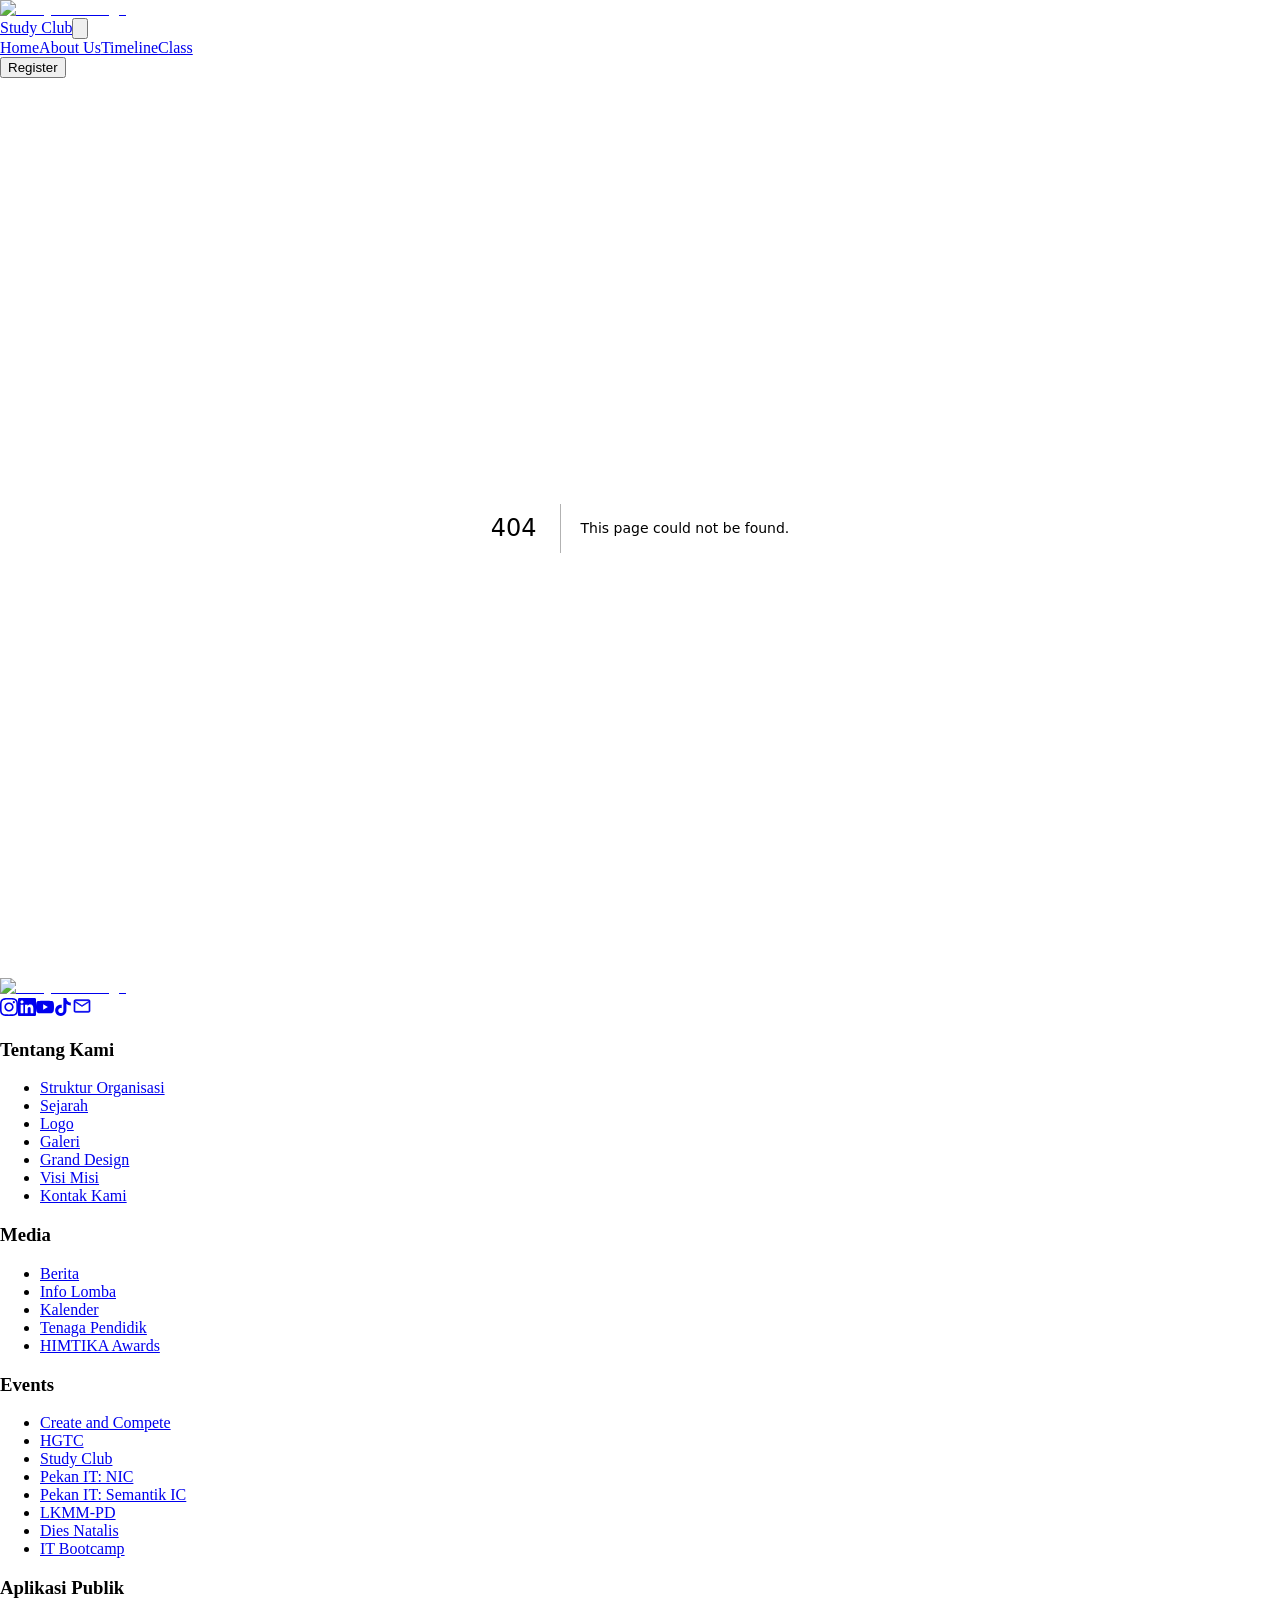
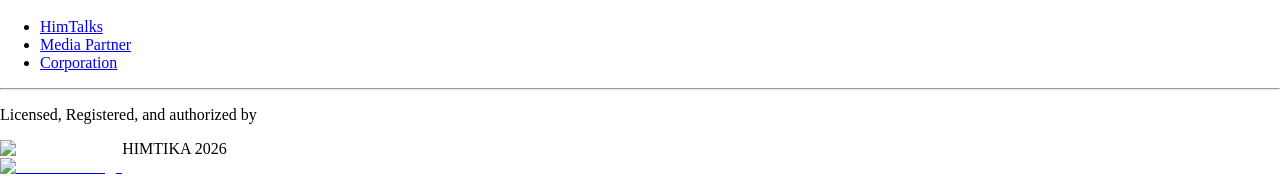
==== commit bf968dd6: "chore: update footer" ====
--- a/404/index.html
+++ b/404/index.html
@@ -66,5 +66,5 @@
           78% { stroke-dasharray: 40 400; stroke-width: 30; stroke-dashoffset: -395; }
           86%, to { stroke-dasharray: 0 440; stroke-width: 20; stroke-dashoffset: -440; }
         }
-      </style></div><!--/$--></main><footer class="bg-[#140E3E] pt-16 pb-8 border-t border-white/5"><div class="w-full max-w-[1500px] mx-auto px-6 sm:px-10 lg:px-16 xl:px-24"><div class="flex flex-col lg:flex-row justify-between items-start gap-10 lg:gap-16 mb-12 lg:mb-16"><div class="flex flex-col items-center lg:items-start w-full lg:w-[30%]"><a class="mb-4 lg:mb-6 block translate-x-3 sm:translate-x-4 lg:translate-x-6" href="/studyclub/"><img alt="Study Club Logo" loading="lazy" width="220" height="220" decoding="async" data-nimg="1" class="w-[140px] md:w-[200px] lg:w-[240px] h-auto" style="color:transparent" src="/studyclub/images/logo%20studyclub.svg"/></a><div class="flex flex-wrap items-center justify-center lg:justify-start gap-3 lg:gap-4"><a href="https://www.instagram.com/himtalks_?igsh=MW5tYm1iNG9udDB3dA==" target="_blank" rel="noopener noreferrer" class="w-9 h-9 lg:w-10 lg:h-10 rounded-full bg-[#2B2171] flex items-center justify-center text-white hover:bg-[#8E51FF] hover:-translate-y-1 transition-all duration-300"><svg width="18" height="18" viewBox="0 0 24 24" fill="currentColor" xmlns="http://www.w3.org/2000/svg"><path d="M12 0C8.74 0 8.333.015 7.053.072 5.775.132 4.905.333 4.14.63c-.789.306-1.459.717-2.126 1.384S.935 3.35.63 4.14C.333 4.905.131 5.775.072 7.053.012 8.333 0 8.74 0 12s.015 3.667.072 4.947c.06 1.277.261 2.148.558 2.913.306.788.717 1.459 1.384 2.126.667.666 1.336 1.079 2.126 1.384.766.296 1.636.499 2.913.558C8.333 23.988 8.74 24 12 24s3.667-.015 4.947-.072c1.277-.06 2.148-.262 2.913-.558.788-.306 1.459-.718 2.126-1.384.666-.667 1.079-1.335 1.384-2.126.296-.765.499-1.636.558-2.913.06-1.28.072-1.687.072-4.947s-.015-3.667-.072-4.947c-.06-1.277-.262-2.149-.558-2.913-.306-.789-.718-1.459-1.384-2.126C21.319 1.347 20.651.935 19.86.63c-.765-.297-1.636-.499-2.913-.558C15.667.012 15.26 0 12 0zm0 2.16c3.203 0 3.585.016 4.85.071 1.17.055 1.805.249 2.227.415.562.217.96.477 1.382.896.419.42.679.819.896 1.381.164.422.36 1.057.413 2.227.057 1.266.07 1.646.07 4.85s-.015 3.585-.074 4.85c-.061 1.17-.256 1.805-.421 2.227-.224.562-.479.96-.899 1.382-.419.419-.824.679-1.38.896-.42.164-1.065.36-2.235.413-1.274.057-1.649.07-4.859.07-3.211 0-3.586-.015-4.859-.074-1.171-.061-1.816-.256-2.236-.421-.569-.224-.96-.479-1.379-.899-.421-.419-.69-.824-.9-1.38-.165-.42-.359-1.065-.42-2.235-.045-1.26-.061-1.649-.061-4.844 0-3.196.016-3.586.061-4.861.061-1.17.255-1.814.42-2.234.21-.57.479-.96.9-1.381.419-.419.81-.689 1.379-.898.42-.166 1.051-.361 2.221-.421 1.275-.045 1.65-.06 4.859-.06l.045.03zm0 3.678c-3.405 0-6.162 2.76-6.162 6.162 0 3.405 2.76 6.162 6.162 6.162 3.405 0 6.162-2.76 6.162-6.162 0-3.405-2.76-6.162-6.162-6.162zM12 16c-2.21 0-4-1.79-4-4s1.79-4 4-4 4 1.79 4 4-1.79 4-4 4zm7.846-10.405c0 .795-.646 1.44-1.44 1.44-.795 0-1.44-.646-1.44-1.44 0-.794.646-1.439 1.44-1.439.793-.001 1.44.645 1.44 1.439z"></path></svg></a><a href="https://www.linkedin.com/company/himtikaofficial/" target="_blank" rel="noopener noreferrer" class="w-9 h-9 lg:w-10 lg:h-10 rounded-full bg-[#2B2171] flex items-center justify-center text-white hover:bg-[#8E51FF] hover:-translate-y-1 transition-all duration-300"><svg width="18" height="18" viewBox="0 0 24 24" fill="currentColor" xmlns="http://www.w3.org/2000/svg"><path d="M22.2235 0H1.772C0.792 0 0 0.7735 0 1.73V22.265C0 23.222 0.792 24 1.772 24H22.2235C23.2035 24 24 23.222 24 22.27V1.73C24 0.773 23.203 0 22.2235 0ZM7.12 20.4515H3.558V8.9955H7.1205L7.12 20.4515ZM5.339 7.435C5.06781 7.43546 4.79918 7.38246 4.54849 7.27903C4.29779 7.17559 4.06995 7.02376 3.87798 6.83221C3.686 6.64065 3.53367 6.41314 3.4297 6.16267C3.32572 5.9122 3.27213 5.64369 3.272 5.3725C3.27213 5.10131 3.32572 4.8328 3.4297 4.58233C3.53367 4.33186 3.686 4.10435 3.87798 3.91279C4.06995 3.72124 4.29779 3.56941 4.54849 3.46597C4.79918 3.36254 5.06781 3.30954 5.339 3.31C5.88601 3.31 6.41061 3.5273 6.79741 3.91409C7.1842 4.30089 7.4015 4.82549 7.4015 5.3725C7.4015 5.91951 7.1842 6.44411 6.79741 6.83091C6.41061 7.2177 5.88601 7.435 5.339 7.435ZM20.4515 20.452H16.894V14.883C16.894 13.5565 16.8705 11.8455 15.042 11.8455C13.1905 11.8455 12.9095 13.2935 12.9095 14.789V20.4515H9.356V8.9955H12.769V10.5605H12.8155C13.289 9.6605 14.4515 8.7095 16.181 8.7095C19.786 8.7095 20.4515 11.0815 20.4515 14.1655V20.452Z"></path></svg></a><a href="https://www.youtube.com/@HimtikaOfficial" target="_blank" rel="noopener noreferrer" class="w-9 h-9 lg:w-10 lg:h-10 rounded-full bg-[#2B2171] flex items-center justify-center text-white hover:bg-[#8E51FF] hover:-translate-y-1 transition-all duration-300"><svg width="18" height="18" viewBox="0 0 24 24" fill="currentColor" xmlns="http://www.w3.org/2000/svg"><path d="M23.498 6.186a3.016 3.016 0 0 0-2.122-2.136C19.505 3.545 12 3.545 12 3.545s-7.505 0-9.377.505A3.017 3.017 0 0 0 .502 6.186C0 8.07 0 12 0 12s0 3.93.502 5.814a3.016 3.016 0 0 0 2.122 2.136c1.871.505 9.376.505 9.376.505s7.505 0 9.377-.505a3.015 3.015 0 0 0 2.122-2.136C24 15.93 24 12 24 12s0-3.93-.502-5.814zM9.545 15.568V8.432L15.818 12l-6.273 3.568z"></path></svg></a><a href="https://www.tiktok.com/@himtika_unsika" target="_blank" rel="noopener noreferrer" class="w-9 h-9 lg:w-10 lg:h-10 rounded-full bg-[#2B2171] flex items-center justify-center text-white hover:bg-[#8E51FF] hover:-translate-y-1 transition-all duration-300"><svg width="18" height="18" viewBox="0 0 24 24" fill="currentColor" xmlns="http://www.w3.org/2000/svg"><path d="M12.525.02c1.31-.02 2.61-.01 3.91-.02.08 1.53.63 3.09 1.75 4.17 1.12 1.11 2.7 1.62 4.24 1.79v4.03c-1.44-.05-2.89-.35-4.2-.97-.57-.26-1.1-.59-1.62-.93-.01 2.92.01 5.84-.02 8.75-.08 1.4-.54 2.79-1.35 3.94-1.31 1.92-3.58 3.17-5.91 3.21-1.43.08-2.86-.31-4.08-1.03-2.02-1.19-3.44-3.37-3.65-5.71-.02-.5-.03-1-.01-1.49.18-1.9 1.12-3.72 2.58-4.96 1.66-1.44 3.98-2.13 6.15-1.72.02 1.48-.04 2.96-.04 4.44-.99-.32-2.15-.23-3.02.37-.63.41-1.11 1.04-1.36 1.75-.21.51-.15 1.07-.14 1.61.24 1.64 1.82 3.02 3.5 2.87 1.12-.01 2.19-.66 2.77-1.61.19-.33.4-.67.41-1.06.1-1.79.06-3.57.07-5.36.01-4.03-.01-8.05.02-12.07z"></path></svg></a><a href="https://mail.google.com/mail/?view=cm&amp;fs=1&amp;to=himtika@unsika.ac.id" target="_blank" rel="noopener noreferrer" class="w-9 h-9 lg:w-10 lg:h-10 rounded-full bg-[#2B2171] flex items-center justify-center text-white hover:bg-[#8E51FF] hover:-translate-y-1 transition-all duration-300"><svg width="20" height="20" viewBox="0 0 28 28" fill="currentColor" xmlns="http://www.w3.org/2000/svg"><path d="M4.66626 5.1665H23.3333C24.3403 5.1665 25.1661 5.99247 25.1663 6.99951V20.9995C25.1663 22.0067 24.3404 22.8335 23.3333 22.8335H4.66626C3.65922 22.8333 2.83325 22.0066 2.83325 20.9995V6.99951C2.83342 6.05552 3.55932 5.27085 4.47974 5.17627L4.66626 5.1665ZM23.0686 8.90869L13.9993 14.5767L4.93188 8.90869L4.16626 8.43115V21.4995H23.8333V8.43115L23.0686 8.90869ZM4.40161 7.42432L13.7346 13.2573L14.0002 13.4224L14.2649 13.2573L23.5979 7.42432L25.0764 6.49951H2.9231L4.40161 7.42432Z" fill="currentColor" stroke="currentColor"></path></svg></a></div></div><div class="grid grid-cols-2 lg:grid-cols-4 gap-8 md:gap-10 w-full lg:w-[70%] text-left mt-8 lg:mt-0"><div><h3 class="text-white font-bold mb-4 lg:mb-6 tracking-wide text-base lg:text-lg">Tentang Kami</h3><ul class="space-y-3 lg:space-y-4"><li><a target="_blank" rel="noopener noreferrer" class="text-gray-300 hover:text-white transition-colors text-sm lg:text-base" href="https://himtika.cs.unsika.ac.id/struktur-organisasi">Struktur Organisasi</a></li><li><a target="_blank" rel="noopener noreferrer" class="text-gray-300 hover:text-white transition-colors text-sm lg:text-base" href="https://himtika.cs.unsika.ac.id/sejarah-himtika">Sejarah</a></li><li><a target="_blank" rel="noopener noreferrer" class="text-gray-300 hover:text-white transition-colors text-sm lg:text-base" href="https://himtika.cs.unsika.ac.id/logo-himtika">Logo</a></li><li><a target="_blank" rel="noopener noreferrer" class="text-gray-300 hover:text-white transition-colors text-sm lg:text-base" href="https://himtika.cs.unsika.ac.id/galeri-himtika">Galeri</a></li><li><a target="_blank" rel="noopener noreferrer" class="text-gray-300 hover:text-white transition-colors text-sm lg:text-base" href="https://himtika.cs.unsika.ac.id/grand-design-himtika">Grand Design</a></li><li><a target="_blank" rel="noopener noreferrer" class="text-gray-300 hover:text-white transition-colors text-sm lg:text-base" href="https://himtika.cs.unsika.ac.id/visi-misi">Visi Misi</a></li><li><a target="_blank" rel="noopener noreferrer" class="text-gray-300 hover:text-white transition-colors text-sm lg:text-base" href="https://himtika.cs.unsika.ac.id/kontak-kami">Kontak Kami</a></li></ul></div><div><h3 class="text-white font-bold mb-4 lg:mb-6 tracking-wide text-base lg:text-lg">Media</h3><ul class="space-y-3 lg:space-y-4"><li><a target="_blank" rel="noopener noreferrer" class="text-gray-300 hover:text-white transition-colors text-sm lg:text-base" href="https://www.instagram.com/himtika_unsika/">Berita</a></li><li><a target="_blank" rel="noopener noreferrer" class="text-gray-300 hover:text-white transition-colors text-sm lg:text-base" href="https://himtika.cs.unsika.ac.id/hikode/">Artikel HIMTIKA</a></li><li><a target="_blank" rel="noopener noreferrer" class="text-gray-300 hover:text-white transition-colors text-sm lg:text-base" href="https://www.instagram.com/cnc_himtika/">Info Lomba</a></li></ul></div><div><h3 class="text-white font-bold mb-4 lg:mb-6 tracking-wide text-base lg:text-lg">Event</h3><ul class="space-y-3 lg:space-y-4"><li><a target="_blank" rel="noopener noreferrer" class="text-gray-300 hover:text-white transition-colors text-sm lg:text-base" href="https://himtika.cs.unsika.ac.id/open-project/">Create and Compete</a></li><li><a target="_blank" rel="noopener noreferrer" class="text-gray-300 hover:text-white transition-colors text-sm lg:text-base" href="https://himtika.cs.unsika.ac.id/hgtc/">HGTC</a></li><li><a class="text-gray-300 hover:text-white transition-colors text-sm lg:text-base" href="https://himtika.cs.unsika.ac.id/studyclub/">Study Club</a></li><li><a target="_blank" rel="noopener noreferrer" class="text-gray-300 hover:text-white transition-colors text-sm lg:text-base" href="https://himtika.cs.unsika.ac.id/pekan-it/">Pekan IT: NIC</a></li><li><a target="_blank" rel="noopener noreferrer" class="text-gray-300 hover:text-white transition-colors text-sm lg:text-base" href="https://himtika.cs.unsika.ac.id/pekan-it/detail-semantik/">Pekan IT: Semantik IC</a></li><li><a target="_blank" rel="noopener noreferrer" class="text-gray-300 hover:text-white transition-colors text-sm lg:text-base" href="https://himtika.cs.unsika.ac.id/lkmmpd/">LKMM-PD</a></li><li><a target="_blank" rel="noopener noreferrer" class="text-gray-300 hover:text-white transition-colors text-sm lg:text-base" href="https://himtika.cs.unsika.ac.id/diesnatalis/">Diesnatalis</a></li><li><a target="_blank" rel="noopener noreferrer" class="text-gray-300 hover:text-white transition-colors text-sm lg:text-base" href="https://himtika.cs.unsika.ac.id/it-bootcamp/">IT Bootcamp</a></li></ul></div><div><h3 class="text-white font-bold mb-4 lg:mb-6 tracking-wide text-base lg:text-lg">Aplikasi Publik</h3><ul class="space-y-3 lg:space-y-4"><li><a target="_blank" rel="noopener noreferrer" class="text-gray-300 hover:text-white transition-colors text-sm lg:text-base" href="https://himtalks.vercel.app/himtalks">Himtalks</a></li><li><a target="_blank" rel="noopener noreferrer" class="text-gray-300 hover:text-white transition-colors text-sm lg:text-base" href="https://himtika.cs.unsika.ac.id/himtika-awards/">Himtika Award</a></li><li><a target="_blank" rel="noopener noreferrer" class="text-gray-300 hover:text-white transition-colors text-sm lg:text-base" href="https://himtika.cs.unsika.ac.id/media-partner/">Media Partner</a></li><li><a target="_blank" rel="noopener noreferrer" class="text-gray-300 hover:text-white transition-colors text-sm lg:text-base" href="https://himtika.cs.unsika.ac.id/corporation/">Corporation</a></li><li><a target="_blank" rel="noopener noreferrer" class="text-gray-300 hover:text-white transition-colors text-sm lg:text-base" href="https://himtika.cs.unsika.ac.id/kalender/">Kalender</a></li><li><a target="_blank" rel="noopener noreferrer" class="text-gray-300 hover:text-white transition-colors text-sm lg:text-base" href="https://himtika.cs.unsika.ac.id/dosen/">Profil Tenaga Pendidik</a></li></ul></div></div></div><hr class="w-full border-t border-white/20 mb-8"/><div class="flex flex-col items-center justify-center text-center gap-3"><p class="text-gray-300 text-sm">Licensed, Registered, and authorized by</p><div class="flex items-center gap-2"><img alt="HIMTIKA Logo" loading="lazy" width="24" height="24" decoding="async" data-nimg="1" class="w-5 h-5 md:w-6 md:h-6 object-contain" style="color:transparent" src="/studyclub/images/himtika.webp"/><span class="text-white font-semibold text-sm tracking-wider">HIMTIKA 2026</span></div></div></div></footer><a target="_blank" rel="noopener noreferrer" class="fixed bottom-6 right-6 md:bottom-8 md:right-8 z-[100] w-10 h-10 md:w-12 md:h-12 bg-white rounded-full shadow-2xl flex items-center justify-center hover:scale-110 transition-transform duration-300 group" title="Ke Homepage HIMTIKA" href="https://himtika.cs.unsika.ac.id/"><img alt="HIMTIKA Logo" loading="lazy" width="28" height="28" decoding="async" data-nimg="1" class="w-6 h-6 md:w-7 md:h-7 object-contain group-hover:rotate-12 transition-transform duration-300" style="color:transparent" src="/studyclub/images/himtika.webp"/></a><script>requestAnimationFrame(function(){$RT=performance.now()});</script><script src="/studyclub/_next/static/chunks/3cw3pb-bztx3q.js" id="_R_" async=""></script><div hidden id="S:0"><div style="font-family:system-ui,&quot;Segoe UI&quot;,Roboto,Helvetica,Arial,sans-serif,&quot;Apple Color Emoji&quot;,&quot;Segoe UI Emoji&quot;;height:100vh;text-align:center;display:flex;flex-direction:column;align-items:center;justify-content:center"><div><style>body{color:#000;background:#fff;margin:0}.next-error-h1{border-right:1px solid rgba(0,0,0,.3)}@media (prefers-color-scheme:dark){body{color:#fff;background:#000}.next-error-h1{border-right:1px solid rgba(255,255,255,.3)}}</style><h1 class="next-error-h1" style="display:inline-block;margin:0 20px 0 0;padding:0 23px 0 0;font-size:24px;font-weight:500;vertical-align:top;line-height:49px">404</h1><div style="display:inline-block"><h2 style="font-size:14px;font-weight:400;line-height:49px;margin:0">This page could not be found.</h2></div></div></div><!--$--><!--/$--></div><script>$RB=[];$RV=function(a){$RT=performance.now();for(var b=0;b<a.length;b+=2){var c=a[b],e=a[b+1];null!==e.parentNode&&e.parentNode.removeChild(e);var f=c.parentNode;if(f){var g=c.previousSibling,h=0;do{if(c&&8===c.nodeType){var d=c.data;if("/$"===d||"/&"===d)if(0===h)break;else h--;else"$"!==d&&"$?"!==d&&"$~"!==d&&"$!"!==d&&"&"!==d||h++}d=c.nextSibling;f.removeChild(c);c=d}while(c);for(;e.firstChild;)f.insertBefore(e.firstChild,c);g.data="$";g._reactRetry&&requestAnimationFrame(g._reactRetry)}}a.length=0};
-$RC=function(a,b){if(b=document.getElementById(b))(a=document.getElementById(a))?(a.previousSibling.data="$~",$RB.push(a,b),2===$RB.length&&("number"!==typeof $RT?requestAnimationFrame($RV.bind(null,$RB)):(a=performance.now(),setTimeout($RV.bind(null,$RB),2300>a&&2E3<a?2300-a:$RT+300-a)))):b.parentNode.removeChild(b)};$RC("B:0","S:0")</script><script>(self.__next_f=self.__next_f||[]).push([0])</script><script>self.__next_f.push([1,"1:I[87998,[\"/studyclub/_next/static/chunks/0nk88cbz2wm2n.js\",\"/studyclub/_next/static/chunks/2393st3o8br_6.js\"],\"LoadingBoundaryProvider\"]\n8:I[32627,[\"/studyclub/_next/static/chunks/0nk88cbz2wm2n.js\",\"/studyclub/_next/static/chunks/2393st3o8br_6.js\"],\"default\",1]\n:HL[\"/studyclub/_next/static/chunks/28l6xfwlka1r9.css\",\"style\"]\n2:Tc35,"])</script><script>self.__next_f.push([1,"\n        .pl {\n          width: 8em;\n          height: 8em;\n        }\n\n        .pl__ring {\n          animation: ringA 2s linear infinite;\n        }\n\n        .pl__ring--a {\n          stroke: #8E51FF;\n        }\n\n        .pl__ring--b {\n          animation-name: ringB;\n          stroke: #F8898D;\n        }\n\n        .pl__ring--c {\n          animation-name: ringC;\n          stroke: #C973B7;\n        }\n\n        .pl__ring--d {\n          animation-name: ringD;\n          stroke: #8E51FF;\n        }\n          \n        @keyframes ringA {\n          from, 4% { stroke-dasharray: 0 660; stroke-width: 20; stroke-dashoffset: -330; }\n          12% { stroke-dasharray: 60 600; stroke-width: 30; stroke-dashoffset: -335; }\n          32% { stroke-dasharray: 60 600; stroke-width: 30; stroke-dashoffset: -595; }\n          40%, 54% { stroke-dasharray: 0 660; stroke-width: 20; stroke-dashoffset: -660; }\n          62% { stroke-dasharray: 60 600; stroke-width: 30; stroke-dashoffset: -665; }\n          82% { stroke-dasharray: 60 600; stroke-width: 30; stroke-dashoffset: -925; }\n          90%, to { stroke-dasharray: 0 660; stroke-width: 20; stroke-dashoffset: -990; }\n        }\n\n        @keyframes ringB {\n          from, 12% { stroke-dasharray: 0 220; stroke-width: 20; stroke-dashoffset: -110; }\n          20% { stroke-dasharray: 20 200; stroke-width: 30; stroke-dashoffset: -115; }\n          40% { stroke-dasharray: 20 200; stroke-width: 30; stroke-dashoffset: -195; }\n          48%, 62% { stroke-dasharray: 0 220; stroke-width: 20; stroke-dashoffset: -220; }\n          70% { stroke-dasharray: 20 200; stroke-width: 30; stroke-dashoffset: -225; }\n          90% { stroke-dasharray: 20 200; stroke-width: 30; stroke-dashoffset: -305; }\n          98%, to { stroke-dasharray: 0 220; stroke-width: 20; stroke-dashoffset: -330; }\n        }\n\n        @keyframes ringC {\n          from { stroke-dasharray: 0 440; stroke-width: 20; stroke-dashoffset: 0; }\n          8% { stroke-dasharray: 40 400; stroke-width: 30; stroke-dashoffset: -5; }\n          28% { stroke-dasharray: 40 400; stroke-width: 30; stroke-dashoffset: -175; }\n          36%, 58% { stroke-dasharray: 0 440; stroke-width: 20; stroke-dashoffset: -220; }\n          66% { stroke-dasharray: 40 400; stroke-width: 30; stroke-dashoffset: -225; }\n          86% { stroke-dasharray: 40 400; stroke-width: 30; stroke-dashoffset: -395; }\n          94%, to { stroke-dasharray: 0 440; stroke-width: 20; stroke-dashoffset: -440; }\n        }\n\n        @keyframes ringD {\n          from, 8% { stroke-dasharray: 0 440; stroke-width: 20; stroke-dashoffset: 0; }\n          16% { stroke-dasharray: 40 400; stroke-width: 30; stroke-dashoffset: -5; }\n          36% { stroke-dasharray: 40 400; stroke-width: 30; stroke-dashoffset: -175; }\n          44%, 50% { stroke-dasharray: 0 440; stroke-width: 20; stroke-dashoffset: -220; }\n          58% { stroke-dasharray: 40 400; stroke-width: 30; stroke-dashoffset: -225; }\n          78% { stroke-dasharray: 40 400; stroke-width: 30; stroke-dashoffset: -395; }\n          86%, to { stroke-dasharray: 0 440; stroke-width: 20; stroke-dashoffset: -440; }\n        }\n      "])</script><script>self.__next_f.push([1,"0:{\"P\":null,\"c\":[\"\",\"_not-found\",\"\"],\"q\":\"\",\"i\":false,\"f\":[[[\"\",{\"children\":[\"/_not-found\",{\"children\":[\"__PAGE__\",{}]}]},\"$undefined\",\"$undefined\",20],[[\"$\",\"$L1\",null,{\"loading\":[[\"$\",\"div\",\"l\",{\"className\":\"fixed inset-0 z-[100] flex items-center justify-center bg-[#01031A]/90 backdrop-blur-md\",\"children\":[[\"$\",\"svg\",null,{\"viewBox\":\"0 0 240 240\",\"height\":\"120\",\"width\":\"120\",\"className\":\"pl\",\"children\":[[\"$\",\"circle\",null,{\"strokeLinecap\":\"round\",\"strokeDashoffset\":\"-330\",\"strokeDasharray\":\"0 660\",\"strokeWidth\":\"20\",\"fill\":\"none\",\"r\":\"105\",\"cy\":\"120\",\"cx\":\"120\",\"className\":\"pl__ring pl__ring--a\"}],[\"$\",\"circle\",null,{\"strokeLinecap\":\"round\",\"strokeDashoffset\":\"-110\",\"strokeDasharray\":\"0 220\",\"strokeWidth\":\"20\",\"fill\":\"none\",\"r\":\"35\",\"cy\":\"120\",\"cx\":\"120\",\"className\":\"pl__ring pl__ring--b\"}],[\"$\",\"circle\",null,{\"strokeLinecap\":\"round\",\"strokeDasharray\":\"0 440\",\"strokeWidth\":\"20\",\"fill\":\"none\",\"r\":\"70\",\"cy\":\"120\",\"cx\":\"85\",\"className\":\"pl__ring pl__ring--c\"}],[\"$\",\"circle\",null,{\"strokeLinecap\":\"round\",\"strokeDasharray\":\"0 440\",\"strokeWidth\":\"20\",\"fill\":\"none\",\"r\":\"70\",\"cy\":\"120\",\"cx\":\"155\",\"className\":\"pl__ring pl__ring--d\"}]]}],[\"$\",\"style\",null,{\"children\":\"$2\"}]]}],[],[]],\"children\":\"$L3\"}],{\"children\":[\"$L4\",{\"children\":[\"$L5\",{},null,false,null]},null,false,\"$@6\"]},null,false,null],\"$L7\",false]],\"m\":\"$undefined\",\"G\":[\"$8\",[\"$L9\"]],\"S\":true,\"h\":null,\"s\":\"$undefined\",\"l\":\"$undefined\",\"p\":\"$undefined\",\"d\":\"$undefined\",\"b\":\"-zNKU8KMh2wy9XvWpLeXY\"}\n"])</script><script>self.__next_f.push([1,"a:\"$Sreact.fragment\"\nb:I[87643,[\"/studyclub/_next/static/chunks/0nk88cbz2wm2n.js\",\"/studyclub/_next/static/chunks/2393st3o8br_6.js\"],\"RegistrationProvider\"]\nc:I[83048,[\"/studyclub/_next/static/chunks/0nk88cbz2wm2n.js\",\"/studyclub/_next/static/chunks/2393st3o8br_6.js\"],\"default\"]\nd:I[87998,[\"/studyclub/_next/static/chunks/0nk88cbz2wm2n.js\",\"/studyclub/_next/static/chunks/2393st3o8br_6.js\"],\"default\"]\ne:I[19636,[\"/studyclub/_next/static/chunks/0nk88cbz2wm2n.js\",\"/studyclub/_next/static/chunks/2393st3o8br_6.js\"],\"default\"]\nf:I[80695,[\"/studyclub/_next/static/chunks/0nk88cbz2wm2n.js\",\"/studyclub/_next/static/chunks/2393st3o8br_6.js\"],\"\"]\n10:I[61479,[\"/studyclub/_next/static/chunks/0nk88cbz2wm2n.js\",\"/studyclub/_next/static/chunks/2393st3o8br_6.js\"],\"Image\"]\n1a:I[19887,[\"/studyclub/_next/static/chunks/0nk88cbz2wm2n.js\",\"/studyclub/_next/static/chunks/2393st3o8br_6.js\"],\"OutletBoundary\"]\n1b:\"$Sreact.suspense\"\n1e:I[19887,[\"/studyclub/_next/static/chunks/0nk88cbz2wm2n.js\",\"/studyclub/_next/static/chunks/2393st3o8br_6.js\"],\"ViewportBoundary\"]\n20:I[19887,[\"/studyclub/_next/static/chunks/0nk88cbz2wm2n.js\",\"/studyclub/_next/static/chunks/2393st3o8br_6.js\"],\"MetadataBoundary\"]\n11:T69f,"])</script><script>self.__next_f.push([1,"M12 0C8.74 0 8.333.015 7.053.072 5.775.132 4.905.333 4.14.63c-.789.306-1.459.717-2.126 1.384S.935 3.35.63 4.14C.333 4.905.131 5.775.072 7.053.012 8.333 0 8.74 0 12s.015 3.667.072 4.947c.06 1.277.261 2.148.558 2.913.306.788.717 1.459 1.384 2.126.667.666 1.336 1.079 2.126 1.384.766.296 1.636.499 2.913.558C8.333 23.988 8.74 24 12 24s3.667-.015 4.947-.072c1.277-.06 2.148-.262 2.913-.558.788-.306 1.459-.718 2.126-1.384.666-.667 1.079-1.335 1.384-2.126.296-.765.499-1.636.558-2.913.06-1.28.072-1.687.072-4.947s-.015-3.667-.072-4.947c-.06-1.277-.262-2.149-.558-2.913-.306-.789-.718-1.459-1.384-2.126C21.319 1.347 20.651.935 19.86.63c-.765-.297-1.636-.499-2.913-.558C15.667.012 15.26 0 12 0zm0 2.16c3.203 0 3.585.016 4.85.071 1.17.055 1.805.249 2.227.415.562.217.96.477 1.382.896.419.42.679.819.896 1.381.164.422.36 1.057.413 2.227.057 1.266.07 1.646.07 4.85s-.015 3.585-.074 4.85c-.061 1.17-.256 1.805-.421 2.227-.224.562-.479.96-.899 1.382-.419.419-.824.679-1.38.896-.42.164-1.065.36-2.235.413-1.274.057-1.649.07-4.859.07-3.211 0-3.586-.015-4.859-.074-1.171-.061-1.816-.256-2.236-.421-.569-.224-.96-.479-1.379-.899-.421-.419-.69-.824-.9-1.38-.165-.42-.359-1.065-.42-2.235-.045-1.26-.061-1.649-.061-4.844 0-3.196.016-3.586.061-4.861.061-1.17.255-1.814.42-2.234.21-.57.479-.96.9-1.381.419-.419.81-.689 1.379-.898.42-.166 1.051-.361 2.221-.421 1.275-.045 1.65-.06 4.859-.06l.045.03zm0 3.678c-3.405 0-6.162 2.76-6.162 6.162 0 3.405 2.76 6.162 6.162 6.162 3.405 0 6.162-2.76 6.162-6.162 0-3.405-2.76-6.162-6.162-6.162zM12 16c-2.21 0-4-1.79-4-4s1.79-4 4-4 4 1.79 4 4-1.79 4-4 4zm7.846-10.405c0 .795-.646 1.44-1.44 1.44-.795 0-1.44-.646-1.44-1.44 0-.794.646-1.439 1.44-1.439.793-.001 1.44.645 1.44 1.439z"])</script><script>self.__next_f.push([1,"3:[\"$\",\"$a\",\"c\",{\"children\":[[[\"$\",\"link\",\"0\",{\"rel\":\"stylesheet\",\"href\":\"/studyclub/_next/static/chunks/28l6xfwlka1r9.css\",\"precedence\":\"next\",\"crossOrigin\":\"$undefined\",\"nonce\":\"$undefined\"}],[\"$\",\"script\",\"script-0\",{\"src\":\"/studyclub/_next/static/chunks/0nk88cbz2wm2n.js\",\"async\":true,\"nonce\":\"$undefined\"}],[\"$\",\"script\",\"script-1\",{\"src\":\"/studyclub/_next/static/chunks/2393st3o8br_6.js\",\"async\":true,\"nonce\":\"$undefined\"}]],[\"$\",\"html\",null,{\"lang\":\"id\",\"className\":\"geist_a71539c9-module__T19VSG__variable geist_mono_8d43a2aa-module__8Li5zG__variable h-full antialiased\",\"children\":[\"$\",\"body\",null,{\"className\":\"min-h-full flex flex-col\",\"children\":[\"$\",\"$Lb\",null,{\"children\":[[\"$\",\"$Lc\",null,{}],[\"$\",\"main\",null,{\"className\":\"flex-grow\",\"children\":[\"$\",\"$Ld\",null,{\"parallelRouterKey\":\"children\",\"error\":\"$undefined\",\"errorStyles\":\"$undefined\",\"errorScripts\":\"$undefined\",\"template\":[\"$\",\"$Le\",null,{}],\"templateStyles\":\"$undefined\",\"templateScripts\":\"$undefined\",\"notFound\":[[[\"$\",\"title\",null,{\"children\":\"404: This page could not be found.\"}],[\"$\",\"div\",null,{\"style\":{\"fontFamily\":\"system-ui,\\\"Segoe UI\\\",Roboto,Helvetica,Arial,sans-serif,\\\"Apple Color Emoji\\\",\\\"Segoe UI Emoji\\\"\",\"height\":\"100vh\",\"textAlign\":\"center\",\"display\":\"flex\",\"flexDirection\":\"column\",\"alignItems\":\"center\",\"justifyContent\":\"center\"},\"children\":[\"$\",\"div\",null,{\"children\":[[\"$\",\"style\",null,{\"dangerouslySetInnerHTML\":{\"__html\":\"body{color:#000;background:#fff;margin:0}.next-error-h1{border-right:1px solid rgba(0,0,0,.3)}@media (prefers-color-scheme:dark){body{color:#fff;background:#000}.next-error-h1{border-right:1px solid rgba(255,255,255,.3)}}\"}}],[\"$\",\"h1\",null,{\"className\":\"next-error-h1\",\"style\":{\"display\":\"inline-block\",\"margin\":\"0 20px 0 0\",\"padding\":\"0 23px 0 0\",\"fontSize\":24,\"fontWeight\":500,\"verticalAlign\":\"top\",\"lineHeight\":\"49px\"},\"children\":404}],[\"$\",\"div\",null,{\"style\":{\"display\":\"inline-block\"},\"children\":[\"$\",\"h2\",null,{\"style\":{\"fontSize\":14,\"fontWeight\":400,\"lineHeight\":\"49px\",\"margin\":0},\"children\":\"This page could not be found.\"}]}]]}]}]],[]],\"forbidden\":\"$undefined\",\"unauthorized\":\"$undefined\"}]}],[\"$\",\"footer\",null,{\"className\":\"bg-[#140E3E] pt-16 pb-8 border-t border-white/5\",\"children\":[\"$\",\"div\",null,{\"className\":\"w-full max-w-[1500px] mx-auto px-6 sm:px-10 lg:px-16 xl:px-24\",\"children\":[[\"$\",\"div\",null,{\"className\":\"flex flex-col lg:flex-row justify-between items-start gap-10 lg:gap-16 mb-12 lg:mb-16\",\"children\":[[\"$\",\"div\",null,{\"className\":\"flex flex-col items-center lg:items-start w-full lg:w-[30%]\",\"children\":[[\"$\",\"$Lf\",null,{\"href\":\"/\",\"className\":\"mb-4 lg:mb-6 block translate-x-3 sm:translate-x-4 lg:translate-x-6\",\"children\":[\"$\",\"$L10\",null,{\"src\":\"/studyclub/images/logo%20studyclub.svg\",\"alt\":\"Study Club Logo\",\"width\":220,\"height\":220,\"className\":\"w-[140px] md:w-[200px] lg:w-[240px] h-auto\"}]}],[\"$\",\"div\",null,{\"className\":\"flex flex-wrap items-center justify-center lg:justify-start gap-3 lg:gap-4\",\"children\":[[\"$\",\"a\",null,{\"href\":\"https://www.instagram.com/himtalks_?igsh=MW5tYm1iNG9udDB3dA==\",\"target\":\"_blank\",\"rel\":\"noopener noreferrer\",\"className\":\"w-9 h-9 lg:w-10 lg:h-10 rounded-full bg-[#2B2171] flex items-center justify-center text-white hover:bg-[#8E51FF] hover:-translate-y-1 transition-all duration-300\",\"children\":[\"$\",\"svg\",null,{\"width\":\"18\",\"height\":\"18\",\"viewBox\":\"0 0 24 24\",\"fill\":\"currentColor\",\"xmlns\":\"http://www.w3.org/2000/svg\",\"children\":[\"$\",\"path\",null,{\"d\":\"$11\"}]}]}],\"$L12\",\"$L13\",\"$L14\",\"$L15\"]}]]}],\"$L16\"]}],\"$L17\",\"$L18\"]}]}],\"$L19\"]}]}]}]]}]\n"])</script><script>self.__next_f.push([1,"4:[\"$\",\"$a\",\"c\",{\"children\":[null,[\"$\",\"$Ld\",null,{\"parallelRouterKey\":\"children\",\"error\":\"$undefined\",\"errorStyles\":\"$undefined\",\"errorScripts\":\"$undefined\",\"template\":[\"$\",\"$Le\",null,{}],\"templateStyles\":\"$undefined\",\"templateScripts\":\"$undefined\",\"notFound\":\"$undefined\",\"forbidden\":\"$undefined\",\"unauthorized\":\"$undefined\"}]]}]\n5:[\"$\",\"$a\",\"c\",{\"children\":[[[\"$\",\"title\",null,{\"children\":\"404: This page could not be found.\"}],[\"$\",\"div\",null,{\"style\":\"$3:props:children:1:props:children:props:children:props:children:1:props:children:props:notFound:0:1:props:style\",\"children\":[\"$\",\"div\",null,{\"children\":[[\"$\",\"style\",null,{\"dangerouslySetInnerHTML\":{\"__html\":\"body{color:#000;background:#fff;margin:0}.next-error-h1{border-right:1px solid rgba(0,0,0,.3)}@media (prefers-color-scheme:dark){body{color:#fff;background:#000}.next-error-h1{border-right:1px solid rgba(255,255,255,.3)}}\"}}],[\"$\",\"h1\",null,{\"className\":\"next-error-h1\",\"style\":\"$3:props:children:1:props:children:props:children:props:children:1:props:children:props:notFound:0:1:props:children:props:children:1:props:style\",\"children\":404}],[\"$\",\"div\",null,{\"style\":\"$3:props:children:1:props:children:props:children:props:children:1:props:children:props:notFound:0:1:props:children:props:children:2:props:style\",\"children\":[\"$\",\"h2\",null,{\"style\":\"$3:props:children:1:props:children:props:children:props:children:1:props:children:props:notFound:0:1:props:children:props:children:2:props:children:props:style\",\"children\":\"This page could not be found.\"}]}]]}]}]],null,[\"$\",\"$L1a\",null,{\"children\":[\"$\",\"$1b\",null,{\"name\":\"Next.MetadataOutlet\",\"children\":\"$@1c\"}]}]]}]\n1d:[]\n6:\"$W1d\"\n7:[\"$\",\"$a\",\"h\",{\"children\":[[\"$\",\"meta\",null,{\"name\":\"robots\",\"content\":\"noindex\"}],[\"$\",\"$L1e\",null,{\"children\":\"$L1f\"}],[\"$\",\"div\",null,{\"hidden\":true,\"children\":[\"$\",\"$L20\",null,{\"children\":[\"$\",\"$1b\",null,{\"name\":\"Next.Metadata\",\"children\":\"$L21\"}]}]}],[\"$\",\"meta\",null,{\"name\":\"next-size-adjust\",\"content\":\"\"}]]}]\n9:[\"$\",\"link\",\"0\",{\"rel\":\"stylesheet\",\"href\":\"/studyclub/_next/static/chunks/28l6xfwlka1r9.css\",\"precedence\":\"next\",\"crossOrigin\":\"$undefined\",\"nonce\":\"$undefined\"}]\n"])</script><script>self.__next_f.push([1,"12:[\"$\",\"a\",null,{\"href\":\"https://www.linkedin.com/company/himtikaofficial/\",\"target\":\"_blank\",\"rel\":\"noopener noreferrer\",\"className\":\"w-9 h-9 lg:w-10 lg:h-10 rounded-full bg-[#2B2171] flex items-center justify-center text-white hover:bg-[#8E51FF] hover:-translate-y-1 transition-all duration-300\",\"children\":[\"$\",\"svg\",null,{\"width\":\"18\",\"height\":\"18\",\"viewBox\":\"0 0 24 24\",\"fill\":\"currentColor\",\"xmlns\":\"http://www.w3.org/2000/svg\",\"children\":[\"$\",\"path\",null,{\"d\":\"M22.2235 0H1.772C0.792 0 0 0.7735 0 1.73V22.265C0 23.222 0.792 24 1.772 24H22.2235C23.2035 24 24 23.222 24 22.27V1.73C24 0.773 23.203 0 22.2235 0ZM7.12 20.4515H3.558V8.9955H7.1205L7.12 20.4515ZM5.339 7.435C5.06781 7.43546 4.79918 7.38246 4.54849 7.27903C4.29779 7.17559 4.06995 7.02376 3.87798 6.83221C3.686 6.64065 3.53367 6.41314 3.4297 6.16267C3.32572 5.9122 3.27213 5.64369 3.272 5.3725C3.27213 5.10131 3.32572 4.8328 3.4297 4.58233C3.53367 4.33186 3.686 4.10435 3.87798 3.91279C4.06995 3.72124 4.29779 3.56941 4.54849 3.46597C4.79918 3.36254 5.06781 3.30954 5.339 3.31C5.88601 3.31 6.41061 3.5273 6.79741 3.91409C7.1842 4.30089 7.4015 4.82549 7.4015 5.3725C7.4015 5.91951 7.1842 6.44411 6.79741 6.83091C6.41061 7.2177 5.88601 7.435 5.339 7.435ZM20.4515 20.452H16.894V14.883C16.894 13.5565 16.8705 11.8455 15.042 11.8455C13.1905 11.8455 12.9095 13.2935 12.9095 14.789V20.4515H9.356V8.9955H12.769V10.5605H12.8155C13.289 9.6605 14.4515 8.7095 16.181 8.7095C19.786 8.7095 20.4515 11.0815 20.4515 14.1655V20.452Z\"}]}]}]\n"])</script><script>self.__next_f.push([1,"13:[\"$\",\"a\",null,{\"href\":\"https://www.youtube.com/@HimtikaOfficial\",\"target\":\"_blank\",\"rel\":\"noopener noreferrer\",\"className\":\"w-9 h-9 lg:w-10 lg:h-10 rounded-full bg-[#2B2171] flex items-center justify-center text-white hover:bg-[#8E51FF] hover:-translate-y-1 transition-all duration-300\",\"children\":[\"$\",\"svg\",null,{\"width\":\"18\",\"height\":\"18\",\"viewBox\":\"0 0 24 24\",\"fill\":\"currentColor\",\"xmlns\":\"http://www.w3.org/2000/svg\",\"children\":[\"$\",\"path\",null,{\"d\":\"M23.498 6.186a3.016 3.016 0 0 0-2.122-2.136C19.505 3.545 12 3.545 12 3.545s-7.505 0-9.377.505A3.017 3.017 0 0 0 .502 6.186C0 8.07 0 12 0 12s0 3.93.502 5.814a3.016 3.016 0 0 0 2.122 2.136c1.871.505 9.376.505 9.376.505s7.505 0 9.377-.505a3.015 3.015 0 0 0 2.122-2.136C24 15.93 24 12 24 12s0-3.93-.502-5.814zM9.545 15.568V8.432L15.818 12l-6.273 3.568z\"}]}]}]\n14:[\"$\",\"a\",null,{\"href\":\"https://www.tiktok.com/@himtika_unsika\",\"target\":\"_blank\",\"rel\":\"noopener noreferrer\",\"className\":\"w-9 h-9 lg:w-10 lg:h-10 rounded-full bg-[#2B2171] flex items-center justify-center text-white hover:bg-[#8E51FF] hover:-translate-y-1 transition-all duration-300\",\"children\":[\"$\",\"svg\",null,{\"width\":\"18\",\"height\":\"18\",\"viewBox\":\"0 0 24 24\",\"fill\":\"currentColor\",\"xmlns\":\"http://www.w3.org/2000/svg\",\"children\":[\"$\",\"path\",null,{\"d\":\"M12.525.02c1.31-.02 2.61-.01 3.91-.02.08 1.53.63 3.09 1.75 4.17 1.12 1.11 2.7 1.62 4.24 1.79v4.03c-1.44-.05-2.89-.35-4.2-.97-.57-.26-1.1-.59-1.62-.93-.01 2.92.01 5.84-.02 8.75-.08 1.4-.54 2.79-1.35 3.94-1.31 1.92-3.58 3.17-5.91 3.21-1.43.08-2.86-.31-4.08-1.03-2.02-1.19-3.44-3.37-3.65-5.71-.02-.5-.03-1-.01-1.49.18-1.9 1.12-3.72 2.58-4.96 1.66-1.44 3.98-2.13 6.15-1.72.02 1.48-.04 2.96-.04 4.44-.99-.32-2.15-.23-3.02.37-.63.41-1.11 1.04-1.36 1.75-.21.51-.15 1.07-.14 1.61.24 1.64 1.82 3.02 3.5 2.87 1.12-.01 2.19-.66 2.77-1.61.19-.33.4-.67.41-1.06.1-1.79.06-3.57.07-5.36.01-4.03-.01-8.05.02-12.07z\"}]}]}]\n15:[\"$\",\"a\",null,{\"href\":\"https://mail.google.com/mail/?view=cm\u0026fs=1\u0026to=himtika@unsika.ac.id\",\"target\":\"_blank\",\"rel\":\"noopener noreferrer\",\"className\":\"w-9 h-9 lg:w-10 lg:h-10 rounded-full bg-[#2B2171] flex items-center justify-center text-white hover:bg-[#8E51FF] hover:-translate-y-1 transition-all duration-300\",\"children\":[\"$\",\"svg\",null,{\"width\":\"20\",\"height\":\"20\",\"viewBox\":\"0 0 28 28\",\"fill\":\"currentColor\",\"xmlns\":\"http://www.w3.org/2000/svg\",\"children\":[\"$\",\"path\",null,{\"d\":\"M4.66626 5.1665H23.3333C24.3403 5.1665 25.1661 5.99247 25.1663 6.99951V20.9995C25.1663 22.0067 24.3404 22.8335 23.3333 22.8335H4.66626C3.65922 22.8333 2.83325 22.0066 2.83325 20.9995V6.99951C2.83342 6.05552 3.55932 5.27085 4.47974 5.17627L4.66626 5.1665ZM23.0686 8.90869L13.9993 14.5767L4.93188 8.90869L4.16626 8.43115V21.4995H23.8333V8.43115L23.0686 8.90869ZM4.40161 7.42432L13.7346 13.2573L14.0002 13.4224L14.2649 13.2573L23.5979 7.42432L25.0764 6.49951H2.9231L4.40161 7.42432Z\",\"fill\":\"currentColor\",\"stroke\":\"currentColor\"}]}]}]\n"])</script><script>self.__next_f.push([1,"16:[\"$\",\"div\",null,{\"className\":\"grid grid-cols-2 lg:grid-cols-4 gap-8 md:gap-10 w-full lg:w-[70%] text-left mt-8 lg:mt-0\",\"children\":[[\"$\",\"div\",null,{\"children\":[[\"$\",\"h3\",null,{\"className\":\"text-white font-bold mb-4 lg:mb-6 tracking-wide text-base lg:text-lg\",\"children\":\"Tentang Kami\"}],[\"$\",\"ul\",null,{\"className\":\"space-y-3 lg:space-y-4\",\"children\":[[\"$\",\"li\",null,{\"children\":[\"$\",\"$Lf\",null,{\"href\":\"https://himtika.cs.unsika.ac.id/struktur-organisasi\",\"target\":\"_blank\",\"rel\":\"noopener noreferrer\",\"className\":\"text-gray-300 hover:text-white transition-colors text-sm lg:text-base\",\"children\":\"Struktur Organisasi\"}]}],[\"$\",\"li\",null,{\"children\":[\"$\",\"$Lf\",null,{\"href\":\"https://himtika.cs.unsika.ac.id/sejarah-himtika\",\"target\":\"_blank\",\"rel\":\"noopener noreferrer\",\"className\":\"text-gray-300 hover:text-white transition-colors text-sm lg:text-base\",\"children\":\"Sejarah\"}]}],[\"$\",\"li\",null,{\"children\":[\"$\",\"$Lf\",null,{\"href\":\"https://himtika.cs.unsika.ac.id/logo-himtika\",\"target\":\"_blank\",\"rel\":\"noopener noreferrer\",\"className\":\"text-gray-300 hover:text-white transition-colors text-sm lg:text-base\",\"children\":\"Logo\"}]}],[\"$\",\"li\",null,{\"children\":[\"$\",\"$Lf\",null,{\"href\":\"https://himtika.cs.unsika.ac.id/galeri-himtika\",\"target\":\"_blank\",\"rel\":\"noopener noreferrer\",\"className\":\"text-gray-300 hover:text-white transition-colors text-sm lg:text-base\",\"children\":\"Galeri\"}]}],[\"$\",\"li\",null,{\"children\":[\"$\",\"$Lf\",null,{\"href\":\"https://himtika.cs.unsika.ac.id/grand-design-himtika\",\"target\":\"_blank\",\"rel\":\"noopener noreferrer\",\"className\":\"text-gray-300 hover:text-white transition-colors text-sm lg:text-base\",\"children\":\"Grand Design\"}]}],[\"$\",\"li\",null,{\"children\":[\"$\",\"$Lf\",null,{\"href\":\"https://himtika.cs.unsika.ac.id/visi-misi\",\"target\":\"_blank\",\"rel\":\"noopener noreferrer\",\"className\":\"text-gray-300 hover:text-white transition-colors text-sm lg:text-base\",\"children\":\"Visi Misi\"}]}],[\"$\",\"li\",null,{\"children\":[\"$\",\"$Lf\",null,{\"href\":\"https://himtika.cs.unsika.ac.id/kontak-kami\",\"target\":\"_blank\",\"rel\":\"noopener noreferrer\",\"className\":\"text-gray-300 hover:text-white transition-colors text-sm lg:text-base\",\"children\":\"Kontak Kami\"}]}]]}]]}],[\"$\",\"div\",null,{\"children\":[[\"$\",\"h3\",null,{\"className\":\"text-white font-bold mb-4 lg:mb-6 tracking-wide text-base lg:text-lg\",\"children\":\"Media\"}],[\"$\",\"ul\",null,{\"className\":\"space-y-3 lg:space-y-4\",\"children\":[[\"$\",\"li\",null,{\"children\":[\"$\",\"$Lf\",null,{\"href\":\"https://www.instagram.com/himtika_unsika/\",\"target\":\"_blank\",\"rel\":\"noopener noreferrer\",\"className\":\"text-gray-300 hover:text-white transition-colors text-sm lg:text-base\",\"children\":\"Berita\"}]}],[\"$\",\"li\",null,{\"children\":[\"$\",\"$Lf\",null,{\"href\":\"https://himtika.cs.unsika.ac.id/hikode/\",\"target\":\"_blank\",\"rel\":\"noopener noreferrer\",\"className\":\"text-gray-300 hover:text-white transition-colors text-sm lg:text-base\",\"children\":\"Artikel HIMTIKA\"}]}],[\"$\",\"li\",null,{\"children\":[\"$\",\"$Lf\",null,{\"href\":\"https://www.instagram.com/cnc_himtika/\",\"target\":\"_blank\",\"rel\":\"noopener noreferrer\",\"className\":\"text-gray-300 hover:text-white transition-colors text-sm lg:text-base\",\"children\":\"Info Lomba\"}]}]]}]]}],[\"$\",\"div\",null,{\"children\":[[\"$\",\"h3\",null,{\"className\":\"text-white font-bold mb-4 lg:mb-6 tracking-wide text-base lg:text-lg\",\"children\":\"Event\"}],[\"$\",\"ul\",null,{\"className\":\"space-y-3 lg:space-y-4\",\"children\":[[\"$\",\"li\",null,{\"children\":[\"$\",\"$Lf\",null,{\"href\":\"https://himtika.cs.unsika.ac.id/open-project/\",\"target\":\"_blank\",\"rel\":\"noopener noreferrer\",\"className\":\"text-gray-300 hover:text-white transition-colors text-sm lg:text-base\",\"children\":\"Create and Compete\"}]}],[\"$\",\"li\",null,{\"children\":[\"$\",\"$Lf\",null,{\"href\":\"https://himtika.cs.unsika.ac.id/hgtc/\",\"target\":\"_blank\",\"rel\":\"noopener noreferrer\",\"className\":\"text-gray-300 hover:text-white transition-colors text-sm lg:text-base\",\"children\":\"HGTC\"}]}],[\"$\",\"li\",null,{\"children\":[\"$\",\"$Lf\",null,{\"href\":\"https://himtika.cs.unsika.ac.id/studyclub/\",\"className\":\"text-gray-300 hover:text-white transition-colors text-sm lg:text-base\",\"children\":\"Study Club\"}]}],[\"$\",\"li\",null,{\"children\":[\"$\",\"$Lf\",null,{\"href\":\"https://himtika.cs.unsika.ac.id/pekan-it/\",\"target\":\"_blank\",\"rel\":\"noopener noreferrer\",\"className\":\"text-gray-300 hover:text-white transition-colors text-sm lg:text-base\",\"children\":\"Pekan IT: NIC\"}]}],\"$L22\",\"$L23\",\"$L24\",\"$L25\"]}]]}],\"$L26\"]}]\n"])</script><script>self.__next_f.push([1,"17:[\"$\",\"hr\",null,{\"className\":\"w-full border-t border-white/20 mb-8\"}]\n18:[\"$\",\"div\",null,{\"className\":\"flex flex-col items-center justify-center text-center gap-3\",\"children\":[[\"$\",\"p\",null,{\"className\":\"text-gray-300 text-sm\",\"children\":\"Licensed, Registered, and authorized by\"}],[\"$\",\"div\",null,{\"className\":\"flex items-center gap-2\",\"children\":[[\"$\",\"$L10\",null,{\"src\":\"/studyclub/images/himtika.webp\",\"alt\":\"HIMTIKA Logo\",\"width\":24,\"height\":24,\"className\":\"w-5 h-5 md:w-6 md:h-6 object-contain\"}],[\"$\",\"span\",null,{\"className\":\"text-white font-semibold text-sm tracking-wider\",\"children\":\"HIMTIKA 2026\"}]]}]]}]\n19:[\"$\",\"$Lf\",null,{\"href\":\"https://himtika.cs.unsika.ac.id/\",\"target\":\"_blank\",\"rel\":\"noopener noreferrer\",\"className\":\"fixed bottom-6 right-6 md:bottom-8 md:right-8 z-[100] w-10 h-10 md:w-12 md:h-12 bg-white rounded-full shadow-2xl flex items-center justify-center hover:scale-110 transition-transform duration-300 group\",\"title\":\"Ke Homepage HIMTIKA\",\"children\":[\"$\",\"$L10\",null,{\"src\":\"/studyclub/images/himtika.webp\",\"alt\":\"HIMTIKA Logo\",\"width\":28,\"height\":28,\"className\":\"w-6 h-6 md:w-7 md:h-7 object-contain group-hover:rotate-12 transition-transform duration-300\"}]}]\n"])</script><script>self.__next_f.push([1,"22:[\"$\",\"li\",null,{\"children\":[\"$\",\"$Lf\",null,{\"href\":\"https://himtika.cs.unsika.ac.id/pekan-it/detail-semantik/\",\"target\":\"_blank\",\"rel\":\"noopener noreferrer\",\"className\":\"text-gray-300 hover:text-white transition-colors text-sm lg:text-base\",\"children\":\"Pekan IT: Semantik IC\"}]}]\n23:[\"$\",\"li\",null,{\"children\":[\"$\",\"$Lf\",null,{\"href\":\"https://himtika.cs.unsika.ac.id/lkmmpd/\",\"target\":\"_blank\",\"rel\":\"noopener noreferrer\",\"className\":\"text-gray-300 hover:text-white transition-colors text-sm lg:text-base\",\"children\":\"LKMM-PD\"}]}]\n24:[\"$\",\"li\",null,{\"children\":[\"$\",\"$Lf\",null,{\"href\":\"https://himtika.cs.unsika.ac.id/diesnatalis/\",\"target\":\"_blank\",\"rel\":\"noopener noreferrer\",\"className\":\"text-gray-300 hover:text-white transition-colors text-sm lg:text-base\",\"children\":\"Diesnatalis\"}]}]\n25:[\"$\",\"li\",null,{\"children\":[\"$\",\"$Lf\",null,{\"href\":\"https://himtika.cs.unsika.ac.id/it-bootcamp/\",\"target\":\"_blank\",\"rel\":\"noopener noreferrer\",\"className\":\"text-gray-300 hover:text-white transition-colors text-sm lg:text-base\",\"children\":\"IT Bootcamp\"}]}]\n"])</script><script>self.__next_f.push([1,"26:[\"$\",\"div\",null,{\"children\":[[\"$\",\"h3\",null,{\"className\":\"text-white font-bold mb-4 lg:mb-6 tracking-wide text-base lg:text-lg\",\"children\":\"Aplikasi Publik\"}],[\"$\",\"ul\",null,{\"className\":\"space-y-3 lg:space-y-4\",\"children\":[[\"$\",\"li\",null,{\"children\":[\"$\",\"$Lf\",null,{\"href\":\"https://himtalks.vercel.app/himtalks\",\"target\":\"_blank\",\"rel\":\"noopener noreferrer\",\"className\":\"text-gray-300 hover:text-white transition-colors text-sm lg:text-base\",\"children\":\"Himtalks\"}]}],[\"$\",\"li\",null,{\"children\":[\"$\",\"$Lf\",null,{\"href\":\"https://himtika.cs.unsika.ac.id/himtika-awards/\",\"target\":\"_blank\",\"rel\":\"noopener noreferrer\",\"className\":\"text-gray-300 hover:text-white transition-colors text-sm lg:text-base\",\"children\":\"Himtika Award\"}]}],[\"$\",\"li\",null,{\"children\":[\"$\",\"$Lf\",null,{\"href\":\"https://himtika.cs.unsika.ac.id/media-partner/\",\"target\":\"_blank\",\"rel\":\"noopener noreferrer\",\"className\":\"text-gray-300 hover:text-white transition-colors text-sm lg:text-base\",\"children\":\"Media Partner\"}]}],[\"$\",\"li\",null,{\"children\":[\"$\",\"$Lf\",null,{\"href\":\"https://himtika.cs.unsika.ac.id/corporation/\",\"target\":\"_blank\",\"rel\":\"noopener noreferrer\",\"className\":\"text-gray-300 hover:text-white transition-colors text-sm lg:text-base\",\"children\":\"Corporation\"}]}],[\"$\",\"li\",null,{\"children\":[\"$\",\"$Lf\",null,{\"href\":\"https://himtika.cs.unsika.ac.id/kalender/\",\"target\":\"_blank\",\"rel\":\"noopener noreferrer\",\"className\":\"text-gray-300 hover:text-white transition-colors text-sm lg:text-base\",\"children\":\"Kalender\"}]}],[\"$\",\"li\",null,{\"children\":[\"$\",\"$Lf\",null,{\"href\":\"https://himtika.cs.unsika.ac.id/dosen/\",\"target\":\"_blank\",\"rel\":\"noopener noreferrer\",\"className\":\"text-gray-300 hover:text-white transition-colors text-sm lg:text-base\",\"children\":\"Profil Tenaga Pendidik\"}]}]]}]]}]\n"])</script><script>self.__next_f.push([1,"1f:[[\"$\",\"meta\",\"0\",{\"charSet\":\"utf-8\"}],[\"$\",\"meta\",\"1\",{\"name\":\"viewport\",\"content\":\"width=device-width, initial-scale=1\"}]]\n"])</script><script>self.__next_f.push([1,"27:I[60603,[\"/studyclub/_next/static/chunks/0nk88cbz2wm2n.js\",\"/studyclub/_next/static/chunks/2393st3o8br_6.js\"],\"IconMark\"]\n1c:null\n21:[[\"$\",\"title\",\"0\",{\"children\":\"Study Club\"}],[\"$\",\"meta\",\"1\",{\"name\":\"description\",\"content\":\"Platform belajar bersama untuk meningkatkan skill dan pengetahuan Anda.\"}],[\"$\",\"link\",\"2\",{\"rel\":\"icon\",\"href\":\"/studyclub/icon.svg?icon.0syflcuhxr0ta.svg\",\"sizes\":\"any\",\"type\":\"image/svg+xml\"}],[\"$\",\"$L27\",\"3\",{}]]\n"])</script></body></html>+      </style></div><!--/$--></main><footer class="bg-[#140E3E] pt-16 pb-8 border-t border-white/5"><div class="w-full max-w-[1500px] mx-auto px-6 sm:px-10 lg:px-16 xl:px-24"><div class="flex flex-col lg:flex-row justify-between items-start gap-10 lg:gap-16 mb-12 lg:mb-16"><div class="flex flex-col items-center lg:items-start w-full lg:w-[30%]"><a class="mb-4 lg:mb-6 block translate-x-3 sm:translate-x-4 lg:translate-x-6" href="/studyclub/"><img alt="Study Club Logo" loading="lazy" width="220" height="220" decoding="async" data-nimg="1" class="w-[140px] md:w-[200px] lg:w-[240px] h-auto" style="color:transparent" src="/studyclub/images/logo%20studyclub.svg"/></a><div class="flex flex-wrap items-center justify-center lg:justify-start gap-3 lg:gap-4"><a href="https://www.instagram.com/himtalks_?igsh=MW5tYm1iNG9udDB3dA==" target="_blank" rel="noopener noreferrer" class="w-9 h-9 lg:w-10 lg:h-10 rounded-full bg-[#2B2171] flex items-center justify-center text-white hover:bg-[#8E51FF] hover:-translate-y-1 transition-all duration-300"><svg width="18" height="18" viewBox="0 0 24 24" fill="currentColor" xmlns="http://www.w3.org/2000/svg"><path d="M12 0C8.74 0 8.333.015 7.053.072 5.775.132 4.905.333 4.14.63c-.789.306-1.459.717-2.126 1.384S.935 3.35.63 4.14C.333 4.905.131 5.775.072 7.053.012 8.333 0 8.74 0 12s.015 3.667.072 4.947c.06 1.277.261 2.148.558 2.913.306.788.717 1.459 1.384 2.126.667.666 1.336 1.079 2.126 1.384.766.296 1.636.499 2.913.558C8.333 23.988 8.74 24 12 24s3.667-.015 4.947-.072c1.277-.06 2.148-.262 2.913-.558.788-.306 1.459-.718 2.126-1.384.666-.667 1.079-1.335 1.384-2.126.296-.765.499-1.636.558-2.913.06-1.28.072-1.687.072-4.947s-.015-3.667-.072-4.947c-.06-1.277-.262-2.149-.558-2.913-.306-.789-.718-1.459-1.384-2.126C21.319 1.347 20.651.935 19.86.63c-.765-.297-1.636-.499-2.913-.558C15.667.012 15.26 0 12 0zm0 2.16c3.203 0 3.585.016 4.85.071 1.17.055 1.805.249 2.227.415.562.217.96.477 1.382.896.419.42.679.819.896 1.381.164.422.36 1.057.413 2.227.057 1.266.07 1.646.07 4.85s-.015 3.585-.074 4.85c-.061 1.17-.256 1.805-.421 2.227-.224.562-.479.96-.899 1.382-.419.419-.824.679-1.38.896-.42.164-1.065.36-2.235.413-1.274.057-1.649.07-4.859.07-3.211 0-3.586-.015-4.859-.074-1.171-.061-1.816-.256-2.236-.421-.569-.224-.96-.479-1.379-.899-.421-.419-.69-.824-.9-1.38-.165-.42-.359-1.065-.42-2.235-.045-1.26-.061-1.649-.061-4.844 0-3.196.016-3.586.061-4.861.061-1.17.255-1.814.42-2.234.21-.57.479-.96.9-1.381.419-.419.81-.689 1.379-.898.42-.166 1.051-.361 2.221-.421 1.275-.045 1.65-.06 4.859-.06l.045.03zm0 3.678c-3.405 0-6.162 2.76-6.162 6.162 0 3.405 2.76 6.162 6.162 6.162 3.405 0 6.162-2.76 6.162-6.162 0-3.405-2.76-6.162-6.162-6.162zM12 16c-2.21 0-4-1.79-4-4s1.79-4 4-4 4 1.79 4 4-1.79 4-4 4zm7.846-10.405c0 .795-.646 1.44-1.44 1.44-.795 0-1.44-.646-1.44-1.44 0-.794.646-1.439 1.44-1.439.793-.001 1.44.645 1.44 1.439z"></path></svg></a><a href="https://www.linkedin.com/company/himtikaofficial/" target="_blank" rel="noopener noreferrer" class="w-9 h-9 lg:w-10 lg:h-10 rounded-full bg-[#2B2171] flex items-center justify-center text-white hover:bg-[#8E51FF] hover:-translate-y-1 transition-all duration-300"><svg width="18" height="18" viewBox="0 0 24 24" fill="currentColor" xmlns="http://www.w3.org/2000/svg"><path d="M22.2235 0H1.772C0.792 0 0 0.7735 0 1.73V22.265C0 23.222 0.792 24 1.772 24H22.2235C23.2035 24 24 23.222 24 22.27V1.73C24 0.773 23.203 0 22.2235 0ZM7.12 20.4515H3.558V8.9955H7.1205L7.12 20.4515ZM5.339 7.435C5.06781 7.43546 4.79918 7.38246 4.54849 7.27903C4.29779 7.17559 4.06995 7.02376 3.87798 6.83221C3.686 6.64065 3.53367 6.41314 3.4297 6.16267C3.32572 5.9122 3.27213 5.64369 3.272 5.3725C3.27213 5.10131 3.32572 4.8328 3.4297 4.58233C3.53367 4.33186 3.686 4.10435 3.87798 3.91279C4.06995 3.72124 4.29779 3.56941 4.54849 3.46597C4.79918 3.36254 5.06781 3.30954 5.339 3.31C5.88601 3.31 6.41061 3.5273 6.79741 3.91409C7.1842 4.30089 7.4015 4.82549 7.4015 5.3725C7.4015 5.91951 7.1842 6.44411 6.79741 6.83091C6.41061 7.2177 5.88601 7.435 5.339 7.435ZM20.4515 20.452H16.894V14.883C16.894 13.5565 16.8705 11.8455 15.042 11.8455C13.1905 11.8455 12.9095 13.2935 12.9095 14.789V20.4515H9.356V8.9955H12.769V10.5605H12.8155C13.289 9.6605 14.4515 8.7095 16.181 8.7095C19.786 8.7095 20.4515 11.0815 20.4515 14.1655V20.452Z"></path></svg></a><a href="https://www.youtube.com/@HimtikaOfficial" target="_blank" rel="noopener noreferrer" class="w-9 h-9 lg:w-10 lg:h-10 rounded-full bg-[#2B2171] flex items-center justify-center text-white hover:bg-[#8E51FF] hover:-translate-y-1 transition-all duration-300"><svg width="18" height="18" viewBox="0 0 24 24" fill="currentColor" xmlns="http://www.w3.org/2000/svg"><path d="M23.498 6.186a3.016 3.016 0 0 0-2.122-2.136C19.505 3.545 12 3.545 12 3.545s-7.505 0-9.377.505A3.017 3.017 0 0 0 .502 6.186C0 8.07 0 12 0 12s0 3.93.502 5.814a3.016 3.016 0 0 0 2.122 2.136c1.871.505 9.376.505 9.376.505s7.505 0 9.377-.505a3.015 3.015 0 0 0 2.122-2.136C24 15.93 24 12 24 12s0-3.93-.502-5.814zM9.545 15.568V8.432L15.818 12l-6.273 3.568z"></path></svg></a><a href="https://www.tiktok.com/@himtika_unsika" target="_blank" rel="noopener noreferrer" class="w-9 h-9 lg:w-10 lg:h-10 rounded-full bg-[#2B2171] flex items-center justify-center text-white hover:bg-[#8E51FF] hover:-translate-y-1 transition-all duration-300"><svg width="18" height="18" viewBox="0 0 24 24" fill="currentColor" xmlns="http://www.w3.org/2000/svg"><path d="M12.525.02c1.31-.02 2.61-.01 3.91-.02.08 1.53.63 3.09 1.75 4.17 1.12 1.11 2.7 1.62 4.24 1.79v4.03c-1.44-.05-2.89-.35-4.2-.97-.57-.26-1.1-.59-1.62-.93-.01 2.92.01 5.84-.02 8.75-.08 1.4-.54 2.79-1.35 3.94-1.31 1.92-3.58 3.17-5.91 3.21-1.43.08-2.86-.31-4.08-1.03-2.02-1.19-3.44-3.37-3.65-5.71-.02-.5-.03-1-.01-1.49.18-1.9 1.12-3.72 2.58-4.96 1.66-1.44 3.98-2.13 6.15-1.72.02 1.48-.04 2.96-.04 4.44-.99-.32-2.15-.23-3.02.37-.63.41-1.11 1.04-1.36 1.75-.21.51-.15 1.07-.14 1.61.24 1.64 1.82 3.02 3.5 2.87 1.12-.01 2.19-.66 2.77-1.61.19-.33.4-.67.41-1.06.1-1.79.06-3.57.07-5.36.01-4.03-.01-8.05.02-12.07z"></path></svg></a><a href="https://mail.google.com/mail/?view=cm&amp;fs=1&amp;to=himtika@unsika.ac.id" target="_blank" rel="noopener noreferrer" class="w-9 h-9 lg:w-10 lg:h-10 rounded-full bg-[#2B2171] flex items-center justify-center text-white hover:bg-[#8E51FF] hover:-translate-y-1 transition-all duration-300"><svg width="20" height="20" viewBox="0 0 28 28" fill="currentColor" xmlns="http://www.w3.org/2000/svg"><path d="M4.66626 5.1665H23.3333C24.3403 5.1665 25.1661 5.99247 25.1663 6.99951V20.9995C25.1663 22.0067 24.3404 22.8335 23.3333 22.8335H4.66626C3.65922 22.8333 2.83325 22.0066 2.83325 20.9995V6.99951C2.83342 6.05552 3.55932 5.27085 4.47974 5.17627L4.66626 5.1665ZM23.0686 8.90869L13.9993 14.5767L4.93188 8.90869L4.16626 8.43115V21.4995H23.8333V8.43115L23.0686 8.90869ZM4.40161 7.42432L13.7346 13.2573L14.0002 13.4224L14.2649 13.2573L23.5979 7.42432L25.0764 6.49951H2.9231L4.40161 7.42432Z" fill="currentColor" stroke="currentColor"></path></svg></a></div></div><div class="grid grid-cols-2 lg:grid-cols-4 gap-8 md:gap-10 w-full lg:w-[70%] text-left mt-8 lg:mt-0"><div><h3 class="text-white font-bold mb-4 lg:mb-6 tracking-wide text-base lg:text-lg">Tentang Kami</h3><ul class="space-y-3 lg:space-y-4"><li><a target="_blank" rel="noopener noreferrer" class="text-gray-300 hover:text-white transition-colors text-sm lg:text-base" href="https://himtika.cs.unsika.ac.id/struktur-organisasi">Struktur Organisasi</a></li><li><a target="_blank" rel="noopener noreferrer" class="text-gray-300 hover:text-white transition-colors text-sm lg:text-base" href="https://himtika.cs.unsika.ac.id/sejarah-himtika">Sejarah</a></li><li><a target="_blank" rel="noopener noreferrer" class="text-gray-300 hover:text-white transition-colors text-sm lg:text-base" href="https://himtika.cs.unsika.ac.id/logo-himtika">Logo</a></li><li><a target="_blank" rel="noopener noreferrer" class="text-gray-300 hover:text-white transition-colors text-sm lg:text-base" href="https://himtika.cs.unsika.ac.id/galeri-himtika">Galeri</a></li><li><a target="_blank" rel="noopener noreferrer" class="text-gray-300 hover:text-white transition-colors text-sm lg:text-base" href="https://himtika.cs.unsika.ac.id/grand-design-himtika">Grand Design</a></li><li><a target="_blank" rel="noopener noreferrer" class="text-gray-300 hover:text-white transition-colors text-sm lg:text-base" href="https://himtika.cs.unsika.ac.id/visi-misi">Visi Misi</a></li><li><a target="_blank" rel="noopener noreferrer" class="text-gray-300 hover:text-white transition-colors text-sm lg:text-base" href="https://himtika.cs.unsika.ac.id/kontak-kami">Kontak Kami</a></li></ul></div><div><h3 class="text-white font-bold mb-4 lg:mb-6 tracking-wide text-base lg:text-lg">Media</h3><ul class="space-y-3 lg:space-y-4"><li><a target="_blank" rel="noopener noreferrer" class="text-gray-300 hover:text-white transition-colors text-sm lg:text-base" href="https://www.instagram.com/himtika_unsika/">Berita</a></li><li><a target="_blank" rel="noopener noreferrer" class="text-gray-300 hover:text-white transition-colors text-sm lg:text-base" href="https://www.instagram.com/cnc_himtika/">Info Lomba</a></li><li><a target="_blank" rel="noopener noreferrer" class="text-gray-300 hover:text-white transition-colors text-sm lg:text-base" href="https://himtika.cs.unsika.ac.id/kalender/">Kalender</a></li><li><a target="_blank" rel="noopener noreferrer" class="text-gray-300 hover:text-white transition-colors text-sm lg:text-base" href="https://himtika.cs.unsika.ac.id/dosen/">Tenaga Pendidik</a></li><li><a target="_blank" rel="noopener noreferrer" class="text-gray-300 hover:text-white transition-colors text-sm lg:text-base" href="https://himtika.cs.unsika.ac.id/himtika-awards/">HIMTIKA Awards</a></li></ul></div><div><h3 class="text-white font-bold mb-4 lg:mb-6 tracking-wide text-base lg:text-lg">Events</h3><ul class="space-y-3 lg:space-y-4"><li><a target="_blank" rel="noopener noreferrer" class="text-gray-300 hover:text-white transition-colors text-sm lg:text-base" href="https://himtika.cs.unsika.ac.id/open-project/">Create and Compete</a></li><li><a target="_blank" rel="noopener noreferrer" class="text-gray-300 hover:text-white transition-colors text-sm lg:text-base" href="https://himtika.cs.unsika.ac.id/hgtc/">HGTC</a></li><li><a class="text-gray-300 hover:text-white transition-colors text-sm lg:text-base" href="https://himtika.cs.unsika.ac.id/studyclub/">Study Club</a></li><li><a target="_blank" rel="noopener noreferrer" class="text-gray-300 hover:text-white transition-colors text-sm lg:text-base" href="https://himtika.cs.unsika.ac.id/pekan-it/">Pekan IT: NIC</a></li><li><a target="_blank" rel="noopener noreferrer" class="text-gray-300 hover:text-white transition-colors text-sm lg:text-base" href="https://himtika.cs.unsika.ac.id/pekan-it/detail-semantik/">Pekan IT: Semantik IC</a></li><li><a target="_blank" rel="noopener noreferrer" class="text-gray-300 hover:text-white transition-colors text-sm lg:text-base" href="https://himtika.cs.unsika.ac.id/lkmmpd/">LKMM-PD</a></li><li><a target="_blank" rel="noopener noreferrer" class="text-gray-300 hover:text-white transition-colors text-sm lg:text-base" href="https://himtika.cs.unsika.ac.id/diesnatalis/">Dies Natalis</a></li><li><a target="_blank" rel="noopener noreferrer" class="text-gray-300 hover:text-white transition-colors text-sm lg:text-base" href="https://himtika.cs.unsika.ac.id/it-bootcamp/">IT Bootcamp</a></li></ul></div><div><h3 class="text-white font-bold mb-4 lg:mb-6 tracking-wide text-base lg:text-lg">Aplikasi Publik</h3><ul class="space-y-3 lg:space-y-4"><li><a target="_blank" rel="noopener noreferrer" class="text-gray-300 hover:text-white transition-colors text-sm lg:text-base" href="https://himtalks.vercel.app/himtalks">HimTalks</a></li><li><a target="_blank" rel="noopener noreferrer" class="text-gray-300 hover:text-white transition-colors text-sm lg:text-base" href="https://himtika.cs.unsika.ac.id/media-partner/">Media Partner</a></li><li><a target="_blank" rel="noopener noreferrer" class="text-gray-300 hover:text-white transition-colors text-sm lg:text-base" href="https://himtika.cs.unsika.ac.id/corporation/">Corporation</a></li></ul></div></div></div><hr class="w-full border-t border-white/20 mb-8"/><div class="flex flex-col items-center justify-center text-center gap-3"><p class="text-gray-300 text-sm">Licensed, Registered, and authorized by</p><div class="flex items-center gap-2"><img alt="HIMTIKA Logo" loading="lazy" width="24" height="24" decoding="async" data-nimg="1" class="w-5 h-5 md:w-6 md:h-6 object-contain" style="color:transparent" src="/studyclub/images/himtika.webp"/><span class="text-white font-semibold text-sm tracking-wider">HIMTIKA 2026</span></div></div></div></footer><a target="_blank" rel="noopener noreferrer" class="fixed bottom-6 right-6 md:bottom-8 md:right-8 z-[100] w-10 h-10 md:w-12 md:h-12 bg-white rounded-full shadow-2xl flex items-center justify-center hover:scale-110 transition-transform duration-300 group" title="Ke Homepage HIMTIKA" href="https://himtika.cs.unsika.ac.id/"><img alt="HIMTIKA Logo" loading="lazy" width="28" height="28" decoding="async" data-nimg="1" class="w-6 h-6 md:w-7 md:h-7 object-contain group-hover:rotate-12 transition-transform duration-300" style="color:transparent" src="/studyclub/images/himtika.webp"/></a><script>requestAnimationFrame(function(){$RT=performance.now()});</script><script src="/studyclub/_next/static/chunks/3cw3pb-bztx3q.js" id="_R_" async=""></script><div hidden id="S:0"><div style="font-family:system-ui,&quot;Segoe UI&quot;,Roboto,Helvetica,Arial,sans-serif,&quot;Apple Color Emoji&quot;,&quot;Segoe UI Emoji&quot;;height:100vh;text-align:center;display:flex;flex-direction:column;align-items:center;justify-content:center"><div><style>body{color:#000;background:#fff;margin:0}.next-error-h1{border-right:1px solid rgba(0,0,0,.3)}@media (prefers-color-scheme:dark){body{color:#fff;background:#000}.next-error-h1{border-right:1px solid rgba(255,255,255,.3)}}</style><h1 class="next-error-h1" style="display:inline-block;margin:0 20px 0 0;padding:0 23px 0 0;font-size:24px;font-weight:500;vertical-align:top;line-height:49px">404</h1><div style="display:inline-block"><h2 style="font-size:14px;font-weight:400;line-height:49px;margin:0">This page could not be found.</h2></div></div></div><!--$--><!--/$--></div><script>$RB=[];$RV=function(a){$RT=performance.now();for(var b=0;b<a.length;b+=2){var c=a[b],e=a[b+1];null!==e.parentNode&&e.parentNode.removeChild(e);var f=c.parentNode;if(f){var g=c.previousSibling,h=0;do{if(c&&8===c.nodeType){var d=c.data;if("/$"===d||"/&"===d)if(0===h)break;else h--;else"$"!==d&&"$?"!==d&&"$~"!==d&&"$!"!==d&&"&"!==d||h++}d=c.nextSibling;f.removeChild(c);c=d}while(c);for(;e.firstChild;)f.insertBefore(e.firstChild,c);g.data="$";g._reactRetry&&requestAnimationFrame(g._reactRetry)}}a.length=0};
+$RC=function(a,b){if(b=document.getElementById(b))(a=document.getElementById(a))?(a.previousSibling.data="$~",$RB.push(a,b),2===$RB.length&&("number"!==typeof $RT?requestAnimationFrame($RV.bind(null,$RB)):(a=performance.now(),setTimeout($RV.bind(null,$RB),2300>a&&2E3<a?2300-a:$RT+300-a)))):b.parentNode.removeChild(b)};$RC("B:0","S:0")</script><script>(self.__next_f=self.__next_f||[]).push([0])</script><script>self.__next_f.push([1,"1:I[87998,[\"/studyclub/_next/static/chunks/0nk88cbz2wm2n.js\",\"/studyclub/_next/static/chunks/2393st3o8br_6.js\"],\"LoadingBoundaryProvider\"]\n8:I[32627,[\"/studyclub/_next/static/chunks/0nk88cbz2wm2n.js\",\"/studyclub/_next/static/chunks/2393st3o8br_6.js\"],\"default\",1]\n:HL[\"/studyclub/_next/static/chunks/28l6xfwlka1r9.css\",\"style\"]\n2:Tc35,"])</script><script>self.__next_f.push([1,"\n        .pl {\n          width: 8em;\n          height: 8em;\n        }\n\n        .pl__ring {\n          animation: ringA 2s linear infinite;\n        }\n\n        .pl__ring--a {\n          stroke: #8E51FF;\n        }\n\n        .pl__ring--b {\n          animation-name: ringB;\n          stroke: #F8898D;\n        }\n\n        .pl__ring--c {\n          animation-name: ringC;\n          stroke: #C973B7;\n        }\n\n        .pl__ring--d {\n          animation-name: ringD;\n          stroke: #8E51FF;\n        }\n          \n        @keyframes ringA {\n          from, 4% { stroke-dasharray: 0 660; stroke-width: 20; stroke-dashoffset: -330; }\n          12% { stroke-dasharray: 60 600; stroke-width: 30; stroke-dashoffset: -335; }\n          32% { stroke-dasharray: 60 600; stroke-width: 30; stroke-dashoffset: -595; }\n          40%, 54% { stroke-dasharray: 0 660; stroke-width: 20; stroke-dashoffset: -660; }\n          62% { stroke-dasharray: 60 600; stroke-width: 30; stroke-dashoffset: -665; }\n          82% { stroke-dasharray: 60 600; stroke-width: 30; stroke-dashoffset: -925; }\n          90%, to { stroke-dasharray: 0 660; stroke-width: 20; stroke-dashoffset: -990; }\n        }\n\n        @keyframes ringB {\n          from, 12% { stroke-dasharray: 0 220; stroke-width: 20; stroke-dashoffset: -110; }\n          20% { stroke-dasharray: 20 200; stroke-width: 30; stroke-dashoffset: -115; }\n          40% { stroke-dasharray: 20 200; stroke-width: 30; stroke-dashoffset: -195; }\n          48%, 62% { stroke-dasharray: 0 220; stroke-width: 20; stroke-dashoffset: -220; }\n          70% { stroke-dasharray: 20 200; stroke-width: 30; stroke-dashoffset: -225; }\n          90% { stroke-dasharray: 20 200; stroke-width: 30; stroke-dashoffset: -305; }\n          98%, to { stroke-dasharray: 0 220; stroke-width: 20; stroke-dashoffset: -330; }\n        }\n\n        @keyframes ringC {\n          from { stroke-dasharray: 0 440; stroke-width: 20; stroke-dashoffset: 0; }\n          8% { stroke-dasharray: 40 400; stroke-width: 30; stroke-dashoffset: -5; }\n          28% { stroke-dasharray: 40 400; stroke-width: 30; stroke-dashoffset: -175; }\n          36%, 58% { stroke-dasharray: 0 440; stroke-width: 20; stroke-dashoffset: -220; }\n          66% { stroke-dasharray: 40 400; stroke-width: 30; stroke-dashoffset: -225; }\n          86% { stroke-dasharray: 40 400; stroke-width: 30; stroke-dashoffset: -395; }\n          94%, to { stroke-dasharray: 0 440; stroke-width: 20; stroke-dashoffset: -440; }\n        }\n\n        @keyframes ringD {\n          from, 8% { stroke-dasharray: 0 440; stroke-width: 20; stroke-dashoffset: 0; }\n          16% { stroke-dasharray: 40 400; stroke-width: 30; stroke-dashoffset: -5; }\n          36% { stroke-dasharray: 40 400; stroke-width: 30; stroke-dashoffset: -175; }\n          44%, 50% { stroke-dasharray: 0 440; stroke-width: 20; stroke-dashoffset: -220; }\n          58% { stroke-dasharray: 40 400; stroke-width: 30; stroke-dashoffset: -225; }\n          78% { stroke-dasharray: 40 400; stroke-width: 30; stroke-dashoffset: -395; }\n          86%, to { stroke-dasharray: 0 440; stroke-width: 20; stroke-dashoffset: -440; }\n        }\n      "])</script><script>self.__next_f.push([1,"0:{\"P\":null,\"c\":[\"\",\"_not-found\",\"\"],\"q\":\"\",\"i\":false,\"f\":[[[\"\",{\"children\":[\"/_not-found\",{\"children\":[\"__PAGE__\",{}]}]},\"$undefined\",\"$undefined\",20],[[\"$\",\"$L1\",null,{\"loading\":[[\"$\",\"div\",\"l\",{\"className\":\"fixed inset-0 z-[100] flex items-center justify-center bg-[#01031A]/90 backdrop-blur-md\",\"children\":[[\"$\",\"svg\",null,{\"viewBox\":\"0 0 240 240\",\"height\":\"120\",\"width\":\"120\",\"className\":\"pl\",\"children\":[[\"$\",\"circle\",null,{\"strokeLinecap\":\"round\",\"strokeDashoffset\":\"-330\",\"strokeDasharray\":\"0 660\",\"strokeWidth\":\"20\",\"fill\":\"none\",\"r\":\"105\",\"cy\":\"120\",\"cx\":\"120\",\"className\":\"pl__ring pl__ring--a\"}],[\"$\",\"circle\",null,{\"strokeLinecap\":\"round\",\"strokeDashoffset\":\"-110\",\"strokeDasharray\":\"0 220\",\"strokeWidth\":\"20\",\"fill\":\"none\",\"r\":\"35\",\"cy\":\"120\",\"cx\":\"120\",\"className\":\"pl__ring pl__ring--b\"}],[\"$\",\"circle\",null,{\"strokeLinecap\":\"round\",\"strokeDasharray\":\"0 440\",\"strokeWidth\":\"20\",\"fill\":\"none\",\"r\":\"70\",\"cy\":\"120\",\"cx\":\"85\",\"className\":\"pl__ring pl__ring--c\"}],[\"$\",\"circle\",null,{\"strokeLinecap\":\"round\",\"strokeDasharray\":\"0 440\",\"strokeWidth\":\"20\",\"fill\":\"none\",\"r\":\"70\",\"cy\":\"120\",\"cx\":\"155\",\"className\":\"pl__ring pl__ring--d\"}]]}],[\"$\",\"style\",null,{\"children\":\"$2\"}]]}],[],[]],\"children\":\"$L3\"}],{\"children\":[\"$L4\",{\"children\":[\"$L5\",{},null,false,null]},null,false,\"$@6\"]},null,false,null],\"$L7\",false]],\"m\":\"$undefined\",\"G\":[\"$8\",[\"$L9\"]],\"S\":true,\"h\":null,\"s\":\"$undefined\",\"l\":\"$undefined\",\"p\":\"$undefined\",\"d\":\"$undefined\",\"b\":\"Vr5xY-7swFwiyi1RwuKQW\"}\n"])</script><script>self.__next_f.push([1,"a:\"$Sreact.fragment\"\nb:I[87643,[\"/studyclub/_next/static/chunks/0nk88cbz2wm2n.js\",\"/studyclub/_next/static/chunks/2393st3o8br_6.js\"],\"RegistrationProvider\"]\nc:I[83048,[\"/studyclub/_next/static/chunks/0nk88cbz2wm2n.js\",\"/studyclub/_next/static/chunks/2393st3o8br_6.js\"],\"default\"]\nd:I[87998,[\"/studyclub/_next/static/chunks/0nk88cbz2wm2n.js\",\"/studyclub/_next/static/chunks/2393st3o8br_6.js\"],\"default\"]\ne:I[19636,[\"/studyclub/_next/static/chunks/0nk88cbz2wm2n.js\",\"/studyclub/_next/static/chunks/2393st3o8br_6.js\"],\"default\"]\nf:I[80695,[\"/studyclub/_next/static/chunks/0nk88cbz2wm2n.js\",\"/studyclub/_next/static/chunks/2393st3o8br_6.js\"],\"\"]\n10:I[61479,[\"/studyclub/_next/static/chunks/0nk88cbz2wm2n.js\",\"/studyclub/_next/static/chunks/2393st3o8br_6.js\"],\"Image\"]\n1a:I[19887,[\"/studyclub/_next/static/chunks/0nk88cbz2wm2n.js\",\"/studyclub/_next/static/chunks/2393st3o8br_6.js\"],\"OutletBoundary\"]\n1b:\"$Sreact.suspense\"\n1e:I[19887,[\"/studyclub/_next/static/chunks/0nk88cbz2wm2n.js\",\"/studyclub/_next/static/chunks/2393st3o8br_6.js\"],\"ViewportBoundary\"]\n20:I[19887,[\"/studyclub/_next/static/chunks/0nk88cbz2wm2n.js\",\"/studyclub/_next/static/chunks/2393st3o8br_6.js\"],\"MetadataBoundary\"]\n11:T69f,"])</script><script>self.__next_f.push([1,"M12 0C8.74 0 8.333.015 7.053.072 5.775.132 4.905.333 4.14.63c-.789.306-1.459.717-2.126 1.384S.935 3.35.63 4.14C.333 4.905.131 5.775.072 7.053.012 8.333 0 8.74 0 12s.015 3.667.072 4.947c.06 1.277.261 2.148.558 2.913.306.788.717 1.459 1.384 2.126.667.666 1.336 1.079 2.126 1.384.766.296 1.636.499 2.913.558C8.333 23.988 8.74 24 12 24s3.667-.015 4.947-.072c1.277-.06 2.148-.262 2.913-.558.788-.306 1.459-.718 2.126-1.384.666-.667 1.079-1.335 1.384-2.126.296-.765.499-1.636.558-2.913.06-1.28.072-1.687.072-4.947s-.015-3.667-.072-4.947c-.06-1.277-.262-2.149-.558-2.913-.306-.789-.718-1.459-1.384-2.126C21.319 1.347 20.651.935 19.86.63c-.765-.297-1.636-.499-2.913-.558C15.667.012 15.26 0 12 0zm0 2.16c3.203 0 3.585.016 4.85.071 1.17.055 1.805.249 2.227.415.562.217.96.477 1.382.896.419.42.679.819.896 1.381.164.422.36 1.057.413 2.227.057 1.266.07 1.646.07 4.85s-.015 3.585-.074 4.85c-.061 1.17-.256 1.805-.421 2.227-.224.562-.479.96-.899 1.382-.419.419-.824.679-1.38.896-.42.164-1.065.36-2.235.413-1.274.057-1.649.07-4.859.07-3.211 0-3.586-.015-4.859-.074-1.171-.061-1.816-.256-2.236-.421-.569-.224-.96-.479-1.379-.899-.421-.419-.69-.824-.9-1.38-.165-.42-.359-1.065-.42-2.235-.045-1.26-.061-1.649-.061-4.844 0-3.196.016-3.586.061-4.861.061-1.17.255-1.814.42-2.234.21-.57.479-.96.9-1.381.419-.419.81-.689 1.379-.898.42-.166 1.051-.361 2.221-.421 1.275-.045 1.65-.06 4.859-.06l.045.03zm0 3.678c-3.405 0-6.162 2.76-6.162 6.162 0 3.405 2.76 6.162 6.162 6.162 3.405 0 6.162-2.76 6.162-6.162 0-3.405-2.76-6.162-6.162-6.162zM12 16c-2.21 0-4-1.79-4-4s1.79-4 4-4 4 1.79 4 4-1.79 4-4 4zm7.846-10.405c0 .795-.646 1.44-1.44 1.44-.795 0-1.44-.646-1.44-1.44 0-.794.646-1.439 1.44-1.439.793-.001 1.44.645 1.44 1.439z"])</script><script>self.__next_f.push([1,"3:[\"$\",\"$a\",\"c\",{\"children\":[[[\"$\",\"link\",\"0\",{\"rel\":\"stylesheet\",\"href\":\"/studyclub/_next/static/chunks/28l6xfwlka1r9.css\",\"precedence\":\"next\",\"crossOrigin\":\"$undefined\",\"nonce\":\"$undefined\"}],[\"$\",\"script\",\"script-0\",{\"src\":\"/studyclub/_next/static/chunks/0nk88cbz2wm2n.js\",\"async\":true,\"nonce\":\"$undefined\"}],[\"$\",\"script\",\"script-1\",{\"src\":\"/studyclub/_next/static/chunks/2393st3o8br_6.js\",\"async\":true,\"nonce\":\"$undefined\"}]],[\"$\",\"html\",null,{\"lang\":\"id\",\"className\":\"geist_a71539c9-module__T19VSG__variable geist_mono_8d43a2aa-module__8Li5zG__variable h-full antialiased\",\"children\":[\"$\",\"body\",null,{\"className\":\"min-h-full flex flex-col\",\"children\":[\"$\",\"$Lb\",null,{\"children\":[[\"$\",\"$Lc\",null,{}],[\"$\",\"main\",null,{\"className\":\"flex-grow\",\"children\":[\"$\",\"$Ld\",null,{\"parallelRouterKey\":\"children\",\"error\":\"$undefined\",\"errorStyles\":\"$undefined\",\"errorScripts\":\"$undefined\",\"template\":[\"$\",\"$Le\",null,{}],\"templateStyles\":\"$undefined\",\"templateScripts\":\"$undefined\",\"notFound\":[[[\"$\",\"title\",null,{\"children\":\"404: This page could not be found.\"}],[\"$\",\"div\",null,{\"style\":{\"fontFamily\":\"system-ui,\\\"Segoe UI\\\",Roboto,Helvetica,Arial,sans-serif,\\\"Apple Color Emoji\\\",\\\"Segoe UI Emoji\\\"\",\"height\":\"100vh\",\"textAlign\":\"center\",\"display\":\"flex\",\"flexDirection\":\"column\",\"alignItems\":\"center\",\"justifyContent\":\"center\"},\"children\":[\"$\",\"div\",null,{\"children\":[[\"$\",\"style\",null,{\"dangerouslySetInnerHTML\":{\"__html\":\"body{color:#000;background:#fff;margin:0}.next-error-h1{border-right:1px solid rgba(0,0,0,.3)}@media (prefers-color-scheme:dark){body{color:#fff;background:#000}.next-error-h1{border-right:1px solid rgba(255,255,255,.3)}}\"}}],[\"$\",\"h1\",null,{\"className\":\"next-error-h1\",\"style\":{\"display\":\"inline-block\",\"margin\":\"0 20px 0 0\",\"padding\":\"0 23px 0 0\",\"fontSize\":24,\"fontWeight\":500,\"verticalAlign\":\"top\",\"lineHeight\":\"49px\"},\"children\":404}],[\"$\",\"div\",null,{\"style\":{\"display\":\"inline-block\"},\"children\":[\"$\",\"h2\",null,{\"style\":{\"fontSize\":14,\"fontWeight\":400,\"lineHeight\":\"49px\",\"margin\":0},\"children\":\"This page could not be found.\"}]}]]}]}]],[]],\"forbidden\":\"$undefined\",\"unauthorized\":\"$undefined\"}]}],[\"$\",\"footer\",null,{\"className\":\"bg-[#140E3E] pt-16 pb-8 border-t border-white/5\",\"children\":[\"$\",\"div\",null,{\"className\":\"w-full max-w-[1500px] mx-auto px-6 sm:px-10 lg:px-16 xl:px-24\",\"children\":[[\"$\",\"div\",null,{\"className\":\"flex flex-col lg:flex-row justify-between items-start gap-10 lg:gap-16 mb-12 lg:mb-16\",\"children\":[[\"$\",\"div\",null,{\"className\":\"flex flex-col items-center lg:items-start w-full lg:w-[30%]\",\"children\":[[\"$\",\"$Lf\",null,{\"href\":\"/\",\"className\":\"mb-4 lg:mb-6 block translate-x-3 sm:translate-x-4 lg:translate-x-6\",\"children\":[\"$\",\"$L10\",null,{\"src\":\"/studyclub/images/logo%20studyclub.svg\",\"alt\":\"Study Club Logo\",\"width\":220,\"height\":220,\"className\":\"w-[140px] md:w-[200px] lg:w-[240px] h-auto\"}]}],[\"$\",\"div\",null,{\"className\":\"flex flex-wrap items-center justify-center lg:justify-start gap-3 lg:gap-4\",\"children\":[[\"$\",\"a\",null,{\"href\":\"https://www.instagram.com/himtalks_?igsh=MW5tYm1iNG9udDB3dA==\",\"target\":\"_blank\",\"rel\":\"noopener noreferrer\",\"className\":\"w-9 h-9 lg:w-10 lg:h-10 rounded-full bg-[#2B2171] flex items-center justify-center text-white hover:bg-[#8E51FF] hover:-translate-y-1 transition-all duration-300\",\"children\":[\"$\",\"svg\",null,{\"width\":\"18\",\"height\":\"18\",\"viewBox\":\"0 0 24 24\",\"fill\":\"currentColor\",\"xmlns\":\"http://www.w3.org/2000/svg\",\"children\":[\"$\",\"path\",null,{\"d\":\"$11\"}]}]}],\"$L12\",\"$L13\",\"$L14\",\"$L15\"]}]]}],\"$L16\"]}],\"$L17\",\"$L18\"]}]}],\"$L19\"]}]}]}]]}]\n"])</script><script>self.__next_f.push([1,"4:[\"$\",\"$a\",\"c\",{\"children\":[null,[\"$\",\"$Ld\",null,{\"parallelRouterKey\":\"children\",\"error\":\"$undefined\",\"errorStyles\":\"$undefined\",\"errorScripts\":\"$undefined\",\"template\":[\"$\",\"$Le\",null,{}],\"templateStyles\":\"$undefined\",\"templateScripts\":\"$undefined\",\"notFound\":\"$undefined\",\"forbidden\":\"$undefined\",\"unauthorized\":\"$undefined\"}]]}]\n5:[\"$\",\"$a\",\"c\",{\"children\":[[[\"$\",\"title\",null,{\"children\":\"404: This page could not be found.\"}],[\"$\",\"div\",null,{\"style\":\"$3:props:children:1:props:children:props:children:props:children:1:props:children:props:notFound:0:1:props:style\",\"children\":[\"$\",\"div\",null,{\"children\":[[\"$\",\"style\",null,{\"dangerouslySetInnerHTML\":{\"__html\":\"body{color:#000;background:#fff;margin:0}.next-error-h1{border-right:1px solid rgba(0,0,0,.3)}@media (prefers-color-scheme:dark){body{color:#fff;background:#000}.next-error-h1{border-right:1px solid rgba(255,255,255,.3)}}\"}}],[\"$\",\"h1\",null,{\"className\":\"next-error-h1\",\"style\":\"$3:props:children:1:props:children:props:children:props:children:1:props:children:props:notFound:0:1:props:children:props:children:1:props:style\",\"children\":404}],[\"$\",\"div\",null,{\"style\":\"$3:props:children:1:props:children:props:children:props:children:1:props:children:props:notFound:0:1:props:children:props:children:2:props:style\",\"children\":[\"$\",\"h2\",null,{\"style\":\"$3:props:children:1:props:children:props:children:props:children:1:props:children:props:notFound:0:1:props:children:props:children:2:props:children:props:style\",\"children\":\"This page could not be found.\"}]}]]}]}]],null,[\"$\",\"$L1a\",null,{\"children\":[\"$\",\"$1b\",null,{\"name\":\"Next.MetadataOutlet\",\"children\":\"$@1c\"}]}]]}]\n1d:[]\n6:\"$W1d\"\n7:[\"$\",\"$a\",\"h\",{\"children\":[[\"$\",\"meta\",null,{\"name\":\"robots\",\"content\":\"noindex\"}],[\"$\",\"$L1e\",null,{\"children\":\"$L1f\"}],[\"$\",\"div\",null,{\"hidden\":true,\"children\":[\"$\",\"$L20\",null,{\"children\":[\"$\",\"$1b\",null,{\"name\":\"Next.Metadata\",\"children\":\"$L21\"}]}]}],[\"$\",\"meta\",null,{\"name\":\"next-size-adjust\",\"content\":\"\"}]]}]\n9:[\"$\",\"link\",\"0\",{\"rel\":\"stylesheet\",\"href\":\"/studyclub/_next/static/chunks/28l6xfwlka1r9.css\",\"precedence\":\"next\",\"crossOrigin\":\"$undefined\",\"nonce\":\"$undefined\"}]\n"])</script><script>self.__next_f.push([1,"12:[\"$\",\"a\",null,{\"href\":\"https://www.linkedin.com/company/himtikaofficial/\",\"target\":\"_blank\",\"rel\":\"noopener noreferrer\",\"className\":\"w-9 h-9 lg:w-10 lg:h-10 rounded-full bg-[#2B2171] flex items-center justify-center text-white hover:bg-[#8E51FF] hover:-translate-y-1 transition-all duration-300\",\"children\":[\"$\",\"svg\",null,{\"width\":\"18\",\"height\":\"18\",\"viewBox\":\"0 0 24 24\",\"fill\":\"currentColor\",\"xmlns\":\"http://www.w3.org/2000/svg\",\"children\":[\"$\",\"path\",null,{\"d\":\"M22.2235 0H1.772C0.792 0 0 0.7735 0 1.73V22.265C0 23.222 0.792 24 1.772 24H22.2235C23.2035 24 24 23.222 24 22.27V1.73C24 0.773 23.203 0 22.2235 0ZM7.12 20.4515H3.558V8.9955H7.1205L7.12 20.4515ZM5.339 7.435C5.06781 7.43546 4.79918 7.38246 4.54849 7.27903C4.29779 7.17559 4.06995 7.02376 3.87798 6.83221C3.686 6.64065 3.53367 6.41314 3.4297 6.16267C3.32572 5.9122 3.27213 5.64369 3.272 5.3725C3.27213 5.10131 3.32572 4.8328 3.4297 4.58233C3.53367 4.33186 3.686 4.10435 3.87798 3.91279C4.06995 3.72124 4.29779 3.56941 4.54849 3.46597C4.79918 3.36254 5.06781 3.30954 5.339 3.31C5.88601 3.31 6.41061 3.5273 6.79741 3.91409C7.1842 4.30089 7.4015 4.82549 7.4015 5.3725C7.4015 5.91951 7.1842 6.44411 6.79741 6.83091C6.41061 7.2177 5.88601 7.435 5.339 7.435ZM20.4515 20.452H16.894V14.883C16.894 13.5565 16.8705 11.8455 15.042 11.8455C13.1905 11.8455 12.9095 13.2935 12.9095 14.789V20.4515H9.356V8.9955H12.769V10.5605H12.8155C13.289 9.6605 14.4515 8.7095 16.181 8.7095C19.786 8.7095 20.4515 11.0815 20.4515 14.1655V20.452Z\"}]}]}]\n"])</script><script>self.__next_f.push([1,"13:[\"$\",\"a\",null,{\"href\":\"https://www.youtube.com/@HimtikaOfficial\",\"target\":\"_blank\",\"rel\":\"noopener noreferrer\",\"className\":\"w-9 h-9 lg:w-10 lg:h-10 rounded-full bg-[#2B2171] flex items-center justify-center text-white hover:bg-[#8E51FF] hover:-translate-y-1 transition-all duration-300\",\"children\":[\"$\",\"svg\",null,{\"width\":\"18\",\"height\":\"18\",\"viewBox\":\"0 0 24 24\",\"fill\":\"currentColor\",\"xmlns\":\"http://www.w3.org/2000/svg\",\"children\":[\"$\",\"path\",null,{\"d\":\"M23.498 6.186a3.016 3.016 0 0 0-2.122-2.136C19.505 3.545 12 3.545 12 3.545s-7.505 0-9.377.505A3.017 3.017 0 0 0 .502 6.186C0 8.07 0 12 0 12s0 3.93.502 5.814a3.016 3.016 0 0 0 2.122 2.136c1.871.505 9.376.505 9.376.505s7.505 0 9.377-.505a3.015 3.015 0 0 0 2.122-2.136C24 15.93 24 12 24 12s0-3.93-.502-5.814zM9.545 15.568V8.432L15.818 12l-6.273 3.568z\"}]}]}]\n14:[\"$\",\"a\",null,{\"href\":\"https://www.tiktok.com/@himtika_unsika\",\"target\":\"_blank\",\"rel\":\"noopener noreferrer\",\"className\":\"w-9 h-9 lg:w-10 lg:h-10 rounded-full bg-[#2B2171] flex items-center justify-center text-white hover:bg-[#8E51FF] hover:-translate-y-1 transition-all duration-300\",\"children\":[\"$\",\"svg\",null,{\"width\":\"18\",\"height\":\"18\",\"viewBox\":\"0 0 24 24\",\"fill\":\"currentColor\",\"xmlns\":\"http://www.w3.org/2000/svg\",\"children\":[\"$\",\"path\",null,{\"d\":\"M12.525.02c1.31-.02 2.61-.01 3.91-.02.08 1.53.63 3.09 1.75 4.17 1.12 1.11 2.7 1.62 4.24 1.79v4.03c-1.44-.05-2.89-.35-4.2-.97-.57-.26-1.1-.59-1.62-.93-.01 2.92.01 5.84-.02 8.75-.08 1.4-.54 2.79-1.35 3.94-1.31 1.92-3.58 3.17-5.91 3.21-1.43.08-2.86-.31-4.08-1.03-2.02-1.19-3.44-3.37-3.65-5.71-.02-.5-.03-1-.01-1.49.18-1.9 1.12-3.72 2.58-4.96 1.66-1.44 3.98-2.13 6.15-1.72.02 1.48-.04 2.96-.04 4.44-.99-.32-2.15-.23-3.02.37-.63.41-1.11 1.04-1.36 1.75-.21.51-.15 1.07-.14 1.61.24 1.64 1.82 3.02 3.5 2.87 1.12-.01 2.19-.66 2.77-1.61.19-.33.4-.67.41-1.06.1-1.79.06-3.57.07-5.36.01-4.03-.01-8.05.02-12.07z\"}]}]}]\n15:[\"$\",\"a\",null,{\"href\":\"https://mail.google.com/mail/?view=cm\u0026fs=1\u0026to=himtika@unsika.ac.id\",\"target\":\"_blank\",\"rel\":\"noopener noreferrer\",\"className\":\"w-9 h-9 lg:w-10 lg:h-10 rounded-full bg-[#2B2171] flex items-center justify-center text-white hover:bg-[#8E51FF] hover:-translate-y-1 transition-all duration-300\",\"children\":[\"$\",\"svg\",null,{\"width\":\"20\",\"height\":\"20\",\"viewBox\":\"0 0 28 28\",\"fill\":\"currentColor\",\"xmlns\":\"http://www.w3.org/2000/svg\",\"children\":[\"$\",\"path\",null,{\"d\":\"M4.66626 5.1665H23.3333C24.3403 5.1665 25.1661 5.99247 25.1663 6.99951V20.9995C25.1663 22.0067 24.3404 22.8335 23.3333 22.8335H4.66626C3.65922 22.8333 2.83325 22.0066 2.83325 20.9995V6.99951C2.83342 6.05552 3.55932 5.27085 4.47974 5.17627L4.66626 5.1665ZM23.0686 8.90869L13.9993 14.5767L4.93188 8.90869L4.16626 8.43115V21.4995H23.8333V8.43115L23.0686 8.90869ZM4.40161 7.42432L13.7346 13.2573L14.0002 13.4224L14.2649 13.2573L23.5979 7.42432L25.0764 6.49951H2.9231L4.40161 7.42432Z\",\"fill\":\"currentColor\",\"stroke\":\"currentColor\"}]}]}]\n"])</script><script>self.__next_f.push([1,"16:[\"$\",\"div\",null,{\"className\":\"grid grid-cols-2 lg:grid-cols-4 gap-8 md:gap-10 w-full lg:w-[70%] text-left mt-8 lg:mt-0\",\"children\":[[\"$\",\"div\",null,{\"children\":[[\"$\",\"h3\",null,{\"className\":\"text-white font-bold mb-4 lg:mb-6 tracking-wide text-base lg:text-lg\",\"children\":\"Tentang Kami\"}],[\"$\",\"ul\",null,{\"className\":\"space-y-3 lg:space-y-4\",\"children\":[[\"$\",\"li\",null,{\"children\":[\"$\",\"$Lf\",null,{\"href\":\"https://himtika.cs.unsika.ac.id/struktur-organisasi\",\"target\":\"_blank\",\"rel\":\"noopener noreferrer\",\"className\":\"text-gray-300 hover:text-white transition-colors text-sm lg:text-base\",\"children\":\"Struktur Organisasi\"}]}],[\"$\",\"li\",null,{\"children\":[\"$\",\"$Lf\",null,{\"href\":\"https://himtika.cs.unsika.ac.id/sejarah-himtika\",\"target\":\"_blank\",\"rel\":\"noopener noreferrer\",\"className\":\"text-gray-300 hover:text-white transition-colors text-sm lg:text-base\",\"children\":\"Sejarah\"}]}],[\"$\",\"li\",null,{\"children\":[\"$\",\"$Lf\",null,{\"href\":\"https://himtika.cs.unsika.ac.id/logo-himtika\",\"target\":\"_blank\",\"rel\":\"noopener noreferrer\",\"className\":\"text-gray-300 hover:text-white transition-colors text-sm lg:text-base\",\"children\":\"Logo\"}]}],[\"$\",\"li\",null,{\"children\":[\"$\",\"$Lf\",null,{\"href\":\"https://himtika.cs.unsika.ac.id/galeri-himtika\",\"target\":\"_blank\",\"rel\":\"noopener noreferrer\",\"className\":\"text-gray-300 hover:text-white transition-colors text-sm lg:text-base\",\"children\":\"Galeri\"}]}],[\"$\",\"li\",null,{\"children\":[\"$\",\"$Lf\",null,{\"href\":\"https://himtika.cs.unsika.ac.id/grand-design-himtika\",\"target\":\"_blank\",\"rel\":\"noopener noreferrer\",\"className\":\"text-gray-300 hover:text-white transition-colors text-sm lg:text-base\",\"children\":\"Grand Design\"}]}],[\"$\",\"li\",null,{\"children\":[\"$\",\"$Lf\",null,{\"href\":\"https://himtika.cs.unsika.ac.id/visi-misi\",\"target\":\"_blank\",\"rel\":\"noopener noreferrer\",\"className\":\"text-gray-300 hover:text-white transition-colors text-sm lg:text-base\",\"children\":\"Visi Misi\"}]}],[\"$\",\"li\",null,{\"children\":[\"$\",\"$Lf\",null,{\"href\":\"https://himtika.cs.unsika.ac.id/kontak-kami\",\"target\":\"_blank\",\"rel\":\"noopener noreferrer\",\"className\":\"text-gray-300 hover:text-white transition-colors text-sm lg:text-base\",\"children\":\"Kontak Kami\"}]}]]}]]}],[\"$\",\"div\",null,{\"children\":[[\"$\",\"h3\",null,{\"className\":\"text-white font-bold mb-4 lg:mb-6 tracking-wide text-base lg:text-lg\",\"children\":\"Media\"}],[\"$\",\"ul\",null,{\"className\":\"space-y-3 lg:space-y-4\",\"children\":[[\"$\",\"li\",null,{\"children\":[\"$\",\"$Lf\",null,{\"href\":\"https://www.instagram.com/himtika_unsika/\",\"target\":\"_blank\",\"rel\":\"noopener noreferrer\",\"className\":\"text-gray-300 hover:text-white transition-colors text-sm lg:text-base\",\"children\":\"Berita\"}]}],[\"$\",\"li\",null,{\"children\":[\"$\",\"$Lf\",null,{\"href\":\"https://www.instagram.com/cnc_himtika/\",\"target\":\"_blank\",\"rel\":\"noopener noreferrer\",\"className\":\"text-gray-300 hover:text-white transition-colors text-sm lg:text-base\",\"children\":\"Info Lomba\"}]}],[\"$\",\"li\",null,{\"children\":[\"$\",\"$Lf\",null,{\"href\":\"https://himtika.cs.unsika.ac.id/kalender/\",\"target\":\"_blank\",\"rel\":\"noopener noreferrer\",\"className\":\"text-gray-300 hover:text-white transition-colors text-sm lg:text-base\",\"children\":\"Kalender\"}]}],[\"$\",\"li\",null,{\"children\":[\"$\",\"$Lf\",null,{\"href\":\"https://himtika.cs.unsika.ac.id/dosen/\",\"target\":\"_blank\",\"rel\":\"noopener noreferrer\",\"className\":\"text-gray-300 hover:text-white transition-colors text-sm lg:text-base\",\"children\":\"Tenaga Pendidik\"}]}],[\"$\",\"li\",null,{\"children\":[\"$\",\"$Lf\",null,{\"href\":\"https://himtika.cs.unsika.ac.id/himtika-awards/\",\"target\":\"_blank\",\"rel\":\"noopener noreferrer\",\"className\":\"text-gray-300 hover:text-white transition-colors text-sm lg:text-base\",\"children\":\"HIMTIKA Awards\"}]}]]}]]}],[\"$\",\"div\",null,{\"children\":[[\"$\",\"h3\",null,{\"className\":\"text-white font-bold mb-4 lg:mb-6 tracking-wide text-base lg:text-lg\",\"children\":\"Events\"}],[\"$\",\"ul\",null,{\"className\":\"space-y-3 lg:space-y-4\",\"children\":[[\"$\",\"li\",null,{\"children\":[\"$\",\"$Lf\",null,{\"href\":\"https://himtika.cs.unsika.ac.id/open-project/\",\"target\":\"_blank\",\"rel\":\"noopener noreferrer\",\"className\":\"text-gray-300 hover:text-white transition-colors text-sm lg:text-base\",\"children\":\"Create and Compete\"}]}],[\"$\",\"li\",null,{\"children\":[\"$\",\"$Lf\",null,{\"href\":\"https://himtika.cs.unsika.ac.id/hgtc/\",\"target\":\"_blank\",\"rel\":\"noopener noreferrer\",\"className\":\"text-gray-300 hover:text-white transition-colors text-sm lg:text-base\",\"children\":\"HGTC\"}]}],\"$L22\",\"$L23\",\"$L24\",\"$L25\",\"$L26\",\"$L27\"]}]]}],\"$L28\"]}]\n"])</script><script>self.__next_f.push([1,"17:[\"$\",\"hr\",null,{\"className\":\"w-full border-t border-white/20 mb-8\"}]\n18:[\"$\",\"div\",null,{\"className\":\"flex flex-col items-center justify-center text-center gap-3\",\"children\":[[\"$\",\"p\",null,{\"className\":\"text-gray-300 text-sm\",\"children\":\"Licensed, Registered, and authorized by\"}],[\"$\",\"div\",null,{\"className\":\"flex items-center gap-2\",\"children\":[[\"$\",\"$L10\",null,{\"src\":\"/studyclub/images/himtika.webp\",\"alt\":\"HIMTIKA Logo\",\"width\":24,\"height\":24,\"className\":\"w-5 h-5 md:w-6 md:h-6 object-contain\"}],[\"$\",\"span\",null,{\"className\":\"text-white font-semibold text-sm tracking-wider\",\"children\":\"HIMTIKA 2026\"}]]}]]}]\n19:[\"$\",\"$Lf\",null,{\"href\":\"https://himtika.cs.unsika.ac.id/\",\"target\":\"_blank\",\"rel\":\"noopener noreferrer\",\"className\":\"fixed bottom-6 right-6 md:bottom-8 md:right-8 z-[100] w-10 h-10 md:w-12 md:h-12 bg-white rounded-full shadow-2xl flex items-center justify-center hover:scale-110 transition-transform duration-300 group\",\"title\":\"Ke Homepage HIMTIKA\",\"children\":[\"$\",\"$L10\",null,{\"src\":\"/studyclub/images/himtika.webp\",\"alt\":\"HIMTIKA Logo\",\"width\":28,\"height\":28,\"className\":\"w-6 h-6 md:w-7 md:h-7 object-contain group-hover:rotate-12 transition-transform duration-300\"}]}]\n"])</script><script>self.__next_f.push([1,"22:[\"$\",\"li\",null,{\"children\":[\"$\",\"$Lf\",null,{\"href\":\"https://himtika.cs.unsika.ac.id/studyclub/\",\"className\":\"text-gray-300 hover:text-white transition-colors text-sm lg:text-base\",\"children\":\"Study Club\"}]}]\n23:[\"$\",\"li\",null,{\"children\":[\"$\",\"$Lf\",null,{\"href\":\"https://himtika.cs.unsika.ac.id/pekan-it/\",\"target\":\"_blank\",\"rel\":\"noopener noreferrer\",\"className\":\"text-gray-300 hover:text-white transition-colors text-sm lg:text-base\",\"children\":\"Pekan IT: NIC\"}]}]\n24:[\"$\",\"li\",null,{\"children\":[\"$\",\"$Lf\",null,{\"href\":\"https://himtika.cs.unsika.ac.id/pekan-it/detail-semantik/\",\"target\":\"_blank\",\"rel\":\"noopener noreferrer\",\"className\":\"text-gray-300 hover:text-white transition-colors text-sm lg:text-base\",\"children\":\"Pekan IT: Semantik IC\"}]}]\n25:[\"$\",\"li\",null,{\"children\":[\"$\",\"$Lf\",null,{\"href\":\"https://himtika.cs.unsika.ac.id/lkmmpd/\",\"target\":\"_blank\",\"rel\":\"noopener noreferrer\",\"className\":\"text-gray-300 hover:text-white transition-colors text-sm lg:text-base\",\"children\":\"LKMM-PD\"}]}]\n26:[\"$\",\"li\",null,{\"children\":[\"$\",\"$Lf\",null,{\"href\":\"https://himtika.cs.unsika.ac.id/diesnatalis/\",\"target\":\"_blank\",\"rel\":\"noopener noreferrer\",\"className\":\"text-gray-300 hover:text-white transition-colors text-sm lg:text-base\",\"children\":\"Dies Natalis\"}]}]\n27:[\"$\",\"li\",null,{\"children\":[\"$\",\"$Lf\",null,{\"href\":\"https://himtika.cs.unsika.ac.id/it-bootcamp/\",\"target\":\"_blank\",\"rel\":\"noopener noreferrer\",\"className\":\"text-gray-300 hover:text-white transition-colors text-sm lg:text-base\",\"children\":\"IT Bootcamp\"}]}]\n28:[\"$\",\"div\",null,{\"children\":[[\"$\",\"h3\",null,{\"className\":\"text-white font-bold mb-4 lg:mb-6 tracking-wide text-base lg:text-lg\",\"children\":\"Aplikasi Publik\"}],[\"$\",\"ul\",null,{\"className\":\"space-y-3 lg:space-y-4\",\"children\":[[\"$\",\"li\",null,{\"children\":[\"$\",\"$Lf\",null,{\"href\":\"https://himtalks.vercel.app/himtalks\",\"target\":\"_blank\",\"rel\":\"noopener noreferrer\",\"className\":\"text-gray-300 hover:text-white transition-colors text-sm lg:text-base\",\"children\":\"HimTalks\"}]}],[\"$\",\"li\",null,{\"children\":[\"$\",\"$Lf\",null,{\"href\":\"https://himtika.cs.unsika.ac.id/media-partner/\",\"target\":\"_blank\",\"rel\":\"noopener noreferrer\",\"className\":\"text-gray-300 hover:text-white transition-colors text-sm lg:text-base\",\"children\":\"Media Partner\"}]}],[\"$\",\"li\",null,{\"children\":[\"$\",\"$Lf\",null,{\"href\":\"https://himtika.cs.unsika.ac.id/corporation/\",\"target\":\"_blank\",\"rel\":\"noopener noreferrer\",\"className\":\"text-gray-300 hover:text-white transition-colors text-sm lg:text-base\",\"children\":\"Corporation\"}]}]]}]]}]\n"])</script><script>self.__next_f.push([1,"1f:[[\"$\",\"meta\",\"0\",{\"charSet\":\"utf-8\"}],[\"$\",\"meta\",\"1\",{\"name\":\"viewport\",\"content\":\"width=device-width, initial-scale=1\"}]]\n"])</script><script>self.__next_f.push([1,"29:I[60603,[\"/studyclub/_next/static/chunks/0nk88cbz2wm2n.js\",\"/studyclub/_next/static/chunks/2393st3o8br_6.js\"],\"IconMark\"]\n1c:null\n21:[[\"$\",\"title\",\"0\",{\"children\":\"Study Club\"}],[\"$\",\"meta\",\"1\",{\"name\":\"description\",\"content\":\"Platform belajar bersama untuk meningkatkan skill dan pengetahuan Anda.\"}],[\"$\",\"link\",\"2\",{\"rel\":\"icon\",\"href\":\"/studyclub/icon.svg?icon.0syflcuhxr0ta.svg\",\"sizes\":\"any\",\"type\":\"image/svg+xml\"}],[\"$\",\"$L29\",\"3\",{}]]\n"])</script></body></html>
